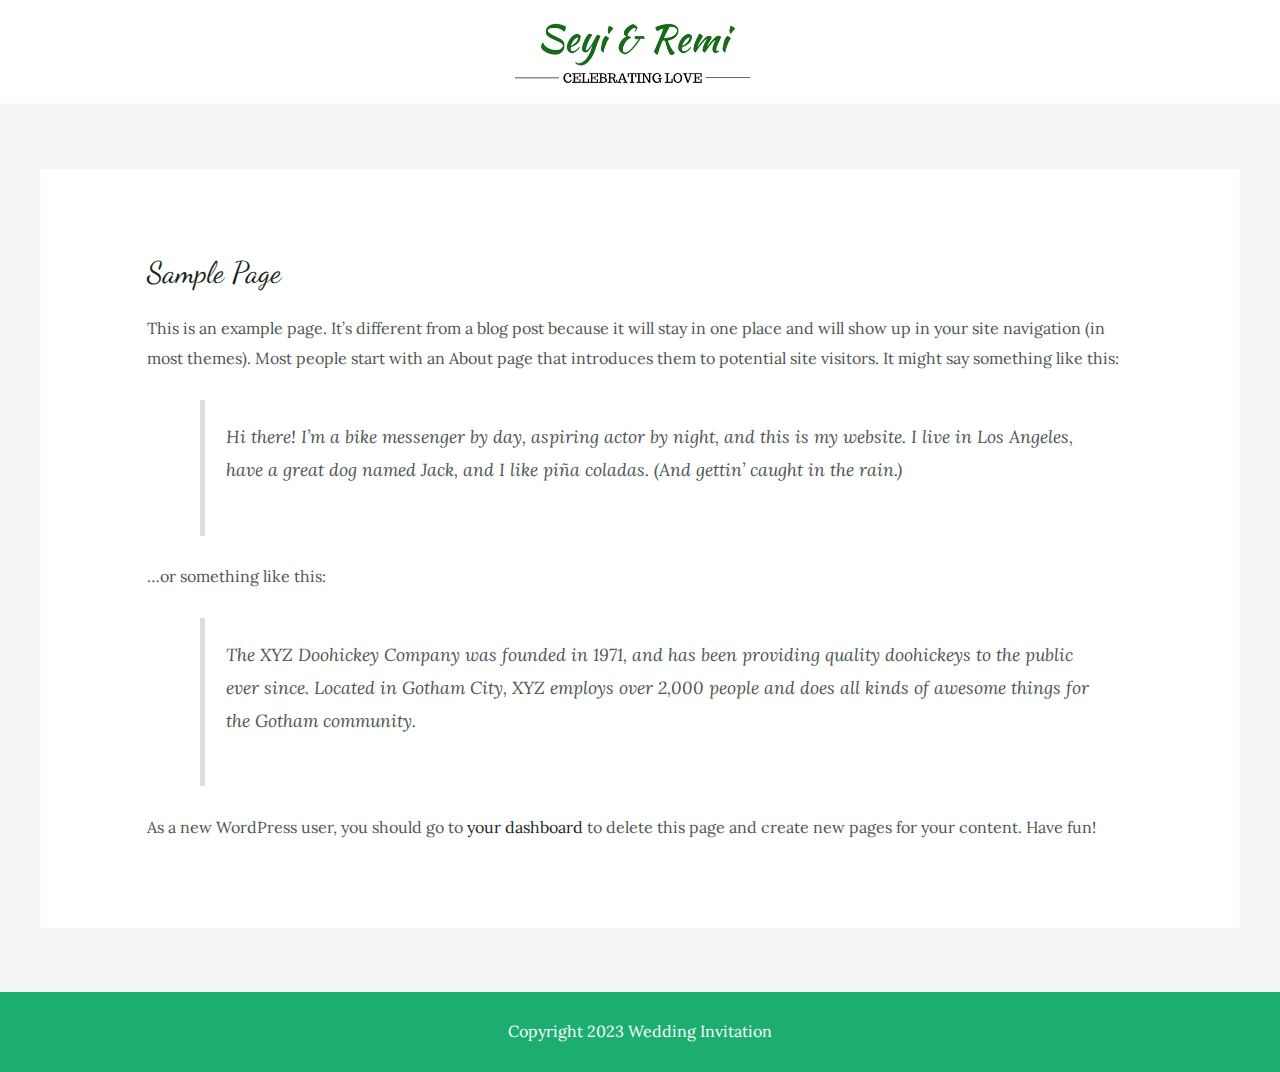
==== sample-page/index.html @ 9032bc9d "Updated/Added simply-static-1-1681925591" ====
<!DOCTYPE html>
<html lang="en-US">
<head>
<meta charset="UTF-8">
<meta name="viewport" content="width=device-width, initial-scale=1">
<link rel="profile" href="https://gmpg.org/xfn/11">

<title>Sample Page &#8211; Wedding Invitation</title>
<meta name="robots" content="max-image-preview:large">
<link rel="dns-prefetch" href="//fonts.googleapis.com">
<link rel="alternate" type="application/rss+xml" title="Wedding Invitation &raquo; Feed" href="/feed/">
<link rel="alternate" type="application/rss+xml" title="Wedding Invitation &raquo; Comments Feed" href="/comments/feed/">
<link rel="alternate" type="application/rss+xml" title="Wedding Invitation &raquo; Sample Page Comments Feed" href="/sample-page/feed/">
<style>img.wp-smiley,
img.emoji {
	display: inline !important;
	border: none !important;
	box-shadow: none !important;
	height: 1em !important;
	width: 1em !important;
	margin: 0 0.07em !important;
	vertical-align: -0.1em !important;
	background: none !important;
	padding: 0 !important;
}</style>
	<link rel="stylesheet" id="astra-theme-css-css" href="/wp-content/themes/astra/assets/css/minified/main.min.css?ver=4.1.1" media="all">
<style id="astra-theme-css-inline-css">.ast-no-sidebar .entry-content .alignfull {margin-left: calc( -50vw + 50%);margin-right: calc( -50vw + 50%);max-width: 100vw;width: 100vw;}.ast-no-sidebar .entry-content .alignwide {margin-left: calc(-41vw + 50%);margin-right: calc(-41vw + 50%);max-width: unset;width: unset;}.ast-no-sidebar .entry-content .alignfull .alignfull,.ast-no-sidebar .entry-content .alignfull .alignwide,.ast-no-sidebar .entry-content .alignwide .alignfull,.ast-no-sidebar .entry-content .alignwide .alignwide,.ast-no-sidebar .entry-content .wp-block-column .alignfull,.ast-no-sidebar .entry-content .wp-block-column .alignwide{width: 100%;margin-left: auto;margin-right: auto;}.wp-block-gallery,.blocks-gallery-grid {margin: 0;}.wp-block-separator {max-width: 100px;}.wp-block-separator.is-style-wide,.wp-block-separator.is-style-dots {max-width: none;}.entry-content .has-2-columns .wp-block-column:first-child {padding-right: 10px;}.entry-content .has-2-columns .wp-block-column:last-child {padding-left: 10px;}@media (max-width: 782px) {.entry-content .wp-block-columns .wp-block-column {flex-basis: 100%;}.entry-content .has-2-columns .wp-block-column:first-child {padding-right: 0;}.entry-content .has-2-columns .wp-block-column:last-child {padding-left: 0;}}body .entry-content .wp-block-latest-posts {margin-left: 0;}body .entry-content .wp-block-latest-posts li {list-style: none;}.ast-no-sidebar .ast-container .entry-content .wp-block-latest-posts {margin-left: 0;}.ast-header-break-point .entry-content .alignwide {margin-left: auto;margin-right: auto;}.entry-content .blocks-gallery-item img {margin-bottom: auto;}.wp-block-pullquote {border-top: 4px solid #555d66;border-bottom: 4px solid #555d66;color: #40464d;}:root{--ast-container-default-xlg-padding:6.67em;--ast-container-default-lg-padding:5.67em;--ast-container-default-slg-padding:4.34em;--ast-container-default-md-padding:3.34em;--ast-container-default-sm-padding:6.67em;--ast-container-default-xs-padding:2.4em;--ast-container-default-xxs-padding:1.4em;--ast-code-block-background:#EEEEEE;--ast-comment-inputs-background:#FAFAFA;}html{font-size:100%;}a,.page-title{color:var(--ast-global-color-2);}a:hover,a:focus{color:var(--ast-global-color-1);}body,button,input,select,textarea,.ast-button,.ast-custom-button{font-family:'Lora',serif;font-weight:400;font-size:16px;font-size:1rem;}blockquote{color:var(--ast-global-color-3);}h1,.entry-content h1,h2,.entry-content h2,h3,.entry-content h3,h4,.entry-content h4,h5,.entry-content h5,h6,.entry-content h6,.site-title,.site-title a{font-family:'Dancing Script',handwriting;font-weight:700;}.site-title{font-size:35px;font-size:2.1875rem;display:none;}header .custom-logo-link img{max-width:235px;}.astra-logo-svg{width:235px;}.astra-logo-svg:not(.sticky-custom-logo .astra-logo-svg,.transparent-custom-logo .astra-logo-svg,.advanced-header-logo .astra-logo-svg){height:72px;}.site-header .site-description{font-size:15px;font-size:0.9375rem;display:none;}.entry-title{font-size:30px;font-size:1.875rem;}h1,.entry-content h1{font-size:80px;font-size:5rem;font-weight:normal;font-family:'Dancing Script',handwriting;}h2,.entry-content h2{font-size:45px;font-size:2.8125rem;font-weight:normal;font-family:'Dancing Script',handwriting;}h3,.entry-content h3{font-size:25px;font-size:1.5625rem;font-weight:normal;font-family:'Dancing Script',handwriting;}h4,.entry-content h4{font-size:20px;font-size:1.25rem;font-weight:700;font-family:'Dancing Script',handwriting;}h5,.entry-content h5{font-size:18px;font-size:1.125rem;font-weight:700;font-family:'Dancing Script',handwriting;}h6,.entry-content h6{font-size:15px;font-size:0.9375rem;font-weight:700;font-family:'Dancing Script',handwriting;}::selection{background-color:var(--ast-global-color-0);color:#ffffff;}body,h1,.entry-title a,.entry-content h1,h2,.entry-content h2,h3,.entry-content h3,h4,.entry-content h4,h5,.entry-content h5,h6,.entry-content h6{color:var(--ast-global-color-3);}.tagcloud a:hover,.tagcloud a:focus,.tagcloud a.current-item{color:#ffffff;border-color:var(--ast-global-color-2);background-color:var(--ast-global-color-2);}input:focus,input[type="text"]:focus,input[type="email"]:focus,input[type="url"]:focus,input[type="password"]:focus,input[type="reset"]:focus,input[type="search"]:focus,textarea:focus{border-color:var(--ast-global-color-2);}input[type="radio"]:checked,input[type=reset],input[type="checkbox"]:checked,input[type="checkbox"]:hover:checked,input[type="checkbox"]:focus:checked,input[type=range]::-webkit-slider-thumb{border-color:var(--ast-global-color-2);background-color:var(--ast-global-color-2);box-shadow:none;}.site-footer a:hover + .post-count,.site-footer a:focus + .post-count{background:var(--ast-global-color-2);border-color:var(--ast-global-color-2);}.single .nav-links .nav-previous,.single .nav-links .nav-next{color:var(--ast-global-color-2);}.entry-meta,.entry-meta *{line-height:1.45;color:var(--ast-global-color-2);}.entry-meta a:hover,.entry-meta a:hover *,.entry-meta a:focus,.entry-meta a:focus *,.page-links > .page-link,.page-links .page-link:hover,.post-navigation a:hover{color:var(--ast-global-color-1);}#cat option,.secondary .calendar_wrap thead a,.secondary .calendar_wrap thead a:visited{color:var(--ast-global-color-2);}.secondary .calendar_wrap #today,.ast-progress-val span{background:var(--ast-global-color-2);}.secondary a:hover + .post-count,.secondary a:focus + .post-count{background:var(--ast-global-color-2);border-color:var(--ast-global-color-2);}.calendar_wrap #today > a{color:#ffffff;}.page-links .page-link,.single .post-navigation a{color:var(--ast-global-color-2);}.ast-archive-title{color:var(--ast-global-color-2);}.widget-title{font-size:22px;font-size:1.375rem;color:var(--ast-global-color-2);}.single .ast-author-details .author-title{color:var(--ast-global-color-1);}a:focus-visible,.ast-menu-toggle:focus-visible,.site .skip-link:focus-visible,.wp-block-loginout input:focus-visible,.wp-block-search.wp-block-search__button-inside .wp-block-search__inside-wrapper,.ast-header-navigation-arrow:focus-visible{outline-style:dotted;outline-color:inherit;outline-width:thin;border-color:transparent;}input:focus,input[type="text"]:focus,input[type="email"]:focus,input[type="url"]:focus,input[type="password"]:focus,input[type="reset"]:focus,input[type="search"]:focus,textarea:focus,.wp-block-search__input:focus,[data-section="section-header-mobile-trigger"] .ast-button-wrap .ast-mobile-menu-trigger-minimal:focus,.ast-mobile-popup-drawer.active .menu-toggle-close:focus,.woocommerce-ordering select.orderby:focus,#ast-scroll-top:focus,.woocommerce a.add_to_cart_button:focus,.woocommerce .button.single_add_to_cart_button:focus{border-style:dotted;border-color:inherit;border-width:thin;outline-color:transparent;}.ast-logo-title-inline .site-logo-img{padding-right:1em;}.site-logo-img img{ transition:all 0.2s linear;}@media (max-width:921px){#ast-desktop-header{display:none;}}@media (min-width:921px){#ast-mobile-header{display:none;}}.wp-block-buttons.aligncenter{justify-content:center;}@media (max-width:921px){.ast-theme-transparent-header #primary,.ast-theme-transparent-header #secondary{padding:0;}}@media (max-width:921px){.ast-plain-container.ast-no-sidebar #primary{padding:0;}}.ast-plain-container.ast-no-sidebar #primary{margin-top:0;margin-bottom:0;}@media (min-width:1200px){.ast-separate-container.ast-right-sidebar .entry-content .wp-block-image.alignfull,.ast-separate-container.ast-left-sidebar .entry-content .wp-block-image.alignfull,.ast-separate-container.ast-right-sidebar .entry-content .wp-block-cover.alignfull,.ast-separate-container.ast-left-sidebar .entry-content .wp-block-cover.alignfull{margin-left:-6.67em;margin-right:-6.67em;max-width:unset;width:unset;}.ast-separate-container.ast-right-sidebar .entry-content .wp-block-image.alignwide,.ast-separate-container.ast-left-sidebar .entry-content .wp-block-image.alignwide,.ast-separate-container.ast-right-sidebar .entry-content .wp-block-cover.alignwide,.ast-separate-container.ast-left-sidebar .entry-content .wp-block-cover.alignwide{margin-left:-20px;margin-right:-20px;max-width:unset;width:unset;}}@media (min-width:1200px){.wp-block-group .has-background{padding:20px;}}@media (min-width:1200px){.ast-no-sidebar.ast-separate-container .entry-content .wp-block-group.alignwide,.ast-no-sidebar.ast-separate-container .entry-content .wp-block-cover.alignwide{margin-left:-20px;margin-right:-20px;padding-left:20px;padding-right:20px;}.ast-no-sidebar.ast-separate-container .entry-content .wp-block-cover.alignfull,.ast-no-sidebar.ast-separate-container .entry-content .wp-block-group.alignfull{margin-left:-6.67em;margin-right:-6.67em;padding-left:6.67em;padding-right:6.67em;}}@media (min-width:1200px){.wp-block-cover-image.alignwide .wp-block-cover__inner-container,.wp-block-cover.alignwide .wp-block-cover__inner-container,.wp-block-cover-image.alignfull .wp-block-cover__inner-container,.wp-block-cover.alignfull .wp-block-cover__inner-container{width:100%;}}.wp-block-columns{margin-bottom:unset;}.wp-block-image.size-full{margin:2rem 0;}.wp-block-separator.has-background{padding:0;}.wp-block-gallery{margin-bottom:1.6em;}.wp-block-group{padding-top:4em;padding-bottom:4em;}.wp-block-group__inner-container .wp-block-columns:last-child,.wp-block-group__inner-container :last-child,.wp-block-table table{margin-bottom:0;}.blocks-gallery-grid{width:100%;}.wp-block-navigation-link__content{padding:5px 0;}.wp-block-group .wp-block-group .has-text-align-center,.wp-block-group .wp-block-column .has-text-align-center{max-width:100%;}.has-text-align-center{margin:0 auto;}@media (min-width:1200px){.wp-block-cover__inner-container,.alignwide .wp-block-group__inner-container,.alignfull .wp-block-group__inner-container{max-width:1200px;margin:0 auto;}.wp-block-group.alignnone,.wp-block-group.aligncenter,.wp-block-group.alignleft,.wp-block-group.alignright,.wp-block-group.alignwide,.wp-block-columns.alignwide{margin:2rem 0 1rem 0;}}@media (max-width:1200px){.wp-block-group{padding:3em;}.wp-block-group .wp-block-group{padding:1.5em;}.wp-block-columns,.wp-block-column{margin:1rem 0;}}@media (min-width:921px){.wp-block-columns .wp-block-group{padding:2em;}}@media (max-width:544px){.wp-block-cover-image .wp-block-cover__inner-container,.wp-block-cover .wp-block-cover__inner-container{width:unset;}.wp-block-cover,.wp-block-cover-image{padding:2em 0;}.wp-block-group,.wp-block-cover{padding:2em;}.wp-block-media-text__media img,.wp-block-media-text__media video{width:unset;max-width:100%;}.wp-block-media-text.has-background .wp-block-media-text__content{padding:1em;}}.wp-block-image.aligncenter{margin-left:auto;margin-right:auto;}.wp-block-table.aligncenter{margin-left:auto;margin-right:auto;}@media (min-width:544px){.entry-content .wp-block-media-text.has-media-on-the-right .wp-block-media-text__content{padding:0 8% 0 0;}.entry-content .wp-block-media-text .wp-block-media-text__content{padding:0 0 0 8%;}.ast-plain-container .site-content .entry-content .has-custom-content-position.is-position-bottom-left > *,.ast-plain-container .site-content .entry-content .has-custom-content-position.is-position-bottom-right > *,.ast-plain-container .site-content .entry-content .has-custom-content-position.is-position-top-left > *,.ast-plain-container .site-content .entry-content .has-custom-content-position.is-position-top-right > *,.ast-plain-container .site-content .entry-content .has-custom-content-position.is-position-center-right > *,.ast-plain-container .site-content .entry-content .has-custom-content-position.is-position-center-left > *{margin:0;}}@media (max-width:544px){.entry-content .wp-block-media-text .wp-block-media-text__content{padding:8% 0;}.wp-block-media-text .wp-block-media-text__media img{width:auto;max-width:100%;}}.wp-block-button.is-style-outline .wp-block-button__link{border-color:var(--ast-global-color-0);border-top-width:0px;border-right-width:0px;border-bottom-width:0px;border-left-width:0px;}div.wp-block-button.is-style-outline > .wp-block-button__link:not(.has-text-color),div.wp-block-button.wp-block-button__link.is-style-outline:not(.has-text-color){color:var(--ast-global-color-0);}.wp-block-button.is-style-outline .wp-block-button__link:hover,div.wp-block-button.is-style-outline .wp-block-button__link:focus,div.wp-block-button.is-style-outline > .wp-block-button__link:not(.has-text-color):hover,div.wp-block-button.wp-block-button__link.is-style-outline:not(.has-text-color):hover{color:var(--ast-global-color-5);background-color:var(--ast-global-color-1);border-color:var(--ast-global-color-1);}.post-page-numbers.current .page-link,.ast-pagination .page-numbers.current{color:#ffffff;border-color:var(--ast-global-color-0);background-color:var(--ast-global-color-0);border-radius:2px;}@media (min-width:544px){.entry-content > .alignleft{margin-right:20px;}.entry-content > .alignright{margin-left:20px;}}.wp-block-button.is-style-outline .wp-block-button__link{border-top-width:0px;border-right-width:0px;border-bottom-width:0px;border-left-width:0px;}h1.widget-title{font-weight:normal;}h2.widget-title{font-weight:normal;}h3.widget-title{font-weight:normal;}@media (max-width:921px){.ast-separate-container #primary,.ast-separate-container #secondary{padding:1.5em 0;}#primary,#secondary{padding:1.5em 0;margin:0;}.ast-left-sidebar #content > .ast-container{display:flex;flex-direction:column-reverse;width:100%;}.ast-separate-container .ast-article-post,.ast-separate-container .ast-article-single{padding:1.5em 2.14em;}.ast-author-box img.avatar{margin:20px 0 0 0;}}@media (min-width:922px){.ast-separate-container.ast-right-sidebar #primary,.ast-separate-container.ast-left-sidebar #primary{border:0;}.search-no-results.ast-separate-container #primary{margin-bottom:4em;}}.elementor-button-wrapper .elementor-button{border-style:solid;text-decoration:none;border-top-width:0px;border-right-width:0px;border-left-width:0px;border-bottom-width:0px;}body .elementor-button.elementor-size-sm,body .elementor-button.elementor-size-xs,body .elementor-button.elementor-size-md,body .elementor-button.elementor-size-lg,body .elementor-button.elementor-size-xl,body .elementor-button{border-top-left-radius:100px;border-top-right-radius:100px;border-bottom-right-radius:100px;border-bottom-left-radius:100px;padding-top:15px;padding-right:45px;padding-bottom:15px;padding-left:45px;}.elementor-button-wrapper .elementor-button{border-color:var(--ast-global-color-0);background-color:var(--ast-global-color-0);}.elementor-button-wrapper .elementor-button:hover,.elementor-button-wrapper .elementor-button:focus{color:var(--ast-global-color-5);background-color:var(--ast-global-color-1);border-color:var(--ast-global-color-1);}.wp-block-button .wp-block-button__link ,.elementor-button-wrapper .elementor-button,.elementor-button-wrapper .elementor-button:visited{color:var(--ast-global-color-5);}.elementor-button-wrapper .elementor-button{line-height:1em;}.wp-block-button .wp-block-button__link:hover,.wp-block-button .wp-block-button__link:focus{color:var(--ast-global-color-5);background-color:var(--ast-global-color-1);border-color:var(--ast-global-color-1);}.wp-block-button .wp-block-button__link{border-style:solid;border-top-width:0px;border-right-width:0px;border-left-width:0px;border-bottom-width:0px;border-color:var(--ast-global-color-0);background-color:var(--ast-global-color-0);color:var(--ast-global-color-5);font-family:inherit;font-weight:inherit;line-height:1em;border-top-left-radius:100px;border-top-right-radius:100px;border-bottom-right-radius:100px;border-bottom-left-radius:100px;padding-top:15px;padding-right:45px;padding-bottom:15px;padding-left:45px;}.menu-toggle,button,.ast-button,.ast-custom-button,.button,input#submit,input[type="button"],input[type="submit"],input[type="reset"],form[CLASS*="wp-block-search__"].wp-block-search .wp-block-search__inside-wrapper .wp-block-search__button{border-style:solid;border-top-width:0px;border-right-width:0px;border-left-width:0px;border-bottom-width:0px;color:var(--ast-global-color-5);border-color:var(--ast-global-color-0);background-color:var(--ast-global-color-0);padding-top:15px;padding-right:45px;padding-bottom:15px;padding-left:45px;font-family:inherit;font-weight:inherit;line-height:1em;border-top-left-radius:100px;border-top-right-radius:100px;border-bottom-right-radius:100px;border-bottom-left-radius:100px;}button:focus,.menu-toggle:hover,button:hover,.ast-button:hover,.ast-custom-button:hover .button:hover,.ast-custom-button:hover ,input[type=reset]:hover,input[type=reset]:focus,input#submit:hover,input#submit:focus,input[type="button"]:hover,input[type="button"]:focus,input[type="submit"]:hover,input[type="submit"]:focus,form[CLASS*="wp-block-search__"].wp-block-search .wp-block-search__inside-wrapper .wp-block-search__button:hover,form[CLASS*="wp-block-search__"].wp-block-search .wp-block-search__inside-wrapper .wp-block-search__button:focus{color:var(--ast-global-color-5);background-color:var(--ast-global-color-1);border-color:var(--ast-global-color-1);}@media (max-width:921px){.ast-mobile-header-stack .main-header-bar .ast-search-menu-icon{display:inline-block;}.ast-header-break-point.ast-header-custom-item-outside .ast-mobile-header-stack .main-header-bar .ast-search-icon{margin:0;}.ast-comment-avatar-wrap img{max-width:2.5em;}.ast-separate-container .ast-comment-list li.depth-1{padding:1.5em 2.14em;}.ast-separate-container .comment-respond{padding:2em 2.14em;}.ast-comment-meta{padding:0 1.8888em 1.3333em;}}@media (min-width:544px){.ast-container{max-width:100%;}}@media (max-width:544px){.ast-separate-container .ast-article-post,.ast-separate-container .ast-article-single,.ast-separate-container .comments-title,.ast-separate-container .ast-archive-description{padding:1.5em 1em;}.ast-separate-container #content .ast-container{padding-left:0.54em;padding-right:0.54em;}.ast-separate-container .ast-comment-list li.depth-1{padding:1.5em 1em;margin-bottom:1.5em;}.ast-separate-container .ast-comment-list .bypostauthor{padding:.5em;}.ast-search-menu-icon.ast-dropdown-active .search-field{width:170px;}}body,.ast-separate-container{background-color:var(--ast-global-color-4);;background-image:none;;}.ast-no-sidebar.ast-separate-container .entry-content .alignfull {margin-left: -6.67em;margin-right: -6.67em;width: auto;}@media (max-width: 1200px) {.ast-no-sidebar.ast-separate-container .entry-content .alignfull {margin-left: -2.4em;margin-right: -2.4em;}}@media (max-width: 768px) {.ast-no-sidebar.ast-separate-container .entry-content .alignfull {margin-left: -2.14em;margin-right: -2.14em;}}@media (max-width: 544px) {.ast-no-sidebar.ast-separate-container .entry-content .alignfull {margin-left: -1em;margin-right: -1em;}}.ast-no-sidebar.ast-separate-container .entry-content .alignwide {margin-left: -20px;margin-right: -20px;}.ast-no-sidebar.ast-separate-container .entry-content .wp-block-column .alignfull,.ast-no-sidebar.ast-separate-container .entry-content .wp-block-column .alignwide {margin-left: auto;margin-right: auto;width: 100%;}@media (max-width:921px){.site-title{display:none;}.site-header .site-description{display:none;}.entry-title{font-size:30px;}h1,.entry-content h1{font-size:60px;}h2,.entry-content h2{font-size:25px;}h3,.entry-content h3{font-size:20px;}.astra-logo-svg{width:150px;}.astra-logo-svg:not(.sticky-custom-logo .astra-logo-svg,.transparent-custom-logo .astra-logo-svg,.advanced-header-logo .astra-logo-svg){height:52px;}header .custom-logo-link img,.ast-header-break-point .site-logo-img .custom-mobile-logo-link img{max-width:150px;}}@media (max-width:544px){.site-title{display:none;}.site-header .site-description{display:none;}.entry-title{font-size:30px;}h1,.entry-content h1{font-size:43px;}h2,.entry-content h2{font-size:32px;}h3,.entry-content h3{font-size:20px;}header .custom-logo-link img,.ast-header-break-point .site-branding img,.ast-header-break-point .custom-logo-link img{max-width:100px;}.astra-logo-svg{width:100px;}.astra-logo-svg:not(.sticky-custom-logo .astra-logo-svg,.transparent-custom-logo .astra-logo-svg,.advanced-header-logo .astra-logo-svg){height:30px;}.ast-header-break-point .site-logo-img .custom-mobile-logo-link img{max-width:100px;}}@media (max-width:921px){html{font-size:91.2%;}}@media (max-width:544px){html{font-size:91.2%;}}@media (min-width:922px){.ast-container{max-width:1240px;}}@media (min-width:922px){.site-content .ast-container{display:flex;}}@media (max-width:921px){.site-content .ast-container{flex-direction:column;}}@media (min-width:922px){.main-header-menu .sub-menu .menu-item.ast-left-align-sub-menu:hover > .sub-menu,.main-header-menu .sub-menu .menu-item.ast-left-align-sub-menu.focus > .sub-menu{margin-left:-0px;}}.wp-block-search {margin-bottom: 20px;}.wp-block-site-tagline {margin-top: 20px;}form.wp-block-search .wp-block-search__input,.wp-block-search.wp-block-search__button-inside .wp-block-search__inside-wrapper {border-color: #eaeaea;background: #fafafa;}.wp-block-search.wp-block-search__button-inside .wp-block-search__inside-wrapper .wp-block-search__input:focus,.wp-block-loginout input:focus {outline: thin dotted;}.wp-block-loginout input:focus {border-color: transparent;} form.wp-block-search .wp-block-search__inside-wrapper .wp-block-search__input {padding: 12px;}form.wp-block-search .wp-block-search__button svg {fill: currentColor;width: 20px;height: 20px;}.wp-block-loginout p label {display: block;}.wp-block-loginout p:not(.login-remember):not(.login-submit) input {width: 100%;}.wp-block-loginout .login-remember input {width: 1.1rem;height: 1.1rem;margin: 0 5px 4px 0;vertical-align: middle;}blockquote {padding: 1.2em;}:root .has-ast-global-color-0-color{color:var(--ast-global-color-0);}:root .has-ast-global-color-0-background-color{background-color:var(--ast-global-color-0);}:root .wp-block-button .has-ast-global-color-0-color{color:var(--ast-global-color-0);}:root .wp-block-button .has-ast-global-color-0-background-color{background-color:var(--ast-global-color-0);}:root .has-ast-global-color-1-color{color:var(--ast-global-color-1);}:root .has-ast-global-color-1-background-color{background-color:var(--ast-global-color-1);}:root .wp-block-button .has-ast-global-color-1-color{color:var(--ast-global-color-1);}:root .wp-block-button .has-ast-global-color-1-background-color{background-color:var(--ast-global-color-1);}:root .has-ast-global-color-2-color{color:var(--ast-global-color-2);}:root .has-ast-global-color-2-background-color{background-color:var(--ast-global-color-2);}:root .wp-block-button .has-ast-global-color-2-color{color:var(--ast-global-color-2);}:root .wp-block-button .has-ast-global-color-2-background-color{background-color:var(--ast-global-color-2);}:root .has-ast-global-color-3-color{color:var(--ast-global-color-3);}:root .has-ast-global-color-3-background-color{background-color:var(--ast-global-color-3);}:root .wp-block-button .has-ast-global-color-3-color{color:var(--ast-global-color-3);}:root .wp-block-button .has-ast-global-color-3-background-color{background-color:var(--ast-global-color-3);}:root .has-ast-global-color-4-color{color:var(--ast-global-color-4);}:root .has-ast-global-color-4-background-color{background-color:var(--ast-global-color-4);}:root .wp-block-button .has-ast-global-color-4-color{color:var(--ast-global-color-4);}:root .wp-block-button .has-ast-global-color-4-background-color{background-color:var(--ast-global-color-4);}:root .has-ast-global-color-5-color{color:var(--ast-global-color-5);}:root .has-ast-global-color-5-background-color{background-color:var(--ast-global-color-5);}:root .wp-block-button .has-ast-global-color-5-color{color:var(--ast-global-color-5);}:root .wp-block-button .has-ast-global-color-5-background-color{background-color:var(--ast-global-color-5);}:root .has-ast-global-color-6-color{color:var(--ast-global-color-6);}:root .has-ast-global-color-6-background-color{background-color:var(--ast-global-color-6);}:root .wp-block-button .has-ast-global-color-6-color{color:var(--ast-global-color-6);}:root .wp-block-button .has-ast-global-color-6-background-color{background-color:var(--ast-global-color-6);}:root .has-ast-global-color-7-color{color:var(--ast-global-color-7);}:root .has-ast-global-color-7-background-color{background-color:var(--ast-global-color-7);}:root .wp-block-button .has-ast-global-color-7-color{color:var(--ast-global-color-7);}:root .wp-block-button .has-ast-global-color-7-background-color{background-color:var(--ast-global-color-7);}:root .has-ast-global-color-8-color{color:var(--ast-global-color-8);}:root .has-ast-global-color-8-background-color{background-color:var(--ast-global-color-8);}:root .wp-block-button .has-ast-global-color-8-color{color:var(--ast-global-color-8);}:root .wp-block-button .has-ast-global-color-8-background-color{background-color:var(--ast-global-color-8);}:root{--ast-global-color-0:#1BAE70;--ast-global-color-1:#06752E;--ast-global-color-2:#14261C;--ast-global-color-3:#4E5652;--ast-global-color-4:#F4F6F4;--ast-global-color-5:#FFFFFF;--ast-global-color-6:#000000;--ast-global-color-7:#4B4F58;--ast-global-color-8:#F6F7F8;}:root {--ast-border-color : #dddddd;}.ast-single-entry-banner {-js-display: flex;display: flex;flex-direction: column;justify-content: center;text-align: center;position: relative;background: #eeeeee;}.ast-single-entry-banner[data-banner-layout="layout-1"] {max-width: 1200px;background: inherit;padding: 20px 0;}.ast-single-entry-banner[data-banner-width-type="custom"] {margin: 0 auto;width: 100%;}.ast-single-entry-banner + .site-content .entry-header {margin-bottom: 0;}header.entry-header .entry-title{font-size:30px;font-size:1.875rem;}header.entry-header > *:not(:last-child){margin-bottom:10px;}.ast-archive-entry-banner {-js-display: flex;display: flex;flex-direction: column;justify-content: center;text-align: center;position: relative;background: #eeeeee;}.ast-archive-entry-banner[data-banner-width-type="custom"] {margin: 0 auto;width: 100%;}.ast-archive-entry-banner[data-banner-layout="layout-1"] {background: inherit;padding: 20px 0;text-align: left;}body.archive .ast-archive-description{max-width:1200px;width:100%;text-align:left;padding-top:3em;padding-right:3em;padding-bottom:3em;padding-left:3em;}body.archive .ast-archive-description .ast-archive-title,body.archive .ast-archive-description .ast-archive-title *{font-size:40px;font-size:2.5rem;}body.archive .ast-archive-description > *:not(:last-child){margin-bottom:10px;}@media (max-width:921px){body.archive .ast-archive-description{text-align:left;}}@media (max-width:544px){body.archive .ast-archive-description{text-align:left;}}.ast-breadcrumbs .trail-browse,.ast-breadcrumbs .trail-items,.ast-breadcrumbs .trail-items li{display:inline-block;margin:0;padding:0;border:none;background:inherit;text-indent:0;}.ast-breadcrumbs .trail-browse{font-size:inherit;font-style:inherit;font-weight:inherit;color:inherit;}.ast-breadcrumbs .trail-items{list-style:none;}.trail-items li::after{padding:0 0.3em;content:"\00bb";}.trail-items li:last-of-type::after{display:none;}h1,.entry-content h1,h2,.entry-content h2,h3,.entry-content h3,h4,.entry-content h4,h5,.entry-content h5,h6,.entry-content h6{color:var(--ast-global-color-2);}.entry-title a{color:var(--ast-global-color-2);}@media (max-width:921px){.ast-builder-grid-row-container.ast-builder-grid-row-tablet-3-firstrow .ast-builder-grid-row > *:first-child,.ast-builder-grid-row-container.ast-builder-grid-row-tablet-3-lastrow .ast-builder-grid-row > *:last-child{grid-column:1 / -1;}}@media (max-width:544px){.ast-builder-grid-row-container.ast-builder-grid-row-mobile-3-firstrow .ast-builder-grid-row > *:first-child,.ast-builder-grid-row-container.ast-builder-grid-row-mobile-3-lastrow .ast-builder-grid-row > *:last-child{grid-column:1 / -1;}}.ast-builder-layout-element[data-section="title_tagline"]{display:flex;}@media (max-width:921px){.ast-header-break-point .ast-builder-layout-element[data-section="title_tagline"]{display:flex;}}@media (max-width:544px){.ast-header-break-point .ast-builder-layout-element[data-section="title_tagline"]{display:flex;}}.site-below-footer-wrap{padding-top:20px;padding-bottom:20px;}.site-below-footer-wrap[data-section="section-below-footer-builder"]{background-color:var(--ast-global-color-0);;background-image:none;;min-height:80px;}.site-below-footer-wrap[data-section="section-below-footer-builder"] .ast-builder-grid-row{max-width:1200px;margin-left:auto;margin-right:auto;}.site-below-footer-wrap[data-section="section-below-footer-builder"] .ast-builder-grid-row,.site-below-footer-wrap[data-section="section-below-footer-builder"] .site-footer-section{align-items:flex-start;}.site-below-footer-wrap[data-section="section-below-footer-builder"].ast-footer-row-inline .site-footer-section{display:flex;margin-bottom:0;}.ast-builder-grid-row-full .ast-builder-grid-row{grid-template-columns:1fr;}@media (max-width:921px){.site-below-footer-wrap[data-section="section-below-footer-builder"].ast-footer-row-tablet-inline .site-footer-section{display:flex;margin-bottom:0;}.site-below-footer-wrap[data-section="section-below-footer-builder"].ast-footer-row-tablet-stack .site-footer-section{display:block;margin-bottom:10px;}.ast-builder-grid-row-container.ast-builder-grid-row-tablet-full .ast-builder-grid-row{grid-template-columns:1fr;}}@media (max-width:544px){.site-below-footer-wrap[data-section="section-below-footer-builder"].ast-footer-row-mobile-inline .site-footer-section{display:flex;margin-bottom:0;}.site-below-footer-wrap[data-section="section-below-footer-builder"].ast-footer-row-mobile-stack .site-footer-section{display:block;margin-bottom:10px;}.ast-builder-grid-row-container.ast-builder-grid-row-mobile-full .ast-builder-grid-row{grid-template-columns:1fr;}}.site-below-footer-wrap[data-section="section-below-footer-builder"]{display:grid;}@media (max-width:921px){.ast-header-break-point .site-below-footer-wrap[data-section="section-below-footer-builder"]{display:grid;}}@media (max-width:544px){.ast-header-break-point .site-below-footer-wrap[data-section="section-below-footer-builder"]{display:grid;}}.ast-footer-copyright{text-align:center;}.ast-footer-copyright {color:var(--ast-global-color-5);}@media (max-width:921px){.ast-footer-copyright{text-align:center;}}@media (max-width:544px){.ast-footer-copyright{text-align:center;}}.ast-footer-copyright.ast-builder-layout-element{display:flex;}@media (max-width:921px){.ast-header-break-point .ast-footer-copyright.ast-builder-layout-element{display:flex;}}@media (max-width:544px){.ast-header-break-point .ast-footer-copyright.ast-builder-layout-element{display:flex;}}.footer-widget-area.widget-area.site-footer-focus-item{width:auto;}.elementor-template-full-width .ast-container{display:block;}@media (max-width:544px){.elementor-element .elementor-wc-products .woocommerce[class*="columns-"] ul.products li.product{width:auto;margin:0;}.elementor-element .woocommerce .woocommerce-result-count{float:none;}}.ast-desktop .ast-mobile-popup-drawer.active .ast-mobile-popup-inner{max-width:35%;}@media (max-width:921px){.ast-mobile-popup-drawer.active .ast-mobile-popup-inner{max-width:90%;}}@media (max-width:544px){.ast-mobile-popup-drawer.active .ast-mobile-popup-inner{max-width:90%;}}.ast-header-break-point .main-header-bar{border-bottom-width:1px;}@media (min-width:922px){.main-header-bar{border-bottom-width:1px;}}.main-header-menu .menu-item,#astra-footer-menu .menu-item,.main-header-bar .ast-masthead-custom-menu-items{-js-display:flex;display:flex;-webkit-box-pack:center;-webkit-justify-content:center;-moz-box-pack:center;-ms-flex-pack:center;justify-content:center;-webkit-box-orient:vertical;-webkit-box-direction:normal;-webkit-flex-direction:column;-moz-box-orient:vertical;-moz-box-direction:normal;-ms-flex-direction:column;flex-direction:column;}.main-header-menu > .menu-item > .menu-link,#astra-footer-menu > .menu-item > .menu-link{height:100%;-webkit-box-align:center;-webkit-align-items:center;-moz-box-align:center;-ms-flex-align:center;align-items:center;-js-display:flex;display:flex;}.ast-header-break-point .main-navigation ul .menu-item .menu-link .icon-arrow:first-of-type svg{top:.2em;margin-top:0px;margin-left:0px;width:.65em;transform:translate(0,-2px) rotateZ(270deg);}.ast-mobile-popup-content .ast-submenu-expanded > .ast-menu-toggle{transform:rotateX(180deg);overflow-y:auto;}.ast-separate-container .blog-layout-1,.ast-separate-container .blog-layout-2,.ast-separate-container .blog-layout-3{background-color:transparent;background-image:none;}.ast-separate-container .ast-article-post{background-color:var(--ast-global-color-5);;background-image:none;;}@media (max-width:921px){.ast-separate-container .ast-article-post{background-color:var(--ast-global-color-5);;background-image:none;;}}@media (max-width:544px){.ast-separate-container .ast-article-post{background-color:var(--ast-global-color-5);;background-image:none;;}}.ast-separate-container .ast-article-single:not(.ast-related-post),.ast-separate-container .comments-area .comment-respond,.ast-separate-container .comments-area .ast-comment-list li,.ast-separate-container .ast-woocommerce-container,.ast-separate-container .error-404,.ast-separate-container .no-results,.single.ast-separate-container.ast-author-meta,.ast-separate-container .related-posts-title-wrapper,.ast-separate-container.ast-two-container #secondary .widget,.ast-separate-container .comments-count-wrapper,.ast-box-layout.ast-plain-container .site-content,.ast-padded-layout.ast-plain-container .site-content,.ast-separate-container .comments-area .comments-title,.ast-narrow-container .site-content{background-color:var(--ast-global-color-5);;background-image:none;;}@media (max-width:921px){.ast-separate-container .ast-article-single:not(.ast-related-post),.ast-separate-container .comments-area .comment-respond,.ast-separate-container .comments-area .ast-comment-list li,.ast-separate-container .ast-woocommerce-container,.ast-separate-container .error-404,.ast-separate-container .no-results,.single.ast-separate-container.ast-author-meta,.ast-separate-container .related-posts-title-wrapper,.ast-separate-container.ast-two-container #secondary .widget,.ast-separate-container .comments-count-wrapper,.ast-box-layout.ast-plain-container .site-content,.ast-padded-layout.ast-plain-container .site-content,.ast-separate-container .comments-area .comments-title,.ast-narrow-container .site-content{background-color:var(--ast-global-color-5);;background-image:none;;}}@media (max-width:544px){.ast-separate-container .ast-article-single:not(.ast-related-post),.ast-separate-container .comments-area .comment-respond,.ast-separate-container .comments-area .ast-comment-list li,.ast-separate-container .ast-woocommerce-container,.ast-separate-container .error-404,.ast-separate-container .no-results,.single.ast-separate-container.ast-author-meta,.ast-separate-container .related-posts-title-wrapper,.ast-separate-container.ast-two-container #secondary .widget,.ast-separate-container .comments-count-wrapper,.ast-box-layout.ast-plain-container .site-content,.ast-padded-layout.ast-plain-container .site-content,.ast-separate-container .comments-area .comments-title,.ast-narrow-container .site-content{background-color:var(--ast-global-color-5);;background-image:none;;}}.ast-mobile-header-content > *,.ast-desktop-header-content > * {padding: 10px 0;height: auto;}.ast-mobile-header-content > *:first-child,.ast-desktop-header-content > *:first-child {padding-top: 10px;}.ast-mobile-header-content > .ast-builder-menu,.ast-desktop-header-content > .ast-builder-menu {padding-top: 0;}.ast-mobile-header-content > *:last-child,.ast-desktop-header-content > *:last-child {padding-bottom: 0;}.ast-mobile-header-content .ast-search-menu-icon.ast-inline-search label,.ast-desktop-header-content .ast-search-menu-icon.ast-inline-search label {width: 100%;}.ast-desktop-header-content .main-header-bar-navigation .ast-submenu-expanded > .ast-menu-toggle::before {transform: rotateX(180deg);}#ast-desktop-header .ast-desktop-header-content,.ast-mobile-header-content .ast-search-icon,.ast-desktop-header-content .ast-search-icon,.ast-mobile-header-wrap .ast-mobile-header-content,.ast-main-header-nav-open.ast-popup-nav-open .ast-mobile-header-wrap .ast-mobile-header-content,.ast-main-header-nav-open.ast-popup-nav-open .ast-desktop-header-content {display: none;}.ast-main-header-nav-open.ast-header-break-point #ast-desktop-header .ast-desktop-header-content,.ast-main-header-nav-open.ast-header-break-point .ast-mobile-header-wrap .ast-mobile-header-content {display: block;}.ast-desktop .ast-desktop-header-content .astra-menu-animation-slide-up > .menu-item > .sub-menu,.ast-desktop .ast-desktop-header-content .astra-menu-animation-slide-up > .menu-item .menu-item > .sub-menu,.ast-desktop .ast-desktop-header-content .astra-menu-animation-slide-down > .menu-item > .sub-menu,.ast-desktop .ast-desktop-header-content .astra-menu-animation-slide-down > .menu-item .menu-item > .sub-menu,.ast-desktop .ast-desktop-header-content .astra-menu-animation-fade > .menu-item > .sub-menu,.ast-desktop .ast-desktop-header-content .astra-menu-animation-fade > .menu-item .menu-item > .sub-menu {opacity: 1;visibility: visible;}.ast-hfb-header.ast-default-menu-enable.ast-header-break-point .ast-mobile-header-wrap .ast-mobile-header-content .main-header-bar-navigation {width: unset;margin: unset;}.ast-mobile-header-content.content-align-flex-end .main-header-bar-navigation .menu-item-has-children > .ast-menu-toggle,.ast-desktop-header-content.content-align-flex-end .main-header-bar-navigation .menu-item-has-children > .ast-menu-toggle {left: calc( 20px - 0.907em);right: auto;}.ast-mobile-header-content .ast-search-menu-icon,.ast-mobile-header-content .ast-search-menu-icon.slide-search,.ast-desktop-header-content .ast-search-menu-icon,.ast-desktop-header-content .ast-search-menu-icon.slide-search {width: 100%;position: relative;display: block;right: auto;transform: none;}.ast-mobile-header-content .ast-search-menu-icon.slide-search .search-form,.ast-mobile-header-content .ast-search-menu-icon .search-form,.ast-desktop-header-content .ast-search-menu-icon.slide-search .search-form,.ast-desktop-header-content .ast-search-menu-icon .search-form {right: 0;visibility: visible;opacity: 1;position: relative;top: auto;transform: none;padding: 0;display: block;overflow: hidden;}.ast-mobile-header-content .ast-search-menu-icon.ast-inline-search .search-field,.ast-mobile-header-content .ast-search-menu-icon .search-field,.ast-desktop-header-content .ast-search-menu-icon.ast-inline-search .search-field,.ast-desktop-header-content .ast-search-menu-icon .search-field {width: 100%;padding-right: 5.5em;}.ast-mobile-header-content .ast-search-menu-icon .search-submit,.ast-desktop-header-content .ast-search-menu-icon .search-submit {display: block;position: absolute;height: 100%;top: 0;right: 0;padding: 0 1em;border-radius: 0;}.ast-hfb-header.ast-default-menu-enable.ast-header-break-point .ast-mobile-header-wrap .ast-mobile-header-content .main-header-bar-navigation ul .sub-menu .menu-link {padding-left: 30px;}.ast-hfb-header.ast-default-menu-enable.ast-header-break-point .ast-mobile-header-wrap .ast-mobile-header-content .main-header-bar-navigation .sub-menu .menu-item .menu-item .menu-link {padding-left: 40px;}.ast-mobile-popup-drawer.active .ast-mobile-popup-inner{background-color:#ffffff;;}.ast-mobile-header-wrap .ast-mobile-header-content,.ast-desktop-header-content{background-color:#ffffff;;}.ast-mobile-popup-content > *,.ast-mobile-header-content > *,.ast-desktop-popup-content > *,.ast-desktop-header-content > *{padding-top:0px;padding-bottom:0px;}.content-align-flex-start .ast-builder-layout-element{justify-content:flex-start;}.content-align-flex-start .main-header-menu{text-align:left;}.ast-mobile-popup-drawer.active .menu-toggle-close{color:#3a3a3a;}.ast-mobile-header-wrap .ast-primary-header-bar,.ast-primary-header-bar .site-primary-header-wrap{min-height:70px;}.ast-desktop .ast-primary-header-bar .main-header-menu > .menu-item{line-height:70px;}@media (max-width:921px){#masthead .ast-mobile-header-wrap .ast-primary-header-bar,#masthead .ast-mobile-header-wrap .ast-below-header-bar{padding-left:20px;padding-right:20px;}}.ast-header-break-point .ast-primary-header-bar{border-bottom-width:1px;border-bottom-color:var(--ast-global-color-4);border-bottom-style:solid;}@media (min-width:922px){.ast-primary-header-bar{border-bottom-width:1px;border-bottom-color:var(--ast-global-color-4);border-bottom-style:solid;}}.ast-primary-header-bar{background-color:var(--ast-global-color-5);;background-image:none;;}.ast-primary-header-bar{display:block;}@media (max-width:921px){.ast-header-break-point .ast-primary-header-bar{display:grid;}}@media (max-width:544px){.ast-header-break-point .ast-primary-header-bar{display:grid;}}[data-section="section-header-mobile-trigger"] .ast-button-wrap .ast-mobile-menu-trigger-minimal{color:var(--ast-global-color-0);border:none;background:transparent;}[data-section="section-header-mobile-trigger"] .ast-button-wrap .mobile-menu-toggle-icon .ast-mobile-svg{width:20px;height:20px;fill:var(--ast-global-color-0);}[data-section="section-header-mobile-trigger"] .ast-button-wrap .mobile-menu-wrap .mobile-menu{color:var(--ast-global-color-0);}.ast-builder-menu-mobile .main-navigation .menu-item.menu-item-has-children > .ast-menu-toggle{top:0;}.ast-builder-menu-mobile .main-navigation .menu-item-has-children > .menu-link:after{content:unset;}.ast-hfb-header .ast-builder-menu-mobile .main-header-menu,.ast-hfb-header .ast-builder-menu-mobile .main-navigation .menu-item .menu-link,.ast-hfb-header .ast-builder-menu-mobile .main-navigation .menu-item .sub-menu .menu-link{border-style:none;}.ast-builder-menu-mobile .main-navigation .menu-item.menu-item-has-children > .ast-menu-toggle{top:0;}@media (max-width:921px){.ast-builder-menu-mobile .main-navigation .menu-item.menu-item-has-children > .ast-menu-toggle{top:0;}.ast-builder-menu-mobile .main-navigation .menu-item-has-children > .menu-link:after{content:unset;}}@media (max-width:544px){.ast-builder-menu-mobile .main-navigation .menu-item.menu-item-has-children > .ast-menu-toggle{top:0;}}.ast-builder-menu-mobile .main-navigation{display:block;}@media (max-width:921px){.ast-header-break-point .ast-builder-menu-mobile .main-navigation{display:block;}}@media (max-width:544px){.ast-header-break-point .ast-builder-menu-mobile .main-navigation{display:block;}}:root{--e-global-color-astglobalcolor0:#1BAE70;--e-global-color-astglobalcolor1:#06752E;--e-global-color-astglobalcolor2:#14261C;--e-global-color-astglobalcolor3:#4E5652;--e-global-color-astglobalcolor4:#F4F6F4;--e-global-color-astglobalcolor5:#FFFFFF;--e-global-color-astglobalcolor6:#000000;--e-global-color-astglobalcolor7:#4B4F58;--e-global-color-astglobalcolor8:#F6F7F8;}</style>
<link rel="stylesheet" id="astra-google-fonts-css" href="https://fonts.googleapis.com/css?family=Lora%3A400%2C%7CDancing+Script%3A700%2C&#038;display=fallback&#038;ver=4.1.1" media="all">
<link rel="stylesheet" id="wp-block-library-css" href="/wp-includes/css/dist/block-library/style.min.css?ver=6.2" media="all">
<style id="global-styles-inline-css">body{--wp--preset--color--black: #000000;--wp--preset--color--cyan-bluish-gray: #abb8c3;--wp--preset--color--white: #ffffff;--wp--preset--color--pale-pink: #f78da7;--wp--preset--color--vivid-red: #cf2e2e;--wp--preset--color--luminous-vivid-orange: #ff6900;--wp--preset--color--luminous-vivid-amber: #fcb900;--wp--preset--color--light-green-cyan: #7bdcb5;--wp--preset--color--vivid-green-cyan: #00d084;--wp--preset--color--pale-cyan-blue: #8ed1fc;--wp--preset--color--vivid-cyan-blue: #0693e3;--wp--preset--color--vivid-purple: #9b51e0;--wp--preset--color--ast-global-color-0: var(--ast-global-color-0);--wp--preset--color--ast-global-color-1: var(--ast-global-color-1);--wp--preset--color--ast-global-color-2: var(--ast-global-color-2);--wp--preset--color--ast-global-color-3: var(--ast-global-color-3);--wp--preset--color--ast-global-color-4: var(--ast-global-color-4);--wp--preset--color--ast-global-color-5: var(--ast-global-color-5);--wp--preset--color--ast-global-color-6: var(--ast-global-color-6);--wp--preset--color--ast-global-color-7: var(--ast-global-color-7);--wp--preset--color--ast-global-color-8: var(--ast-global-color-8);--wp--preset--gradient--vivid-cyan-blue-to-vivid-purple: linear-gradient(135deg,rgba(6,147,227,1) 0%,rgb(155,81,224) 100%);--wp--preset--gradient--light-green-cyan-to-vivid-green-cyan: linear-gradient(135deg,rgb(122,220,180) 0%,rgb(0,208,130) 100%);--wp--preset--gradient--luminous-vivid-amber-to-luminous-vivid-orange: linear-gradient(135deg,rgba(252,185,0,1) 0%,rgba(255,105,0,1) 100%);--wp--preset--gradient--luminous-vivid-orange-to-vivid-red: linear-gradient(135deg,rgba(255,105,0,1) 0%,rgb(207,46,46) 100%);--wp--preset--gradient--very-light-gray-to-cyan-bluish-gray: linear-gradient(135deg,rgb(238,238,238) 0%,rgb(169,184,195) 100%);--wp--preset--gradient--cool-to-warm-spectrum: linear-gradient(135deg,rgb(74,234,220) 0%,rgb(151,120,209) 20%,rgb(207,42,186) 40%,rgb(238,44,130) 60%,rgb(251,105,98) 80%,rgb(254,248,76) 100%);--wp--preset--gradient--blush-light-purple: linear-gradient(135deg,rgb(255,206,236) 0%,rgb(152,150,240) 100%);--wp--preset--gradient--blush-bordeaux: linear-gradient(135deg,rgb(254,205,165) 0%,rgb(254,45,45) 50%,rgb(107,0,62) 100%);--wp--preset--gradient--luminous-dusk: linear-gradient(135deg,rgb(255,203,112) 0%,rgb(199,81,192) 50%,rgb(65,88,208) 100%);--wp--preset--gradient--pale-ocean: linear-gradient(135deg,rgb(255,245,203) 0%,rgb(182,227,212) 50%,rgb(51,167,181) 100%);--wp--preset--gradient--electric-grass: linear-gradient(135deg,rgb(202,248,128) 0%,rgb(113,206,126) 100%);--wp--preset--gradient--midnight: linear-gradient(135deg,rgb(2,3,129) 0%,rgb(40,116,252) 100%);--wp--preset--duotone--dark-grayscale: url('#wp-duotone-dark-grayscale');--wp--preset--duotone--grayscale: url('#wp-duotone-grayscale');--wp--preset--duotone--purple-yellow: url('#wp-duotone-purple-yellow');--wp--preset--duotone--blue-red: url('#wp-duotone-blue-red');--wp--preset--duotone--midnight: url('#wp-duotone-midnight');--wp--preset--duotone--magenta-yellow: url('#wp-duotone-magenta-yellow');--wp--preset--duotone--purple-green: url('#wp-duotone-purple-green');--wp--preset--duotone--blue-orange: url('#wp-duotone-blue-orange');--wp--preset--font-size--small: 13px;--wp--preset--font-size--medium: 20px;--wp--preset--font-size--large: 36px;--wp--preset--font-size--x-large: 42px;--wp--preset--spacing--20: 0.44rem;--wp--preset--spacing--30: 0.67rem;--wp--preset--spacing--40: 1rem;--wp--preset--spacing--50: 1.5rem;--wp--preset--spacing--60: 2.25rem;--wp--preset--spacing--70: 3.38rem;--wp--preset--spacing--80: 5.06rem;--wp--preset--shadow--natural: 6px 6px 9px rgba(0, 0, 0, 0.2);--wp--preset--shadow--deep: 12px 12px 50px rgba(0, 0, 0, 0.4);--wp--preset--shadow--sharp: 6px 6px 0px rgba(0, 0, 0, 0.2);--wp--preset--shadow--outlined: 6px 6px 0px -3px rgba(255, 255, 255, 1), 6px 6px rgba(0, 0, 0, 1);--wp--preset--shadow--crisp: 6px 6px 0px rgba(0, 0, 0, 1);}body { margin: 0;--wp--style--global--content-size: var(--wp--custom--ast-content-width-size);--wp--style--global--wide-size: var(--wp--custom--ast-wide-width-size); }.wp-site-blocks > .alignleft { float: left; margin-right: 2em; }.wp-site-blocks > .alignright { float: right; margin-left: 2em; }.wp-site-blocks > .aligncenter { justify-content: center; margin-left: auto; margin-right: auto; }.wp-site-blocks > * { margin-block-start: 0; margin-block-end: 0; }.wp-site-blocks > * + * { margin-block-start: 24px; }body { --wp--style--block-gap: 24px; }body .is-layout-flow > *{margin-block-start: 0;margin-block-end: 0;}body .is-layout-flow > * + *{margin-block-start: 24px;margin-block-end: 0;}body .is-layout-constrained > *{margin-block-start: 0;margin-block-end: 0;}body .is-layout-constrained > * + *{margin-block-start: 24px;margin-block-end: 0;}body .is-layout-flex{gap: 24px;}body .is-layout-flow > .alignleft{float: left;margin-inline-start: 0;margin-inline-end: 2em;}body .is-layout-flow > .alignright{float: right;margin-inline-start: 2em;margin-inline-end: 0;}body .is-layout-flow > .aligncenter{margin-left: auto !important;margin-right: auto !important;}body .is-layout-constrained > .alignleft{float: left;margin-inline-start: 0;margin-inline-end: 2em;}body .is-layout-constrained > .alignright{float: right;margin-inline-start: 2em;margin-inline-end: 0;}body .is-layout-constrained > .aligncenter{margin-left: auto !important;margin-right: auto !important;}body .is-layout-constrained > :where(:not(.alignleft):not(.alignright):not(.alignfull)){max-width: var(--wp--style--global--content-size);margin-left: auto !important;margin-right: auto !important;}body .is-layout-constrained > .alignwide{max-width: var(--wp--style--global--wide-size);}body .is-layout-flex{display: flex;}body .is-layout-flex{flex-wrap: wrap;align-items: center;}body .is-layout-flex > *{margin: 0;}body{padding-top: 0px;padding-right: 0px;padding-bottom: 0px;padding-left: 0px;}a:where(:not(.wp-element-button)){text-decoration: none;}.wp-element-button, .wp-block-button__link{background-color: #32373c;border-width: 0;color: #fff;font-family: inherit;font-size: inherit;line-height: inherit;padding: calc(0.667em + 2px) calc(1.333em + 2px);text-decoration: none;}.has-black-color{color: var(--wp--preset--color--black) !important;}.has-cyan-bluish-gray-color{color: var(--wp--preset--color--cyan-bluish-gray) !important;}.has-white-color{color: var(--wp--preset--color--white) !important;}.has-pale-pink-color{color: var(--wp--preset--color--pale-pink) !important;}.has-vivid-red-color{color: var(--wp--preset--color--vivid-red) !important;}.has-luminous-vivid-orange-color{color: var(--wp--preset--color--luminous-vivid-orange) !important;}.has-luminous-vivid-amber-color{color: var(--wp--preset--color--luminous-vivid-amber) !important;}.has-light-green-cyan-color{color: var(--wp--preset--color--light-green-cyan) !important;}.has-vivid-green-cyan-color{color: var(--wp--preset--color--vivid-green-cyan) !important;}.has-pale-cyan-blue-color{color: var(--wp--preset--color--pale-cyan-blue) !important;}.has-vivid-cyan-blue-color{color: var(--wp--preset--color--vivid-cyan-blue) !important;}.has-vivid-purple-color{color: var(--wp--preset--color--vivid-purple) !important;}.has-ast-global-color-0-color{color: var(--wp--preset--color--ast-global-color-0) !important;}.has-ast-global-color-1-color{color: var(--wp--preset--color--ast-global-color-1) !important;}.has-ast-global-color-2-color{color: var(--wp--preset--color--ast-global-color-2) !important;}.has-ast-global-color-3-color{color: var(--wp--preset--color--ast-global-color-3) !important;}.has-ast-global-color-4-color{color: var(--wp--preset--color--ast-global-color-4) !important;}.has-ast-global-color-5-color{color: var(--wp--preset--color--ast-global-color-5) !important;}.has-ast-global-color-6-color{color: var(--wp--preset--color--ast-global-color-6) !important;}.has-ast-global-color-7-color{color: var(--wp--preset--color--ast-global-color-7) !important;}.has-ast-global-color-8-color{color: var(--wp--preset--color--ast-global-color-8) !important;}.has-black-background-color{background-color: var(--wp--preset--color--black) !important;}.has-cyan-bluish-gray-background-color{background-color: var(--wp--preset--color--cyan-bluish-gray) !important;}.has-white-background-color{background-color: var(--wp--preset--color--white) !important;}.has-pale-pink-background-color{background-color: var(--wp--preset--color--pale-pink) !important;}.has-vivid-red-background-color{background-color: var(--wp--preset--color--vivid-red) !important;}.has-luminous-vivid-orange-background-color{background-color: var(--wp--preset--color--luminous-vivid-orange) !important;}.has-luminous-vivid-amber-background-color{background-color: var(--wp--preset--color--luminous-vivid-amber) !important;}.has-light-green-cyan-background-color{background-color: var(--wp--preset--color--light-green-cyan) !important;}.has-vivid-green-cyan-background-color{background-color: var(--wp--preset--color--vivid-green-cyan) !important;}.has-pale-cyan-blue-background-color{background-color: var(--wp--preset--color--pale-cyan-blue) !important;}.has-vivid-cyan-blue-background-color{background-color: var(--wp--preset--color--vivid-cyan-blue) !important;}.has-vivid-purple-background-color{background-color: var(--wp--preset--color--vivid-purple) !important;}.has-ast-global-color-0-background-color{background-color: var(--wp--preset--color--ast-global-color-0) !important;}.has-ast-global-color-1-background-color{background-color: var(--wp--preset--color--ast-global-color-1) !important;}.has-ast-global-color-2-background-color{background-color: var(--wp--preset--color--ast-global-color-2) !important;}.has-ast-global-color-3-background-color{background-color: var(--wp--preset--color--ast-global-color-3) !important;}.has-ast-global-color-4-background-color{background-color: var(--wp--preset--color--ast-global-color-4) !important;}.has-ast-global-color-5-background-color{background-color: var(--wp--preset--color--ast-global-color-5) !important;}.has-ast-global-color-6-background-color{background-color: var(--wp--preset--color--ast-global-color-6) !important;}.has-ast-global-color-7-background-color{background-color: var(--wp--preset--color--ast-global-color-7) !important;}.has-ast-global-color-8-background-color{background-color: var(--wp--preset--color--ast-global-color-8) !important;}.has-black-border-color{border-color: var(--wp--preset--color--black) !important;}.has-cyan-bluish-gray-border-color{border-color: var(--wp--preset--color--cyan-bluish-gray) !important;}.has-white-border-color{border-color: var(--wp--preset--color--white) !important;}.has-pale-pink-border-color{border-color: var(--wp--preset--color--pale-pink) !important;}.has-vivid-red-border-color{border-color: var(--wp--preset--color--vivid-red) !important;}.has-luminous-vivid-orange-border-color{border-color: var(--wp--preset--color--luminous-vivid-orange) !important;}.has-luminous-vivid-amber-border-color{border-color: var(--wp--preset--color--luminous-vivid-amber) !important;}.has-light-green-cyan-border-color{border-color: var(--wp--preset--color--light-green-cyan) !important;}.has-vivid-green-cyan-border-color{border-color: var(--wp--preset--color--vivid-green-cyan) !important;}.has-pale-cyan-blue-border-color{border-color: var(--wp--preset--color--pale-cyan-blue) !important;}.has-vivid-cyan-blue-border-color{border-color: var(--wp--preset--color--vivid-cyan-blue) !important;}.has-vivid-purple-border-color{border-color: var(--wp--preset--color--vivid-purple) !important;}.has-ast-global-color-0-border-color{border-color: var(--wp--preset--color--ast-global-color-0) !important;}.has-ast-global-color-1-border-color{border-color: var(--wp--preset--color--ast-global-color-1) !important;}.has-ast-global-color-2-border-color{border-color: var(--wp--preset--color--ast-global-color-2) !important;}.has-ast-global-color-3-border-color{border-color: var(--wp--preset--color--ast-global-color-3) !important;}.has-ast-global-color-4-border-color{border-color: var(--wp--preset--color--ast-global-color-4) !important;}.has-ast-global-color-5-border-color{border-color: var(--wp--preset--color--ast-global-color-5) !important;}.has-ast-global-color-6-border-color{border-color: var(--wp--preset--color--ast-global-color-6) !important;}.has-ast-global-color-7-border-color{border-color: var(--wp--preset--color--ast-global-color-7) !important;}.has-ast-global-color-8-border-color{border-color: var(--wp--preset--color--ast-global-color-8) !important;}.has-vivid-cyan-blue-to-vivid-purple-gradient-background{background: var(--wp--preset--gradient--vivid-cyan-blue-to-vivid-purple) !important;}.has-light-green-cyan-to-vivid-green-cyan-gradient-background{background: var(--wp--preset--gradient--light-green-cyan-to-vivid-green-cyan) !important;}.has-luminous-vivid-amber-to-luminous-vivid-orange-gradient-background{background: var(--wp--preset--gradient--luminous-vivid-amber-to-luminous-vivid-orange) !important;}.has-luminous-vivid-orange-to-vivid-red-gradient-background{background: var(--wp--preset--gradient--luminous-vivid-orange-to-vivid-red) !important;}.has-very-light-gray-to-cyan-bluish-gray-gradient-background{background: var(--wp--preset--gradient--very-light-gray-to-cyan-bluish-gray) !important;}.has-cool-to-warm-spectrum-gradient-background{background: var(--wp--preset--gradient--cool-to-warm-spectrum) !important;}.has-blush-light-purple-gradient-background{background: var(--wp--preset--gradient--blush-light-purple) !important;}.has-blush-bordeaux-gradient-background{background: var(--wp--preset--gradient--blush-bordeaux) !important;}.has-luminous-dusk-gradient-background{background: var(--wp--preset--gradient--luminous-dusk) !important;}.has-pale-ocean-gradient-background{background: var(--wp--preset--gradient--pale-ocean) !important;}.has-electric-grass-gradient-background{background: var(--wp--preset--gradient--electric-grass) !important;}.has-midnight-gradient-background{background: var(--wp--preset--gradient--midnight) !important;}.has-small-font-size{font-size: var(--wp--preset--font-size--small) !important;}.has-medium-font-size{font-size: var(--wp--preset--font-size--medium) !important;}.has-large-font-size{font-size: var(--wp--preset--font-size--large) !important;}.has-x-large-font-size{font-size: var(--wp--preset--font-size--x-large) !important;}
.wp-block-navigation a:where(:not(.wp-element-button)){color: inherit;}
.wp-block-pullquote{font-size: 1.5em;line-height: 1.6;}</style>
<link rel="stylesheet" id="astra-addon-css-css" href="/wp-content/uploads/astra-addon/astra-addon-643fd05f994ef3-07180773.css?ver=4.1.4" media="all">
<style id="astra-addon-css-inline-css">#content:before{content:"921";position:absolute;overflow:hidden;opacity:0;visibility:hidden;}.single .ast-author-details .author-title{color:var(--ast-global-color-2);}@media (max-width:921px){.single.ast-separate-container .ast-author-meta{padding:1.5em 2.14em;}.single .ast-author-meta .post-author-avatar{margin-bottom:1em;}.ast-separate-container .ast-grid-2 .ast-article-post,.ast-separate-container .ast-grid-3 .ast-article-post,.ast-separate-container .ast-grid-4 .ast-article-post{width:100%;}.blog-layout-1 .post-content,.blog-layout-1 .ast-blog-featured-section{float:none;}.ast-separate-container .ast-article-post.remove-featured-img-padding.has-post-thumbnail .blog-layout-1 .post-content .ast-blog-featured-section:first-child .square .posted-on{margin-top:0;}.ast-separate-container .ast-article-post.remove-featured-img-padding.has-post-thumbnail .blog-layout-1 .post-content .ast-blog-featured-section:first-child .circle .posted-on{margin-top:1em;}.ast-separate-container .ast-article-post.remove-featured-img-padding .blog-layout-1 .post-content .ast-blog-featured-section:first-child .post-thumb-img-content{margin-top:-1.5em;}.ast-separate-container .ast-article-post.remove-featured-img-padding .blog-layout-1 .post-thumb-img-content{margin-left:-2.14em;margin-right:-2.14em;}.ast-separate-container .ast-article-single.remove-featured-img-padding .single-layout-1 .entry-header .post-thumb-img-content:first-child{margin-top:-1.5em;}.ast-separate-container .ast-article-single.remove-featured-img-padding .single-layout-1 .post-thumb-img-content{margin-left:-2.14em;margin-right:-2.14em;}.ast-separate-container.ast-blog-grid-2 .ast-article-post.remove-featured-img-padding.has-post-thumbnail .blog-layout-1 .post-content .ast-blog-featured-section .square .posted-on,.ast-separate-container.ast-blog-grid-3 .ast-article-post.remove-featured-img-padding.has-post-thumbnail .blog-layout-1 .post-content .ast-blog-featured-section .square .posted-on,.ast-separate-container.ast-blog-grid-4 .ast-article-post.remove-featured-img-padding.has-post-thumbnail .blog-layout-1 .post-content .ast-blog-featured-section .square .posted-on{margin-left:-1.5em;margin-right:-1.5em;}.ast-separate-container.ast-blog-grid-2 .ast-article-post.remove-featured-img-padding.has-post-thumbnail .blog-layout-1 .post-content .ast-blog-featured-section .circle .posted-on,.ast-separate-container.ast-blog-grid-3 .ast-article-post.remove-featured-img-padding.has-post-thumbnail .blog-layout-1 .post-content .ast-blog-featured-section .circle .posted-on,.ast-separate-container.ast-blog-grid-4 .ast-article-post.remove-featured-img-padding.has-post-thumbnail .blog-layout-1 .post-content .ast-blog-featured-section .circle .posted-on{margin-left:-0.5em;margin-right:-0.5em;}.ast-separate-container.ast-blog-grid-2 .ast-article-post.remove-featured-img-padding.has-post-thumbnail .blog-layout-1 .post-content .ast-blog-featured-section:first-child .square .posted-on,.ast-separate-container.ast-blog-grid-3 .ast-article-post.remove-featured-img-padding.has-post-thumbnail .blog-layout-1 .post-content .ast-blog-featured-section:first-child .square .posted-on,.ast-separate-container.ast-blog-grid-4 .ast-article-post.remove-featured-img-padding.has-post-thumbnail .blog-layout-1 .post-content .ast-blog-featured-section:first-child .square .posted-on{margin-top:0;}.ast-separate-container.ast-blog-grid-2 .ast-article-post.remove-featured-img-padding.has-post-thumbnail .blog-layout-1 .post-content .ast-blog-featured-section:first-child .circle .posted-on,.ast-separate-container.ast-blog-grid-3 .ast-article-post.remove-featured-img-padding.has-post-thumbnail .blog-layout-1 .post-content .ast-blog-featured-section:first-child .circle .posted-on,.ast-separate-container.ast-blog-grid-4 .ast-article-post.remove-featured-img-padding.has-post-thumbnail .blog-layout-1 .post-content .ast-blog-featured-section:first-child .circle .posted-on{margin-top:1em;}.ast-separate-container.ast-blog-grid-2 .ast-article-post.remove-featured-img-padding .blog-layout-1 .post-content .ast-blog-featured-section:first-child .post-thumb-img-content,.ast-separate-container.ast-blog-grid-3 .ast-article-post.remove-featured-img-padding .blog-layout-1 .post-content .ast-blog-featured-section:first-child .post-thumb-img-content,.ast-separate-container.ast-blog-grid-4 .ast-article-post.remove-featured-img-padding .blog-layout-1 .post-content .ast-blog-featured-section:first-child .post-thumb-img-content{margin-top:-1.5em;}.ast-separate-container.ast-blog-grid-2 .ast-article-post.remove-featured-img-padding .blog-layout-1 .post-thumb-img-content,.ast-separate-container.ast-blog-grid-3 .ast-article-post.remove-featured-img-padding .blog-layout-1 .post-thumb-img-content,.ast-separate-container.ast-blog-grid-4 .ast-article-post.remove-featured-img-padding .blog-layout-1 .post-thumb-img-content{margin-left:-1.5em;margin-right:-1.5em;}.blog-layout-2{display:flex;flex-direction:column-reverse;}.ast-separate-container .blog-layout-3,.ast-separate-container .blog-layout-1{display:block;}.ast-plain-container .ast-grid-2 .ast-article-post,.ast-plain-container .ast-grid-3 .ast-article-post,.ast-plain-container .ast-grid-4 .ast-article-post,.ast-page-builder-template .ast-grid-2 .ast-article-post,.ast-page-builder-template .ast-grid-3 .ast-article-post,.ast-page-builder-template .ast-grid-4 .ast-article-post{width:100%;}}@media (max-width:921px){.ast-separate-container .ast-article-post.remove-featured-img-padding.has-post-thumbnail .blog-layout-1 .post-content .ast-blog-featured-section .square .posted-on{margin-top:0;margin-left:-2.14em;}.ast-separate-container .ast-article-post.remove-featured-img-padding.has-post-thumbnail .blog-layout-1 .post-content .ast-blog-featured-section .circle .posted-on{margin-top:0;margin-left:-1.14em;}}@media (min-width:922px){.ast-separate-container.ast-blog-grid-2 .ast-archive-description,.ast-separate-container.ast-blog-grid-3 .ast-archive-description,.ast-separate-container.ast-blog-grid-4 .ast-archive-description{margin-bottom:1.33333em;}.blog-layout-2.ast-no-thumb .post-content,.blog-layout-3.ast-no-thumb .post-content{width:calc(100% - 5.714285714em);}.blog-layout-2.ast-no-thumb.ast-no-date-box .post-content,.blog-layout-3.ast-no-thumb.ast-no-date-box .post-content{width:100%;}.ast-separate-container .ast-grid-2 .ast-article-post.ast-separate-posts,.ast-separate-container .ast-grid-3 .ast-article-post.ast-separate-posts,.ast-separate-container .ast-grid-4 .ast-article-post.ast-separate-posts{border-bottom:0;}.ast-separate-container .ast-grid-2 > .site-main > .ast-row,.ast-separate-container .ast-grid-3 > .site-main > .ast-row,.ast-separate-container .ast-grid-4 > .site-main > .ast-row{margin-left:0;margin-right:0;display:flex;flex-flow:row wrap;align-items:stretch;}.ast-separate-container .ast-grid-2 > .site-main > .ast-row:before,.ast-separate-container .ast-grid-2 > .site-main > .ast-row:after,.ast-separate-container .ast-grid-3 > .site-main > .ast-row:before,.ast-separate-container .ast-grid-3 > .site-main > .ast-row:after,.ast-separate-container .ast-grid-4 > .site-main > .ast-row:before,.ast-separate-container .ast-grid-4 > .site-main > .ast-row:after{flex-basis:0;width:0;}.ast-separate-container .ast-grid-2 .ast-article-post,.ast-separate-container .ast-grid-3 .ast-article-post,.ast-separate-container .ast-grid-4 .ast-article-post{display:flex;padding:0;}.ast-plain-container .ast-grid-2 > .site-main > .ast-row,.ast-plain-container .ast-grid-3 > .site-main > .ast-row,.ast-plain-container .ast-grid-4 > .site-main > .ast-row,.ast-page-builder-template .ast-grid-2 > .site-main > .ast-row,.ast-page-builder-template .ast-grid-3 > .site-main > .ast-row,.ast-page-builder-template .ast-grid-4 > .site-main > .ast-row{margin-left:-1em;margin-right:-1em;display:flex;flex-flow:row wrap;align-items:stretch;}.ast-plain-container .ast-grid-2 > .site-main > .ast-row:before,.ast-plain-container .ast-grid-2 > .site-main > .ast-row:after,.ast-plain-container .ast-grid-3 > .site-main > .ast-row:before,.ast-plain-container .ast-grid-3 > .site-main > .ast-row:after,.ast-plain-container .ast-grid-4 > .site-main > .ast-row:before,.ast-plain-container .ast-grid-4 > .site-main > .ast-row:after,.ast-page-builder-template .ast-grid-2 > .site-main > .ast-row:before,.ast-page-builder-template .ast-grid-2 > .site-main > .ast-row:after,.ast-page-builder-template .ast-grid-3 > .site-main > .ast-row:before,.ast-page-builder-template .ast-grid-3 > .site-main > .ast-row:after,.ast-page-builder-template .ast-grid-4 > .site-main > .ast-row:before,.ast-page-builder-template .ast-grid-4 > .site-main > .ast-row:after{flex-basis:0;width:0;}.ast-plain-container .ast-grid-2 .ast-article-post,.ast-plain-container .ast-grid-3 .ast-article-post,.ast-plain-container .ast-grid-4 .ast-article-post,.ast-page-builder-template .ast-grid-2 .ast-article-post,.ast-page-builder-template .ast-grid-3 .ast-article-post,.ast-page-builder-template .ast-grid-4 .ast-article-post{display:flex;}.ast-plain-container .ast-grid-2 .ast-article-post:last-child,.ast-plain-container .ast-grid-3 .ast-article-post:last-child,.ast-plain-container .ast-grid-4 .ast-article-post:last-child,.ast-page-builder-template .ast-grid-2 .ast-article-post:last-child,.ast-page-builder-template .ast-grid-3 .ast-article-post:last-child,.ast-page-builder-template .ast-grid-4 .ast-article-post:last-child{margin-bottom:2.5em;}.single .ast-author-meta .ast-author-details{display:flex;}}@media (min-width:922px){.single .post-author-avatar,.single .post-author-bio{float:left;clear:right;}.single .ast-author-meta .post-author-avatar{margin-right:1.33333em;}.single .ast-author-meta .about-author-title-wrapper,.single .ast-author-meta .post-author-bio{text-align:left;}.blog-layout-2 .post-content{padding-right:2em;}.blog-layout-2.ast-no-date-box.ast-no-thumb .post-content{padding-right:0;}.blog-layout-3 .post-content{padding-left:2em;}.blog-layout-3.ast-no-date-box.ast-no-thumb .post-content{padding-left:0;}.ast-separate-container .ast-grid-2 .ast-article-post.ast-separate-posts:nth-child(2n+0),.ast-separate-container .ast-grid-2 .ast-article-post.ast-separate-posts:nth-child(2n+1),.ast-separate-container .ast-grid-3 .ast-article-post.ast-separate-posts:nth-child(2n+0),.ast-separate-container .ast-grid-3 .ast-article-post.ast-separate-posts:nth-child(2n+1),.ast-separate-container .ast-grid-4 .ast-article-post.ast-separate-posts:nth-child(2n+0),.ast-separate-container .ast-grid-4 .ast-article-post.ast-separate-posts:nth-child(2n+1){padding:0 1em 0;}}@media (max-width:544px){.ast-separate-container .ast-article-post.remove-featured-img-padding.has-post-thumbnail .blog-layout-1 .post-content .ast-blog-featured-section:first-child .circle .posted-on{margin-top:0.5em;}.ast-separate-container .ast-article-post.remove-featured-img-padding .blog-layout-1 .post-thumb-img-content,.ast-separate-container .ast-article-single.remove-featured-img-padding .single-layout-1 .post-thumb-img-content,.ast-separate-container.ast-blog-grid-2 .ast-article-post.remove-featured-img-padding.has-post-thumbnail .blog-layout-1 .post-content .ast-blog-featured-section .square .posted-on,.ast-separate-container.ast-blog-grid-3 .ast-article-post.remove-featured-img-padding.has-post-thumbnail .blog-layout-1 .post-content .ast-blog-featured-section .square .posted-on,.ast-separate-container.ast-blog-grid-4 .ast-article-post.remove-featured-img-padding.has-post-thumbnail .blog-layout-1 .post-content .ast-blog-featured-section .square .posted-on{margin-left:-1em;margin-right:-1em;}.ast-separate-container.ast-blog-grid-2 .ast-article-post.remove-featured-img-padding.has-post-thumbnail .blog-layout-1 .post-content .ast-blog-featured-section .circle .posted-on,.ast-separate-container.ast-blog-grid-3 .ast-article-post.remove-featured-img-padding.has-post-thumbnail .blog-layout-1 .post-content .ast-blog-featured-section .circle .posted-on,.ast-separate-container.ast-blog-grid-4 .ast-article-post.remove-featured-img-padding.has-post-thumbnail .blog-layout-1 .post-content .ast-blog-featured-section .circle .posted-on{margin-left:-0.5em;margin-right:-0.5em;}.ast-separate-container.ast-blog-grid-2 .ast-article-post.remove-featured-img-padding.has-post-thumbnail .blog-layout-1 .post-content .ast-blog-featured-section:first-child .circle .posted-on,.ast-separate-container.ast-blog-grid-3 .ast-article-post.remove-featured-img-padding.has-post-thumbnail .blog-layout-1 .post-content .ast-blog-featured-section:first-child .circle .posted-on,.ast-separate-container.ast-blog-grid-4 .ast-article-post.remove-featured-img-padding.has-post-thumbnail .blog-layout-1 .post-content .ast-blog-featured-section:first-child .circle .posted-on{margin-top:0.5em;}.ast-separate-container.ast-blog-grid-2 .ast-article-post.remove-featured-img-padding .blog-layout-1 .post-content .ast-blog-featured-section:first-child .post-thumb-img-content,.ast-separate-container.ast-blog-grid-3 .ast-article-post.remove-featured-img-padding .blog-layout-1 .post-content .ast-blog-featured-section:first-child .post-thumb-img-content,.ast-separate-container.ast-blog-grid-4 .ast-article-post.remove-featured-img-padding .blog-layout-1 .post-content .ast-blog-featured-section:first-child .post-thumb-img-content{margin-top:-1.33333em;}.ast-separate-container.ast-blog-grid-2 .ast-article-post.remove-featured-img-padding .blog-layout-1 .post-thumb-img-content,.ast-separate-container.ast-blog-grid-3 .ast-article-post.remove-featured-img-padding .blog-layout-1 .post-thumb-img-content,.ast-separate-container.ast-blog-grid-4 .ast-article-post.remove-featured-img-padding .blog-layout-1 .post-thumb-img-content{margin-left:-1em;margin-right:-1em;}.ast-separate-container .ast-grid-2 .ast-article-post .blog-layout-1,.ast-separate-container .ast-grid-2 .ast-article-post .blog-layout-2,.ast-separate-container .ast-grid-2 .ast-article-post .blog-layout-3{padding:1.33333em 1em;}.ast-separate-container .ast-grid-3 .ast-article-post .blog-layout-1,.ast-separate-container .ast-grid-4 .ast-article-post .blog-layout-1{padding:1.33333em 1em;}.single.ast-separate-container .ast-author-meta{padding:1.5em 1em;}}@media (max-width:544px){.ast-separate-container .ast-article-post.remove-featured-img-padding.has-post-thumbnail .blog-layout-1 .post-content .ast-blog-featured-section .square .posted-on{margin-left:-1em;}.ast-separate-container .ast-article-post.remove-featured-img-padding.has-post-thumbnail .blog-layout-1 .post-content .ast-blog-featured-section .circle .posted-on{margin-left:-0.5em;}}@media (min-width:922px){.ast-hide-display-device-desktop{display:none;}}@media (min-width:545px) and (max-width:921px){.ast-hide-display-device-tablet{display:none;}}@media (max-width:544px){.ast-hide-display-device-mobile{display:none;}}.ast-article-post .ast-date-meta .posted-on,.ast-article-post .ast-date-meta .posted-on *{background:var(--ast-global-color-2);color:#ffffff;}.ast-article-post .ast-date-meta .posted-on .date-month,.ast-article-post .ast-date-meta .posted-on .date-year{color:#ffffff;}.ast-load-more:hover{color:#ffffff;border-color:var(--ast-global-color-2);background-color:var(--ast-global-color-2);}.ast-loader > div{background-color:var(--ast-global-color-2);}.ast-header-search .ast-search-menu-icon .search-field{border-radius:2px;}.ast-header-search .ast-search-menu-icon .search-submit{border-radius:2px;}.ast-header-search .ast-search-menu-icon .search-form{border-top-width:1px;border-bottom-width:1px;border-left-width:1px;border-right-width:1px;border-color:#ddd;border-radius:2px;}@media (min-width:922px){.ast-container{max-width:1240px;}}@media (min-width:993px){.ast-container{max-width:1240px;}}@media (min-width:1201px){.ast-container{max-width:1240px;}}@media (max-width:921px){.ast-separate-container .ast-article-post,.ast-separate-container .ast-article-single,.ast-separate-container .ast-comment-list li.depth-1,.ast-separate-container .comment-respond,.single.ast-separate-container .ast-author-details,.ast-separate-container .ast-related-posts-wrap,.ast-separate-container .ast-woocommerce-container{padding-top:1.5em;padding-bottom:1.5em;}.ast-separate-container .ast-article-post,.ast-separate-container .ast-article-single,.ast-separate-container .comments-count-wrapper,.ast-separate-container .ast-comment-list li.depth-1,.ast-separate-container .comment-respond,.ast-separate-container .related-posts-title-wrapper,.ast-separate-container .related-posts-title-wrapper,.single.ast-separate-container .ast-author-details,.single.ast-separate-container .about-author-title-wrapper,.ast-separate-container .ast-related-posts-wrap,.ast-separate-container .ast-woocommerce-container,.ast-separate-container .ast-single-related-posts-container{padding-right:2.14em;padding-left:2.14em;}.ast-narrow-container .ast-article-post,.ast-narrow-container .ast-article-single,.ast-narrow-container .ast-comment-list li.depth-1,.ast-narrow-container .comment-respond,.single.ast-narrow-container .ast-author-details,.ast-narrow-container .ast-related-posts-wrap,.ast-narrow-container .ast-woocommerce-container,.ast-narrow-container .ast-single-related-posts-container{padding-top:1.5em;padding-bottom:1.5em;}.ast-narrow-container .ast-article-post,.ast-narrow-container .ast-article-single,.ast-narrow-container .comments-count-wrapper,.ast-narrow-container .ast-comment-list li.depth-1,.ast-narrow-container .comment-respond,.ast-narrow-container .related-posts-title-wrapper,.ast-narrow-container .related-posts-title-wrapper,.single.ast-narrow-container .ast-author-details,.single.ast-narrow-container .about-author-title-wrapper,.ast-narrow-container .ast-related-posts-wrap,.ast-narrow-container .ast-woocommerce-container,.ast-narrow-container .ast-single-related-posts-container{padding-right:2.14em;padding-left:2.14em;}.ast-separate-container.ast-right-sidebar #primary,.ast-separate-container.ast-left-sidebar #primary,.ast-separate-container #primary,.ast-plain-container #primary,.ast-narrow-container #primary{margin-top:1.5em;margin-bottom:1.5em;}.ast-left-sidebar #primary,.ast-right-sidebar #primary,.ast-separate-container.ast-right-sidebar #primary,.ast-separate-container.ast-left-sidebar #primary,.ast-separate-container #primary,.ast-narrow-container #primary{padding-left:0em;padding-right:0em;}.ast-no-sidebar.ast-separate-container .entry-content .alignfull,.ast-no-sidebar.ast-narrow-container .entry-content .alignfull{margin-right:-2.14em;margin-left:-2.14em;}}@media (max-width:544px){.ast-separate-container .ast-article-post,.ast-separate-container .ast-article-single,.ast-separate-container .ast-comment-list li.depth-1,.ast-separate-container .comment-respond,.single.ast-separate-container .ast-author-details,.ast-separate-container .ast-related-posts-wrap,.ast-separate-container .ast-woocommerce-container{padding-top:1.5em;padding-bottom:1.5em;}.ast-narrow-container .ast-article-post,.ast-narrow-container .ast-article-single,.ast-narrow-container .ast-comment-list li.depth-1,.ast-narrow-container .comment-respond,.single.ast-narrow-container .ast-author-details,.ast-narrow-container .ast-related-posts-wrap,.ast-narrow-container .ast-woocommerce-container,.ast-narrow-container .ast-single-related-posts-container{padding-top:1.5em;padding-bottom:1.5em;}.ast-separate-container .ast-article-post,.ast-separate-container .ast-article-single,.ast-separate-container .comments-count-wrapper,.ast-separate-container .ast-comment-list li.depth-1,.ast-separate-container .comment-respond,.ast-separate-container .related-posts-title-wrapper,.ast-separate-container .related-posts-title-wrapper,.single.ast-separate-container .ast-author-details,.single.ast-separate-container .about-author-title-wrapper,.ast-separate-container .ast-related-posts-wrap,.ast-separate-container .ast-woocommerce-container{padding-right:1em;padding-left:1em;}.ast-narrow-container .ast-article-post,.ast-narrow-container .ast-article-single,.ast-narrow-container .comments-count-wrapper,.ast-narrow-container .ast-comment-list li.depth-1,.ast-narrow-container .comment-respond,.ast-narrow-container .related-posts-title-wrapper,.ast-narrow-container .related-posts-title-wrapper,.single.ast-narrow-container .ast-author-details,.single.ast-narrow-container .about-author-title-wrapper,.ast-narrow-container .ast-related-posts-wrap,.ast-narrow-container .ast-woocommerce-container,.ast-narrow-container .ast-single-related-posts-container{padding-right:1em;padding-left:1em;}.ast-no-sidebar.ast-separate-container .entry-content .alignfull,.ast-no-sidebar.ast-narrow-container .entry-content .alignfull{margin-right:-1em;margin-left:-1em;}}@media (max-width:921px){.ast-header-break-point .main-header-bar .main-header-bar-navigation .menu-item-has-children > .ast-menu-toggle{top:0px;right:calc( 20px - 0.907em );}.ast-flyout-menu-enable.ast-header-break-point .main-header-bar .main-header-bar-navigation .main-header-menu > .menu-item-has-children > .ast-menu-toggle{right:calc( 20px - 0.907em );}}@media (max-width:544px){.ast-header-break-point .header-main-layout-2 .site-branding,.ast-header-break-point .ast-mobile-header-stack .ast-mobile-menu-buttons{padding-bottom:0px;}}@media (max-width:921px){.ast-separate-container.ast-two-container #secondary .widget,.ast-separate-container #secondary .widget{margin-bottom:1.5em;}}@media (max-width:921px){.ast-separate-container #primary,.ast-narrow-container #primary{padding-top:0px;}}@media (max-width:921px){.ast-separate-container #primary,.ast-narrow-container #primary{padding-bottom:0px;}}[CLASS*="-sticky-header-active"] .ast-header-sticked [data-section="section-header-mobile-trigger"] .ast-button-wrap .mobile-menu-toggle-icon .ast-mobile-svg{fill:var(--ast-global-color-0);}[CLASS*="-sticky-header-active"] .ast-header-sticked [data-section="section-header-mobile-trigger"] .ast-button-wrap .mobile-menu-wrap .mobile-menu{color:var(--ast-global-color-0);}[CLASS*="-sticky-header-active"] .ast-header-sticked [data-section="section-header-mobile-trigger"] .ast-button-wrap .ast-mobile-menu-trigger-minimal{background:transparent;}.site-title,.site-title a{font-weight:700;font-family:'Dancing Script',handwriting;line-height:1.23em;}.secondary .widget-title{font-weight:700;font-family:'Dancing Script',handwriting;line-height:1.23em;}.blog .entry-title,.blog .entry-title a,.archive .entry-title,.archive .entry-title a,.search .entry-title,.search .entry-title a{font-family:'Dancing Script',handwriting;font-weight:700;line-height:1.23em;}h4.widget-title{font-weight:700;}h5.widget-title{font-weight:700;}h6.widget-title{font-weight:700;}#secondary .wp-block-group *:not(h2:first-of-type){font-size:!important;}@media (max-width:921px){#secondary .wp-block-group *:not(h2:first-of-type){font-size:!important;}}@media (max-width:544px){#secondary .wp-block-group *:not(h2:first-of-type){font-size:!important;}}.ast-desktop .ast-mm-widget-content .ast-mm-widget-item{padding:0;}.ast-header-break-point .menu-text + .icon-arrow,.ast-desktop .menu-link > .icon-arrow:first-child,.ast-header-break-point .main-header-menu > .menu-item > .menu-link .icon-arrow,.ast-header-break-point .astra-mm-highlight-label + .icon-arrow{display:none;}.ast-advanced-headers-layout.ast-advanced-headers-layout-2 .ast-container{flex-direction:column;}.ast-advanced-headers-different-logo .advanced-header-logo,.ast-header-break-point .ast-has-mobile-header-logo .advanced-header-logo{display:inline-block;}.ast-header-break-point.ast-advanced-headers-different-logo .ast-has-mobile-header-logo .ast-mobile-header-logo{display:none;}.ast-advanced-headers-layout{width:100%;}.ast-header-break-point .ast-advanced-headers-parallax{background-attachment:fixed;}</style>
<link rel="stylesheet" id="elementor-lazyload-css" href="/wp-content/plugins/elementor/assets/css/modules/lazyload/frontend.min.css?ver=3.12.1" media="all">
<!--[if IE]>
<script src='http://localhost:8088/seyiandremi/wp-content/themes/astra/assets/js/minified/flexibility.min.js?ver=4.1.1' id='astra-flexibility-js'></script>
<script id='astra-flexibility-js-after'>
flexibility(document.documentElement);
</script>
<![endif]-->
<script src="/wp-includes/js/jquery/jquery.min.js?ver=3.6.3" id="jquery-core-js"></script>
<script src="/wp-includes/js/jquery/jquery-migrate.min.js?ver=3.4.0" id="jquery-migrate-js"></script>
<link rel="https://api.w.org/" href="/wp-json/">
<link rel="alternate" type="application/json" href="/wp-json/wp/v2/pages/2">
<link rel="EditURI" type="application/rsd+xml" title="RSD" href="/xmlrpc.php?rsd">
<link rel="wlwmanifest" type="application/wlwmanifest+xml" href="/wp-includes/wlwmanifest.xml">
<meta name="generator" content="WordPress 6.2">
<link rel="canonical" href="/sample-page/">
<link rel="shortlink" href="/?p=2">
<link rel="alternate" type="application/json+oembed" href="/wp-json/oembed/1.0/embed?url=%2Fsample-page%2F">
<link rel="alternate" type="text/xml+oembed" href="/wp-json/oembed/1.0/embed?url=%2Fsample-page%2F#038;format=xml">
		<meta name="ssp-url">
		<meta name="ssp-origin-url" content="aHR0cDovL2xvY2FsaG9zdDo4MDg4L3NleWlhbmRyZW1p">

					<meta name="ssp-config-url" content="/wp-content/uploads/simply-static/configs/">
		
				<link rel="pingback" href="/xmlrpc.php">
			<style>#wp-admin-bar-astra-advanced-layouts .astra-admin-logo {
					float: left;
					width: 20px;
					height: 100%;
					cursor: pointer;
					background-repeat: no-repeat;
					background-position: center;
					background-size: 16px auto;
					color: #a7aaad;
					background-image: url( [data-uri]);
				}
				#wpadminbar .quicklinks #wp-admin-bar-astra-advanced-layouts .ab-empty-item {
					padding: 0 5px;
				}
				#wpadminbar #wp-admin-bar-astra-advanced-layouts .ab-submenu {
					padding: 5px 10px;
				}
				#wpadminbar .quicklinks #wp-admin-bar-astra-advanced-layouts li {
					clear: both;
				}
				#wp-admin-bar-ast_page_headers_group:before {
					border-bottom: 1px solid hsla(0,0%,100%,.2);
					display: block;
					float: left;
					content: "";
					margin-bottom: 10px;
					width: 100%;
				}
				#wpadminbar #wp-admin-bar-ast_custom_layouts_group li a:before,
				#wpadminbar #wp-admin-bar-ast_cl_shortcode_group li a:before,
				#wpadminbar #wp-admin-bar-ast_page_headers_group li a:before {
					content: "\21B3";
					margin-right: 0.5em;
					opacity: 0.5;
					font-size: 13px;
				}</style>
		<meta name="generator" content="Elementor 3.12.1; features: e_dom_optimization, e_optimized_assets_loading, e_optimized_css_loading, e_font_icon_svg, a11y_improvements, additional_custom_breakpoints; settings: css_print_method-internal, google_font-enabled, font_display-swap">
<style id="uagb-style-conditional-extension">@media (min-width: 1025px){body .uag-hide-desktop.uagb-google-map__wrap,body .uag-hide-desktop{display:none !important}}@media (min-width: 768px) and (max-width: 1024px){body .uag-hide-tab.uagb-google-map__wrap,body .uag-hide-tab{display:none !important}}@media (max-width: 767px){body .uag-hide-mob.uagb-google-map__wrap,body .uag-hide-mob{display:none !important}}</style>
<link rel="icon" href="/wp-content/uploads/2021/09/Screenshot-2023-04-18-193124.png" sizes="32x32">
<link rel="icon" href="/wp-content/uploads/2021/09/Screenshot-2023-04-18-193124.png" sizes="192x192">
<link rel="apple-touch-icon" href="/wp-content/uploads/2021/09/Screenshot-2023-04-18-193124.png">
<meta name="msapplication-TileImage" content="/wp-content/uploads/2021/09/Screenshot-2023-04-18-193124.png">
</head>

<body itemtype="https://schema.org/WebPage" itemscope="itemscope" class="page-template-default page page-id-2 wp-custom-logo ast-desktop ast-separate-container ast-two-container ast-no-sidebar astra-4.1.1 ast-single-post ast-inherit-site-logo-transparent ast-hfb-header ast-full-width-layout ast-sticky-header-shrink ast-inherit-site-logo-sticky elementor-beta e-lazyload ast-normal-title-enabled elementor-default elementor-kit-12 astra-addon-4.1.4">
<svg xmlns="http://www.w3.org/2000/svg" viewbox="0 0 0 0" width="0" height="0" focusable="false" role="none" style="visibility: hidden; position: absolute; left: -9999px; overflow: hidden;"><defs><filter id="wp-duotone-dark-grayscale"><fecolormatrix color-interpolation-filters="sRGB" type="matrix" values=" .299 .587 .114 0 0 .299 .587 .114 0 0 .299 .587 .114 0 0 .299 .587 .114 0 0 "></fecolormatrix><fecomponenttransfer color-interpolation-filters="sRGB"><fefuncr type="table" tablevalues="0 0.49803921568627"></fefuncr><fefuncg type="table" tablevalues="0 0.49803921568627"></fefuncg><fefuncb type="table" tablevalues="0 0.49803921568627"></fefuncb><fefunca type="table" tablevalues="1 1"></fefunca></fecomponenttransfer><fecomposite in2="SourceGraphic" operator="in"></fecomposite></filter></defs></svg><svg xmlns="http://www.w3.org/2000/svg" viewbox="0 0 0 0" width="0" height="0" focusable="false" role="none" style="visibility: hidden; position: absolute; left: -9999px; overflow: hidden;"><defs><filter id="wp-duotone-grayscale"><fecolormatrix color-interpolation-filters="sRGB" type="matrix" values=" .299 .587 .114 0 0 .299 .587 .114 0 0 .299 .587 .114 0 0 .299 .587 .114 0 0 "></fecolormatrix><fecomponenttransfer color-interpolation-filters="sRGB"><fefuncr type="table" tablevalues="0 1"></fefuncr><fefuncg type="table" tablevalues="0 1"></fefuncg><fefuncb type="table" tablevalues="0 1"></fefuncb><fefunca type="table" tablevalues="1 1"></fefunca></fecomponenttransfer><fecomposite in2="SourceGraphic" operator="in"></fecomposite></filter></defs></svg><svg xmlns="http://www.w3.org/2000/svg" viewbox="0 0 0 0" width="0" height="0" focusable="false" role="none" style="visibility: hidden; position: absolute; left: -9999px; overflow: hidden;"><defs><filter id="wp-duotone-purple-yellow"><fecolormatrix color-interpolation-filters="sRGB" type="matrix" values=" .299 .587 .114 0 0 .299 .587 .114 0 0 .299 .587 .114 0 0 .299 .587 .114 0 0 "></fecolormatrix><fecomponenttransfer color-interpolation-filters="sRGB"><fefuncr type="table" tablevalues="0.54901960784314 0.98823529411765"></fefuncr><fefuncg type="table" tablevalues="0 1"></fefuncg><fefuncb type="table" tablevalues="0.71764705882353 0.25490196078431"></fefuncb><fefunca type="table" tablevalues="1 1"></fefunca></fecomponenttransfer><fecomposite in2="SourceGraphic" operator="in"></fecomposite></filter></defs></svg><svg xmlns="http://www.w3.org/2000/svg" viewbox="0 0 0 0" width="0" height="0" focusable="false" role="none" style="visibility: hidden; position: absolute; left: -9999px; overflow: hidden;"><defs><filter id="wp-duotone-blue-red"><fecolormatrix color-interpolation-filters="sRGB" type="matrix" values=" .299 .587 .114 0 0 .299 .587 .114 0 0 .299 .587 .114 0 0 .299 .587 .114 0 0 "></fecolormatrix><fecomponenttransfer color-interpolation-filters="sRGB"><fefuncr type="table" tablevalues="0 1"></fefuncr><fefuncg type="table" tablevalues="0 0.27843137254902"></fefuncg><fefuncb type="table" tablevalues="0.5921568627451 0.27843137254902"></fefuncb><fefunca type="table" tablevalues="1 1"></fefunca></fecomponenttransfer><fecomposite in2="SourceGraphic" operator="in"></fecomposite></filter></defs></svg><svg xmlns="http://www.w3.org/2000/svg" viewbox="0 0 0 0" width="0" height="0" focusable="false" role="none" style="visibility: hidden; position: absolute; left: -9999px; overflow: hidden;"><defs><filter id="wp-duotone-midnight"><fecolormatrix color-interpolation-filters="sRGB" type="matrix" values=" .299 .587 .114 0 0 .299 .587 .114 0 0 .299 .587 .114 0 0 .299 .587 .114 0 0 "></fecolormatrix><fecomponenttransfer color-interpolation-filters="sRGB"><fefuncr type="table" tablevalues="0 0"></fefuncr><fefuncg type="table" tablevalues="0 0.64705882352941"></fefuncg><fefuncb type="table" tablevalues="0 1"></fefuncb><fefunca type="table" tablevalues="1 1"></fefunca></fecomponenttransfer><fecomposite in2="SourceGraphic" operator="in"></fecomposite></filter></defs></svg><svg xmlns="http://www.w3.org/2000/svg" viewbox="0 0 0 0" width="0" height="0" focusable="false" role="none" style="visibility: hidden; position: absolute; left: -9999px; overflow: hidden;"><defs><filter id="wp-duotone-magenta-yellow"><fecolormatrix color-interpolation-filters="sRGB" type="matrix" values=" .299 .587 .114 0 0 .299 .587 .114 0 0 .299 .587 .114 0 0 .299 .587 .114 0 0 "></fecolormatrix><fecomponenttransfer color-interpolation-filters="sRGB"><fefuncr type="table" tablevalues="0.78039215686275 1"></fefuncr><fefuncg type="table" tablevalues="0 0.94901960784314"></fefuncg><fefuncb type="table" tablevalues="0.35294117647059 0.47058823529412"></fefuncb><fefunca type="table" tablevalues="1 1"></fefunca></fecomponenttransfer><fecomposite in2="SourceGraphic" operator="in"></fecomposite></filter></defs></svg><svg xmlns="http://www.w3.org/2000/svg" viewbox="0 0 0 0" width="0" height="0" focusable="false" role="none" style="visibility: hidden; position: absolute; left: -9999px; overflow: hidden;"><defs><filter id="wp-duotone-purple-green"><fecolormatrix color-interpolation-filters="sRGB" type="matrix" values=" .299 .587 .114 0 0 .299 .587 .114 0 0 .299 .587 .114 0 0 .299 .587 .114 0 0 "></fecolormatrix><fecomponenttransfer color-interpolation-filters="sRGB"><fefuncr type="table" tablevalues="0.65098039215686 0.40392156862745"></fefuncr><fefuncg type="table" tablevalues="0 1"></fefuncg><fefuncb type="table" tablevalues="0.44705882352941 0.4"></fefuncb><fefunca type="table" tablevalues="1 1"></fefunca></fecomponenttransfer><fecomposite in2="SourceGraphic" operator="in"></fecomposite></filter></defs></svg><svg xmlns="http://www.w3.org/2000/svg" viewbox="0 0 0 0" width="0" height="0" focusable="false" role="none" style="visibility: hidden; position: absolute; left: -9999px; overflow: hidden;"><defs><filter id="wp-duotone-blue-orange"><fecolormatrix color-interpolation-filters="sRGB" type="matrix" values=" .299 .587 .114 0 0 .299 .587 .114 0 0 .299 .587 .114 0 0 .299 .587 .114 0 0 "></fecolormatrix><fecomponenttransfer color-interpolation-filters="sRGB"><fefuncr type="table" tablevalues="0.098039215686275 1"></fefuncr><fefuncg type="table" tablevalues="0 0.66274509803922"></fefuncg><fefuncb type="table" tablevalues="0.84705882352941 0.41960784313725"></fefuncb><fefunca type="table" tablevalues="1 1"></fefunca></fecomponenttransfer><fecomposite in2="SourceGraphic" operator="in"></fecomposite></filter></defs></svg>
<a class="skip-link screen-reader-text" href="#content" role="link" title="Skip to content">
		Skip to content</a>

<div class="hfeed site" id="page">
			<header class="site-header header-main-layout-1 ast-primary-menu-enabled ast-logo-title-inline ast-hide-custom-menu-mobile ast-builder-menu-toggle-icon ast-mobile-header-inline" id="masthead" itemtype="https://schema.org/WPHeader" itemscope="itemscope" itemid="#masthead">
			<div id="ast-desktop-header" data-toggle-type="dropdown">
		<div class="ast-main-header-wrap main-header-bar-wrap ">
		<div class="ast-primary-header-bar ast-primary-header main-header-bar site-header-focus-item" data-section="section-primary-header-builder">
						<div class="site-primary-header-wrap ast-builder-grid-row-container site-header-focus-item ast-container" data-section="section-primary-header-builder">
				<div class="ast-builder-grid-row ast-grid-center-col-layout-only ast-flex ast-grid-center-col-layout">
																		<div class="site-header-primary-section-center site-header-section ast-flex ast-grid-section-center">
										<div class="ast-builder-layout-element ast-flex site-header-focus-item" data-section="title_tagline">
											<div class="site-branding ast-site-identity" itemtype="https://schema.org/Organization" itemscope="itemscope">
					<span class="site-logo-img"><a href="/" class="custom-logo-link" rel="home"><img width="443" height="135" src="/wp-content/uploads/2021/09/WEDDING-LOGO.png" class="custom-logo" alt="Wedding Invitation" decoding="async"></a></span>				</div>
			<!-- .site-branding -->
					</div>
									</div>
																		</div>
					</div>
								</div>
			</div>
		<div class="ast-desktop-header-content content-align-flex-start ">
				<div class="ast-builder-menu-mobile ast-builder-menu ast-builder-menu-mobile-focus-item ast-builder-layout-element site-header-focus-item" data-section="section-header-mobile-menu">
			<div class="ast-main-header-bar-alignment"><div class="main-header-bar-navigation"><nav class="site-navigation" id="ast-desktop-site-navigation" itemtype="https://schema.org/SiteNavigationElement" itemscope="itemscope" aria-label="Site Navigation"><div id="ast-desktop-toggle-menu" class="main-navigation"><ul class="main-header-menu ast-nav-menu ast-flex  submenu-with-border astra-menu-animation-fade  stack-on-mobile">
<li class="page_item page-item-13 menu-item"><a href="/" class="menu-link">Home</a></li>
<li class="page_item page-item-2 current-menu-item menu-item current-menu-item"><a href="/sample-page/" class="menu-link">Sample Page</a></li>
</ul></div></nav></div></div>		</div>
			</div>
</div> <!-- Main Header Bar Wrap -->
<div id="ast-mobile-header" class="ast-mobile-header-wrap " data-type="dropdown">
		<div class="ast-main-header-wrap main-header-bar-wrap">
		<div class="ast-primary-header-bar ast-primary-header main-header-bar site-primary-header-wrap site-header-focus-item ast-builder-grid-row-layout-default ast-builder-grid-row-tablet-layout-default ast-builder-grid-row-mobile-layout-default" data-section="section-primary-header-builder">
									<div class="ast-builder-grid-row ast-builder-grid-row-has-sides ast-grid-center-col-layout">
													<div class="site-header-primary-section-left site-header-section ast-flex site-header-section-left">
															</div>
																			<div class="site-header-primary-section-center site-header-section ast-flex ast-grid-section-center">
										<div class="ast-builder-layout-element ast-flex site-header-focus-item" data-section="title_tagline">
											<div class="site-branding ast-site-identity" itemtype="https://schema.org/Organization" itemscope="itemscope">
					<span class="site-logo-img"><a href="/" class="custom-logo-link" rel="home"><img width="443" height="135" src="/wp-content/uploads/2021/09/WEDDING-LOGO.png" class="custom-logo" alt="Wedding Invitation" decoding="async"></a></span>				</div>
			<!-- .site-branding -->
					</div>
									</div>
																			<div class="site-header-primary-section-right site-header-section ast-flex ast-grid-right-section">
										<div class="ast-builder-layout-element ast-flex site-header-focus-item" data-section="section-header-mobile-trigger">
						<div class="ast-button-wrap">
				<button type="button" class="menu-toggle main-header-menu-toggle ast-mobile-menu-trigger-minimal" aria-expanded="false">
					<span class="screen-reader-text">Main Menu</span>
					<span class="mobile-menu-toggle-icon">
						<span class="ahfb-svg-iconset ast-inline-flex svg-baseline"><svg class="ast-mobile-svg ast-menu-svg" fill="currentColor" version="1.1" xmlns="http://www.w3.org/2000/svg" width="24" height="24" viewbox="0 0 24 24"><path d="M3 13h18c0.552 0 1-0.448 1-1s-0.448-1-1-1h-18c-0.552 0-1 0.448-1 1s0.448 1 1 1zM3 7h18c0.552 0 1-0.448 1-1s-0.448-1-1-1h-18c-0.552 0-1 0.448-1 1s0.448 1 1 1zM3 19h18c0.552 0 1-0.448 1-1s-0.448-1-1-1h-18c-0.552 0-1 0.448-1 1s0.448 1 1 1z"></path></svg></span><span class="ahfb-svg-iconset ast-inline-flex svg-baseline"><svg class="ast-mobile-svg ast-close-svg" fill="currentColor" version="1.1" xmlns="http://www.w3.org/2000/svg" width="24" height="24" viewbox="0 0 24 24"><path d="M5.293 6.707l5.293 5.293-5.293 5.293c-0.391 0.391-0.391 1.024 0 1.414s1.024 0.391 1.414 0l5.293-5.293 5.293 5.293c0.391 0.391 1.024 0.391 1.414 0s0.391-1.024 0-1.414l-5.293-5.293 5.293-5.293c0.391-0.391 0.391-1.024 0-1.414s-1.024-0.391-1.414 0l-5.293 5.293-5.293-5.293c-0.391-0.391-1.024-0.391-1.414 0s-0.391 1.024 0 1.414z"></path></svg></span>					</span>
									</button>
			</div>
					</div>
									</div>
											</div>
						</div>
	</div>
		<div class="ast-mobile-header-content content-align-flex-start ">
			</div>
</div>
		</header><!-- #masthead -->
			<div id="content" class="site-content">
		<div class="ast-container">
		

	<div id="primary" class="content-area primary">

		
					<main id="main" class="site-main">
				<article class="post-2 page type-page status-publish ast-article-single" id="post-2" itemtype="https://schema.org/CreativeWork" itemscope="itemscope">
	
	
	<header class="entry-header ast-no-thumbnail">
		<h1 class="entry-title" itemprop="headline">Sample Page</h1>	</header> <!-- .entry-header -->


<div class="entry-content clear" itemprop="text">

	
	
<p>This is an example page. It&#8217;s different from a blog post because it will stay in one place and will show up in your site navigation (in most themes). Most people start with an About page that introduces them to potential site visitors. It might say something like this:</p>



<blockquote class="wp-block-quote"><p>Hi there! I&#8217;m a bike messenger by day, aspiring actor by night, and this is my website. I live in Los Angeles, have a great dog named Jack, and I like pi&#241;a coladas. (And gettin&#8217; caught in the rain.)</p></blockquote>



<p>&#8230;or something like this:</p>



<blockquote class="wp-block-quote"><p>The XYZ Doohickey Company was founded in 1971, and has been providing quality doohickeys to the public ever since. Located in Gotham City, XYZ employs over 2,000 people and does all kinds of awesome things for the Gotham community.</p></blockquote>



<p>As a new WordPress user, you should go to <a href="/wp-admin/">your dashboard</a> to delete this page and create new pages for your content. Have fun!</p>

	
	
</div>
<!-- .entry-content .clear -->

	
	
</article><!-- #post-## -->

			</main><!-- #main -->
			
		
	</div>
<!-- #primary -->


	</div> <!-- ast-container -->
	</div>
<!-- #content -->
<footer class="site-footer" id="colophon" itemtype="https://schema.org/WPFooter" itemscope="itemscope" itemid="#colophon">
			<div class="site-below-footer-wrap ast-builder-grid-row-container site-footer-focus-item ast-builder-grid-row-full ast-builder-grid-row-tablet-full ast-builder-grid-row-mobile-full ast-footer-row-stack ast-footer-row-tablet-stack ast-footer-row-mobile-stack" data-section="section-below-footer-builder">
	<div class="ast-builder-grid-row-container-inner">
					<div class="ast-builder-footer-grid-columns site-below-footer-inner-wrap ast-builder-grid-row">
											<div class="site-footer-below-section-1 site-footer-section site-footer-section-1">
								<div class="ast-builder-layout-element ast-flex site-footer-focus-item ast-footer-copyright" data-section="section-footer-builder">
				<div class="ast-footer-copyright">
<p><!--(figmeta)eyJmaWxlS2V5IjoiZUdGeUFiaE1KSm0yUElGRHdpTnpyVyIsInBhc3RlSUQiOjIwMTg3MzE5NDMsImRhdGFUeXBlIjoic2NlbmUifQo=(/figmeta)--><!--(figma)ZmlnLWtpd2kKAAAAJCUAALV7f5wkSVVnRFZV/5iemf3J7rIiIiIiou7OLrsLIpKVldWd3VWVuZlV1TPjSpFdldWdO/WLyqqe6RURuRVxBUREvEOOwz1OETlERUQOET1PPUU8EX8jouL98O48z/PuPM/z7vteRP6o6YHP/eN8PtPx4sWLFy9evHjx4kXWk7IZJUl4GLVPZpEQN+26TqsXtE2/LfCv5dbsnrVjtrbtAFXZCWy/UDeY2m7VAJcCZ7tlNgCVg/alhg2gwkAvsInXGtMy516w53g93264JvVcb7ltp36pF+y4nUat1/G2fbNG/[base64]/ZNKLR7DTajjLAEq0FVF3t+NRUttyGm9UqDRqX+6wFMCaGePXQo+ZCO6hvqC5pdRNm5jdM4n0mcOvtHvNAbWvH9GtZjQ3f9m21ROfsi1ajEyiDOb/TIdxNgdnuZFZ0M48C4JZGp+m03MBp0xC3emE80QuxHrgNhzQuoJwabyclKjAyQ1HJ+oD5AiQUlE7mBlwpw4FIr1/ZaZo8swq20K4DYM0ZwzUF/XAUKaXDt/h222J91x2anqw7DR6k7fB6luzhMOprQcsOTM6HZzFhAmgUNd/18qqsu9gAWMBWDbbYIbmMqmntraJKZIEW7/M1F/bhKDcnOh72HkrZcPcZgAhtJUMAQ2j0LNOj3VvOa72661vsGyrEtBb1p/[base64]/[base64]/Bv7OcnLtlxM/SiJHwPrTEUsDmsmk0NmEOz/ZBQFkZ4UVO8HrvYebdukFZYWrEOtNWIaRDAti7xtqW03Pdc3OZ4pp2ygpUWUqeiUEwYoUxeKocP+FbU+mbA7cF+XoTaWQOL0wHHNsKJmu8Rwp9SmdGVUzcCmTQq4xB2s6RICzXW/tc/VD/rUWi+ZnTYFQOUCqwqz2l0mi3h4gqbPycUzLbuHrayCMSVBoFaDPRSQCL4C57Lda7twCqyPFQSMB4vlND1EMahRC2jU5L1pEpMrQLwGlJZTmFVouaPiPWh/gn0CGrUAlVSt2Ga2j2XtUbiMuuz4rNQqjhKUJavhcqhSdkhbYYHFWbfVw+ZhMmHWwabXdpo2PCjqsuki3u6xOgwFq4YSeu3Q4Q+4rBpwnhFZRdU4/FkDlYfpkx2nznej5pvbKDfRtmdfSrudQbXrqshuqz0PJ0oVSsa74dkRLbV7cITw8TpKEDUngGq6NkBZR1CO0kB0iKiu7rtZwFQqoFKHWC7glOurFDCZ71vzOsGOwmlm6zkm5bWRoxSrzRyRcTpDAbnCaU5bOSbldDZHKU7nckTG6bwSFMsAopTZTSvIlN/NK1jF8pYVXMb1Vh5JYzXT24q4lOftRaRi+ZQiKuN4B7yAY/WoDbU7EYDg1mW24BzYlO9CiOkiJMkxT7XDBJavVnwDFzWrU3UsNAhinVYkwsFC1aAdrKI59CBrz5rKRLeCqai+K7g15fyy+nrQn09Ho1o8V/sMfLThfh7XhUmza1F9sUkXtMWiAXb1IkK7fdGDe1buwQIHOs65Jrc78J/SSHDTw2CA14UcTXEmM4gAaoTTUJbnYlPIQ/wxDvCnFOJPWR2Y6HwNNXmCP4YPFKhzxFX8KR3hT5k5BYvpDB36BIuLQs60wwGB0QwX8/[base64]/[base64]/+sCqf66nyKyg2R/m8Rr1K9a90PS6/ym9z+dWe6n+Pt9ciPd3bgPtAeQElyXmf325Q/X6UVH++WfW7KB8wq12qP4iS5H6oq/i8oAuBUL6w2tin9fkalET3IpRE97Xm3g7N48XWLt85vs6q80Z4ieVx3bQ6PtFVcfpS3YJzo7JWV/ztOi6nKOsoL6DcRnkfyh0MS+M5KIn/7o6aD0bbJnkaO+4u2Q1iLw6bWg7OdpTurvfgQyi9Xe8h4vPwrveCe1D6u94996MMGrtN6tdGIofoOzhoaF26TbtG9/d9lCTHxeZek/CXWg2OdS63OnttlF+PAIXkegRlgPIbulA4ypd6QZvwPZSEf5m/51M99L0dKg/8TpXWvR8glkM5aCs5onaLo+ohlonW77CLzAbKo65qj7tq3o9299hernT9to9yhPICynEQwPMKMUFJ9SnK+1DOUN6P8uUon49yjvIBlAnKB1EuUJKelihfgPI4COCzhbiKkvhdQ0n8TlASv8dQEr9vREn8XoGS+H0TSuL3SpTE75tREr9XySC4QAy/RVpdlvDVBBDLf0AA8XycAGL6rQQQ19cQQGy/jQDi+1oCiPG3E0CcnwDAon4HAcT5dQQQ59cTQJzfQABx/k4CiPMbCSDO30UAcX4TAcT5uwkgzm8GwDJ/DwHE+S0EEOfvJYA4/0MCiPM/IoA4v5UA4vx9BBDntxFAnP8xAcT57QDuI87/hADi/A4CiPP3E0CcnySAOP9TAojzOwkgzv+MAOL8AwQQ5x8kgDi/C8D9xPmHCCDO7yaAOP8wAcT5PQQQ539OAHF+LwHE+UcIIM7vI4A4/ygBxPnHADyfOP84AcT5/QQQ558ggDh/gADi/JMEEOcPEkCcf4oA4vwhAojzvyCAOH8YwAPE+acJIM4fIYA4/wwBxPmjBBDnnyWAOP8cAcT5XxJAnH+eAOL8rwggzr8A4EHi/IsEEOdfIoA4/2sCiPMvE0Ccf4UA4vwxAojzrxJAnD9OAHH+NQKI878B8BBx/nUCiPMnCCDOv0EAcf4kAcT5Nwkgzr9FAHH+bQKI8+8QQJx/lwDi/HsA2EX9PgHE+VMEEOc/IIA4f5oA4vyHBBDnzxBAnP+IAOL8xwQQ5z8hgDh/Vl6fqkBotcBxLS4ImYZYBsWUzXA2oyBHGsP5dExh2WKKv0Z1ND0QUh6cLKJElKTKkQijhDeEI6pPKCJD/DUIFyHTriP6ike4M1oUNJqDR3FJFnJjQWMjnEuOwsH0agLQOIoPj3ALP0J4h4BxEC3CeASoHEHkhGIJBI7HuKVHyHEAXltEY859qab14/[base64]/CinWjuYJKGRW44GcGolrJAS7x9Ec6bOoHUL72DeyNOKcGqdmLmNNkDkfQfoEJ4usHI5OZkcJjhS5Nsiy3wkOFLmuunUxIFCQcGMI4TNtPC7l5jAcjQ6Qq6mjIRFDeeYIZjEH8yvV6TUM8ISUW6gB+jspzy7my0mf+eMqONdXpYo4p/[base64]/[base64]/Rvz7V74/[base64]/T4pTzFQc8h64hbs1Hrpg/hpchOGBt9KVmYYBxmaubwfqsxRVmpQrRBBEeuQqfCKYHaRhOE8k0C+Vr/oy2CfMz8GlfTZDBPggZYTt/w4UbYRac0XAQIsbNIEzidZDodII2LzcpzCA9wjkHLEVlAR67EoJceHtOP56MciooqIlezzw7Bn1Nzlgg4oigTQDmcDneK4dSfIEkqY9vFhfTrvY/fRUys8yJUE6I1lEpkHyXS0XERVmi8hN7WA3W09gjCceq9l2zobazb2zUsBANngo59e4TCLBYl9v+AARRjwndl2K02W4wAbFcpLBM5fvTkRaCYKG5Dp4mQ7XMIdzXVtva91vzEjL4UnvgfE5jY8MBaNAyIMIjNW2VnvwZlgVa9i+0K9/A3PhoBjWDmD8XaE465NElN2UVkNvUejQCrSd/cIY+hPYEp2va4elstI3Lg+QRX9xLgGfwHfzPwKB4o6T5U/TM8ffYqkZxARYB0wM1pXzCkhjO6Ch+M8OYk++fmkE+ZwULBI6Af82LhoQTAFPKj19ndsbJodp1HruXU8xVIzcp94FFFfIUlz3s/GRIgFPZmTQygKNwX4xULViPF2NvdTF1pSrriBSAp9l/MY8shBnMxG4Qkb5hZuQarKdghpvdHyMNYHeGnGFegN3VTsig5X1LQ8bvOjUYgw70h1KM8YqTqMcbfA7gCIncGrCbAUJ7VoFCEqhJ2VrSnEpRijGdIFBquTrq1+GCR/hsLQTkv7MEDl1E1VMh72ZDCjCB9yRxqk8wDCUKCSrg0c7lgN9kkYetYZADbayKNesIYCudof6AYSRUuqCgBRO94UnFoNj/Z4FoL3YFNDei9FqW/20idN1bUZK+EwTAIkcfk9+LB8Z2TUWDfsfxgZhrEbVXdf7WfYu6lnL3WU0JweR/qom44Ge7xCCM5grPXMEDlGQ4w6wZoYr0/3H4eJ6qry/NkRAm2xJgwGFPKBGYw/fQA5EKVCVRE8uKBdeUbwwaZQD01Ctq0KlQr1gty7rGlQNbwQIcMVtoZ1BSn01+QXzw0NqoYXoWcWCmxmFdX4tX34xAWAMwwo5IsT8k+XcW1EqVBfBzedXVVxgdEV1fiSAfY9vBI2+kRsynOFqiIwQ/5CgSYHsc/[base64]/YPrPwJ7lnjW9ThFevFYj50rEIr90tNYRX5pGI9GHtUT5Onls/Oqar8MaqhKoYjiy4oIRfP1tEd0ymAgnpPXVPMjZNstbG3kh748hVXTN/Bk6dh7rRTPTSuq7aURX3QSpL7lV2hYtfTgfweII/gTMNiUeJ543nUoRfgytd+DNOr8kJRfuYpSdCGNbLILSrAHxUPiq1YxiuwAR/[base64]/qUjeVdEzzv9X0o7htOgEB9d4PJ006E5GE8QY37zSCvGvLZYhYtWc4lWcktUkmHN/HpGzQLxTpPqWItUObAG7CN6iSPLqIok7xxrD6Um86RXQwQjnfDS4HM2naHq82NTS30So7zGO8PJ3ulFbl3gUz4GnW+s4Qkh0McIjYaEZTj4RE3iQAs5LY88Zng/J7DCFj0r5hITv01kNiuSwE7t4TZwhVcAJhgAHYh7wvi5vyM2G9yK25+slHCDCmXBEYQRm+4Y0VYfTWS0iM/lOnVurRVB9PKORsapvlJTDRBiJY3c6a0RDrF4eH2AvfdcKgU/e9DqKN+UU1eliMR3fgMt3X09zI0ZvzonylpiijBkCQ4QamNz3XE/TxuGzSvIW0hZtMcwwgS3C44Q4CWh/fa9Utg37VTkz7F/oji3/[base64]/IPEKHSerPvK9MmK9kVLNBNkXAoD/EVAG0yECIUilWQH9PqBb00lnNsCRrVn8qBYTJgf76DM1WkUb79j9HIfTAFP4cYmkEwzxKB4NIFYtPoZroGzh+wvG5cHhRfNjvJ0RXwzxE8RoglVEI6t3F+/fOYo+od0SP0n2r7yFzlO+V+JRPGEmWebilyWiEPYcEAt92yAXDbyQ58O343GEsAI2+uEiZTNEBf95R/20RCVtKWyGj8hBhANrwnXcX7BgCFLQ4aPyIHNhKnaDQ5c/K29odNWMFIb3czLUmZOPSbzAQ12rZ1eDg6CutowKTG+CqeLcQJVn90GJZ/rpMUuS+mVueJ+EUegGyoEswDglwFr9YtqWi+Pkk8bqwthOUZh5lvMDEk//fCZo2bag/QXsq4PVbaxIvS5+Raq0C80IT/7yY3gHP4S3G7gTt11XH7klYiF/NcMPhysNHy+sYHA0XY4GwRiHicnPsmSnvyYTCihUePESjMHV/GKh4yYs4q+rJgjHIXve8AnVsM9vdnXxG6qqYm3UP8nqgFfhZEVX/Gb6LoLVpVTCb6V1dji/DQvW7pjIt8TvYHNZFyDp76Z00aCrFbSF9IpSEC1Ulqz6hJS/DzYQH3Y5D5Yz2svaTZFrMum8JM9LAcSnlLg6zMKGpEnVxR/kDBLN4XMw+LTM3jTFGw3xh/JKdNKex4eH2MFvMMRnIH9AW38bljAD/R/lO7JgOIl43JB/LI+n2KL2MWbvHeE9n/TzJ7AWZIs7n8NDflbJ782xovOTTP4/XUHz8jqLaJwgZPy3qknPuND0EvHvdBM5It0VYtNnuP9etehV93ltN8V/WMGqwxzoP5Nk6hSuUVxdjTABeB/4TEwUz5b/UfXiUXj4IBoNEdv+Jx2UNKDKRHxcyv9MhFpzHo5xmN5Jl5KVCPRI+X8j5Z9L2jsNxIa89H8rxX/Bk+qpF8u3SvEXdABc94PIs+K/0jqTx6RDDTsD5ij+MsfZcDbA/LccA+H02fZpKf4qx3NvBH245v/3HIv+Cvc/1Oi0yfXO2BT/M9sZ6IyE9JNS/nVuHMBhp00OPeQDFuIJQ/yvVXK8271Tyr+RaOWAz54sx3VcyKB3jCb+t8Qexs6wVrfT3+ayWTBwnALMP8E+k/8ndaM3eMh9mxR/l3clBWbJzk9J8X/l6Lps5WcQ4yNlrUQjDqlof42w3lgmp986Xm30sW54FehfaSCkW1KC+a8QyfOnGhxA02omCMLl4wZ9LNM/chFAwBXB6CHpFLNHrA8YzL4Vrw6Dw2jRBN0Ao4s/l+I1GsfbK4G1yW8zRjCcNLbYFK/VFJ62tWY0Waqt8ZdSfjvk06qk9lo0TLAr5BOraEQWifislN+xijaTBHY+Ri3B/pOvw6MEdkB6rNDoO+L1SA8XuoAT8t1ky/U4Gg1wGmB5huwkjcem44MYj/jqYw7KXGBpSyvd8xGROU476lT/n0lKRReIazRWRWWNJ4obFg+yhaNu2qN03UNIGQm9vLtDfSsrTFVPvOohKFcwcuELWI6qvBZC7LO6eUGQCFc/vdG/qBH81IhSKqJsJQ3t8jGhrbSRhisuWBv7Bz1NS7/nihuT0bOGRrXUrHGOTkeLeAbQiEHBjP4Ck49h+0CWLazHqo2KjfYlz8bTjsMfEgvLo3cNqb+vNayAnoNKu2bXzGjKO+0mvW9VdgMWb22bfmj/MKHWHb1n7MJ2xrtpg94HZNpYgyLSRgM6TXA4wUZMBDoy+DwuE6sx00hMRllDIrak0cayNLAXiDG0MgII/YLbwXIEv81qeBVeEmO+V/FObETH0Qgk/GlOa8m/[base64]/DU9WdLyVtH2EfteM85C9Obh4oAgbC6Hp7LlISNUThQ4Vr1lsfdpHAXzR8I4VH1qtTUzUlU9uxLVdf0ySZhoHstuKoe/yIKz7r8qYW8WHUv9tRLp+EF96MoBftO29rpefy7kvJevtYGPbiSQ8FTvMQyMVaP9TrY4A6EVnGlYajP6DhphDU1unF0lWJSWG4/nByHCR1i6Vn6iJAz3CdHUNkx6KArg+u1iHRJ70Ml1WlbcSvzb6SJlfqZ9HOFVO3MtDHt85pAl0YBjZhNrSt98PfI9RytUdy/IiR9S4Zza8YaR/+A18ZLNSyNCWYPen0fzRbNaCtl4EKjzEVI/kQJkB5BHk0XyWy60FUjuRrONJyuWtZZuaLKVNU01edjMEtNxsn3q24r625VeM4ZcvoLZ4BUlahA1wk2LK6g8G/QpXGAjRsgrRnRQYXh9OiJeJsBd5uZdZ4QEkbd9fe1cfl21/YDsiKJRBs7Sw+9D3Dap++863gOVoO9Ha51El3NKsYpGWskYwlQOhtgMJc42VGUzqQVXb1uCpjUIBPuHYaAo0uQa8PKc2hIkT1xXV+Vy6P3ZRg9/QzGMdXPBIVZdX0FSsttNp22qhirXfeikyHFm9iaM+byTswLS3EIuSgjaCzgiJJFOJ6hUgpISH0RgukmK0JJZHwXqeIUd/EkFHMaHYAN8o0/[base64]/YK232uI245X9Pw+A2/x4WQfSS9arafQTwPqOB4DrBqMQYo7AkwYYR3ezx9eRng+M+gKwedZS/tQpL1h/bBFQli8Pkk2gCEPRtAnh4naSrFeFjt8P1LTApFaInXWtGFqc77M4WqQeCEUR+sqF8D70RhBDQZvJuBjQEN4Vgaeq6UFINLxuihjoCrFmhWsFVasOp+Ggz70iy21ajmrknwQ1s9cxIewM1O9GXfTQsBzyGJfA5pmgC9LeuL0dlWGxNpQE/FjhqywCsRjco2uRuFIG9N62EeyIhFlsZHQxT6I+C0YLZtpvU3DvlCcSesWbpqYDaNfJLb4cxyIUBFnGdQKRvDBVSSOyLmB4Xk1sBeejKAHIG5KVpY1hqDvN+TNhYlkK/gBQ9wyBKcuMh+YOuZ7K3N3sDSwA+zOE3e5SOJBZE/6I2wExEbkArBktzGhBxViA3fF7cioIZ6DmY3gOUadyWAa0HVUfMSQdzDKjwqoOw/SRUvEhw15F/ae2uZB9PJlhANBB//r4qk8ThWHW/8omC6RtapDYDX1u2vxcGgdLSma2SzMD3tbKne/ln2x1kIzFhCug4MKFrqsYL0yFVVzEt6VUClms9Yn7onJLxuYffsI8yQUhljHcRyTorBqOzH28bx/dIIh5MbsNG6TRE3XyChPIE0qLFrVRoIVQVo9I7ziwTVTtUrDEFX5/wEDHwAAzVoLlI7l2n7e95n5ZpxmhhkiYZyV86Scvud5dCI2RWMnUppCVIaEaJsJYxxCJIVERYqdkCTxzbedasuhhEIRUqETKiHs/uu632/49lp7/f/6W+tf62813Xfv877Pez/34boP7+d5vtKq9Efz5hSmpvRp13bEDff369Shw4Cszu3b3vx4/9ueGNxNpasM5ZVXCQmeUr5K8BJvHvjA0AF9coeokJf8pFKqhEpT5ZTylGymqqsEP7FzzoN9MptevqM0Cf4RkurxgXTyWfnbtm4t/uOFx7mRLxvV4Ebtc4f0GZyb80jm7bmPjMi8KSd3WM5jKqT+99s+7UFA3YI7exCxTOJNAweNGNz/wX5DMrOaZDVtlNmtT+/e/XMfzGyfO6z/kJwh/QfmZjbM7JTTu09mt/5D+mV2HDisT3UcKKn43aXGKzWzQKk2gRATlMoUOSarY13LqBQRpjzWVaXR+M+VXKqsrlJV/KqqmsqEDLVVHcjk5935178W//Emzf9AzZ6qq+oVKjXNv7rjwME5qlOf3v2HDlDkG8b4a7w/dYiEYskTPW+kUi+P6dH7vD9ezXpe9y1ctyWhIGNpuyQsq0QVaoZ/IWPxXVolxBbyS+95QHmeP0aNeih+xQvlrxhcD67gF6hR7eNX/FB+WsMs2AAr6w7Fr+hQ/qzccspL8McqdV38SkIo7+8fbFVeIlZG5cavJIbyXr6ysfJCWLlvRvxKKJT/9cLKykvCijoQv5IUyp9/y/XKS/YL1Y6M+JXkUF7y6OeUVwIrTRrFr5QI5R26vYzySmJFufiVkjGpS2Glc078SqlQfkZBm+CZtInxK6Vjz5TGyn1vxK+UCeUNKlegvDJYmbYxfiUlNHLl3BOBbGm74ldSY7KlYOXQkfiVtNCTGWC8VH+cGpQWv1I2lP/rRQR0GlYWVY9fKRfKv7C4abCyrln8SnpsJREre9vFr2TErFAWK527xK+UD+XnHm1N+4xTaX3iVyrE7FMCK5uHxa9cETtPOaw0eTJ+pWIob8XgfsF76j0Vv1Ip9p50rAyaG79yZSi/XtPkQOqTb8avVI5JnYyV5e/Gr1wV84MMrNy3KX6lSij/vjUlgmc2745fqRp7hu8Zfjh+pVrsPR5WTn4Xv5IZixKeZ/jF+JXqsfOUQEC+mBy/UiOmnfJY2VE6fqVmKO/pmT8Fz0zOiF+pFXumAlbWVYxfqR3K79v6IE86Xi2pG79SJ3bSNKycbRy/UjfmB6lYGdsyfqVezKsoQYMb41eujkmQgpX72savXBPz0USsVLwzfqV+TG/JWDnbI36lQUzXSVj595hrGIttSpDwcPxKo5gEV2ClxcD4lcah/JsnNaB9oOvh8StNYvZJx8q20fErTWNeRR2c/LfYzorpoCJWZk2PX7k2kCC5RAnPI3wXQ7nynwTU6oxdL41pfeU9T55Nvth77oIDdTNe6NthW4JKPJakSjNBKFXGS3nSw04NVCPvSW+U54321BhPFXhqrKcKPTXOU+M9NcFTEz0101ML8dAWT2319HZPfYQHQ5WWauU9kFbRdW/5q9UQ031Xp6ybdyLJvTqoitMLbvnNHjt/[base64]/lMo3nJBmDxX3rVaWc/5H59Jx1mucz4OcpmhZfxiE6ko7PXVEzP44oh+6ob7hOl6pDZpWNuSewz0DNGeMeQ1jwUp5HhtVz1m5cLZ7AWWdwwst9HKI+eyj1juMW3DaSub4hTu4zPPCtU/dFktTNLoTyHvGaup2ieOf2vXb/Fcx+YfWv17fkmXlbzEkm59pTC4UPaulrZDad9dXHzK6GbX/mJvvK+PqZTwGTxjQViXves9ihwpPgu9cJaF0o3eu2C5MB8Oi9raodFGb9+2zeJ/zBundlrEixWTwj8s6dMzc4MLh26fYn+9uNvu6jTfatrm84/ehQU/lD9dO7Te/uOlz23bVW/bJge+phe+Zt+ee8IWDXkW9jlh9bQNQ4WxJbvZp244ZCFiS6jpExrd1vziPavvWF3VfrtjviVttXJCcOHXi13hxY3kon51kLE53+wwlRvfgyNMMvrdX/LAlDLFh1MXEpVH5p6pY6I+mTev6hGFdKOFeWH2bLP4g79EdfeWKw02i0L3Bk4Q1Tw/HD5KijcU+ekF68wfu1czAtYZnu6eqRtwxxarX5uzCeGwCyJuhiAHrO56ZKEwEMb8Vm8/nbWJ+XrhFxYXw6Q+mXc2/2Y1tGHI8Nk/dp+1OMBFc+vh3y1jA7zVL8yuZF/cpNyLmzLxSt/5W1+5RRjN4AYWwcHbWXm215r2Fta3pOfzv7P6fP5DsoK4goqVk1Cka31X5y2h+op9Hwkz78RR+0MX7JFeoNzG08csIYkopK/umerenrvMktZtCiOQubt3a2BLyCEUjR5w9Lxd1i7HtLnuS/j9nDC0u158jG8jhUNNFgYKAdURQTFcWENJET9hn8yXtUJROcPQZytGW6281Zbx60c1mQ+H2ShPO+77LlFdKeFO2LxzdPIjD9rwwduj+o/dw4UZ/VyBvWLfbVGfzCV7k1EeDA3PSzf6wuK3hGkxUWQ0etz3n2D/KNzhc3vb/WkWsn2Fp2+0pOkFo4IL/3jpBQtAJFxZvePMLoDyFihuk4SEfjiy0r41+BhPD8UdtRq+KAwhT3ybDjr02b127LoOCJztVpN5r+r7cuH6e9dYDTe0ADVLesfqecEFxhjv6NO6V/AIfFMu4AVG8+qECt0N3wJgNbjjKdrJFJ9WvZWgvPeqJuKRp6Lwlw8MGcJ3i4mjozBLR3Nx8aNRUipQLgCcowyPjafrRXWjFXNN5ylXRMeu2yKUtjb1x1eI1m2aTLSNwoHTAVLNo6QwVXABossFWkMuvHHqjijqbQvbRXXS6PL2gbS7ooBGBn9U57nrGNaUI7A5DmW/eiIj+tbgfjjgviL9+UeP04mL3qtaSKtFfECTeTz6EvF1jkH6gC4LkU/gr/TEEkv2c0Pz1yPfWB/3tyYCCcN48ZkQLzFl/O+tX6VHb2EkNdH9UcKIvQGk18IK2yWm8tw7DN25QNZvjB5x/DWqwBI++by+9fAaOOY0u/WV9y0DDK672fIi8ZQXNYAEd+yAbLst/Q3Bvc8yGTRacUAQ3udRRFgyIiM07S4xIiNhgfcwP331xG6G+Xfii8vaHcYp3rD+snavWCBLRM/KnQ4jfFTEJAEAiWqYG+e6O4pIAl4/HpXz0SmKvURNgcsQr4DCBqZ6ThiWDUwn4kNX95wKP9qCyNpgeCSDNEaMhNqvsj4ZwUkyRAJSRoumzYiTsKjAo0a5Igw3pMnwSGcBTPqw4CQZwqOPQBBGQ1vC+PWT7N29z1u4aBVRFPwVYQt8/HlnJ2E0XFogFLvCHqcsQr0LLPU1vTFQ3NtzB9rPhh+HgacITmpmG8Lh3b3XCkUgbxWmwfjP7E8j/wjAgEmZlHvJBcpMeYklKOp2W9YcjO56TTfTp9YgNDYLdtx2/w5m678jAPaKreBKzGvzhKG56Ar6y1rjLF/5zuZhgjT0apylyO44k40susz6ZHA4AzDKFo3yUHiDgZrv4IEY0fC8jkYKDOiAoS5UI/jhgl0NcypCzfhkoEPl0/CgAUPDq/dQ/xT/[base64]/mR8N2mrgcr3A2L/V64mjJ7heayYKBYzOFoaBxSJZM34ZrixF2VNJfYr6wq3fchjVY4qTmrpSQgX2D45UVyssJQx8zKU2LEd9prunZ6Y4UlZDcuG1OQkOVYIgMgQr44gFbIE+/+iM1bs6+cLAA+z0Hy9Y5K0zFnpwlAG+yrd8L5ISOhYOukj4OmBZrNO/WUJoZh+C4fuZJ1EEbgv2GHB0LeD6DHrDxcEF2pUFxs2THrGahcVPIx3+/iFthdTaMCGOP1EoqrpRwhACEu9MIWrdj1q7LOsmoRqWF4begy7CaohrgUmA7pIsUAzrPgkXZmsUckYjjyDl5LD5kShBIbaa1ZxBZFs6D7LNKeahMItK+FkE7Wyyg1sXkTIvyQW8NspQTW2YFdW1vjgHiLgj+mDfb6GPfiwfdsG/86NUAbwwqqv0eFU8mSogVR7+y2CxskSGRd657Aes3n8uyoewQRR12MvBBaZxikqQ1tWXr0C0fI5M/hqPa6Vt3LvgJBB7glBBBTJjnrtJDKPnnaiL1c3Qf13of0lwgTLg7JSZTp4jcvAiqfKoI0gUlSKBDB0S90ehgWM0WpQUfkOVHEO4zC26pufHaBCHFul3Nq+CNzQpSrzzab6zCGgxmoVgEcsXFFFFqPs6QM/[base64]/Xi0msGgCyEQCZOyygu/eVWrYDMybKjgMU6jyLbZqy0AqzqC7AYnKrnEMPThKP1oAmjsKTj4v+h2rwi4sB0hRZR/JQzvunnSD1Y3OZDgkDsRE4kAu+etTwbaMAx3SVi8QxRNhorm86JoZA482xkHKC0USTjNUdGo1PEoFE0G6lU+/[base64]/lHyxupDqjsoj4kCKYsDAa6DlDn53FYdRMy8kQRAoqYp6WmYdUdEeGCROBgWoUeZJF608jq7k2183DHbUdUuszcMFr4GRDMZDCzJI5hQzwHBvjDjZ8LSZWlwGihA4vcMLGZPNwJIORUgWgXdaRXrEP6ZkMSg3mWsnbGm5ol7bzHOABzStSPFQLtXp8rZE7aPax60oi/NoYDlXlAkYJyC/P4JHqTjOgKRgSDqCiiUMhfAMtiaw+VigC9CVhmB6qL89yqBE/gfoaIQwPI5JqORmV1vyiEg73s2VEyAVGH2Fb2rM+rQ+ird0jtf+rg4qsjByYmegVMyqODfoQ5DjcXp+WDXIt+hDDSGRtLU0mbB+MK+A8kH89dLnQQNufiL8wZ9G+bIjonxIMaNGtzzGOMA9HML/EPz4dA1Spd+AuTIP0HlRAg4VhZQga1jQPWnhDGGDIwAhz0WRX4yqCL4cle9dL2Z6SyQWqiL7NKkZTNOzjUOdgBoexLHHsy1p1UKu1x+iwEavjPFExx4akgPhgPvvipkOwPe64/[base64]/DBHvW++JBPhg6F3HkOcBwG3KTiQFON9GCEZVLu7NN3OJsnIzHqI8eGEdIOE4ocMbp/8vVxAYNXB7olQ5NxhcEAGBsHpCmEOQrFhFI/0PM4lAOuGQ5ckRtzAHbLhPpkIGwgLahSz+IMKJwxg4frU0oy6BtIW+vPhvdHI7MpTCo7ksGuaDvnGBSqRoa8PDH3INUMMTL4XAO3xR3QhYQoqexBBo+F2bfIWxgLYCLcg1S9HFIeDwPcj0inzJkqEGUFgqqsAxhBmEqO50VHlInZ/0QoAYBKLZCBDChbcAGmDpPBRmGCsk8G1aDDYHUiwiTGoHp0wKdeSD11mcMxu6/hNEupyo2rOEKSgC89ms0Jpw9Iupxwj5UB1s87p+DR11njzUBtN13GokqNsvrFTS9jCtJTVpHwrY/+ThjJF8RZTi1gm2BYygqWGMtPUpogyQmIp9ZRgRbxvg0uug0pYi/i75RFr3rEMqLRCeKVSCDQIFDwakTGBSgPp1v0QSkc/lqHBJviuIJpo+OhqHS3Z0GaY+LB7NlpJi/AE+r5mrgL9Wn5pXUd8zFTA+XXP+9siJXpGBo1dagQedxmjlmt85TmjrUKPg+1EAZY1Uo+xU3/MYyerrdFBnGO8+fdnW5EcTTD6o7N20PMiO2W0snxawyNByQ7AbmzkatQr6Accp8OL4Gkc5djEsSmPRzFHvVQT9QslRnm9zpmsBYTc5xk1BJLeqLxrw1o64bGChcuLu4izKHbOwFQ4ABkxO4Y9lxmxAHu7v03qKUumtJhkBmw8li/R7F1dah3AKpZqLfXmv7QZrprcqA3XpPIBru7+7LWB0Dw2xwLCFjkJqjmHEY7LXhnxK9WWD9gyi9NQr24Lag1OcZhayeJkYfFM9DVBYBmgtPE8qzkH6Q0DR/82Pr82imbwOOFUc9h/MSZKsMFFVEPYThQAA1DlTswxLoVEDSVwB58fqPXkbJckgvEMWAz63nLDx4AqMOchqL0+DWAPxQXkj5I5XMYGc4OUDFytnRYaiI2gWJBwAlsE4HnK/ET4hshkNavBq+9S+CXMAhncwCDfcjODwC55xpN30CpiwL1ZaFSYJGhziglou9rFKdrJJ/[base64]/zFCBvsKaEwI6OI8luzLt0RLFplEeIYh1MKLxVWH4PRZLRtQHnYrf4WzBV1+oXi5ALCsXkGGw9TZqL1AwjmWlQBqZ8ZPlrIQU84YxwnCsJHfgVXCfHXCjxkjv73LEXRW9/jy6AABgJKOqOv2eIAvPKx88gpPgM+K9eO1Mo3kbLqIJDM6gFiUGs2go4/LgVRoBMqwVoB7WC//TUBqlF8qd1cEnieKhtMzZoVc0nrtEI0CU/2YoDXgSylQrs2h6qDCMd/magFEMHPJ3dFYZnGawBqwB4FFMUAKLPgs5MtxVbiFlcpMLbC2YlKXbZ1ASMJkyPxz2L3mdBARTF6lGPykMg4GQirlUEpxsB55PkjhCUk4KHJQMxSRYw/UNnk1C7phiRhwPBQ7KehsyoKRKFYo5XLp4qi15BR6Fg5KBIZTPIAINGFpCvpqQYbMiJuEclxrkpFJMwvaFJiEVk5ChjEg1+3C+KOJ0Ow6P9Ez78Gj0YKmkidRkWM5mr/4yGIRwfMRREIzOD7TZqBjflwuc+MkF9rmkjID/[base64]/9gL8RfrQC5R/OjNTvxQjhKSzREE4COtQmCk1HploPypyFjnjc+YFwYcUP2PsCqINcTDaFmgTnOK7HremDtRu76viVYs6RgUQu03w4gOIRdd4grw3OWw8FxLjJyHHaulxg5F6P/2Pnjckg0SCy6D0GBmwCfn2L8sMj6fz81HReg0WLVqt8Tldct5U1uqTT0DHkKwtUK30BYfhNGkL8B76qJHmZx4Ez0KtwRYT9JijHxPiTogghti14oTEzjLAC5PYm4aOQCelJE81C4UBvLVIpU/gCcJIQafzib82vh/+MhYj9E1GTWYE9Dp9NxYZFQqftYdiGSF6E3WA/pFjIX8IvKfPQmB9BPzpJWWp5l5mVvQiqzY5bTrEKoHbE2VckWlHgDNWUCgnej+64RbErD8hMkKU0jF/h1NZhHrbRw5TLwliXMZZh3LrGayYUMvmYYuYPHZeNC2gp9vlxA1kCluByxBTmAWewWxTeg/QDjic/8uEtKTQnDCYh8oKarEwhJqQq5sLb9ZFEBIQBfyw4gnzaXC4JfZCglv0wgLRvoY7+UVZRF8IvNE15tuqX8KMghPzKktZlFSH0ykFD5xZ6iPL4dJ7IY/E8HYj6GMHkcQ5m+wc9SWIhz/MHqFt1DWdEkowTnZWBkCJQyy1ESKYLpMyy1SWWSSQZehQnDJCOhg47R8LV0OSSo12lVQ8oiWC4w2kiZMOQCX0vKMYj4DvohURxFV42VR0Bh04qJfx6MgUhnJrrEAPqCJd6jZqMbx8sZEREZD8EDkP+WyY9BkLFeoKzogwsR/2utIDHjtwraPkm3zBg056uDTDCdIZOVXFoudD2SGFyAduWCjGtQUEoKQxsJjFsXTGhZGNPG90wdw/rjerzyFpnf0CvRL1yHCdNxAjoew3c5hhcEw8yzKeRBimA/T0OzEaF98Z1ygKgbJxXKI1MOhVlhiyBFkMGO/[base64]/b8nmDzNZLWWjDy/E2bKlaoKI3SQxTv+xJ+YS9xh8m7kfXUMO5mJ9hfpkYAqFcqLeZUaMQrngKqgur8f3aYza4C+YHawzL8xu6XAk6/PXq5ww0j0cK/GHI80cv4Dzq4DjV9a2q66VOQhq3ixUHimo+7JQ6pVm+98UCaYUFNbEtVqZzGP9IkGAdB1Eg9qAdE3pIdX/x3ICdcKfKrHoubGV3TwBEshimf0hCY2WmgsmNz47AzEi8wulYFGPAQAHj4mOXk9KH0V1UDZgwgdTAyPyflClLmACCbTGmfoEv2caWA6tKWOMP/AGjKHCbMKjbDaIftmWFEm6vjCEhtgdt1o+QljgHj41K7sWb688nox5G1949uBFBRHaCrQ1avNJMuokpWxyAb0EzLKCnSR//L1PRpyUgFRaNTIwOhMoy4S2OPJCFKFtRR9ygZvCKnxtazb4ZCLFcij1Xw==(/figma)-->Copyright 2023 Wedding Invitation</p>
</div>			</div>
						</div>
										</div>
			</div>

</div>
	</footer><!-- #colophon -->
	</div>
<!-- #page -->
		<span class="ssp-id" style="display:none">2</span>
					<script type="text/javascript">const lazyloadRunObserver = () => {
					const dataAttribute = 'data-e-bg-lazyload';
					const lazyloadBackgrounds = document.querySelectorAll( `[${ dataAttribute }]:not(.lazyloaded)` );
					const lazyloadBackgroundObserver = new IntersectionObserver( ( entries ) => {
					entries.forEach( ( entry ) => {
						if ( entry.isIntersecting ) {
							let lazyloadBackground = entry.target;
							const lazyloadSelector = lazyloadBackground.getAttribute( dataAttribute );
							if ( lazyloadSelector ) {
								lazyloadBackground = entry.target.querySelector( lazyloadSelector );
							}
							if( lazyloadBackground ) {
								lazyloadBackground.classList.add( 'lazyloaded' );
							}
							lazyloadBackgroundObserver.unobserve( entry.target );
						}
					});
					}, { rootMargin: '100px 0px 100px 0px' } );
					lazyloadBackgrounds.forEach( ( lazyloadBackground ) => {
						lazyloadBackgroundObserver.observe( lazyloadBackground );
					} );
				};
				const events = [
					'DOMContentLoaded',
					'elementor/lazyload/observe',
				];
				events.forEach( ( event ) => {
					document.addEventListener( event, lazyloadRunObserver );
				} );</script>
			<script id="astra-theme-js-js-extra">var astra = {"break_point":"921","isRtl":"","is_scroll_to_id":"","is_scroll_to_top":"","is_header_footer_builder_active":"1","edit_post_url":"\/wp-admin\/post.php?post={{id}}&action=edit","ajax_url":"\/wp-admin\/admin-ajax.php","infinite_count":"2","infinite_total":"0","pagination":"number","infinite_scroll_event":"scroll","no_more_post_message":"No more posts to show.","grid_layout":"1","site_url":"","show_comments":"Show Comments","masonryEnabled":"","blogMasonryBreakPoint":"921"};</script>
<script src="/wp-content/themes/astra/assets/js/minified/frontend.min.js?ver=4.1.1" id="astra-theme-js-js"></script>
<script id="astra-addon-js-js-extra">
var astraAddon = {"sticky_active":"","svgIconClose":"<span class=\"ast-icon icon-close\"><svg viewBox=\"0 0 512 512\" aria-hidden=\"true\" role=\"img\" version=\"1.1\" xmlns=\"http:\/\/www.w3.org\/2000\/svg\" xmlns:xlink=\"http:\/\/www.w3.org\/1999\/xlink\" width=\"18px\" height=\"18px\">\n                                <path d=\"M71.029 71.029c9.373-9.372 24.569-9.372 33.942 0L256 222.059l151.029-151.03c9.373-9.372 24.569-9.372 33.942 0 9.372 9.373 9.372 24.569 0 33.942L289.941 256l151.03 151.029c9.372 9.373 9.372 24.569 0 33.942-9.373 9.372-24.569 9.372-33.942 0L256 289.941l-151.029 151.03c-9.373 9.372-24.569 9.372-33.942 0-9.372-9.373-9.372-24.569 0-33.942L222.059 256 71.029 104.971c-9.372-9.373-9.372-24.569 0-33.942z\" \/>\n                            <\/svg><\/span>","header_main_stick":"0","header_above_stick":"0","header_below_stick":"0","stick_header_meta":"","header_main_stick_meta":"","header_above_stick_meta":"","header_below_stick_meta":"","sticky_header_on_devices":"desktop","sticky_header_style":"none","sticky_hide_on_scroll":"0","break_point":"921","tablet_break_point":"921","mobile_break_point":"544","header_main_shrink":"1","header_logo_width":"","responsive_header_logo_width":{"desktop":235,"tablet":150,"mobile":100,"desktop-svg-height":72,"tablet-svg-height":52,"mobile-svg-height":30},"stick_origin_position":"","site_layout":"ast-full-width-layout","site_content_width":"1240","site_layout_padded_width":"1200","site_layout_box_width":"1200","header_builder_active":"1","component_limit":"10","is_header_builder_active":"1"};
</script>
<script src="/wp-content/uploads/astra-addon/astra-addon-643fd05f9e6816-21018088.js?ver=4.1.4" id="astra-addon-js-js"></script>
			<script>/(trident|msie)/i.test(navigator.userAgent)&&document.getElementById&&window.addEventListener&&window.addEventListener("hashchange",function(){var t,e=location.hash.substring(1);/^[A-z0-9_-]+$/.test(e)&&(t=document.getElementById(e))&&(/^(?:a|select|input|button|textarea)$/i.test(t.tagName)||(t.tabIndex=-1),t.focus())},!1);</script>
				</body>
</html>
---- wp-content/themes/astra/assets/css/minified/main.min.css ----
@charset "UTF-8";address,blockquote,body,dd,dl,dt,fieldset,figure,h1,h2,h3,h4,h5,h6,hr,html,iframe,legend,li,ol,p,pre,textarea,ul{border:0;font-size:100%;font-style:inherit;font-weight:inherit;margin:0;outline:0;padding:0;vertical-align:baseline}html{-webkit-text-size-adjust:100%;-ms-text-size-adjust:100%}body{margin:0}main,nav{display:block}progress{display:inline-block;vertical-align:baseline}a{background-color:transparent}a:active{outline:0}a,a:focus,a:hover,a:visited{text-decoration:none}abbr[title]{border-bottom:1px dotted}b,strong{font-weight:700}dfn{font-style:italic}mark{background:#ff0;color:#000}small{font-size:80%}sub,sup{font-size:75%;line-height:0;position:relative;vertical-align:baseline}sup{top:-.5em}sub{bottom:-.25em}img{border:0}svg:not(:root){overflow:hidden}figure{margin:0}hr{box-sizing:content-box;height:0}pre{overflow:auto}code,kbd,pre,samp{font-size:1em}button,input,optgroup,select,textarea{color:inherit;font:inherit;margin:0}button{overflow:visible}button,select{text-transform:none}button,html input[type=button],input[type=reset],input[type=submit]{-webkit-appearance:button;cursor:pointer}button[disabled],html input[disabled]{cursor:default}button::-moz-focus-inner,input::-moz-focus-inner{border:0;padding:0}input{line-height:normal}input[type=checkbox],input[type=radio]{box-sizing:border-box;padding:0}input[type=number]::-webkit-inner-spin-button,input[type=number]::-webkit-outer-spin-button{height:auto}input[type=search]{-webkit-appearance:textfield;box-sizing:content-box}#comments .submit,.search .search-submit{padding:10px 15px;border-radius:2px;line-height:1.85714285714286;border:0}.archive .no-results .ast-search-submit,.search .site-main .ast-search-submit{display:none}input[type=search]::-webkit-search-cancel-button,input[type=search]::-webkit-search-decoration{-webkit-appearance:none}fieldset{border:1px solid var(--ast-border-color);margin:0 0;padding:.35em .625em .75em}legend{border:0;padding:0}fieldset legend{margin-bottom:1.5em;padding:0 .5em}textarea{overflow:auto}optgroup{font-weight:700}table{border-collapse:collapse;border-spacing:0}td,th{padding:0}/*!
 * Bootstrap v4.0.0-alpha.2 (https://getbootstrap.com)
 */.ast-container{max-width:100%}.ast-container,.ast-container-fluid{margin-left:auto;margin-right:auto;padding-left:20px;padding-right:20px}.ast-row{margin-left:-20px;margin-right:-20px}@media (min-width:768px) and (max-width:921px){.blog-layout-2 .ast-width-md-6,.blog-layout-3 .ast-width-md-6{float:none;width:100%}}@media (min-width:769px) and (max-width:921px){.blog-layout-2,.blog-layout-3{flex-direction:unset}}@media (max-width:768px){.blog-layout-3{flex-direction:column}}.ast-grid-common-col{position:relative;min-height:1px;padding-left:20px;padding-right:20px}.ast-float{float:left}@media (max-width:992px){.ast-width-sm-25{width:25%}.ast-width-md-50{width:50%}}@media (max-width:768px){.ast-width-md-25{width:25%}}.ast-full-width{width:100%}.ast-width-50{width:50%}@media (min-width:768px){.ast-width-md-4{width:33.3333333333%}.ast-width-md-16{width:16.6666666667%}.ast-width-md-6{width:50%;float:left}.ast-width-md-3{width:25%}.ast-width-md-66{width:66.6666666667%}}@media (min-width:769px){.ast-width-md-20{width:20%}}@media (min-width:992px){.ast-width-lg-33{width:33.3333333333%}.ast-width-lg-16{width:16.6666666667%}.ast-width-lg-50{width:50%}.ast-width-lg-66{width:66.6666666667%}}h1,h2,h3,h4,h5,h6{clear:both}.entry-content h1,h1{color:#808285;font-size:2em;line-height:1.2}.entry-content h2,h2{color:#808285;font-size:1.7em;line-height:1.3}.entry-content h3,h3{color:#808285;font-size:1.5em;line-height:1.4}.entry-content h4,h4{color:#808285;line-height:1.5;font-size:1.3em}.entry-content h5,h5{color:#808285;line-height:1.6;font-size:1.2em}.entry-content h6,h6{color:#808285;line-height:1.7;font-size:1.1em}html{box-sizing:border-box}*,:after,:before{box-sizing:inherit}body{color:#808285;background:#fff;font-style:normal}ol,ul{margin:0 0 1.5em 3em}ul{list-style:disc}ol{list-style:decimal}li>ol,li>ul{margin-bottom:0;margin-left:1.5em}dt{font-weight:700}dd{margin:0 1.5em 1.5em}b,strong{font-weight:700}cite,dfn,em,i{font-style:italic}blockquote,q{quotes:"" ""}blockquote:after,blockquote:before,q:after,q:before{content:""}blockquote{border-left:5px solid var(--ast-border-color);padding:20px;font-size:1.2em;font-style:italic;margin:0 0 1.5em;position:relative}address{margin:0 0 1.5em}abbr,acronym{border-bottom:1px dotted #666;cursor:help}pre{background:var(--ast-code-block-background);font-family:"Courier 10 Pitch",Courier,monospace;margin-bottom:1.6em;overflow:auto;max-width:100%;padding:1.6em}code,kbd,tt,var{font:15px Monaco,Consolas,"Andale Mono","DejaVu Sans Mono",monospace}img{height:auto;max-width:100%}hr{background-color:#ccc;border:0;height:1px;margin-bottom:1.5em}.ast-button,.button,button,input,select,textarea{color:#808285;font-weight:400;font-size:100%;margin:0;vertical-align:baseline}button,input{line-height:normal}big{font-size:125%}ins,mark{background:0 0;text-decoration:none}table,td,th{border:1px solid var(--ast-border-color)}table{border-collapse:separate;border-spacing:0;border-width:1px 0 0 1px;margin:0 0 1.5em;width:100%}th{font-weight:700}td,th{padding:8px;border-width:0 1px 1px 0}.ast-button,.button,button,input[type=button],input[type=reset],input[type=submit]{border:1px solid;border-color:var(--ast-border-color);border-radius:2px;background:#e6e6e6;padding:.6em 1em .4em;color:#fff}.ast-button:focus,.ast-button:hover,.button:focus,.button:hover,button:focus,button:hover,input[type=button]:focus,input[type=button]:hover,input[type=reset]:focus,input[type=reset]:hover,input[type=submit]:focus,input[type=submit]:hover{color:#fff;border-color:var(--ast-border-color)}.ast-button:active,.ast-button:focus,.button:active,.button:focus,button:active,button:focus,input[type=button]:active,input[type=button]:focus,input[type=reset]:active,input[type=reset]:focus,input[type=submit]:active,input[type=submit]:focus{border-color:var(--ast-border-color);outline:0}input[type=email],input[type=password],input[type=search],input[type=tel],input[type=text],input[type=url],textarea{color:#666;border:1px solid var(--ast-border-color);border-radius:2px;-webkit-appearance:none}input[type=email]:focus,input[type=password]:focus,input[type=search]:focus,input[type=tel]:focus,input[type=text]:focus,input[type=url]:focus,textarea:focus{color:#111}textarea{padding-left:3px;width:100%}a{color:#4169e1}a:focus,a:hover{color:#191970}a:focus{outline:thin dotted}a:hover{outline:0}.screen-reader-text{border:0;clip:rect(1px,1px,1px,1px);height:1px;margin:-1px;overflow:hidden;padding:0;position:absolute;width:1px;word-wrap:normal!important}.screen-reader-text:focus{background-color:#f1f1f1;border-radius:2px;box-shadow:0 0 2px 2px rgba(0,0,0,.6);clip:auto!important;color:#21759b;display:block;font-size:12.25px;font-size:.875rem;height:auto;left:5px;line-height:normal;padding:15px 23px 14px;text-decoration:none;top:5px;width:auto;z-index:100000}.alignleft{display:inline;float:left;margin-right:1.5em}.alignright{display:inline;float:right;margin-left:1.5em}.aligncenter{clear:both;text-align:center;display:block;margin-left:auto;margin-right:auto}.entry-content[ast-blocks-layout]>embed,.entry-content[ast-blocks-layout]>iframe,.entry-content[ast-blocks-layout]>object,embed,iframe,object{max-width:100%}.wp-caption{margin-bottom:1.5em;max-width:100%}.wp-caption img[class*=wp-image-]{display:block;margin-left:auto;margin-right:auto}.wp-caption .wp-caption-text{margin:.8075em 0}.wp-caption-text{text-align:center}::selection{color:#fff;background:#0274be}body{-webkit-font-smoothing:antialiased;-moz-osx-font-smoothing:grayscale}body:not(.logged-in){position:relative}#page{position:relative}a,a:focus{text-decoration:none}.secondary a *,.site-footer a *,.site-header a *,a{transition:all .2s linear}.capitalize{text-transform:uppercase}img{vertical-align:middle}.entry-content h1,.entry-content h2,.entry-content h3,.entry-content h4,.entry-content h5,.entry-content h6{margin-bottom:20px}p{margin-bottom:1.75em}blockquote{margin:1.5em 1em 1.5em 3em;font-size:1.1em;line-height:inherit;position:relative}.ast-button,.button,input[type=button],input[type=submit]{border-radius:0;padding:18px 30px;border:0;box-shadow:none;text-shadow:none}.ast-button:hover,.button:hover,input[type=button]:hover,input[type=submit]:hover{box-shadow:none}.ast-button:active,.ast-button:focus,.button:active,.button:focus,input[type=button]:active,input[type=button]:focus,input[type=submit]:active,input[type=submit]:focus{box-shadow:none}.site-title{font-weight:400}.site-description,.site-title{margin-bottom:0}.site-description a,.site-description:focus a,.site-description:hover a,.site-title a,.site-title:focus a,.site-title:hover a{transition:all .2s linear}.site-title a,.site-title a:focus,.site-title a:hover,.site-title a:visited{color:#222}.site-description a,.site-description a:focus,.site-description a:hover,.site-description a:visited{color:#999}.search-form .search-field{outline:0}.ast-search-menu-icon{position:relative;z-index:3}.site .skip-link{background-color:#f1f1f1;box-shadow:0 0 1px 1px rgba(0,0,0,.2);color:#21759b;display:block;font-family:Montserrat,"Helvetica Neue",sans-serif;font-size:14px;font-weight:700;left:-9999em;outline:0;padding:15px 23px 14px;text-decoration:none;text-transform:none;top:-9999em}.site .skip-link:focus{clip:auto;height:auto;left:6px;top:7px;width:auto;z-index:100000;outline:thin dotted}.logged-in .site .skip-link{box-shadow:0 0 2px 2px rgba(0,0,0,.2);font-family:"Open Sans",sans-serif}input,select{line-height:1}.ast-button,.ast-custom-button,body,button,input[type=button],input[type=submit],textarea{line-height:1.85714285714286}.site-title a{line-height:1.2}.site-header .site-description{line-height:1.5}.ast-single-post .entry-title,.ast-single-post .entry-title a{line-height:1.2}.entry-title,.entry-title a{font-weight:400}.ast-oembed-container{position:relative;padding-top:56.25%;height:0;overflow:hidden;max-width:100%;height:auto}.ast-oembed-container embed,.ast-oembed-container iframe,.ast-oembed-container object{position:absolute;top:0;left:0;width:100%;height:100%}body .ast-oembed-container *{position:absolute;top:0;left:0;width:100%;height:100%}.ast-hidden{display:none!important}body{background-color:#fff}#page{display:block}#primary,#secondary{width:100%}#primary{margin:4em 0}.ast-separate-container{background-color:#f5f5f5}.ast-separate-container #primary{padding:4em 0;margin:0;border:0}.ast-separate-container .site-main>.ast-row{margin-left:0;margin-right:0}.ast-separate-container .ast-article-post,.ast-separate-container .ast-article-single:not(.ast-related-post){background-color:#fff}.ast-separate-container .ast-article-post,.ast-separate-container .ast-article-single{border-bottom:1px solid var(--ast-border-color);margin:0;padding:5.34em 6.67em}.ast-separate-container .blog-layout-1{padding:0;border-bottom:0}.ast-separate-container .ast-article-single{border-bottom:0}@media (max-width:1200px){.ast-separate-container .ast-article-post,.ast-separate-container .ast-article-single{margin:0;padding:3.34em 2.4em}}@media (min-width:993px){.ast-separate-container #primary,.ast-separate-container.ast-left-sidebar #primary,.ast-separate-container.ast-right-sidebar #primary{margin:4em 0;padding:0}.ast-right-sidebar #primary{padding-right:60px}.ast-left-sidebar #primary{padding-left:60px}}@media (max-width:992px){.ast-separate-container #primary,.ast-separate-container.ast-left-sidebar #primary,.ast-separate-container.ast-right-sidebar #primary{padding-left:0;padding-right:0}.ast-right-sidebar #primary{padding-right:30px}.ast-left-sidebar #primary{padding-left:30px}}.ast-search-icon .astra-search-icon{font-size:1.3em}.main-navigation{height:100%;-js-display:inline-flex;display:inline-flex}.main-navigation ul{list-style:none;margin:0;padding-left:0;position:relative}.main-header-menu .menu-link,.main-header-menu>a{text-decoration:none;padding:0 1em;display:inline-block;transition:all .2s linear}.main-header-menu .menu-item{position:relative}.main-header-menu .menu-item.focus>.sub-menu,.main-header-menu .menu-item:hover>.sub-menu,.main-header-menu .menu-item>.sub-menu.toggled-on{right:auto;left:0;visibility:visible}.main-header-menu .menu-item.focus>.sub-menu .sub-menu.toggled-on,.main-header-menu .menu-item:hover>.sub-menu .sub-menu.toggled-on,.main-header-menu .menu-item>.sub-menu.toggled-on .sub-menu.toggled-on{left:100%;right:auto;visibility:visible}.main-header-menu .ast-left-align-sub-menu.focus>.sub-menu,.main-header-menu .ast-left-align-sub-menu:hover>.sub-menu{right:0;left:auto}@media (min-width:769px){.main-header-menu .ast-sub-menu-goes-outside.focus>.sub-menu,.main-header-menu .ast-sub-menu-goes-outside:hover>.sub-menu{left:-100%}.main-header-menu .ast-left-align-sub-menu .sub-menu .menu-item.focus>.sub-menu,.main-header-menu .ast-left-align-sub-menu .sub-menu .menu-item:hover>.sub-menu{left:-100%}}.main-header-menu .sub-menu{width:240px;background:#fff;left:-999em;position:absolute;top:100%;z-index:99999;visibility:hidden}@media (min-width:769px){.main-header-menu .sub-menu .menu-item.focus>.sub-menu,.main-header-menu .sub-menu .menu-item:hover>.sub-menu{left:100%;right:auto}.main-header-menu .sub-menu .ast-left-align-sub-menu.focus>.sub-menu,.main-header-menu .sub-menu .ast-left-align-sub-menu:focus * .sub-menu,.main-header-menu .sub-menu .ast-left-align-sub-menu:hover * .sub-menu,.main-header-menu .sub-menu .ast-left-align-sub-menu:hover>.sub-menu{left:-100%}.main-header-menu .sub-menu .main-header-menu .ast-sub-menu-goes-outside.focus>.sub-menu,.main-header-menu .sub-menu .main-header-menu .ast-sub-menu-goes-outside:hover>.sub-menu{left:-100%}}.main-header-menu .sub-menu .menu-link{padding:.9em 1em;display:block;word-wrap:break-word}.main-header-menu .sub-menu .menu-item:not(.menu-item-has-children) .menu-link .icon-arrow:first-of-type{display:none}#ast-desktop-header .main-header-menu .sub-menu .menu-item.menu-item-has-children>.menu-link .icon-arrow{display:none}#ast-desktop-header .main-header-menu .sub-menu .menu-item.menu-item-has-children>.menu-link .ast-header-navigation-arrow{position:absolute;right:.6em;top:50%;transform:translate(0,-50%) rotate(270deg)}#ast-desktop-header .main-header-menu .sub-menu .menu-item.menu-item-has-children>.menu-link .ast-header-navigation-arrow .icon-arrow{display:block}#ast-desktop-header .main-header-menu .sub-menu .menu-item.menu-item-has-children>.menu-link .ast-header-navigation-arrow .icon-arrow svg{margin:0}.main-header-menu .sub-menu .sub-menu{top:0}.submenu-with-border .sub-menu{border-width:1px;border-style:solid}.submenu-with-border .sub-menu .menu-link{border-width:0 0 1px;border-style:solid}.submenu-with-border .sub-menu .sub-menu{top:-2px}.ast-desktop .submenu-with-border .sub-menu>.menu-item:last-child>.menu-link{border-bottom-width:0}.ast-header-break-point .main-navigation{padding-left:0}.ast-header-break-point .main-navigation ul .menu-item .menu-link{padding:0 20px;display:inline-block;width:100%;border:0;border-bottom-width:1px;border-style:solid;border-color:var(--ast-border-color)}.ast-header-break-point .main-navigation ul .menu-item .menu-link .icon-arrow:first-of-type{margin-right:5px}.ast-header-break-point .main-navigation ul .sub-menu .menu-item:not(.menu-item-has-children) .menu-link .icon-arrow:first-of-type{display:inline}.ast-header-break-point .main-navigation .sub-menu .menu-item .menu-link{padding-left:30px}.ast-header-break-point .main-navigation .sub-menu .menu-item .menu-item .menu-link{padding-left:40px}.ast-header-break-point .main-navigation .sub-menu .menu-item .menu-item .menu-item .menu-link{padding-left:50px}.ast-header-break-point .main-navigation .sub-menu .menu-item .menu-item .menu-item .menu-item .menu-link{padding-left:60px}.ast-header-break-point .main-header-menu{background-color:#f9f9f9;border-top-width:1px;border-style:solid;border-color:var(--ast-border-color)}.ast-header-break-point .main-header-menu .sub-menu{background-color:#f9f9f9;position:static;opacity:1;visibility:visible;border:0;width:auto}.ast-header-break-point .main-header-menu .sub-menu .ast-left-align-sub-menu.focus>.sub-menu,.ast-header-break-point .main-header-menu .sub-menu .ast-left-align-sub-menu:hover>.sub-menu{left:0}.ast-header-break-point .main-header-menu .ast-sub-menu-goes-outside.focus>.sub-menu,.ast-header-break-point .main-header-menu .ast-sub-menu-goes-outside:hover>.sub-menu{left:0}.ast-header-break-point .submenu-with-border .sub-menu{border:0}.ast-header-break-point .dropdown-menu-toggle{display:none}.ast-mobile-menu-buttons{display:none}.ast-button-wrap{display:inline-block}.ast-button-wrap button{box-shadow:none;border:none}.ast-button-wrap .menu-toggle{padding:0;width:2.2em;height:2.1em;font-size:1.5em;font-weight:400;border-radius:2px;-webkit-font-smoothing:antialiased;-moz-osx-font-smoothing:grayscale;border-radius:2px;vertical-align:middle;line-height:1.85714285714286}.ast-button-wrap .menu-toggle.main-header-menu-toggle{padding:0 .5em;width:auto;text-align:center}.ast-button-wrap .menu-toggle.main-header-menu-toggle .mobile-menu{font-size:15px;font-size:1rem;font-weight:600}.ast-button-wrap .menu-toggle .menu-toggle-icon{font-style:normal;display:inline-block;vertical-align:middle;line-height:2.05}.ast-button-wrap .menu-toggle .menu-toggle-icon:before{content:"\e5d2";font-family:Astra;text-decoration:inherit}.ast-button-wrap .menu-toggle .icon-menu-bars svg:nth-child(2){display:none}.ast-button-wrap .menu-toggle.toggled .menu-toggle-icon:before{content:"\e5cd"}.ast-button-wrap .menu-toggle.toggled .icon-menu-bars svg:first-child{display:none}.ast-button-wrap .menu-toggle.toggled .icon-menu-bars svg:nth-child(2){display:block}.ast-button-wrap .menu-toggle .mobile-menu-wrap{display:inline-block}.ast-button-wrap .menu-toggle:focus{outline:thin dotted}.header-main-layout-1 .ast-main-header-bar-alignment{margin-left:auto}.site-navigation{height:100%}.site-header .menu-link *{transition:none}.ast-icon.icon-arrow svg{height:.6em;width:.6em;position:relative;margin-left:10px}.ast-icon.icon-search svg{height:1em;width:.9em;margin-top:3px;margin-right:2px}.ast-header-break-point .user-select{clear:both}.ast-header-break-point .ast-mobile-menu-buttons{display:block;align-self:center}.ast-header-break-point .main-header-bar-navigation{flex:auto}.ast-header-break-point .ast-main-header-bar-alignment{display:block;width:100%;flex:auto;order:4}.ast-header-break-point .ast-icon.icon-arrow svg{height:.85em;width:.95em;position:relative;margin-left:10px}.site-main .comment-navigation,.site-main .post-navigation,.site-main .posts-navigation{margin:0 0 1.5em;overflow:hidden}.comment-navigation .nav-next,.comment-navigation .nav-previous,.post-navigation .nav-next,.post-navigation .nav-previous,.posts-navigation .nav-next,.posts-navigation .nav-previous{width:50%;display:inline-block}.comment-navigation .nav-next,.post-navigation .nav-next,.posts-navigation .nav-next{text-align:right}.ast-icon svg{fill:currentColor}.post-navigation a{background:0 0;font-size:16px;font-size:1.06666rem;padding:0 1.5em;height:2.33333em;line-height:calc(2.33333em - 3px)}.sticky{display:block}.hentry{margin:0 0 1.5em}.byline{display:none}.group-blog .byline,.single .byline{display:inline}.page-links{clear:both;margin-top:1em}.page-links a{display:inline-block}.page-links a .page-link{border-color:var(--ast-border-color);background:0 0}.page-links .page-link{padding:0;margin:0 0 .3em .3em;border:2px solid var(--ast-border-color);color:#000;background:0 0;font-size:.8em;width:2.5em;height:2.5em;line-height:calc( 2.5em - 4px);display:inline-block;text-align:center;transition:all .2s linear}.page-links .page-link:focus,.page-links .page-link:hover{color:#000}@media (max-width:768px){.page-links .page-link{margin-bottom:6px}}.entry-content>:last-child,.entry-summary>:last-child,.page-content>:last-child{margin-bottom:0}.wp-block-separator:not(.is-style-wide):not(.is-style-dots){margin:20px auto}.bypostauthor{display:block}body{overflow-x:hidden}.widget-title{font-weight:400;margin-bottom:1em;line-height:1.5}.widget{margin:0 0 2.8em 0}.widget:last-child{margin-bottom:0}.widget select{max-width:100%}.widget ul{margin:0;list-style-type:none}.no-widget-text{margin-bottom:0}.widget_nav_menu ul ul.sub-menu{margin-top:.25em}.widget_nav_menu ul ul.sub-menu li{padding-left:20px}.widget_nav_menu ul ul.sub-menu a:after{left:-20px}.widget_nav_menu ul ul.sub-menu ul a:after{left:-40px}.widget_nav_menu ul ul.sub-menu ul ul a:after{left:-60px}.widget_nav_menu li{transition:all .2s linear}#secondary .wp-block-search__input{line-height:1}#secondary .wp-block-search__button{padding:.7em 1em}.widget_search .search-form{position:relative;padding:0;background:initial;color:inherit}.widget_search .search-form>label{position:relative}.widget_search .search-form i{color:#3a3a3a}.widget_search .search-form button{position:absolute;top:0;right:15px;border:none;padding:0;cursor:pointer;background:0 0}.widget_search .search-form input[type=submit],.widget_search .search-form input[type=submit]:focus,.widget_search .search-form input[type=submit]:hover{padding:13px 20px;border-radius:2px;border:none;top:0;right:0;position:absolute;color:transparent;background:0 0;max-width:45px;z-index:2}.widget_search .search-form .search-field{background:#fafafa;border-width:1px;border-color:var(--ast-border-color);border-radius:2px}.widget_search .search-field,.widget_search .search-field:focus{width:100%;padding:16px 45px 16px 15px}.widget_archive ul.children,.widget_categories ul.children,.widget_pages ul.children{position:relative;margin-top:5px;width:100%}.widget_archive ul.children li,.widget_categories ul.children li,.widget_pages ul.children li{padding-left:20px}.widget_archive li ul.children a:after,.widget_categories li ul.children a:after,.widget_pages li ul.children a:after{left:-20px}.widget_archive li ul.children ul a:after,.widget_categories li ul.children ul a:after,.widget_pages li ul.children ul a:after{left:-40px}.widget_tag_cloud .tagcloud{margin-top:10px;display:inline-block}.widget_tag_cloud .tagcloud a{border:1px solid var(--ast-border-color);padding:.5em .9em;display:inline-block;margin-bottom:4px;font-size:14px;margin-right:4px;line-height:1.5;transition:all .2s linear}.widget_calendar table,.widget_calendar td,.widget_calendar th{padding:0;text-align:center}.widget_calendar table,.widget_calendar th{border:none}.widget_calendar td{border-right:none;border-left:none}.widget_calendar caption{line-height:2.7em}.widget_calendar thead{line-height:2.5em}.widget_calendar thead a{color:#0274be;font-size:1rem;vertical-align:middle}.widget_calendar thead td{vertical-align:middle;font-weight:700}.widget_calendar thead>tr>th{line-height:2.5em;border-bottom:2px solid var(--ast-border-color);border-top:2px solid var(--ast-border-color)}.widget_calendar tbody{line-height:2.1em;text-align:center}.widget_calendar tbody>tr>td{width:14.2857%}.widget_calendar tbody>tr:first-child>td{padding-top:3px}.widget_calendar #today{background:#0274be}.ast-builder-grid-row{display:grid;grid-template-columns:auto auto;align-items:center;grid-column-gap:20px;overflow-wrap:anywhere}.ast-builder-grid-row>.site-header-section{flex-wrap:nowrap}.ast-builder-footer-grid-columns{grid-column-gap:50px}.ast-builder-grid-row.ast-grid-center-col-layout{grid-template-columns:1fr auto 1fr}.ast-builder-layout-element{align-items:center}.ast-builder-grid-row.ast-grid-center-col-layout-only{-js-display:flex;display:flex;height:100%;justify-content:center}.ast-builder-grid-row.ast-grid-center-col-layout-only .ast-grid-section-center{flex-grow:1}.site-header-section{height:100%;min-height:0;align-items:center}.site-header-section .ast-main-header-bar-alignment{height:100%}.site-header-section>*{padding:0 10px}.site-header-section>div:first-child{padding-left:0}.site-header-section>div:last-child{padding-right:0}.site-header-section .ast-builder-menu{align-items:center}.ast-builder-layout-element.ast-header-search{height:auto}.ast-grid-right-center-section{justify-content:flex-start;flex-grow:1}.ast-grid-right-section{justify-content:flex-end}.ast-grid-right-section .ast-site-identity>:first-child{text-align:right}.ast-grid-right-section .ast-grid-right-center-section .ast-site-identity>:first-child{text-align:left}.ast-grid-left-center-section{justify-content:flex-end;flex-grow:1}.ast-logo-title-inline .ast-site-identity{padding:1em 0;-js-display:inline-flex;display:inline-flex;vertical-align:middle;align-items:center;transition:all .2s linear}.ast-grid-section-center{justify-content:center}.ast-grid-section-center .ast-site-identity>:first-child{text-align:center}.ast-builder-social-element{line-height:1;color:#3a3a3a;background:0 0;vertical-align:middle;transition:all 10ms;margin-left:6px;margin-right:6px;justify-content:center;align-items:center}.ast-builder-social-element:hover{color:#0274be}.ast-builder-social-element .social-item-label{padding-left:6px}.ast-social-stack-desktop .ast-builder-social-element,.ast-social-stack-mobile .ast-builder-social-element,.ast-social-stack-tablet .ast-builder-social-element{margin-top:6px;margin-bottom:6px}.ahfb-svg-iconset{-js-display:inline-flex;display:inline-flex;align-self:center}.ahfb-svg-iconset svg{width:17px;height:17px;transition:none}.ahfb-svg-iconset svg>*{transition:none}.ast-footer-copyright p{margin-bottom:0}.ast-builder-grid-row-container{display:grid;align-content:center}.main-header-bar .main-header-bar-navigation{height:100%}.ast-nav-menu .sub-menu{line-height:1.45}.ast-builder-menu .main-navigation{padding:0}.ast-builder-menu .main-navigation>ul{align-self:center}.ast-footer-copyright,.ast-footer-social-wrap,.site-footer-focus-item{width:100%}#astra-footer-menu{margin:0;list-style:none;background:inherit}#astra-footer-menu>ul{margin:0;list-style:none;background:inherit}.ast-header-break-point #ast-mobile-header{display:block}.ast-header-break-point .main-header-bar-navigation{line-height:3}.ast-header-break-point .main-header-bar-navigation .menu-item-has-children>.ast-menu-toggle{display:inline-block;position:absolute;font-size:inherit;top:0;right:20px;cursor:pointer;-webkit-font-smoothing:antialiased;-moz-osx-font-smoothing:grayscale;padding:0 .907em;font-weight:400;line-height:inherit}.ast-header-break-point .main-header-bar-navigation .menu-item-has-children>.ast-menu-toggle>.ast-icon.icon-arrow{pointer-events:none}.ast-header-break-point .main-header-bar-navigation .menu-item-has-children .sub-menu{display:none}.ast-header-break-point .ast-mobile-header-wrap .ast-above-header-wrap .main-header-bar-navigation .ast-submenu-expanded>.ast-menu-toggle::before,.ast-header-break-point .ast-mobile-header-wrap .ast-main-header-wrap .main-header-bar-navigation .ast-submenu-expanded>.ast-menu-toggle::before{transform:rotateX(180deg)}.ast-header-break-point .ast-nav-menu .sub-menu{line-height:3}.site-footer-section{justify-content:center}.site-footer-section>*{margin-bottom:10px}.site-footer-section>:last-child{margin-bottom:0}.site-primary-footer-wrap{padding-top:45px;padding-bottom:45px}.site-above-footer-wrap,.site-below-footer-wrap{padding-top:20px;padding-bottom:20px}.ast-hfb-header.ast-header-break-point .main-header-bar-navigation{width:100%;margin:0}.ast-hfb-header .menu-toggle.toggled .ast-mobile-svg{display:none}.ast-hfb-header .menu-toggle.toggled .ast-close-svg{display:block}.menu-toggle .ast-close-svg{display:none}.ast-mobile-header-wrap .menu-toggle .mobile-menu-toggle-icon{-js-display:inline-flex;display:inline-flex;align-self:center}.ast-mobile-header-wrap .menu-toggle .mobile-menu-wrap{-js-display:inline-flex;display:inline-flex;align-self:center;margin-left:.4em}.ast-mobile-header-wrap .ast-button-wrap .menu-toggle.main-header-menu-toggle{-js-display:flex;display:flex;align-items:center;width:auto;height:auto}.menu-toggle .mobile-menu-toggle-icon{-js-display:inline-flex;display:inline-flex;align-self:center}.menu-toggle .mobile-menu-wrap{-js-display:inline-flex;display:inline-flex;align-self:center;margin-left:.4em}.ast-hfb-header .ast-button-wrap .menu-toggle .mobile-menu-wrap{align-items:center;-js-display:flex;display:flex}.ast-button-wrap .menu-toggle.main-header-menu-toggle{padding:.5em;align-items:center;-js-display:flex;display:flex}.ast-search-menu-icon.ast-inline-search .search-field{width:100%;padding:.6em;padding-right:5.5em}@media (min-width:769px){.footer-nav-wrap .astra-footer-horizontal-menu li{margin:0}.footer-nav-wrap .astra-footer-horizontal-menu li:first-child a{padding-left:0}.footer-nav-wrap .astra-footer-horizontal-menu li:last-child a{padding-right:0}.footer-nav-wrap .astra-footer-horizontal-menu a{padding:0 .5em}}.site-header{z-index:99;position:relative}.main-header-container{position:relative}.main-header-bar-wrap{position:relative}.main-header-bar{background-color:#fff;border-bottom-color:var(--ast-border-color);border-bottom-style:solid}.ast-header-break-point .main-header-bar{border:0}.ast-header-break-point .main-header-bar{border-bottom-color:var(--ast-border-color);border-bottom-style:solid}.main-header-bar{margin-left:auto;margin-right:auto}.ast-desktop .main-header-menu.ast-menu-shadow .sub-menu{box-shadow:0 4px 10px -2px rgba(0,0,0,.1)}.ast-header-custom-item-inside .button-custom-menu-item .menu-link{display:none}.ast-header-custom-item-inside.ast-header-break-point .button-custom-menu-item{padding-left:0;padding-right:0;margin-top:0;margin-bottom:0}.ast-header-custom-item-inside.ast-header-break-point .button-custom-menu-item .ast-custom-button-link{display:none}.ast-header-custom-item-inside.ast-header-break-point .button-custom-menu-item .menu-link{display:block}.site-branding{line-height:1;align-self:center}.ast-menu-toggle{display:none;background:0 0;color:inherit;border-style:dotted;border-color:transparent}.ast-menu-toggle:focus,.ast-menu-toggle:hover{background:0 0;border-color:inherit;color:inherit}.ast-menu-toggle:focus{outline:thin dotted}.ast-main-header-nav-open .main-header-bar{padding-bottom:0}.main-header-bar{z-index:4;position:relative}.main-header-bar .main-header-bar-navigation:empty{padding:0}.main-header-bar .main-header-bar-navigation .sub-menu{line-height:1.45}.main-header-bar .main-header-bar-navigation .menu-item-has-children>.menu-link:after{line-height:normal}.custom-mobile-logo-link{display:none}.ast-site-identity{padding:1em 0}.ast-header-break-point .site-header .main-header-bar-wrap .site-branding{flex:1;align-self:center}.ast-header-break-point .ast-site-identity{width:100%}.ast-header-break-point .main-header-bar{display:block;line-height:3}.ast-header-break-point .main-header-bar .main-header-bar-navigation{line-height:3}.ast-header-break-point .main-header-bar .main-header-bar-navigation .sub-menu{line-height:3}.ast-header-break-point .main-header-bar .main-header-bar-navigation .menu-item-has-children .sub-menu{display:none}.ast-header-break-point .main-header-bar .main-header-bar-navigation .menu-item-has-children>.ast-menu-toggle{display:inline-block;position:absolute;font-size:inherit;top:-1px;right:20px;cursor:pointer;-webkit-font-smoothing:antialiased;-moz-osx-font-smoothing:grayscale;padding:0 .907em;font-weight:400;line-height:inherit;transition:all .2s}.ast-header-break-point .main-header-bar .main-header-bar-navigation .ast-submenu-expanded>.ast-menu-toggle::before{transform:rotateX(180deg)}.ast-header-break-point .main-header-bar .main-header-bar-navigation .main-header-menu{border-top-width:1px;border-style:solid;border-color:var(--ast-border-color)}.ast-header-break-point .main-navigation{display:block;width:100%}.ast-header-break-point .main-navigation ul ul{left:auto;right:auto}.ast-header-break-point .main-navigation .stack-on-mobile li{width:100%}.ast-header-break-point .main-navigation .widget{margin-bottom:1em}.ast-header-break-point .main-navigation .widget li{width:auto}.ast-header-break-point .main-navigation .widget:last-child{margin-bottom:0}.ast-header-break-point .main-header-bar-navigation{width:calc(100% + 40px);margin:0 -20px}.ast-header-break-point .main-header-menu ul ul{top:0}.ast-header-break-point .ast-builder-menu{width:100%}.ast-header-break-point .ast-mobile-header-wrap .ast-flex.stack-on-mobile{flex-wrap:wrap}.ast-desktop .main-header-menu>.menu-item .sub-menu:before{position:absolute;content:'';top:0;left:0;width:100%;transform:translateY(-100%)}input[type=email],input[type=number],input[type=password],input[type=reset],input[type=search],input[type=tel],input[type=text],input[type=url],select,textarea{color:#666;padding:.75em;height:auto;border-width:1px;border-style:solid;border-color:var(--ast-border-color);border-radius:2px;background:var(--ast-comment-inputs-background);box-shadow:none;box-sizing:border-box;transition:all .2s linear}input[type=email]:focus,input[type=password]:focus,input[type=reset]:focus,input[type=search]:focus,input[type=tel]:focus,input[type=text]:focus,input[type=url]:focus,select:focus,textarea:focus{background-color:#fff;border-color:var(--ast-border-color);box-shadow:none}input[type=button],input[type=button]:focus,input[type=button]:hover,input[type=reset],input[type=reset]:focus,input[type=reset]:hover,input[type=submit],input[type=submit]:focus,input[type=submit]:hover{box-shadow:none}textarea{width:100%}input[type=search]:focus{outline:thin dotted}input[type=range]{-webkit-appearance:none;width:100%;margin:5.7px 0;padding:0;border:none}input[type=range]:focus{outline:0}input[type=range]::-webkit-slider-runnable-track{width:100%;height:8.6px;cursor:pointer;box-shadow:2.6px 2.6px .4px #ccc,0 0 2.6px #d9d9d9;background:rgba(255,255,255,.2);border-radius:13.6px;border:0 solid #fff}input[type=range]::-webkit-slider-thumb{box-shadow:0 0 0 rgba(255,221,0,.37),0 0 0 rgba(255,224,26,.37);border:7.9px solid #0274be;height:20px;width:20px;border-radius:50px;background:#0274be;cursor:pointer;-webkit-appearance:none;margin-top:-5.7px}input[type=range]:focus::-webkit-slider-runnable-track{background:rgba(255,255,255,.2)}input[type=range]::-moz-range-track{width:100%;height:8.6px;cursor:pointer;box-shadow:2.6px 2.6px .4px #ccc,0 0 2.6px #d9d9d9;background:rgba(255,255,255,.2);border-radius:13.6px;border:0 solid #fff}input[type=range]::-moz-range-thumb{box-shadow:0 0 0 rgba(255,221,0,.37),0 0 0 rgba(255,224,26,.37);border:7.9px solid #0274be;height:20px;width:20px;border-radius:50px;background:#0274be;cursor:pointer}input[type=range]::-ms-track{width:100%;height:8.6px;cursor:pointer;background:0 0;border-color:transparent;color:transparent}input[type=range]::-ms-fill-lower{background:rgba(199,199,199,.2);border:0 solid #fff;border-radius:27.2px;box-shadow:2.6px 2.6px .4px #ccc,0 0 2.6px #d9d9d9}input[type=range]::-ms-fill-upper{background:rgba(255,255,255,.2);border:0 solid #fff;border-radius:27.2px;box-shadow:2.6px 2.6px .4px #ccc,0 0 2.6px #d9d9d9}input[type=range]::-ms-thumb{box-shadow:0 0 0 rgba(255,221,0,.37),0 0 0 rgba(255,224,26,.37);border:7.9px solid #0274be;height:20px;width:20px;border-radius:50px;background:#0274be;cursor:pointer;height:8.6px}input[type=range]:focus::-ms-fill-lower{background:rgba(255,255,255,.2)}input[type=range]:focus::-ms-fill-upper{background:rgba(255,255,255,.2)}input[type=color]{border:none;width:100px;padding:0;height:30px;cursor:pointer}input[type=color]::-webkit-color-swatch-wrapper{padding:0;border:none}input[type=color]::-webkit-color-swatch{border:none}.page .entry-header{margin-bottom:1.5em}.search .entry-header{margin-bottom:1em}.ast-single-post .entry-header.ast-header-without-markup,.ast-single-post .entry-header.ast-no-title.ast-no-thumbnail{margin-bottom:0}.entry-header{margin-bottom:1em;word-wrap:break-word}.entry-header+.ast-blog-featured-section{margin-top:.5em}.entry-content{word-wrap:break-word;display:flow-root}.entry-content p{margin-bottom:1.6em}.read-more{margin-bottom:0}.read-more .ast-right-arrow{font-size:1em}.ast-no-thumb .ast-blog-featured-section{margin-bottom:0}.ast-no-thumb .entry-header+.ast-blog-featured-section{margin-top:0}.ast-blog-featured-section{margin-bottom:1.5em}.error404 .page-header{margin-bottom:1.5em}.error404 .page-header .page-title{margin-bottom:0}.archive .entry-title,.blog .entry-title,.search .entry-title{line-height:1.3}.archive .format-aside .entry-title,.archive .format-status .entry-title,.blog .format-aside .entry-title,.blog .format-status .entry-title{display:none}.page-title{margin-bottom:1em;font-weight:400}.entry-title{margin-bottom:.2em}.ast-article-post{margin-bottom:2.5em}.ast-article-post:last-child{margin-bottom:0;border-bottom:0}.search .site-content .content-area .search-form{margin-bottom:3em}.blog-layout-1 .post-thumb{padding-left:0;padding-right:0;position:relative}.blog .posted-on{z-index:1}.ast-blog-featured-section .posted-on{width:5.714285714em;height:5.714285714em;padding:.7em}.ast-blog-featured-section .posted-on .date-month,.ast-blog-featured-section .posted-on .date-year{font-size:.8571428571em;line-height:1em}.ast-blog-featured-section .posted-on .date-day{font-size:2.5em;line-height:.9em;font-weight:900;margin:.1em 0}.ast-author-box img.avatar{border-radius:50%;margin:0 0 0 20px}.ast-archive-description{margin-bottom:2.5em;padding-bottom:1.3333em;border-bottom:1px solid var(--ast-border-color)}.ast-archive-description .ast-archive-title{margin-bottom:4px;font-size:40px;font-size:2.85714rem;font-weight:300}.ast-archive-description p{margin-bottom:0;font-size:20px;font-size:1.42857rem;line-height:1.65;font-weight:300}.ast-separate-container .ast-archive-description,.ast-separate-container .ast-author-box{background-color:#eee;padding-bottom:0;border-bottom:0}@media (max-width:1200px){.ast-separate-container .ast-archive-description{margin:0;padding:3.34em 2.4em}}@media (max-width:992px){.ast-separate-container .ast-archive-description{padding:2.14em}}@media (min-width:1201px){.ast-separate-container .ast-archive-description,.ast-separate-container .ast-author-box{margin:0;padding:5em 6.67em 3.33333em}}.single .entry-header{margin-bottom:2em}.single .post-navigation{margin:0;padding:2em 0 0;border-top:1px solid var(--ast-border-color)}@media (max-width:768px){.single .post-navigation{padding-top:1.5em}}.single .post-navigation a{margin:2px;display:inline-block;text-align:center;color:#000}@media (min-width:421px){.single .post-navigation .nav-links{-js-display:flex;display:flex}.single .post-navigation .nav-next,.single .post-navigation .nav-previous{flex:auto}}@media (max-width:420px){.single .post-navigation .ast-left-arrow,.single .post-navigation .ast-right-arrow{display:none}.single .post-navigation .nav-next,.single .post-navigation .nav-previous{width:100%}.single .post-navigation .nav-next a,.single .post-navigation .nav-previous a{width:100%}.single .post-navigation .nav-previous{margin-bottom:1em}}.single .entry-header .post-thumb{margin-bottom:2em}.single .entry-header .post-thumb img{margin-top:0;margin-bottom:0}.page .has-post-thumbnail .post-thumb img{margin-bottom:1.5em}.post-password-form{text-align:center}@media (max-width:420px){.post-password-form input[type=password]{display:block;margin:10px auto}}.post-password-form input[type=submit]{padding:10px 20px;border-radius:2px}.ast-separate-container .post-navigation{border-top:0;padding-left:3.33333em;padding-right:3.33333em}@media (max-width:420px){.ast-separate-container .post-navigation{padding-left:0;padding-right:0}}@media (max-width:768px){.ast-separate-container .entry-header{margin-bottom:1em}}.ast-404-layout-1{text-align:center;margin:4em auto}.ast-404-layout-1 .page-sub-title{font-size:1.5rem;font-weight:700}.ast-404-layout-1 .widget_search{padding-top:.5em}.ast-404-search{margin-top:1.5em}.ast-404-search .widget_search{max-width:370px;margin:0 auto}.ast-separate-container .error-404,.ast-separate-container .no-results{background-color:#fff}@media (max-width:1200px){.ast-separate-container .ast-404-layout-1,.ast-separate-container .no-results{margin:0;padding:3.34em 2.4em}}@media (max-width:768px){.ast-separate-container .ast-404-layout-1,.ast-separate-container .no-results{padding:1.5em 2.14em}}@media (max-width:544px){.ast-separate-container .ast-404-layout-1,.ast-separate-container .no-results{padding:1.5em 1em}}@media (min-width:1201px){.ast-separate-container .ast-404-layout-1,.ast-separate-container .no-results{margin:0;padding:5.34em 6.67em}}.blog-layout-1{width:100%;display:inline-block;padding-bottom:2em;vertical-align:middle;border-bottom:1px solid var(--ast-border-color)}.blog-layout-1 .posted-on{left:0}.blog-layout-1 .post-content,.blog-layout-1 .post-thumb{padding-left:0;padding-right:0}.ast-flex{-js-display:flex;display:flex;flex-wrap:wrap}.ast-flex-1{flex:1}.ast-inline-flex{-js-display:inline-flex;display:inline-flex;align-items:center;flex-wrap:wrap;align-content:center}.ast-justify-content-flex-start{justify-content:flex-start}.ast-justify-content-flex-end{justify-content:flex-end}.ast-justify-content-center{justify-content:center}.ast-justify-content-space-between{justify-content:space-between}.ast-justify-content-space-around{justify-content:space-around}.ast-align-content-flex-start{align-content:flex-start}.ast-align-content-flex-end{align-content:flex-end}.ast-align-content-center{align-content:center}.ast-align-content-space-between{align-content:space-between}.ast-align-content-space-around{align-content:space-around}.ast-align-content-stretch{align-content:stretch}.ast-flex-grow-1{flex-grow:1}
---- wp-includes/css/dist/block-library/style.min.css ----
@charset "UTF-8";.wp-block-archives{box-sizing:border-box}.wp-block-archives-dropdown label{display:block}.wp-block-avatar{box-sizing:border-box}.wp-block-avatar.aligncenter{text-align:center}.wp-block-audio{box-sizing:border-box}.wp-block-audio figcaption{margin-bottom:1em;margin-top:.5em}.wp-block-audio audio{min-width:300px;width:100%}.wp-block-button__link{box-sizing:border-box;cursor:pointer;display:inline-block;text-align:center;word-break:break-word}.wp-block-button__link.aligncenter{text-align:center}.wp-block-button__link.alignright{text-align:right}:where(.wp-block-button__link){border-radius:9999px;box-shadow:none;padding:calc(.667em + 2px) calc(1.333em + 2px);text-decoration:none}.wp-block-button[style*=text-decoration] .wp-block-button__link{text-decoration:inherit}.wp-block-buttons>.wp-block-button.has-custom-width{max-width:none}.wp-block-buttons>.wp-block-button.has-custom-width .wp-block-button__link{width:100%}.wp-block-buttons>.wp-block-button.has-custom-font-size .wp-block-button__link{font-size:inherit}.wp-block-buttons>.wp-block-button.wp-block-button__width-25{width:calc(25% - var(--wp--style--block-gap, .5em)*.75)}.wp-block-buttons>.wp-block-button.wp-block-button__width-50{width:calc(50% - var(--wp--style--block-gap, .5em)*.5)}.wp-block-buttons>.wp-block-button.wp-block-button__width-75{width:calc(75% - var(--wp--style--block-gap, .5em)*.25)}.wp-block-buttons>.wp-block-button.wp-block-button__width-100{flex-basis:100%;width:100%}.wp-block-buttons.is-vertical>.wp-block-button.wp-block-button__width-25{width:25%}.wp-block-buttons.is-vertical>.wp-block-button.wp-block-button__width-50{width:50%}.wp-block-buttons.is-vertical>.wp-block-button.wp-block-button__width-75{width:75%}.wp-block-button.is-style-squared,.wp-block-button__link.wp-block-button.is-style-squared{border-radius:0}.wp-block-button.no-border-radius,.wp-block-button__link.no-border-radius{border-radius:0!important}.wp-block-button .wp-block-button__link.is-style-outline,.wp-block-button.is-style-outline>.wp-block-button__link{border:2px solid;padding:.667em 1.333em}.wp-block-button .wp-block-button__link.is-style-outline:not(.has-text-color),.wp-block-button.is-style-outline>.wp-block-button__link:not(.has-text-color){color:currentColor}.wp-block-button .wp-block-button__link.is-style-outline:not(.has-background),.wp-block-button.is-style-outline>.wp-block-button__link:not(.has-background){background-color:transparent;background-image:none}.wp-block-buttons.is-vertical{flex-direction:column}.wp-block-buttons.is-vertical>.wp-block-button:last-child{margin-bottom:0}.wp-block-buttons>.wp-block-button{display:inline-block;margin:0}.wp-block-buttons.is-content-justification-left{justify-content:flex-start}.wp-block-buttons.is-content-justification-left.is-vertical{align-items:flex-start}.wp-block-buttons.is-content-justification-center{justify-content:center}.wp-block-buttons.is-content-justification-center.is-vertical{align-items:center}.wp-block-buttons.is-content-justification-right{justify-content:flex-end}.wp-block-buttons.is-content-justification-right.is-vertical{align-items:flex-end}.wp-block-buttons.is-content-justification-space-between{justify-content:space-between}.wp-block-buttons.aligncenter{text-align:center}.wp-block-buttons:not(.is-content-justification-space-between,.is-content-justification-right,.is-content-justification-left,.is-content-justification-center) .wp-block-button.aligncenter{margin-left:auto;margin-right:auto;width:100%}.wp-block-buttons[style*=text-decoration] .wp-block-button,.wp-block-buttons[style*=text-decoration] .wp-block-button__link{text-decoration:inherit}.wp-block-buttons.has-custom-font-size .wp-block-button__link{font-size:inherit}.wp-block-button.aligncenter,.wp-block-calendar{text-align:center}.wp-block-calendar td,.wp-block-calendar th{border:1px solid;padding:.25em}.wp-block-calendar th{font-weight:400}.wp-block-calendar caption{background-color:inherit}.wp-block-calendar table{border-collapse:collapse;width:100%}.wp-block-calendar table:where(:not(.has-text-color)){color:#40464d}.wp-block-calendar table:where(:not(.has-text-color)) td,.wp-block-calendar table:where(:not(.has-text-color)) th{border-color:#ddd}.wp-block-calendar table.has-background th{background-color:inherit}.wp-block-calendar table.has-text-color th{color:inherit}:where(.wp-block-calendar table:not(.has-background) th){background:#ddd}.wp-block-categories{box-sizing:border-box}.wp-block-categories.alignleft{margin-right:2em}.wp-block-categories.alignright{margin-left:2em}.wp-block-code{box-sizing:border-box}.wp-block-code code{display:block;font-family:inherit;overflow-wrap:break-word;white-space:pre-wrap}.wp-block-columns{align-items:normal!important;box-sizing:border-box;display:flex;flex-wrap:wrap!important;margin-bottom:1.75em}@media (min-width:782px){.wp-block-columns{flex-wrap:nowrap!important}}.wp-block-columns.are-vertically-aligned-top{align-items:flex-start}.wp-block-columns.are-vertically-aligned-center{align-items:center}.wp-block-columns.are-vertically-aligned-bottom{align-items:flex-end}@media (max-width:781px){.wp-block-columns:not(.is-not-stacked-on-mobile)>.wp-block-column{flex-basis:100%!important}}@media (min-width:782px){.wp-block-columns:not(.is-not-stacked-on-mobile)>.wp-block-column{flex-basis:0;flex-grow:1}.wp-block-columns:not(.is-not-stacked-on-mobile)>.wp-block-column[style*=flex-basis]{flex-grow:0}}.wp-block-columns.is-not-stacked-on-mobile{flex-wrap:nowrap!important}.wp-block-columns.is-not-stacked-on-mobile>.wp-block-column{flex-basis:0;flex-grow:1}.wp-block-columns.is-not-stacked-on-mobile>.wp-block-column[style*=flex-basis]{flex-grow:0}:where(.wp-block-columns.has-background){padding:1.25em 2.375em}.wp-block-column{flex-grow:1;min-width:0;overflow-wrap:break-word;word-break:break-word}.wp-block-column.is-vertically-aligned-top{align-self:flex-start}.wp-block-column.is-vertically-aligned-center{align-self:center}.wp-block-column.is-vertically-aligned-bottom{align-self:flex-end}.wp-block-column.is-vertically-aligned-bottom,.wp-block-column.is-vertically-aligned-center,.wp-block-column.is-vertically-aligned-top{width:100%}.wp-block-post-comments{box-sizing:border-box}.wp-block-post-comments .alignleft{float:left}.wp-block-post-comments .alignright{float:right}.wp-block-post-comments .navigation:after{clear:both;content:"";display:table}.wp-block-post-comments .commentlist{clear:both;list-style:none;margin:0;padding:0}.wp-block-post-comments .commentlist .comment{min-height:2.25em;padding-left:3.25em}.wp-block-post-comments .commentlist .comment p{font-size:1em;line-height:1.8;margin:1em 0}.wp-block-post-comments .commentlist .children{list-style:none;margin:0;padding:0}.wp-block-post-comments .comment-author{line-height:1.5}.wp-block-post-comments .comment-author .avatar{border-radius:1.5em;display:block;float:left;height:2.5em;margin-right:.75em;margin-top:.5em;width:2.5em}.wp-block-post-comments .comment-author cite{font-style:normal}.wp-block-post-comments .comment-meta{font-size:.875em;line-height:1.5}.wp-block-post-comments .comment-meta b{font-weight:400}.wp-block-post-comments .comment-meta .comment-awaiting-moderation{display:block;margin-bottom:1em;margin-top:1em}.wp-block-post-comments .comment-body .commentmetadata{font-size:.875em}.wp-block-post-comments .comment-form-author label,.wp-block-post-comments .comment-form-comment label,.wp-block-post-comments .comment-form-email label,.wp-block-post-comments .comment-form-url label{display:block;margin-bottom:.25em}.wp-block-post-comments .comment-form input:not([type=submit]):not([type=checkbox]),.wp-block-post-comments .comment-form textarea{box-sizing:border-box;display:block;width:100%}.wp-block-post-comments .comment-form-cookies-consent{display:flex;gap:.25em}.wp-block-post-comments .comment-form-cookies-consent #wp-comment-cookies-consent{margin-top:.35em}.wp-block-post-comments .comment-reply-title{margin-bottom:0}.wp-block-post-comments .comment-reply-title :where(small){font-size:var(--wp--preset--font-size--medium,smaller);margin-left:.5em}.wp-block-post-comments .reply{font-size:.875em;margin-bottom:1.4em}.wp-block-post-comments input:not([type=submit]),.wp-block-post-comments textarea{border:1px solid #949494;font-family:inherit;font-size:1em}.wp-block-post-comments input:not([type=submit]):not([type=checkbox]),.wp-block-post-comments textarea{padding:calc(.667em + 2px)}:where(.wp-block-post-comments input[type=submit]){border:none}.wp-block-comments-pagination>.wp-block-comments-pagination-next,.wp-block-comments-pagination>.wp-block-comments-pagination-numbers,.wp-block-comments-pagination>.wp-block-comments-pagination-previous{margin-bottom:.5em;margin-right:.5em}.wp-block-comments-pagination>.wp-block-comments-pagination-next:last-child,.wp-block-comments-pagination>.wp-block-comments-pagination-numbers:last-child,.wp-block-comments-pagination>.wp-block-comments-pagination-previous:last-child{margin-right:0}.wp-block-comments-pagination .wp-block-comments-pagination-previous-arrow{display:inline-block;margin-right:1ch}.wp-block-comments-pagination .wp-block-comments-pagination-previous-arrow:not(.is-arrow-chevron){transform:scaleX(1)}.wp-block-comments-pagination .wp-block-comments-pagination-next-arrow{display:inline-block;margin-left:1ch}.wp-block-comments-pagination .wp-block-comments-pagination-next-arrow:not(.is-arrow-chevron){transform:scaleX(1)}.wp-block-comments-pagination.aligncenter{justify-content:center}.wp-block-comment-template{box-sizing:border-box;list-style:none;margin-bottom:0;max-width:100%;padding:0}.wp-block-comment-template li{clear:both}.wp-block-comment-template ol{list-style:none;margin-bottom:0;max-width:100%;padding-left:2rem}.wp-block-comment-template.alignleft{float:left}.wp-block-comment-template.aligncenter{margin-left:auto;margin-right:auto;width:-moz-fit-content;width:fit-content}.wp-block-comment-template.alignright{float:right}.wp-block-cover,.wp-block-cover-image{align-items:center;background-position:50%;box-sizing:border-box;display:flex;justify-content:center;min-height:430px;padding:1em;position:relative}.wp-block-cover .has-background-dim:not([class*=-background-color]),.wp-block-cover-image .has-background-dim:not([class*=-background-color]),.wp-block-cover-image.has-background-dim:not([class*=-background-color]),.wp-block-cover.has-background-dim:not([class*=-background-color]){background-color:#000}.wp-block-cover .has-background-dim.has-background-gradient,.wp-block-cover-image .has-background-dim.has-background-gradient{background-color:transparent}.wp-block-cover-image.has-background-dim:before,.wp-block-cover.has-background-dim:before{background-color:inherit;content:""}.wp-block-cover .wp-block-cover__background,.wp-block-cover .wp-block-cover__gradient-background,.wp-block-cover-image .wp-block-cover__background,.wp-block-cover-image .wp-block-cover__gradient-background,.wp-block-cover-image.has-background-dim:not(.has-background-gradient):before,.wp-block-cover.has-background-dim:not(.has-background-gradient):before{bottom:0;left:0;opacity:.5;position:absolute;right:0;top:0;z-index:1}.wp-block-cover-image.has-background-dim.has-background-dim-10 .wp-block-cover__background,.wp-block-cover-image.has-background-dim.has-background-dim-10 .wp-block-cover__gradient-background,.wp-block-cover-image.has-background-dim.has-background-dim-10:not(.has-background-gradient):before,.wp-block-cover.has-background-dim.has-background-dim-10 .wp-block-cover__background,.wp-block-cover.has-background-dim.has-background-dim-10 .wp-block-cover__gradient-background,.wp-block-cover.has-background-dim.has-background-dim-10:not(.has-background-gradient):before{opacity:.1}.wp-block-cover-image.has-background-dim.has-background-dim-20 .wp-block-cover__background,.wp-block-cover-image.has-background-dim.has-background-dim-20 .wp-block-cover__gradient-background,.wp-block-cover-image.has-background-dim.has-background-dim-20:not(.has-background-gradient):before,.wp-block-cover.has-background-dim.has-background-dim-20 .wp-block-cover__background,.wp-block-cover.has-background-dim.has-background-dim-20 .wp-block-cover__gradient-background,.wp-block-cover.has-background-dim.has-background-dim-20:not(.has-background-gradient):before{opacity:.2}.wp-block-cover-image.has-background-dim.has-background-dim-30 .wp-block-cover__background,.wp-block-cover-image.has-background-dim.has-background-dim-30 .wp-block-cover__gradient-background,.wp-block-cover-image.has-background-dim.has-background-dim-30:not(.has-background-gradient):before,.wp-block-cover.has-background-dim.has-background-dim-30 .wp-block-cover__background,.wp-block-cover.has-background-dim.has-background-dim-30 .wp-block-cover__gradient-background,.wp-block-cover.has-background-dim.has-background-dim-30:not(.has-background-gradient):before{opacity:.3}.wp-block-cover-image.has-background-dim.has-background-dim-40 .wp-block-cover__background,.wp-block-cover-image.has-background-dim.has-background-dim-40 .wp-block-cover__gradient-background,.wp-block-cover-image.has-background-dim.has-background-dim-40:not(.has-background-gradient):before,.wp-block-cover.has-background-dim.has-background-dim-40 .wp-block-cover__background,.wp-block-cover.has-background-dim.has-background-dim-40 .wp-block-cover__gradient-background,.wp-block-cover.has-background-dim.has-background-dim-40:not(.has-background-gradient):before{opacity:.4}.wp-block-cover-image.has-background-dim.has-background-dim-50 .wp-block-cover__background,.wp-block-cover-image.has-background-dim.has-background-dim-50 .wp-block-cover__gradient-background,.wp-block-cover-image.has-background-dim.has-background-dim-50:not(.has-background-gradient):before,.wp-block-cover.has-background-dim.has-background-dim-50 .wp-block-cover__background,.wp-block-cover.has-background-dim.has-background-dim-50 .wp-block-cover__gradient-background,.wp-block-cover.has-background-dim.has-background-dim-50:not(.has-background-gradient):before{opacity:.5}.wp-block-cover-image.has-background-dim.has-background-dim-60 .wp-block-cover__background,.wp-block-cover-image.has-background-dim.has-background-dim-60 .wp-block-cover__gradient-background,.wp-block-cover-image.has-background-dim.has-background-dim-60:not(.has-background-gradient):before,.wp-block-cover.has-background-dim.has-background-dim-60 .wp-block-cover__background,.wp-block-cover.has-background-dim.has-background-dim-60 .wp-block-cover__gradient-background,.wp-block-cover.has-background-dim.has-background-dim-60:not(.has-background-gradient):before{opacity:.6}.wp-block-cover-image.has-background-dim.has-background-dim-70 .wp-block-cover__background,.wp-block-cover-image.has-background-dim.has-background-dim-70 .wp-block-cover__gradient-background,.wp-block-cover-image.has-background-dim.has-background-dim-70:not(.has-background-gradient):before,.wp-block-cover.has-background-dim.has-background-dim-70 .wp-block-cover__background,.wp-block-cover.has-background-dim.has-background-dim-70 .wp-block-cover__gradient-background,.wp-block-cover.has-background-dim.has-background-dim-70:not(.has-background-gradient):before{opacity:.7}.wp-block-cover-image.has-background-dim.has-background-dim-80 .wp-block-cover__background,.wp-block-cover-image.has-background-dim.has-background-dim-80 .wp-block-cover__gradient-background,.wp-block-cover-image.has-background-dim.has-background-dim-80:not(.has-background-gradient):before,.wp-block-cover.has-background-dim.has-background-dim-80 .wp-block-cover__background,.wp-block-cover.has-background-dim.has-background-dim-80 .wp-block-cover__gradient-background,.wp-block-cover.has-background-dim.has-background-dim-80:not(.has-background-gradient):before{opacity:.8}.wp-block-cover-image.has-background-dim.has-background-dim-90 .wp-block-cover__background,.wp-block-cover-image.has-background-dim.has-background-dim-90 .wp-block-cover__gradient-background,.wp-block-cover-image.has-background-dim.has-background-dim-90:not(.has-background-gradient):before,.wp-block-cover.has-background-dim.has-background-dim-90 .wp-block-cover__background,.wp-block-cover.has-background-dim.has-background-dim-90 .wp-block-cover__gradient-background,.wp-block-cover.has-background-dim.has-background-dim-90:not(.has-background-gradient):before{opacity:.9}.wp-block-cover-image.has-background-dim.has-background-dim-100 .wp-block-cover__background,.wp-block-cover-image.has-background-dim.has-background-dim-100 .wp-block-cover__gradient-background,.wp-block-cover-image.has-background-dim.has-background-dim-100:not(.has-background-gradient):before,.wp-block-cover.has-background-dim.has-background-dim-100 .wp-block-cover__background,.wp-block-cover.has-background-dim.has-background-dim-100 .wp-block-cover__gradient-background,.wp-block-cover.has-background-dim.has-background-dim-100:not(.has-background-gradient):before{opacity:1}.wp-block-cover .wp-block-cover__background.has-background-dim.has-background-dim-0,.wp-block-cover .wp-block-cover__gradient-background.has-background-dim.has-background-dim-0,.wp-block-cover-image .wp-block-cover__background.has-background-dim.has-background-dim-0,.wp-block-cover-image .wp-block-cover__gradient-background.has-background-dim.has-background-dim-0{opacity:0}.wp-block-cover .wp-block-cover__background.has-background-dim.has-background-dim-10,.wp-block-cover .wp-block-cover__gradient-background.has-background-dim.has-background-dim-10,.wp-block-cover-image .wp-block-cover__background.has-background-dim.has-background-dim-10,.wp-block-cover-image .wp-block-cover__gradient-background.has-background-dim.has-background-dim-10{opacity:.1}.wp-block-cover .wp-block-cover__background.has-background-dim.has-background-dim-20,.wp-block-cover .wp-block-cover__gradient-background.has-background-dim.has-background-dim-20,.wp-block-cover-image .wp-block-cover__background.has-background-dim.has-background-dim-20,.wp-block-cover-image .wp-block-cover__gradient-background.has-background-dim.has-background-dim-20{opacity:.2}.wp-block-cover .wp-block-cover__background.has-background-dim.has-background-dim-30,.wp-block-cover .wp-block-cover__gradient-background.has-background-dim.has-background-dim-30,.wp-block-cover-image .wp-block-cover__background.has-background-dim.has-background-dim-30,.wp-block-cover-image .wp-block-cover__gradient-background.has-background-dim.has-background-dim-30{opacity:.3}.wp-block-cover .wp-block-cover__background.has-background-dim.has-background-dim-40,.wp-block-cover .wp-block-cover__gradient-background.has-background-dim.has-background-dim-40,.wp-block-cover-image .wp-block-cover__background.has-background-dim.has-background-dim-40,.wp-block-cover-image .wp-block-cover__gradient-background.has-background-dim.has-background-dim-40{opacity:.4}.wp-block-cover .wp-block-cover__background.has-background-dim.has-background-dim-50,.wp-block-cover .wp-block-cover__gradient-background.has-background-dim.has-background-dim-50,.wp-block-cover-image .wp-block-cover__background.has-background-dim.has-background-dim-50,.wp-block-cover-image .wp-block-cover__gradient-background.has-background-dim.has-background-dim-50{opacity:.5}.wp-block-cover .wp-block-cover__background.has-background-dim.has-background-dim-60,.wp-block-cover .wp-block-cover__gradient-background.has-background-dim.has-background-dim-60,.wp-block-cover-image .wp-block-cover__background.has-background-dim.has-background-dim-60,.wp-block-cover-image .wp-block-cover__gradient-background.has-background-dim.has-background-dim-60{opacity:.6}.wp-block-cover .wp-block-cover__background.has-background-dim.has-background-dim-70,.wp-block-cover .wp-block-cover__gradient-background.has-background-dim.has-background-dim-70,.wp-block-cover-image .wp-block-cover__background.has-background-dim.has-background-dim-70,.wp-block-cover-image .wp-block-cover__gradient-background.has-background-dim.has-background-dim-70{opacity:.7}.wp-block-cover .wp-block-cover__background.has-background-dim.has-background-dim-80,.wp-block-cover .wp-block-cover__gradient-background.has-background-dim.has-background-dim-80,.wp-block-cover-image .wp-block-cover__background.has-background-dim.has-background-dim-80,.wp-block-cover-image .wp-block-cover__gradient-background.has-background-dim.has-background-dim-80{opacity:.8}.wp-block-cover .wp-block-cover__background.has-background-dim.has-background-dim-90,.wp-block-cover .wp-block-cover__gradient-background.has-background-dim.has-background-dim-90,.wp-block-cover-image .wp-block-cover__background.has-background-dim.has-background-dim-90,.wp-block-cover-image .wp-block-cover__gradient-background.has-background-dim.has-background-dim-90{opacity:.9}.wp-block-cover .wp-block-cover__background.has-background-dim.has-background-dim-100,.wp-block-cover .wp-block-cover__gradient-background.has-background-dim.has-background-dim-100,.wp-block-cover-image .wp-block-cover__background.has-background-dim.has-background-dim-100,.wp-block-cover-image .wp-block-cover__gradient-background.has-background-dim.has-background-dim-100{opacity:1}.wp-block-cover-image.alignleft,.wp-block-cover-image.alignright,.wp-block-cover.alignleft,.wp-block-cover.alignright{max-width:420px;width:100%}.wp-block-cover-image:after,.wp-block-cover:after{content:"";display:block;font-size:0;min-height:inherit}@supports (position:sticky){.wp-block-cover-image:after,.wp-block-cover:after{content:none}}.wp-block-cover-image.aligncenter,.wp-block-cover-image.alignleft,.wp-block-cover-image.alignright,.wp-block-cover.aligncenter,.wp-block-cover.alignleft,.wp-block-cover.alignright{display:flex}.wp-block-cover .wp-block-cover__inner-container,.wp-block-cover-image .wp-block-cover__inner-container{color:#fff;width:100%;z-index:1}.wp-block-cover-image.is-light .wp-block-cover__inner-container,.wp-block-cover.is-light .wp-block-cover__inner-container{color:#000}.wp-block-cover h1:not(.has-text-color),.wp-block-cover h2:not(.has-text-color),.wp-block-cover h3:not(.has-text-color),.wp-block-cover h4:not(.has-text-color),.wp-block-cover h5:not(.has-text-color),.wp-block-cover h6:not(.has-text-color),.wp-block-cover p:not(.has-text-color),.wp-block-cover-image h1:not(.has-text-color),.wp-block-cover-image h2:not(.has-text-color),.wp-block-cover-image h3:not(.has-text-color),.wp-block-cover-image h4:not(.has-text-color),.wp-block-cover-image h5:not(.has-text-color),.wp-block-cover-image h6:not(.has-text-color),.wp-block-cover-image p:not(.has-text-color){color:inherit}.wp-block-cover-image.is-position-top-left,.wp-block-cover.is-position-top-left{align-items:flex-start;justify-content:flex-start}.wp-block-cover-image.is-position-top-center,.wp-block-cover.is-position-top-center{align-items:flex-start;justify-content:center}.wp-block-cover-image.is-position-top-right,.wp-block-cover.is-position-top-right{align-items:flex-start;justify-content:flex-end}.wp-block-cover-image.is-position-center-left,.wp-block-cover.is-position-center-left{align-items:center;justify-content:flex-start}.wp-block-cover-image.is-position-center-center,.wp-block-cover.is-position-center-center{align-items:center;justify-content:center}.wp-block-cover-image.is-position-center-right,.wp-block-cover.is-position-center-right{align-items:center;justify-content:flex-end}.wp-block-cover-image.is-position-bottom-left,.wp-block-cover.is-position-bottom-left{align-items:flex-end;justify-content:flex-start}.wp-block-cover-image.is-position-bottom-center,.wp-block-cover.is-position-bottom-center{align-items:flex-end;justify-content:center}.wp-block-cover-image.is-position-bottom-right,.wp-block-cover.is-position-bottom-right{align-items:flex-end;justify-content:flex-end}.wp-block-cover-image.has-custom-content-position.has-custom-content-position .wp-block-cover__inner-container,.wp-block-cover.has-custom-content-position.has-custom-content-position .wp-block-cover__inner-container{margin:0;width:auto}.wp-block-cover .wp-block-cover__image-background,.wp-block-cover video.wp-block-cover__video-background,.wp-block-cover-image .wp-block-cover__image-background,.wp-block-cover-image video.wp-block-cover__video-background{border:none;bottom:0;box-shadow:none;height:100%;left:0;margin:0;max-height:none;max-width:none;-o-object-fit:cover;object-fit:cover;outline:none;padding:0;position:absolute;right:0;top:0;width:100%}.wp-block-cover-image.has-parallax,.wp-block-cover.has-parallax,.wp-block-cover__image-background.has-parallax,video.wp-block-cover__video-background.has-parallax{background-attachment:fixed;background-repeat:no-repeat;background-size:cover}@supports (-webkit-overflow-scrolling:touch){.wp-block-cover-image.has-parallax,.wp-block-cover.has-parallax,.wp-block-cover__image-background.has-parallax,video.wp-block-cover__video-background.has-parallax{background-attachment:scroll}}@media (prefers-reduced-motion:reduce){.wp-block-cover-image.has-parallax,.wp-block-cover.has-parallax,.wp-block-cover__image-background.has-parallax,video.wp-block-cover__video-background.has-parallax{background-attachment:scroll}}.wp-block-cover-image.is-repeated,.wp-block-cover.is-repeated,.wp-block-cover__image-background.is-repeated,video.wp-block-cover__video-background.is-repeated{background-repeat:repeat;background-size:auto}.wp-block-cover__image-background,.wp-block-cover__video-background{z-index:0}.wp-block-cover-image-text,.wp-block-cover-image-text a,.wp-block-cover-image-text a:active,.wp-block-cover-image-text a:focus,.wp-block-cover-image-text a:hover,.wp-block-cover-text,.wp-block-cover-text a,.wp-block-cover-text a:active,.wp-block-cover-text a:focus,.wp-block-cover-text a:hover,section.wp-block-cover-image h2,section.wp-block-cover-image h2 a,section.wp-block-cover-image h2 a:active,section.wp-block-cover-image h2 a:focus,section.wp-block-cover-image h2 a:hover{color:#fff}.wp-block-cover-image .wp-block-cover.has-left-content{justify-content:flex-start}.wp-block-cover-image .wp-block-cover.has-right-content{justify-content:flex-end}.wp-block-cover-image.has-left-content .wp-block-cover-image-text,.wp-block-cover.has-left-content .wp-block-cover-text,section.wp-block-cover-image.has-left-content>h2{margin-left:0;text-align:left}.wp-block-cover-image.has-right-content .wp-block-cover-image-text,.wp-block-cover.has-right-content .wp-block-cover-text,section.wp-block-cover-image.has-right-content>h2{margin-right:0;text-align:right}.wp-block-cover .wp-block-cover-text,.wp-block-cover-image .wp-block-cover-image-text,section.wp-block-cover-image>h2{font-size:2em;line-height:1.25;margin-bottom:0;max-width:840px;padding:.44em;text-align:center;z-index:1}.wp-block-embed.alignleft,.wp-block-embed.alignright,.wp-block[data-align=left]>[data-type="core/embed"],.wp-block[data-align=right]>[data-type="core/embed"]{max-width:360px;width:100%}.wp-block-embed.alignleft .wp-block-embed__wrapper,.wp-block-embed.alignright .wp-block-embed__wrapper,.wp-block[data-align=left]>[data-type="core/embed"] .wp-block-embed__wrapper,.wp-block[data-align=right]>[data-type="core/embed"] .wp-block-embed__wrapper{min-width:280px}.wp-block-cover .wp-block-embed{min-height:240px;min-width:320px}.wp-block-embed{overflow-wrap:break-word}.wp-block-embed figcaption{margin-bottom:1em;margin-top:.5em}.wp-block-embed iframe{max-width:100%}.wp-block-embed__wrapper{position:relative}.wp-embed-responsive .wp-has-aspect-ratio .wp-block-embed__wrapper:before{content:"";display:block;padding-top:50%}.wp-embed-responsive .wp-has-aspect-ratio iframe{bottom:0;height:100%;left:0;position:absolute;right:0;top:0;width:100%}.wp-embed-responsive .wp-embed-aspect-21-9 .wp-block-embed__wrapper:before{padding-top:42.85%}.wp-embed-responsive .wp-embed-aspect-18-9 .wp-block-embed__wrapper:before{padding-top:50%}.wp-embed-responsive .wp-embed-aspect-16-9 .wp-block-embed__wrapper:before{padding-top:56.25%}.wp-embed-responsive .wp-embed-aspect-4-3 .wp-block-embed__wrapper:before{padding-top:75%}.wp-embed-responsive .wp-embed-aspect-1-1 .wp-block-embed__wrapper:before{padding-top:100%}.wp-embed-responsive .wp-embed-aspect-9-16 .wp-block-embed__wrapper:before{padding-top:177.77%}.wp-embed-responsive .wp-embed-aspect-1-2 .wp-block-embed__wrapper:before{padding-top:200%}.wp-block-file{margin-bottom:1.5em}.wp-block-file:not(.wp-element-button){font-size:.8em}.wp-block-file.aligncenter{text-align:center}.wp-block-file.alignright{text-align:right}.wp-block-file *+.wp-block-file__button{margin-left:.75em}.wp-block-file__embed{margin-bottom:1em}:where(.wp-block-file__button){border-radius:2em;padding:.5em 1em}:where(.wp-block-file__button):is(a):active,:where(.wp-block-file__button):is(a):focus,:where(.wp-block-file__button):is(a):hover,:where(.wp-block-file__button):is(a):visited{box-shadow:none;color:#fff;opacity:.85;text-decoration:none}.blocks-gallery-grid:not(.has-nested-images),.wp-block-gallery:not(.has-nested-images){display:flex;flex-wrap:wrap;list-style-type:none;margin:0;padding:0}.blocks-gallery-grid:not(.has-nested-images) .blocks-gallery-image,.blocks-gallery-grid:not(.has-nested-images) .blocks-gallery-item,.wp-block-gallery:not(.has-nested-images) .blocks-gallery-image,.wp-block-gallery:not(.has-nested-images) .blocks-gallery-item{display:flex;flex-direction:column;flex-grow:1;justify-content:center;margin:0 1em 1em 0;position:relative;width:calc(50% - 1em)}.blocks-gallery-grid:not(.has-nested-images) .blocks-gallery-image:nth-of-type(2n),.blocks-gallery-grid:not(.has-nested-images) .blocks-gallery-item:nth-of-type(2n),.wp-block-gallery:not(.has-nested-images) .blocks-gallery-image:nth-of-type(2n),.wp-block-gallery:not(.has-nested-images) .blocks-gallery-item:nth-of-type(2n){margin-right:0}.blocks-gallery-grid:not(.has-nested-images) .blocks-gallery-image figure,.blocks-gallery-grid:not(.has-nested-images) .blocks-gallery-item figure,.wp-block-gallery:not(.has-nested-images) .blocks-gallery-image figure,.wp-block-gallery:not(.has-nested-images) .blocks-gallery-item figure{align-items:flex-end;display:flex;height:100%;justify-content:flex-start;margin:0}.blocks-gallery-grid:not(.has-nested-images) .blocks-gallery-image img,.blocks-gallery-grid:not(.has-nested-images) .blocks-gallery-item img,.wp-block-gallery:not(.has-nested-images) .blocks-gallery-image img,.wp-block-gallery:not(.has-nested-images) .blocks-gallery-item img{display:block;height:auto;max-width:100%;width:auto}.blocks-gallery-grid:not(.has-nested-images) .blocks-gallery-image figcaption,.blocks-gallery-grid:not(.has-nested-images) .blocks-gallery-item figcaption,.wp-block-gallery:not(.has-nested-images) .blocks-gallery-image figcaption,.wp-block-gallery:not(.has-nested-images) .blocks-gallery-item figcaption{background:linear-gradient(0deg,rgba(0,0,0,.7),rgba(0,0,0,.3) 70%,transparent);bottom:0;box-sizing:border-box;color:#fff;font-size:.8em;margin:0;max-height:100%;overflow:auto;padding:3em .77em .7em;position:absolute;text-align:center;width:100%;z-index:2}.blocks-gallery-grid:not(.has-nested-images) .blocks-gallery-image figcaption img,.blocks-gallery-grid:not(.has-nested-images) .blocks-gallery-item figcaption img,.wp-block-gallery:not(.has-nested-images) .blocks-gallery-image figcaption img,.wp-block-gallery:not(.has-nested-images) .blocks-gallery-item figcaption img{display:inline}.blocks-gallery-grid:not(.has-nested-images) figcaption,.wp-block-gallery:not(.has-nested-images) figcaption{flex-grow:1}.blocks-gallery-grid:not(.has-nested-images).is-cropped .blocks-gallery-image a,.blocks-gallery-grid:not(.has-nested-images).is-cropped .blocks-gallery-image img,.blocks-gallery-grid:not(.has-nested-images).is-cropped .blocks-gallery-item a,.blocks-gallery-grid:not(.has-nested-images).is-cropped .blocks-gallery-item img,.wp-block-gallery:not(.has-nested-images).is-cropped .blocks-gallery-image a,.wp-block-gallery:not(.has-nested-images).is-cropped .blocks-gallery-image img,.wp-block-gallery:not(.has-nested-images).is-cropped .blocks-gallery-item a,.wp-block-gallery:not(.has-nested-images).is-cropped .blocks-gallery-item img{flex:1;height:100%;-o-object-fit:cover;object-fit:cover;width:100%}.blocks-gallery-grid:not(.has-nested-images).columns-1 .blocks-gallery-image,.blocks-gallery-grid:not(.has-nested-images).columns-1 .blocks-gallery-item,.wp-block-gallery:not(.has-nested-images).columns-1 .blocks-gallery-image,.wp-block-gallery:not(.has-nested-images).columns-1 .blocks-gallery-item{margin-right:0;width:100%}@media (min-width:600px){.blocks-gallery-grid:not(.has-nested-images).columns-3 .blocks-gallery-image,.blocks-gallery-grid:not(.has-nested-images).columns-3 .blocks-gallery-item,.wp-block-gallery:not(.has-nested-images).columns-3 .blocks-gallery-image,.wp-block-gallery:not(.has-nested-images).columns-3 .blocks-gallery-item{margin-right:1em;width:calc(33.33333% - .66667em)}.blocks-gallery-grid:not(.has-nested-images).columns-4 .blocks-gallery-image,.blocks-gallery-grid:not(.has-nested-images).columns-4 .blocks-gallery-item,.wp-block-gallery:not(.has-nested-images).columns-4 .blocks-gallery-image,.wp-block-gallery:not(.has-nested-images).columns-4 .blocks-gallery-item{margin-right:1em;width:calc(25% - .75em)}.blocks-gallery-grid:not(.has-nested-images).columns-5 .blocks-gallery-image,.blocks-gallery-grid:not(.has-nested-images).columns-5 .blocks-gallery-item,.wp-block-gallery:not(.has-nested-images).columns-5 .blocks-gallery-image,.wp-block-gallery:not(.has-nested-images).columns-5 .blocks-gallery-item{margin-right:1em;width:calc(20% - .8em)}.blocks-gallery-grid:not(.has-nested-images).columns-6 .blocks-gallery-image,.blocks-gallery-grid:not(.has-nested-images).columns-6 .blocks-gallery-item,.wp-block-gallery:not(.has-nested-images).columns-6 .blocks-gallery-image,.wp-block-gallery:not(.has-nested-images).columns-6 .blocks-gallery-item{margin-right:1em;width:calc(16.66667% - .83333em)}.blocks-gallery-grid:not(.has-nested-images).columns-7 .blocks-gallery-image,.blocks-gallery-grid:not(.has-nested-images).columns-7 .blocks-gallery-item,.wp-block-gallery:not(.has-nested-images).columns-7 .blocks-gallery-image,.wp-block-gallery:not(.has-nested-images).columns-7 .blocks-gallery-item{margin-right:1em;width:calc(14.28571% - .85714em)}.blocks-gallery-grid:not(.has-nested-images).columns-8 .blocks-gallery-image,.blocks-gallery-grid:not(.has-nested-images).columns-8 .blocks-gallery-item,.wp-block-gallery:not(.has-nested-images).columns-8 .blocks-gallery-image,.wp-block-gallery:not(.has-nested-images).columns-8 .blocks-gallery-item{margin-right:1em;width:calc(12.5% - .875em)}.blocks-gallery-grid:not(.has-nested-images).columns-1 .blocks-gallery-image:nth-of-type(1n),.blocks-gallery-grid:not(.has-nested-images).columns-1 .blocks-gallery-item:nth-of-type(1n),.blocks-gallery-grid:not(.has-nested-images).columns-2 .blocks-gallery-image:nth-of-type(2n),.blocks-gallery-grid:not(.has-nested-images).columns-2 .blocks-gallery-item:nth-of-type(2n),.blocks-gallery-grid:not(.has-nested-images).columns-3 .blocks-gallery-image:nth-of-type(3n),.blocks-gallery-grid:not(.has-nested-images).columns-3 .blocks-gallery-item:nth-of-type(3n),.blocks-gallery-grid:not(.has-nested-images).columns-4 .blocks-gallery-image:nth-of-type(4n),.blocks-gallery-grid:not(.has-nested-images).columns-4 .blocks-gallery-item:nth-of-type(4n),.blocks-gallery-grid:not(.has-nested-images).columns-5 .blocks-gallery-image:nth-of-type(5n),.blocks-gallery-grid:not(.has-nested-images).columns-5 .blocks-gallery-item:nth-of-type(5n),.blocks-gallery-grid:not(.has-nested-images).columns-6 .blocks-gallery-image:nth-of-type(6n),.blocks-gallery-grid:not(.has-nested-images).columns-6 .blocks-gallery-item:nth-of-type(6n),.blocks-gallery-grid:not(.has-nested-images).columns-7 .blocks-gallery-image:nth-of-type(7n),.blocks-gallery-grid:not(.has-nested-images).columns-7 .blocks-gallery-item:nth-of-type(7n),.blocks-gallery-grid:not(.has-nested-images).columns-8 .blocks-gallery-image:nth-of-type(8n),.blocks-gallery-grid:not(.has-nested-images).columns-8 .blocks-gallery-item:nth-of-type(8n),.wp-block-gallery:not(.has-nested-images).columns-1 .blocks-gallery-image:nth-of-type(1n),.wp-block-gallery:not(.has-nested-images).columns-1 .blocks-gallery-item:nth-of-type(1n),.wp-block-gallery:not(.has-nested-images).columns-2 .blocks-gallery-image:nth-of-type(2n),.wp-block-gallery:not(.has-nested-images).columns-2 .blocks-gallery-item:nth-of-type(2n),.wp-block-gallery:not(.has-nested-images).columns-3 .blocks-gallery-image:nth-of-type(3n),.wp-block-gallery:not(.has-nested-images).columns-3 .blocks-gallery-item:nth-of-type(3n),.wp-block-gallery:not(.has-nested-images).columns-4 .blocks-gallery-image:nth-of-type(4n),.wp-block-gallery:not(.has-nested-images).columns-4 .blocks-gallery-item:nth-of-type(4n),.wp-block-gallery:not(.has-nested-images).columns-5 .blocks-gallery-image:nth-of-type(5n),.wp-block-gallery:not(.has-nested-images).columns-5 .blocks-gallery-item:nth-of-type(5n),.wp-block-gallery:not(.has-nested-images).columns-6 .blocks-gallery-image:nth-of-type(6n),.wp-block-gallery:not(.has-nested-images).columns-6 .blocks-gallery-item:nth-of-type(6n),.wp-block-gallery:not(.has-nested-images).columns-7 .blocks-gallery-image:nth-of-type(7n),.wp-block-gallery:not(.has-nested-images).columns-7 .blocks-gallery-item:nth-of-type(7n),.wp-block-gallery:not(.has-nested-images).columns-8 .blocks-gallery-image:nth-of-type(8n),.wp-block-gallery:not(.has-nested-images).columns-8 .blocks-gallery-item:nth-of-type(8n){margin-right:0}}.blocks-gallery-grid:not(.has-nested-images) .blocks-gallery-image:last-child,.blocks-gallery-grid:not(.has-nested-images) .blocks-gallery-item:last-child,.wp-block-gallery:not(.has-nested-images) .blocks-gallery-image:last-child,.wp-block-gallery:not(.has-nested-images) .blocks-gallery-item:last-child{margin-right:0}.blocks-gallery-grid:not(.has-nested-images).alignleft,.blocks-gallery-grid:not(.has-nested-images).alignright,.wp-block-gallery:not(.has-nested-images).alignleft,.wp-block-gallery:not(.has-nested-images).alignright{max-width:420px;width:100%}.blocks-gallery-grid:not(.has-nested-images).aligncenter .blocks-gallery-item figure,.wp-block-gallery:not(.has-nested-images).aligncenter .blocks-gallery-item figure{justify-content:center}.wp-block-gallery:not(.is-cropped) .blocks-gallery-item{align-self:flex-start}figure.wp-block-gallery.has-nested-images{align-items:normal}.wp-block-gallery.has-nested-images figure.wp-block-image:not(#individual-image){margin:0;width:calc(50% - var(--wp--style--unstable-gallery-gap, 16px)/2)}.wp-block-gallery.has-nested-images figure.wp-block-image{box-sizing:border-box;display:flex;flex-direction:column;flex-grow:1;justify-content:center;max-width:100%;position:relative}.wp-block-gallery.has-nested-images figure.wp-block-image>a,.wp-block-gallery.has-nested-images figure.wp-block-image>div{flex-direction:column;flex-grow:1;margin:0}.wp-block-gallery.has-nested-images figure.wp-block-image img{display:block;height:auto;max-width:100%!important;width:auto}.wp-block-gallery.has-nested-images figure.wp-block-image figcaption{background:linear-gradient(0deg,rgba(0,0,0,.7),rgba(0,0,0,.3) 70%,transparent);bottom:0;box-sizing:border-box;color:#fff;font-size:13px;left:0;margin-bottom:0;max-height:60%;overflow:auto;padding:0 8px 8px;position:absolute;text-align:center;width:100%}.wp-block-gallery.has-nested-images figure.wp-block-image figcaption img{display:inline}.wp-block-gallery.has-nested-images figure.wp-block-image figcaption a{color:inherit}.wp-block-gallery.has-nested-images figure.wp-block-image.has-custom-border img{box-sizing:border-box}.wp-block-gallery.has-nested-images figure.wp-block-image.has-custom-border>a,.wp-block-gallery.has-nested-images figure.wp-block-image.has-custom-border>div,.wp-block-gallery.has-nested-images figure.wp-block-image.is-style-rounded>a,.wp-block-gallery.has-nested-images figure.wp-block-image.is-style-rounded>div{flex:1 1 auto}.wp-block-gallery.has-nested-images figure.wp-block-image.has-custom-border figcaption,.wp-block-gallery.has-nested-images figure.wp-block-image.is-style-rounded figcaption{background:none;color:inherit;flex:initial;margin:0;padding:10px 10px 9px;position:relative}.wp-block-gallery.has-nested-images figcaption{flex-basis:100%;flex-grow:1;text-align:center}.wp-block-gallery.has-nested-images:not(.is-cropped) figure.wp-block-image:not(#individual-image){margin-bottom:auto;margin-top:0}.wp-block-gallery.has-nested-images.is-cropped figure.wp-block-image:not(#individual-image){align-self:inherit}.wp-block-gallery.has-nested-images.is-cropped figure.wp-block-image:not(#individual-image)>a,.wp-block-gallery.has-nested-images.is-cropped figure.wp-block-image:not(#individual-image)>div:not(.components-drop-zone){display:flex}.wp-block-gallery.has-nested-images.is-cropped figure.wp-block-image:not(#individual-image) a,.wp-block-gallery.has-nested-images.is-cropped figure.wp-block-image:not(#individual-image) img{flex:1 0 0%;height:100%;-o-object-fit:cover;object-fit:cover;width:100%}.wp-block-gallery.has-nested-images.columns-1 figure.wp-block-image:not(#individual-image){width:100%}@media (min-width:600px){.wp-block-gallery.has-nested-images.columns-3 figure.wp-block-image:not(#individual-image){width:calc(33.33333% - var(--wp--style--unstable-gallery-gap, 16px)*.66667)}.wp-block-gallery.has-nested-images.columns-4 figure.wp-block-image:not(#individual-image){width:calc(25% - var(--wp--style--unstable-gallery-gap, 16px)*.75)}.wp-block-gallery.has-nested-images.columns-5 figure.wp-block-image:not(#individual-image){width:calc(20% - var(--wp--style--unstable-gallery-gap, 16px)*.8)}.wp-block-gallery.has-nested-images.columns-6 figure.wp-block-image:not(#individual-image){width:calc(16.66667% - var(--wp--style--unstable-gallery-gap, 16px)*.83333)}.wp-block-gallery.has-nested-images.columns-7 figure.wp-block-image:not(#individual-image){width:calc(14.28571% - var(--wp--style--unstable-gallery-gap, 16px)*.85714)}.wp-block-gallery.has-nested-images.columns-8 figure.wp-block-image:not(#individual-image){width:calc(12.5% - var(--wp--style--unstable-gallery-gap, 16px)*.875)}.wp-block-gallery.has-nested-images.columns-default figure.wp-block-image:not(#individual-image){width:calc(33.33% - var(--wp--style--unstable-gallery-gap, 16px)*.66667)}.wp-block-gallery.has-nested-images.columns-default figure.wp-block-image:not(#individual-image):first-child:nth-last-child(2),.wp-block-gallery.has-nested-images.columns-default figure.wp-block-image:not(#individual-image):first-child:nth-last-child(2)~figure.wp-block-image:not(#individual-image){width:calc(50% - var(--wp--style--unstable-gallery-gap, 16px)*.5)}.wp-block-gallery.has-nested-images.columns-default figure.wp-block-image:not(#individual-image):first-child:last-child{width:100%}}.wp-block-gallery.has-nested-images.alignleft,.wp-block-gallery.has-nested-images.alignright{max-width:420px;width:100%}.wp-block-gallery.has-nested-images.aligncenter{justify-content:center}.wp-block-group{box-sizing:border-box}h1.has-background,h2.has-background,h3.has-background,h4.has-background,h5.has-background,h6.has-background{padding:1.25em 2.375em}.wp-block-image img{height:auto;max-width:100%;vertical-align:bottom}.wp-block-image img,.wp-block-image.has-custom-border img{box-sizing:border-box}.wp-block-image.aligncenter{text-align:center}.wp-block-image.alignfull img,.wp-block-image.alignwide img{height:auto;width:100%}.wp-block-image .aligncenter,.wp-block-image .alignleft,.wp-block-image .alignright,.wp-block-image.aligncenter,.wp-block-image.alignleft,.wp-block-image.alignright{display:table}.wp-block-image .aligncenter>figcaption,.wp-block-image .alignleft>figcaption,.wp-block-image .alignright>figcaption,.wp-block-image.aligncenter>figcaption,.wp-block-image.alignleft>figcaption,.wp-block-image.alignright>figcaption{caption-side:bottom;display:table-caption}.wp-block-image .alignleft{float:left;margin:.5em 1em .5em 0}.wp-block-image .alignright{float:right;margin:.5em 0 .5em 1em}.wp-block-image .aligncenter{margin-left:auto;margin-right:auto}.wp-block-image figcaption{margin-bottom:1em;margin-top:.5em}.wp-block-image .is-style-rounded img,.wp-block-image.is-style-circle-mask img,.wp-block-image.is-style-rounded img{border-radius:9999px}@supports ((-webkit-mask-image:none) or (mask-image:none)) or (-webkit-mask-image:none){.wp-block-image.is-style-circle-mask img{border-radius:0;-webkit-mask-image:url('data:image/svg+xml;utf8,<svg viewBox="0 0 100 100" xmlns="http://www.w3.org/2000/svg"><circle cx="50" cy="50" r="50"/></svg>');mask-image:url('data:image/svg+xml;utf8,<svg viewBox="0 0 100 100" xmlns="http://www.w3.org/2000/svg"><circle cx="50" cy="50" r="50"/></svg>');mask-mode:alpha;-webkit-mask-position:center;mask-position:center;-webkit-mask-repeat:no-repeat;mask-repeat:no-repeat;-webkit-mask-size:contain;mask-size:contain}}.wp-block-image :where(.has-border-color){border-style:solid}.wp-block-image :where([style*=border-top-color]){border-top-style:solid}.wp-block-image :where([style*=border-right-color]){border-right-style:solid}.wp-block-image :where([style*=border-bottom-color]){border-bottom-style:solid}.wp-block-image :where([style*=border-left-color]){border-left-style:solid}.wp-block-image :where([style*=border-width]){border-style:solid}.wp-block-image :where([style*=border-top-width]){border-top-style:solid}.wp-block-image :where([style*=border-right-width]){border-right-style:solid}.wp-block-image :where([style*=border-bottom-width]){border-bottom-style:solid}.wp-block-image :where([style*=border-left-width]){border-left-style:solid}.wp-block-image figure{margin:0}ol.wp-block-latest-comments{box-sizing:border-box;margin-left:0}.wp-block-latest-comments .wp-block-latest-comments{padding-left:0}.wp-block-latest-comments__comment{line-height:1.1;list-style:none;margin-bottom:1em}.has-avatars .wp-block-latest-comments__comment{list-style:none;min-height:2.25em}.has-avatars .wp-block-latest-comments__comment .wp-block-latest-comments__comment-excerpt,.has-avatars .wp-block-latest-comments__comment .wp-block-latest-comments__comment-meta{margin-left:3.25em}.has-dates .wp-block-latest-comments__comment,.has-excerpts .wp-block-latest-comments__comment{line-height:1.5}.wp-block-latest-comments__comment-excerpt p{font-size:.875em;line-height:1.8;margin:.36em 0 1.4em}.wp-block-latest-comments__comment-date{display:block;font-size:.75em}.wp-block-latest-comments .avatar,.wp-block-latest-comments__comment-avatar{border-radius:1.5em;display:block;float:left;height:2.5em;margin-right:.75em;width:2.5em}.wp-block-latest-posts{box-sizing:border-box}.wp-block-latest-posts.alignleft{margin-right:2em}.wp-block-latest-posts.alignright{margin-left:2em}.wp-block-latest-posts.wp-block-latest-posts__list{list-style:none;padding-left:0}.wp-block-latest-posts.wp-block-latest-posts__list li{clear:both}.wp-block-latest-posts.is-grid{display:flex;flex-wrap:wrap;padding:0}.wp-block-latest-posts.is-grid li{margin:0 1.25em 1.25em 0;width:100%}@media (min-width:600px){.wp-block-latest-posts.columns-2 li{width:calc(50% - .625em)}.wp-block-latest-posts.columns-2 li:nth-child(2n){margin-right:0}.wp-block-latest-posts.columns-3 li{width:calc(33.33333% - .83333em)}.wp-block-latest-posts.columns-3 li:nth-child(3n){margin-right:0}.wp-block-latest-posts.columns-4 li{width:calc(25% - .9375em)}.wp-block-latest-posts.columns-4 li:nth-child(4n){margin-right:0}.wp-block-latest-posts.columns-5 li{width:calc(20% - 1em)}.wp-block-latest-posts.columns-5 li:nth-child(5n){margin-right:0}.wp-block-latest-posts.columns-6 li{width:calc(16.66667% - 1.04167em)}.wp-block-latest-posts.columns-6 li:nth-child(6n){margin-right:0}}.wp-block-latest-posts__post-author,.wp-block-latest-posts__post-date{display:block;font-size:.8125em}.wp-block-latest-posts__post-excerpt{margin-bottom:1em;margin-top:.5em}.wp-block-latest-posts__featured-image a{display:inline-block}.wp-block-latest-posts__featured-image img{height:auto;max-width:100%;width:auto}.wp-block-latest-posts__featured-image.alignleft{float:left;margin-right:1em}.wp-block-latest-posts__featured-image.alignright{float:right;margin-left:1em}.wp-block-latest-posts__featured-image.aligncenter{margin-bottom:1em;text-align:center}ol,ul{box-sizing:border-box}ol.has-background,ul.has-background{padding:1.25em 2.375em}.wp-block-media-text{box-sizing:border-box;
  /*!rtl:begin:ignore*/direction:ltr;
  /*!rtl:end:ignore*/display:grid;grid-template-columns:50% 1fr;grid-template-rows:auto}.wp-block-media-text.has-media-on-the-right{grid-template-columns:1fr 50%}.wp-block-media-text.is-vertically-aligned-top .wp-block-media-text__content,.wp-block-media-text.is-vertically-aligned-top .wp-block-media-text__media{align-self:start}.wp-block-media-text .wp-block-media-text__content,.wp-block-media-text .wp-block-media-text__media,.wp-block-media-text.is-vertically-aligned-center .wp-block-media-text__content,.wp-block-media-text.is-vertically-aligned-center .wp-block-media-text__media{align-self:center}.wp-block-media-text.is-vertically-aligned-bottom .wp-block-media-text__content,.wp-block-media-text.is-vertically-aligned-bottom .wp-block-media-text__media{align-self:end}.wp-block-media-text .wp-block-media-text__media{
  /*!rtl:begin:ignore*/grid-column:1;grid-row:1;
  /*!rtl:end:ignore*/margin:0}.wp-block-media-text .wp-block-media-text__content{direction:ltr;
  /*!rtl:begin:ignore*/grid-column:2;grid-row:1;
  /*!rtl:end:ignore*/padding:0 8%;word-break:break-word}.wp-block-media-text.has-media-on-the-right .wp-block-media-text__media{
  /*!rtl:begin:ignore*/grid-column:2;grid-row:1
  /*!rtl:end:ignore*/}.wp-block-media-text.has-media-on-the-right .wp-block-media-text__content{
  /*!rtl:begin:ignore*/grid-column:1;grid-row:1
  /*!rtl:end:ignore*/}.wp-block-media-text__media img,.wp-block-media-text__media video{height:auto;max-width:unset;vertical-align:middle;width:100%}.wp-block-media-text.is-image-fill .wp-block-media-text__media{background-size:cover;height:100%;min-height:250px}.wp-block-media-text.is-image-fill .wp-block-media-text__media>a{display:block;height:100%}.wp-block-media-text.is-image-fill .wp-block-media-text__media img{clip:rect(0,0,0,0);border:0;height:1px;margin:-1px;overflow:hidden;padding:0;position:absolute;width:1px}@media (max-width:600px){.wp-block-media-text.is-stacked-on-mobile{grid-template-columns:100%!important}.wp-block-media-text.is-stacked-on-mobile .wp-block-media-text__media{grid-column:1;grid-row:1}.wp-block-media-text.is-stacked-on-mobile .wp-block-media-text__content{grid-column:1;grid-row:2}}.wp-block-navigation{--navigation-layout-justification-setting:flex-start;--navigation-layout-direction:row;--navigation-layout-wrap:wrap;--navigation-layout-justify:flex-start;--navigation-layout-align:center;position:relative}.wp-block-navigation ul{margin-bottom:0;margin-left:0;margin-top:0;padding-left:0}.wp-block-navigation ul,.wp-block-navigation ul li{list-style:none;padding:0}.wp-block-navigation .wp-block-navigation-item{align-items:center;display:flex;position:relative}.wp-block-navigation .wp-block-navigation-item .wp-block-navigation__submenu-container:empty{display:none}.wp-block-navigation .wp-block-navigation-item__content{display:block}.wp-block-navigation .wp-block-navigation-item__content.wp-block-navigation-item__content{color:inherit}.wp-block-navigation.has-text-decoration-underline .wp-block-navigation-item__content,.wp-block-navigation.has-text-decoration-underline .wp-block-navigation-item__content:active,.wp-block-navigation.has-text-decoration-underline .wp-block-navigation-item__content:focus{text-decoration:underline}.wp-block-navigation.has-text-decoration-line-through .wp-block-navigation-item__content,.wp-block-navigation.has-text-decoration-line-through .wp-block-navigation-item__content:active,.wp-block-navigation.has-text-decoration-line-through .wp-block-navigation-item__content:focus{text-decoration:line-through}.wp-block-navigation:where(:not([class*=has-text-decoration])) a{text-decoration:none}.wp-block-navigation:where(:not([class*=has-text-decoration])) a:active,.wp-block-navigation:where(:not([class*=has-text-decoration])) a:focus{text-decoration:none}.wp-block-navigation .wp-block-navigation__submenu-icon{align-self:center;background-color:inherit;border:none;color:currentColor;display:inline-block;font-size:inherit;height:.6em;line-height:0;margin-left:.25em;padding:0;width:.6em}.wp-block-navigation .wp-block-navigation__submenu-icon svg{stroke:currentColor;display:inline-block;height:inherit;margin-top:.075em;width:inherit}.wp-block-navigation.is-vertical{--navigation-layout-direction:column;--navigation-layout-justify:initial;--navigation-layout-align:flex-start}.wp-block-navigation.no-wrap{--navigation-layout-wrap:nowrap}.wp-block-navigation.items-justified-center{--navigation-layout-justification-setting:center;--navigation-layout-justify:center}.wp-block-navigation.items-justified-center.is-vertical{--navigation-layout-align:center}.wp-block-navigation.items-justified-right{--navigation-layout-justification-setting:flex-end;--navigation-layout-justify:flex-end}.wp-block-navigation.items-justified-right.is-vertical{--navigation-layout-align:flex-end}.wp-block-navigation.items-justified-space-between{--navigation-layout-justification-setting:space-between;--navigation-layout-justify:space-between}.wp-block-navigation .has-child .wp-block-navigation__submenu-container{align-items:normal;background-color:inherit;color:inherit;display:flex;flex-direction:column;height:0;left:-1px;opacity:0;overflow:hidden;position:absolute;top:100%;transition:opacity .1s linear;visibility:hidden;width:0;z-index:2}.wp-block-navigation .has-child .wp-block-navigation__submenu-container>.wp-block-navigation-item>.wp-block-navigation-item__content{display:flex;flex-grow:1}.wp-block-navigation .has-child .wp-block-navigation__submenu-container>.wp-block-navigation-item>.wp-block-navigation-item__content .wp-block-navigation__submenu-icon{margin-left:auto;margin-right:0}.wp-block-navigation .has-child .wp-block-navigation__submenu-container .wp-block-navigation-item__content{margin:0}@media (min-width:782px){.wp-block-navigation .has-child .wp-block-navigation__submenu-container .wp-block-navigation__submenu-container{left:100%;top:-1px}.wp-block-navigation .has-child .wp-block-navigation__submenu-container .wp-block-navigation__submenu-container:before{background:transparent;content:"";display:block;height:100%;position:absolute;right:100%;width:.5em}.wp-block-navigation .has-child .wp-block-navigation__submenu-container .wp-block-navigation__submenu-icon{margin-right:.25em}.wp-block-navigation .has-child .wp-block-navigation__submenu-container .wp-block-navigation__submenu-icon svg{transform:rotate(-90deg)}}.wp-block-navigation .has-child:not(.open-on-click):hover>.wp-block-navigation__submenu-container{height:auto;min-width:200px;opacity:1;overflow:visible;visibility:visible;width:auto}.wp-block-navigation .has-child:not(.open-on-click):not(.open-on-hover-click):focus-within>.wp-block-navigation__submenu-container{height:auto;min-width:200px;opacity:1;overflow:visible;visibility:visible;width:auto}.wp-block-navigation .has-child .wp-block-navigation-submenu__toggle[aria-expanded=true]~.wp-block-navigation__submenu-container{height:auto;min-width:200px;opacity:1;overflow:visible;visibility:visible;width:auto}.wp-block-navigation.has-background .has-child .wp-block-navigation__submenu-container{left:0;top:100%}@media (min-width:782px){.wp-block-navigation.has-background .has-child .wp-block-navigation__submenu-container .wp-block-navigation__submenu-container{left:100%;top:0}}.wp-block-navigation-submenu{display:flex;position:relative}.wp-block-navigation-submenu .wp-block-navigation__submenu-icon svg{stroke:currentColor}button.wp-block-navigation-item__content{background-color:transparent;border:none;color:currentColor;font-family:inherit;font-size:inherit;font-style:inherit;font-weight:inherit;line-height:inherit;text-align:left;text-transform:inherit}.wp-block-navigation-submenu__toggle{cursor:pointer}.wp-block-navigation-item.open-on-click .wp-block-navigation-submenu__toggle{padding-right:.85em}.wp-block-navigation-item.open-on-click .wp-block-navigation-submenu__toggle+.wp-block-navigation__submenu-icon{margin-left:-.6em;pointer-events:none}.wp-block-navigation .wp-block-page-list,.wp-block-navigation__container,.wp-block-navigation__responsive-close,.wp-block-navigation__responsive-container,.wp-block-navigation__responsive-container-content,.wp-block-navigation__responsive-dialog{gap:inherit}:where(.wp-block-navigation.has-background .wp-block-navigation-item a:not(.wp-element-button)),:where(.wp-block-navigation.has-background .wp-block-navigation-submenu a:not(.wp-element-button)){padding:.5em 1em}:where(.wp-block-navigation .wp-block-navigation__submenu-container .wp-block-navigation-item a:not(.wp-element-button)),:where(.wp-block-navigation .wp-block-navigation__submenu-container .wp-block-navigation-submenu a:not(.wp-element-button)),:where(.wp-block-navigation .wp-block-navigation__submenu-container .wp-block-navigation-submenu button.wp-block-navigation-item__content),:where(.wp-block-navigation .wp-block-navigation__submenu-container .wp-block-pages-list__item button.wp-block-navigation-item__content){padding:.5em 1em}.wp-block-navigation.items-justified-right .wp-block-navigation__container .has-child .wp-block-navigation__submenu-container,.wp-block-navigation.items-justified-right .wp-block-page-list>.has-child .wp-block-navigation__submenu-container,.wp-block-navigation.items-justified-space-between .wp-block-page-list>.has-child:last-child .wp-block-navigation__submenu-container,.wp-block-navigation.items-justified-space-between>.wp-block-navigation__container>.has-child:last-child .wp-block-navigation__submenu-container{left:auto;right:0}.wp-block-navigation.items-justified-right .wp-block-navigation__container .has-child .wp-block-navigation__submenu-container .wp-block-navigation__submenu-container,.wp-block-navigation.items-justified-right .wp-block-page-list>.has-child .wp-block-navigation__submenu-container .wp-block-navigation__submenu-container,.wp-block-navigation.items-justified-space-between .wp-block-page-list>.has-child:last-child .wp-block-navigation__submenu-container .wp-block-navigation__submenu-container,.wp-block-navigation.items-justified-space-between>.wp-block-navigation__container>.has-child:last-child .wp-block-navigation__submenu-container .wp-block-navigation__submenu-container{left:-1px;right:-1px}@media (min-width:782px){.wp-block-navigation.items-justified-right .wp-block-navigation__container .has-child .wp-block-navigation__submenu-container .wp-block-navigation__submenu-container,.wp-block-navigation.items-justified-right .wp-block-page-list>.has-child .wp-block-navigation__submenu-container .wp-block-navigation__submenu-container,.wp-block-navigation.items-justified-space-between .wp-block-page-list>.has-child:last-child .wp-block-navigation__submenu-container .wp-block-navigation__submenu-container,.wp-block-navigation.items-justified-space-between>.wp-block-navigation__container>.has-child:last-child .wp-block-navigation__submenu-container .wp-block-navigation__submenu-container{left:auto;right:100%}}.wp-block-navigation:not(.has-background) .wp-block-navigation__submenu-container{background-color:#fff;border:1px solid rgba(0,0,0,.15);color:#000}.wp-block-navigation__container{align-items:var(--navigation-layout-align,initial);display:flex;flex-direction:var(--navigation-layout-direction,initial);flex-wrap:var(--navigation-layout-wrap,wrap);justify-content:var(--navigation-layout-justify,initial);list-style:none;margin:0;padding-left:0}.wp-block-navigation__container .is-responsive{display:none}.wp-block-navigation__container:only-child,.wp-block-page-list:only-child{flex-grow:1}@keyframes overlay-menu__fade-in-animation{0%{opacity:0;transform:translateY(.5em)}to{opacity:1;transform:translateY(0)}}.wp-block-navigation__responsive-container{bottom:0;display:none;left:0;position:fixed;right:0;top:0}.wp-block-navigation__responsive-container .wp-block-navigation-link a{color:inherit}.wp-block-navigation__responsive-container .wp-block-navigation__responsive-container-content{align-items:var(--navigation-layout-align,initial);display:flex;flex-direction:var(--navigation-layout-direction,initial);flex-wrap:var(--navigation-layout-wrap,wrap);justify-content:var(--navigation-layout-justify,initial)}.wp-block-navigation__responsive-container:not(.is-menu-open.is-menu-open){background-color:inherit!important;color:inherit!important}.wp-block-navigation__responsive-container.is-menu-open{animation:overlay-menu__fade-in-animation .1s ease-out;animation-fill-mode:forwards;background-color:inherit;display:flex;flex-direction:column;overflow:auto;padding:var(--wp--style--root--padding-top,2rem) var(--wp--style--root--padding-right,2rem) var(--wp--style--root--padding-bottom,2rem) var(--wp--style--root--padding-left,2rem);z-index:100000}@media (prefers-reduced-motion:reduce){.wp-block-navigation__responsive-container.is-menu-open{animation-delay:0s;animation-duration:1ms}}.wp-block-navigation__responsive-container.is-menu-open .wp-block-navigation__responsive-container-content{align-items:var(--navigation-layout-justification-setting,inherit);display:flex;flex-direction:column;flex-wrap:nowrap;overflow:visible;padding-top:calc(2rem + 24px)}.wp-block-navigation__responsive-container.is-menu-open .wp-block-navigation__responsive-container-content,.wp-block-navigation__responsive-container.is-menu-open .wp-block-navigation__responsive-container-content .wp-block-navigation__container,.wp-block-navigation__responsive-container.is-menu-open .wp-block-navigation__responsive-container-content .wp-block-page-list{justify-content:flex-start}.wp-block-navigation__responsive-container.is-menu-open .wp-block-navigation__responsive-container-content .wp-block-navigation__submenu-icon{display:none}.wp-block-navigation__responsive-container.is-menu-open .wp-block-navigation__responsive-container-content .has-child .wp-block-navigation__submenu-container{border:none;height:auto;min-width:200px;opacity:1;overflow:initial;padding-left:2rem;padding-right:2rem;position:static;visibility:visible;width:auto}.wp-block-navigation__responsive-container.is-menu-open .wp-block-navigation__responsive-container-content .wp-block-navigation__container,.wp-block-navigation__responsive-container.is-menu-open .wp-block-navigation__responsive-container-content .wp-block-navigation__submenu-container{gap:inherit}.wp-block-navigation__responsive-container.is-menu-open .wp-block-navigation__responsive-container-content .wp-block-navigation__submenu-container{padding-top:var(--wp--style--block-gap,2em)}.wp-block-navigation__responsive-container.is-menu-open .wp-block-navigation__responsive-container-content .wp-block-navigation-item__content{padding:0}.wp-block-navigation__responsive-container.is-menu-open .wp-block-navigation__responsive-container-content .wp-block-navigation-item,.wp-block-navigation__responsive-container.is-menu-open .wp-block-navigation__responsive-container-content .wp-block-navigation__container,.wp-block-navigation__responsive-container.is-menu-open .wp-block-navigation__responsive-container-content .wp-block-page-list{align-items:var(--navigation-layout-justification-setting,initial);display:flex;flex-direction:column}.wp-block-navigation__responsive-container.is-menu-open .wp-block-navigation-item,.wp-block-navigation__responsive-container.is-menu-open .wp-block-navigation-item .wp-block-navigation__submenu-container,.wp-block-navigation__responsive-container.is-menu-open .wp-block-page-list{background:transparent!important;color:inherit!important}.wp-block-navigation__responsive-container.is-menu-open .wp-block-navigation__submenu-container.wp-block-navigation__submenu-container.wp-block-navigation__submenu-container.wp-block-navigation__submenu-container{left:auto;right:auto}@media (min-width:600px){.wp-block-navigation__responsive-container:not(.hidden-by-default):not(.is-menu-open){background-color:inherit;display:block;position:relative;width:100%;z-index:auto}.wp-block-navigation__responsive-container:not(.hidden-by-default):not(.is-menu-open) .wp-block-navigation__responsive-container-close{display:none}.wp-block-navigation__responsive-container.is-menu-open .wp-block-navigation__submenu-container.wp-block-navigation__submenu-container.wp-block-navigation__submenu-container.wp-block-navigation__submenu-container{left:0}}.wp-block-navigation:not(.has-background) .wp-block-navigation__responsive-container.is-menu-open{background-color:#fff;color:#000}.wp-block-navigation__toggle_button_label{font-size:1rem;font-weight:700}.wp-block-navigation__responsive-container-close,.wp-block-navigation__responsive-container-open{background:transparent;border:none;color:currentColor;cursor:pointer;margin:0;padding:0;text-transform:inherit;vertical-align:middle}.wp-block-navigation__responsive-container-close svg,.wp-block-navigation__responsive-container-open svg{fill:currentColor;display:block;height:24px;pointer-events:none;width:24px}.wp-block-navigation__responsive-container-open{display:flex}.wp-block-navigation__responsive-container-open.wp-block-navigation__responsive-container-open.wp-block-navigation__responsive-container-open{font-family:inherit;font-size:inherit;font-weight:inherit}@media (min-width:600px){.wp-block-navigation__responsive-container-open:not(.always-shown){display:none}}.wp-block-navigation__responsive-container-close{position:absolute;right:0;top:0;z-index:2}.wp-block-navigation__responsive-container-close.wp-block-navigation__responsive-container-close.wp-block-navigation__responsive-container-close{font-family:inherit;font-size:inherit;font-weight:inherit}.wp-block-navigation__responsive-close{margin-left:auto;margin-right:auto;max-width:var(--wp--style--global--wide-size,100%);width:100%}.wp-block-navigation__responsive-close:focus{outline:none}.is-menu-open .wp-block-navigation__responsive-close,.is-menu-open .wp-block-navigation__responsive-container-content,.is-menu-open .wp-block-navigation__responsive-dialog{box-sizing:border-box}.wp-block-navigation__responsive-dialog{position:relative}.has-modal-open .admin-bar .is-menu-open .wp-block-navigation__responsive-dialog{margin-top:46px}@media (min-width:782px){.has-modal-open .admin-bar .is-menu-open .wp-block-navigation__responsive-dialog{margin-top:32px}}html.has-modal-open{overflow:hidden}.wp-block-navigation .wp-block-navigation-item__label{overflow-wrap:break-word;word-break:normal}.wp-block-navigation .wp-block-navigation-item__description{display:none}.wp-block-navigation .wp-block-page-list{align-items:var(--navigation-layout-align,initial);background-color:inherit;display:flex;flex-direction:var(--navigation-layout-direction,initial);flex-wrap:var(--navigation-layout-wrap,wrap);justify-content:var(--navigation-layout-justify,initial)}.wp-block-navigation .wp-block-navigation-item{background-color:inherit}.is-small-text{font-size:.875em}.is-regular-text{font-size:1em}.is-large-text{font-size:2.25em}.is-larger-text{font-size:3em}.has-drop-cap:not(:focus):first-letter{float:left;font-size:8.4em;font-style:normal;font-weight:100;line-height:.68;margin:.05em .1em 0 0;text-transform:uppercase}body.rtl .has-drop-cap:not(:focus):first-letter{float:none;margin-left:.1em}p.has-drop-cap.has-background{overflow:hidden}p.has-background{padding:1.25em 2.375em}:where(p.has-text-color:not(.has-link-color)) a{color:inherit}.wp-block-post-author{display:flex;flex-wrap:wrap}.wp-block-post-author__byline{font-size:.5em;margin-bottom:0;margin-top:0;width:100%}.wp-block-post-author__avatar{margin-right:1em}.wp-block-post-author__bio{font-size:.7em;margin-bottom:.7em}.wp-block-post-author__content{flex-basis:0;flex-grow:1}.wp-block-post-author__name{margin:0}.wp-block-post-comments-form{box-sizing:border-box}.wp-block-post-comments-form[style*=font-weight] :where(.comment-reply-title){font-weight:inherit}.wp-block-post-comments-form[style*=font-family] :where(.comment-reply-title){font-family:inherit}.wp-block-post-comments-form[class*=-font-size] :where(.comment-reply-title),.wp-block-post-comments-form[style*=font-size] :where(.comment-reply-title){font-size:inherit}.wp-block-post-comments-form[style*=line-height] :where(.comment-reply-title){line-height:inherit}.wp-block-post-comments-form[style*=font-style] :where(.comment-reply-title){font-style:inherit}.wp-block-post-comments-form[style*=letter-spacing] :where(.comment-reply-title){letter-spacing:inherit}.wp-block-post-comments-form input[type=submit]{box-shadow:none;cursor:pointer;display:inline-block;overflow-wrap:break-word;text-align:center}.wp-block-post-comments-form input:not([type=submit]),.wp-block-post-comments-form textarea{border:1px solid #949494;font-family:inherit;font-size:1em}.wp-block-post-comments-form input:not([type=submit]):not([type=checkbox]),.wp-block-post-comments-form textarea{padding:calc(.667em + 2px)}.wp-block-post-comments-form .comment-form input:not([type=submit]):not([type=checkbox]),.wp-block-post-comments-form .comment-form textarea{box-sizing:border-box;display:block;width:100%}.wp-block-post-comments-form .comment-form-author label,.wp-block-post-comments-form .comment-form-email label,.wp-block-post-comments-form .comment-form-url label{display:block;margin-bottom:.25em}.wp-block-post-comments-form .comment-form-cookies-consent{display:flex;gap:.25em}.wp-block-post-comments-form .comment-form-cookies-consent #wp-comment-cookies-consent{margin-top:.35em}.wp-block-post-comments-form .comment-reply-title{margin-bottom:0}.wp-block-post-comments-form .comment-reply-title :where(small){font-size:var(--wp--preset--font-size--medium,smaller);margin-left:.5em}.wp-block-post-date{box-sizing:border-box}.wp-block-post-excerpt{margin-bottom:var(--wp--style--block-gap);margin-top:var(--wp--style--block-gap)}.wp-block-post-excerpt__excerpt{margin-bottom:0;margin-top:0}.wp-block-post-excerpt__more-text{margin-bottom:0;margin-top:var(--wp--style--block-gap)}.wp-block-post-excerpt__more-link{display:inline-block}.wp-block-post-featured-image{margin-left:0;margin-right:0}.wp-block-post-featured-image a{display:block}.wp-block-post-featured-image img{box-sizing:border-box;height:auto;max-width:100%;vertical-align:bottom;width:100%}.wp-block-post-featured-image.alignfull img,.wp-block-post-featured-image.alignwide img{width:100%}.wp-block-post-featured-image .wp-block-post-featured-image__overlay.has-background-dim{background-color:#000;inset:0;position:absolute}.wp-block-post-featured-image{position:relative}.wp-block-post-featured-image .wp-block-post-featured-image__overlay.has-background-gradient{background-color:transparent}.wp-block-post-featured-image .wp-block-post-featured-image__overlay.has-background-dim-0{opacity:0}.wp-block-post-featured-image .wp-block-post-featured-image__overlay.has-background-dim-10{opacity:.1}.wp-block-post-featured-image .wp-block-post-featured-image__overlay.has-background-dim-20{opacity:.2}.wp-block-post-featured-image .wp-block-post-featured-image__overlay.has-background-dim-30{opacity:.3}.wp-block-post-featured-image .wp-block-post-featured-image__overlay.has-background-dim-40{opacity:.4}.wp-block-post-featured-image .wp-block-post-featured-image__overlay.has-background-dim-50{opacity:.5}.wp-block-post-featured-image .wp-block-post-featured-image__overlay.has-background-dim-60{opacity:.6}.wp-block-post-featured-image .wp-block-post-featured-image__overlay.has-background-dim-70{opacity:.7}.wp-block-post-featured-image .wp-block-post-featured-image__overlay.has-background-dim-80{opacity:.8}.wp-block-post-featured-image .wp-block-post-featured-image__overlay.has-background-dim-90{opacity:.9}.wp-block-post-featured-image .wp-block-post-featured-image__overlay.has-background-dim-100{opacity:1}.wp-block-post-navigation-link .wp-block-post-navigation-link__arrow-previous{display:inline-block;margin-right:1ch}.wp-block-post-navigation-link .wp-block-post-navigation-link__arrow-previous:not(.is-arrow-chevron){transform:scaleX(1)}.wp-block-post-navigation-link .wp-block-post-navigation-link__arrow-next{display:inline-block;margin-left:1ch}.wp-block-post-navigation-link .wp-block-post-navigation-link__arrow-next:not(.is-arrow-chevron){transform:scaleX(1)}.wp-block-post-terms{box-sizing:border-box}.wp-block-post-terms .wp-block-post-terms__separator{white-space:pre-wrap}.wp-block-post-title{box-sizing:border-box;word-break:break-word}.wp-block-post-title a{display:inline-block}.wp-block-preformatted{white-space:pre-wrap}.wp-block-preformatted.has-background{padding:1.25em 2.375em}.wp-block-pullquote{box-sizing:border-box;margin:0 0 1em;overflow-wrap:break-word;padding:3em 0;text-align:center}.wp-block-pullquote blockquote,.wp-block-pullquote cite,.wp-block-pullquote p{color:inherit}.wp-block-pullquote.alignleft,.wp-block-pullquote.alignright{max-width:420px}.wp-block-pullquote cite,.wp-block-pullquote footer{position:relative}.wp-block-pullquote .has-text-color a{color:inherit}.wp-block-pullquote.has-text-align-left blockquote{text-align:left}.wp-block-pullquote.has-text-align-right blockquote{text-align:right}.wp-block-pullquote.is-style-solid-color{border:none}.wp-block-pullquote.is-style-solid-color blockquote{margin-left:auto;margin-right:auto;max-width:60%}.wp-block-pullquote.is-style-solid-color blockquote p{font-size:2em;margin-bottom:0;margin-top:0}.wp-block-pullquote.is-style-solid-color blockquote cite{font-style:normal;text-transform:none}.wp-block-pullquote cite{color:inherit}.wp-block-post-template{list-style:none;margin-bottom:0;margin-top:0;max-width:100%;padding:0}.wp-block-post-template.wp-block-post-template{background:none}.wp-block-post-template.is-flex-container{display:flex;flex-direction:row;flex-wrap:wrap;gap:1.25em}.wp-block-post-template.is-flex-container li{margin:0;width:100%}@media (min-width:600px){.wp-block-post-template.is-flex-container.is-flex-container.columns-2>li{width:calc(50% - .625em)}.wp-block-post-template.is-flex-container.is-flex-container.columns-3>li{width:calc(33.33333% - .83333em)}.wp-block-post-template.is-flex-container.is-flex-container.columns-4>li{width:calc(25% - .9375em)}.wp-block-post-template.is-flex-container.is-flex-container.columns-5>li{width:calc(20% - 1em)}.wp-block-post-template.is-flex-container.is-flex-container.columns-6>li{width:calc(16.66667% - 1.04167em)}}.wp-block-query-pagination>.wp-block-query-pagination-next,.wp-block-query-pagination>.wp-block-query-pagination-numbers,.wp-block-query-pagination>.wp-block-query-pagination-previous{margin-bottom:.5em;margin-right:.5em}.wp-block-query-pagination>.wp-block-query-pagination-next:last-child,.wp-block-query-pagination>.wp-block-query-pagination-numbers:last-child,.wp-block-query-pagination>.wp-block-query-pagination-previous:last-child{margin-right:0}.wp-block-query-pagination.is-content-justification-space-between>.wp-block-query-pagination-next:last-of-type{margin-inline-start:auto}.wp-block-query-pagination.is-content-justification-space-between>.wp-block-query-pagination-previous:first-child{margin-inline-end:auto}.wp-block-query-pagination .wp-block-query-pagination-previous-arrow{display:inline-block;margin-right:1ch}.wp-block-query-pagination .wp-block-query-pagination-previous-arrow:not(.is-arrow-chevron){transform:scaleX(1)}.wp-block-query-pagination .wp-block-query-pagination-next-arrow{display:inline-block;margin-left:1ch}.wp-block-query-pagination .wp-block-query-pagination-next-arrow:not(.is-arrow-chevron){transform:scaleX(1)}.wp-block-query-pagination.aligncenter{justify-content:center}.wp-block-query-title,.wp-block-quote{box-sizing:border-box}.wp-block-quote{overflow-wrap:break-word}.wp-block-quote.is-large:where(:not(.is-style-plain)),.wp-block-quote.is-style-large:where(:not(.is-style-plain)){margin-bottom:1em;padding:0 1em}.wp-block-quote.is-large:where(:not(.is-style-plain)) p,.wp-block-quote.is-style-large:where(:not(.is-style-plain)) p{font-size:1.5em;font-style:italic;line-height:1.6}.wp-block-quote.is-large:where(:not(.is-style-plain)) cite,.wp-block-quote.is-large:where(:not(.is-style-plain)) footer,.wp-block-quote.is-style-large:where(:not(.is-style-plain)) cite,.wp-block-quote.is-style-large:where(:not(.is-style-plain)) footer{font-size:1.125em;text-align:right}.wp-block-read-more{display:block;width:-moz-fit-content;width:fit-content}.wp-block-read-more:not([style*=text-decoration]),.wp-block-read-more:not([style*=text-decoration]):active,.wp-block-read-more:not([style*=text-decoration]):focus{text-decoration:none}ul.wp-block-rss{list-style:none;padding:0}ul.wp-block-rss.wp-block-rss{box-sizing:border-box}ul.wp-block-rss.alignleft{margin-right:2em}ul.wp-block-rss.alignright{margin-left:2em}ul.wp-block-rss.is-grid{display:flex;flex-wrap:wrap;list-style:none;padding:0}ul.wp-block-rss.is-grid li{margin:0 1em 1em 0;width:100%}@media (min-width:600px){ul.wp-block-rss.columns-2 li{width:calc(50% - 1em)}ul.wp-block-rss.columns-3 li{width:calc(33.33333% - 1em)}ul.wp-block-rss.columns-4 li{width:calc(25% - 1em)}ul.wp-block-rss.columns-5 li{width:calc(20% - 1em)}ul.wp-block-rss.columns-6 li{width:calc(16.66667% - 1em)}}.wp-block-rss__item-author,.wp-block-rss__item-publish-date{display:block;font-size:.8125em}.wp-block-search__button{margin-left:.625em;word-break:normal}.wp-block-search__button.has-icon{line-height:0}.wp-block-search__button svg{fill:currentColor;min-height:1.5em;min-width:1.5em;vertical-align:text-bottom}:where(.wp-block-search__button){border:1px solid #ccc;padding:.375em .625em}.wp-block-search__inside-wrapper{display:flex;flex:auto;flex-wrap:nowrap;max-width:100%}.wp-block-search__label{width:100%}.wp-block-search__input{border:1px solid #949494;flex-grow:1;margin-left:0;margin-right:0;min-width:3em;padding:8px;text-decoration:unset!important}.wp-block-search.wp-block-search__button-only .wp-block-search__button{margin-left:0}:where(.wp-block-search__button-inside .wp-block-search__inside-wrapper){border:1px solid #949494;padding:4px}:where(.wp-block-search__button-inside .wp-block-search__inside-wrapper) .wp-block-search__input{border:none;border-radius:0;padding:0 0 0 .25em}:where(.wp-block-search__button-inside .wp-block-search__inside-wrapper) .wp-block-search__input:focus{outline:none}:where(.wp-block-search__button-inside .wp-block-search__inside-wrapper) :where(.wp-block-search__button){padding:.125em .5em}.wp-block-search.aligncenter .wp-block-search__inside-wrapper{margin:auto}.wp-block-separator{border:1px solid;border-left:none;border-right:none}.wp-block-separator.is-style-dots{background:none!important;border:none;height:auto;line-height:1;text-align:center}.wp-block-separator.is-style-dots:before{color:currentColor;content:"···";font-family:serif;font-size:1.5em;letter-spacing:2em;padding-left:2em}.wp-block-site-logo{box-sizing:border-box;line-height:0}.wp-block-site-logo a{display:inline-block}.wp-block-site-logo.is-default-size img{height:auto;width:120px}.wp-block-site-logo img{height:auto;max-width:100%}.wp-block-site-logo a,.wp-block-site-logo img{border-radius:inherit}.wp-block-site-logo.aligncenter{margin-left:auto;margin-right:auto;text-align:center}.wp-block-site-logo.is-style-rounded{border-radius:9999px}.wp-block-site-title a{color:inherit}.wp-block-social-links{background:none;box-sizing:border-box;margin-left:0;padding-left:0;padding-right:0;text-indent:0}.wp-block-social-links .wp-social-link a,.wp-block-social-links .wp-social-link a:hover{border-bottom:0;box-shadow:none;text-decoration:none}.wp-block-social-links .wp-social-link a{padding:.25em}.wp-block-social-links .wp-social-link svg{height:1em;width:1em}.wp-block-social-links .wp-social-link span:not(.screen-reader-text){font-size:.65em;margin-left:.5em;margin-right:.5em}.wp-block-social-links.has-small-icon-size{font-size:16px}.wp-block-social-links,.wp-block-social-links.has-normal-icon-size{font-size:24px}.wp-block-social-links.has-large-icon-size{font-size:36px}.wp-block-social-links.has-huge-icon-size{font-size:48px}.wp-block-social-links.aligncenter{display:flex;justify-content:center}.wp-block-social-links.alignright{justify-content:flex-end}.wp-block-social-link{border-radius:9999px;display:block;height:auto;transition:transform .1s ease}@media (prefers-reduced-motion:reduce){.wp-block-social-link{transition-delay:0s;transition-duration:0s}}.wp-block-social-link a{align-items:center;display:flex;line-height:0;transition:transform .1s ease}.wp-block-social-link:hover{transform:scale(1.1)}.wp-block-social-links .wp-block-social-link .wp-block-social-link-anchor,.wp-block-social-links .wp-block-social-link .wp-block-social-link-anchor svg,.wp-block-social-links .wp-block-social-link .wp-block-social-link-anchor:active,.wp-block-social-links .wp-block-social-link .wp-block-social-link-anchor:hover,.wp-block-social-links .wp-block-social-link .wp-block-social-link-anchor:visited{fill:currentColor;color:currentColor}.wp-block-social-links:not(.is-style-logos-only) .wp-social-link{background-color:#f0f0f0;color:#444}.wp-block-social-links:not(.is-style-logos-only) .wp-social-link-amazon{background-color:#f90;color:#fff}.wp-block-social-links:not(.is-style-logos-only) .wp-social-link-bandcamp{background-color:#1ea0c3;color:#fff}.wp-block-social-links:not(.is-style-logos-only) .wp-social-link-behance{background-color:#0757fe;color:#fff}.wp-block-social-links:not(.is-style-logos-only) .wp-social-link-codepen{background-color:#1e1f26;color:#fff}.wp-block-social-links:not(.is-style-logos-only) .wp-social-link-deviantart{background-color:#02e49b;color:#fff}.wp-block-social-links:not(.is-style-logos-only) .wp-social-link-dribbble{background-color:#e94c89;color:#fff}.wp-block-social-links:not(.is-style-logos-only) .wp-social-link-dropbox{background-color:#4280ff;color:#fff}.wp-block-social-links:not(.is-style-logos-only) .wp-social-link-etsy{background-color:#f45800;color:#fff}.wp-block-social-links:not(.is-style-logos-only) .wp-social-link-facebook{background-color:#1778f2;color:#fff}.wp-block-social-links:not(.is-style-logos-only) .wp-social-link-fivehundredpx{background-color:#000;color:#fff}.wp-block-social-links:not(.is-style-logos-only) .wp-social-link-flickr{background-color:#0461dd;color:#fff}.wp-block-social-links:not(.is-style-logos-only) .wp-social-link-foursquare{background-color:#e65678;color:#fff}.wp-block-social-links:not(.is-style-logos-only) .wp-social-link-github{background-color:#24292d;color:#fff}.wp-block-social-links:not(.is-style-logos-only) .wp-social-link-goodreads{background-color:#eceadd;color:#382110}.wp-block-social-links:not(.is-style-logos-only) .wp-social-link-google{background-color:#ea4434;color:#fff}.wp-block-social-links:not(.is-style-logos-only) .wp-social-link-instagram{background-color:#f00075;color:#fff}.wp-block-social-links:not(.is-style-logos-only) .wp-social-link-lastfm{background-color:#e21b24;color:#fff}.wp-block-social-links:not(.is-style-logos-only) .wp-social-link-linkedin{background-color:#0d66c2;color:#fff}.wp-block-social-links:not(.is-style-logos-only) .wp-social-link-mastodon{background-color:#3288d4;color:#fff}.wp-block-social-links:not(.is-style-logos-only) .wp-social-link-medium{background-color:#02ab6c;color:#fff}.wp-block-social-links:not(.is-style-logos-only) .wp-social-link-meetup{background-color:#f6405f;color:#fff}.wp-block-social-links:not(.is-style-logos-only) .wp-social-link-patreon{background-color:#ff424d;color:#fff}.wp-block-social-links:not(.is-style-logos-only) .wp-social-link-pinterest{background-color:#e60122;color:#fff}.wp-block-social-links:not(.is-style-logos-only) .wp-social-link-pocket{background-color:#ef4155;color:#fff}.wp-block-social-links:not(.is-style-logos-only) .wp-social-link-reddit{background-color:#ff4500;color:#fff}.wp-block-social-links:not(.is-style-logos-only) .wp-social-link-skype{background-color:#0478d7;color:#fff}.wp-block-social-links:not(.is-style-logos-only) .wp-social-link-snapchat{stroke:#000;background-color:#fefc00;color:#fff}.wp-block-social-links:not(.is-style-logos-only) .wp-social-link-soundcloud{background-color:#ff5600;color:#fff}.wp-block-social-links:not(.is-style-logos-only) .wp-social-link-spotify{background-color:#1bd760;color:#fff}.wp-block-social-links:not(.is-style-logos-only) .wp-social-link-telegram{background-color:#2aabee;color:#fff}.wp-block-social-links:not(.is-style-logos-only) .wp-social-link-tiktok{background-color:#000;color:#fff}.wp-block-social-links:not(.is-style-logos-only) .wp-social-link-tumblr{background-color:#011835;color:#fff}.wp-block-social-links:not(.is-style-logos-only) .wp-social-link-twitch{background-color:#6440a4;color:#fff}.wp-block-social-links:not(.is-style-logos-only) .wp-social-link-twitter{background-color:#1da1f2;color:#fff}.wp-block-social-links:not(.is-style-logos-only) .wp-social-link-vimeo{background-color:#1eb7ea;color:#fff}.wp-block-social-links:not(.is-style-logos-only) .wp-social-link-vk{background-color:#4680c2;color:#fff}.wp-block-social-links:not(.is-style-logos-only) .wp-social-link-wordpress{background-color:#3499cd;color:#fff}.wp-block-social-links:not(.is-style-logos-only) .wp-social-link-whatsapp{background-color:#25d366;color:#fff}.wp-block-social-links:not(.is-style-logos-only) .wp-social-link-yelp{background-color:#d32422;color:#fff}.wp-block-social-links:not(.is-style-logos-only) .wp-social-link-youtube{background-color:red;color:#fff}.wp-block-social-links.is-style-logos-only .wp-social-link{background:none}.wp-block-social-links.is-style-logos-only .wp-social-link a{padding:0}.wp-block-social-links.is-style-logos-only .wp-social-link svg{height:1.25em;width:1.25em}.wp-block-social-links.is-style-logos-only .wp-social-link-amazon{color:#f90}.wp-block-social-links.is-style-logos-only .wp-social-link-bandcamp{color:#1ea0c3}.wp-block-social-links.is-style-logos-only .wp-social-link-behance{color:#0757fe}.wp-block-social-links.is-style-logos-only .wp-social-link-codepen{color:#1e1f26}.wp-block-social-links.is-style-logos-only .wp-social-link-deviantart{color:#02e49b}.wp-block-social-links.is-style-logos-only .wp-social-link-dribbble{color:#e94c89}.wp-block-social-links.is-style-logos-only .wp-social-link-dropbox{color:#4280ff}.wp-block-social-links.is-style-logos-only .wp-social-link-etsy{color:#f45800}.wp-block-social-links.is-style-logos-only .wp-social-link-facebook{color:#1778f2}.wp-block-social-links.is-style-logos-only .wp-social-link-fivehundredpx{color:#000}.wp-block-social-links.is-style-logos-only .wp-social-link-flickr{color:#0461dd}.wp-block-social-links.is-style-logos-only .wp-social-link-foursquare{color:#e65678}.wp-block-social-links.is-style-logos-only .wp-social-link-github{color:#24292d}.wp-block-social-links.is-style-logos-only .wp-social-link-goodreads{color:#382110}.wp-block-social-links.is-style-logos-only .wp-social-link-google{color:#ea4434}.wp-block-social-links.is-style-logos-only .wp-social-link-instagram{color:#f00075}.wp-block-social-links.is-style-logos-only .wp-social-link-lastfm{color:#e21b24}.wp-block-social-links.is-style-logos-only .wp-social-link-linkedin{color:#0d66c2}.wp-block-social-links.is-style-logos-only .wp-social-link-mastodon{color:#3288d4}.wp-block-social-links.is-style-logos-only .wp-social-link-medium{color:#02ab6c}.wp-block-social-links.is-style-logos-only .wp-social-link-meetup{color:#f6405f}.wp-block-social-links.is-style-logos-only .wp-social-link-patreon{color:#ff424d}.wp-block-social-links.is-style-logos-only .wp-social-link-pinterest{color:#e60122}.wp-block-social-links.is-style-logos-only .wp-social-link-pocket{color:#ef4155}.wp-block-social-links.is-style-logos-only .wp-social-link-reddit{color:#ff4500}.wp-block-social-links.is-style-logos-only .wp-social-link-skype{color:#0478d7}.wp-block-social-links.is-style-logos-only .wp-social-link-snapchat{stroke:#000;color:#fff}.wp-block-social-links.is-style-logos-only .wp-social-link-soundcloud{color:#ff5600}.wp-block-social-links.is-style-logos-only .wp-social-link-spotify{color:#1bd760}.wp-block-social-links.is-style-logos-only .wp-social-link-telegram{color:#2aabee}.wp-block-social-links.is-style-logos-only .wp-social-link-tiktok{color:#000}.wp-block-social-links.is-style-logos-only .wp-social-link-tumblr{color:#011835}.wp-block-social-links.is-style-logos-only .wp-social-link-twitch{color:#6440a4}.wp-block-social-links.is-style-logos-only .wp-social-link-twitter{color:#1da1f2}.wp-block-social-links.is-style-logos-only .wp-social-link-vimeo{color:#1eb7ea}.wp-block-social-links.is-style-logos-only .wp-social-link-vk{color:#4680c2}.wp-block-social-links.is-style-logos-only .wp-social-link-whatsapp{color:#25d366}.wp-block-social-links.is-style-logos-only .wp-social-link-wordpress{color:#3499cd}.wp-block-social-links.is-style-logos-only .wp-social-link-yelp{color:#d32422}.wp-block-social-links.is-style-logos-only .wp-social-link-youtube{color:red}.wp-block-social-links.is-style-pill-shape .wp-social-link{width:auto}.wp-block-social-links.is-style-pill-shape .wp-social-link a{padding-left:.66667em;padding-right:.66667em}.wp-block-spacer{clear:both}.wp-block-tag-cloud{box-sizing:border-box}.wp-block-tag-cloud.aligncenter{justify-content:center;text-align:center}.wp-block-tag-cloud.alignfull{padding-left:1em;padding-right:1em}.wp-block-tag-cloud a{display:inline-block;margin-right:5px}.wp-block-tag-cloud span{display:inline-block;margin-left:5px;text-decoration:none}.wp-block-tag-cloud.is-style-outline{display:flex;flex-wrap:wrap;gap:1ch}.wp-block-tag-cloud.is-style-outline a{border:1px solid;font-size:unset!important;margin-right:0;padding:1ch 2ch;text-decoration:none!important}.wp-block-table{overflow-x:auto}.wp-block-table table{border-collapse:collapse;width:100%}.wp-block-table thead{border-bottom:3px solid}.wp-block-table tfoot{border-top:3px solid}.wp-block-table td,.wp-block-table th{border:1px solid;padding:.5em}.wp-block-table .has-fixed-layout{table-layout:fixed;width:100%}.wp-block-table .has-fixed-layout td,.wp-block-table .has-fixed-layout th{word-break:break-word}.wp-block-table.aligncenter,.wp-block-table.alignleft,.wp-block-table.alignright{display:table;width:auto}.wp-block-table.aligncenter td,.wp-block-table.aligncenter th,.wp-block-table.alignleft td,.wp-block-table.alignleft th,.wp-block-table.alignright td,.wp-block-table.alignright th{word-break:break-word}.wp-block-table .has-subtle-light-gray-background-color{background-color:#f3f4f5}.wp-block-table .has-subtle-pale-green-background-color{background-color:#e9fbe5}.wp-block-table .has-subtle-pale-blue-background-color{background-color:#e7f5fe}.wp-block-table .has-subtle-pale-pink-background-color{background-color:#fcf0ef}.wp-block-table.is-style-stripes{background-color:transparent;border-bottom:1px solid #f0f0f0;border-collapse:inherit;border-spacing:0}.wp-block-table.is-style-stripes tbody tr:nth-child(odd){background-color:#f0f0f0}.wp-block-table.is-style-stripes.has-subtle-light-gray-background-color tbody tr:nth-child(odd){background-color:#f3f4f5}.wp-block-table.is-style-stripes.has-subtle-pale-green-background-color tbody tr:nth-child(odd){background-color:#e9fbe5}.wp-block-table.is-style-stripes.has-subtle-pale-blue-background-color tbody tr:nth-child(odd){background-color:#e7f5fe}.wp-block-table.is-style-stripes.has-subtle-pale-pink-background-color tbody tr:nth-child(odd){background-color:#fcf0ef}.wp-block-table.is-style-stripes td,.wp-block-table.is-style-stripes th{border-color:transparent}.wp-block-table .has-border-color td,.wp-block-table .has-border-color th,.wp-block-table .has-border-color tr,.wp-block-table .has-border-color>*{border-color:inherit}.wp-block-table table[style*=border-top-color] tr:first-child,.wp-block-table table[style*=border-top-color] tr:first-child td,.wp-block-table table[style*=border-top-color] tr:first-child th,.wp-block-table table[style*=border-top-color]>*,.wp-block-table table[style*=border-top-color]>* td,.wp-block-table table[style*=border-top-color]>* th{border-top-color:inherit}.wp-block-table table[style*=border-top-color] tr:not(:first-child){border-top-color:currentColor}.wp-block-table table[style*=border-right-color] td:last-child,.wp-block-table table[style*=border-right-color] th,.wp-block-table table[style*=border-right-color] tr,.wp-block-table table[style*=border-right-color]>*{border-right-color:inherit}.wp-block-table table[style*=border-bottom-color] tr:last-child,.wp-block-table table[style*=border-bottom-color] tr:last-child td,.wp-block-table table[style*=border-bottom-color] tr:last-child th,.wp-block-table table[style*=border-bottom-color]>*,.wp-block-table table[style*=border-bottom-color]>* td,.wp-block-table table[style*=border-bottom-color]>* th{border-bottom-color:inherit}.wp-block-table table[style*=border-bottom-color] tr:not(:last-child){border-bottom-color:currentColor}.wp-block-table table[style*=border-left-color] td:first-child,.wp-block-table table[style*=border-left-color] th,.wp-block-table table[style*=border-left-color] tr,.wp-block-table table[style*=border-left-color]>*{border-left-color:inherit}.wp-block-table table[style*=border-style] td,.wp-block-table table[style*=border-style] th,.wp-block-table table[style*=border-style] tr,.wp-block-table table[style*=border-style]>*{border-style:inherit}.wp-block-table table[style*=border-width] td,.wp-block-table table[style*=border-width] th,.wp-block-table table[style*=border-width] tr,.wp-block-table table[style*=border-width]>*{border-style:inherit;border-width:inherit}.wp-block-text-columns,.wp-block-text-columns.aligncenter{display:flex}.wp-block-text-columns .wp-block-column{margin:0 1em;padding:0}.wp-block-text-columns .wp-block-column:first-child{margin-left:0}.wp-block-text-columns .wp-block-column:last-child{margin-right:0}.wp-block-text-columns.columns-2 .wp-block-column{width:50%}.wp-block-text-columns.columns-3 .wp-block-column{width:33.33333%}.wp-block-text-columns.columns-4 .wp-block-column{width:25%}pre.wp-block-verse{overflow:auto;white-space:pre-wrap}:where(pre.wp-block-verse){font-family:inherit}.wp-block-video{box-sizing:border-box}.wp-block-video video{width:100%}@supports (position:sticky){.wp-block-video [poster]{-o-object-fit:cover;object-fit:cover}}.wp-block-video.aligncenter{text-align:center}.wp-block-video figcaption{margin-bottom:1em;margin-top:.5em}.wp-element-button{cursor:pointer}:root{--wp--preset--font-size--normal:16px;--wp--preset--font-size--huge:42px}:root .has-very-light-gray-background-color{background-color:#eee}:root .has-very-dark-gray-background-color{background-color:#313131}:root .has-very-light-gray-color{color:#eee}:root .has-very-dark-gray-color{color:#313131}:root .has-vivid-green-cyan-to-vivid-cyan-blue-gradient-background{background:linear-gradient(135deg,#00d084,#0693e3)}:root .has-purple-crush-gradient-background{background:linear-gradient(135deg,#34e2e4,#4721fb 50%,#ab1dfe)}:root .has-hazy-dawn-gradient-background{background:linear-gradient(135deg,#faaca8,#dad0ec)}:root .has-subdued-olive-gradient-background{background:linear-gradient(135deg,#fafae1,#67a671)}:root .has-atomic-cream-gradient-background{background:linear-gradient(135deg,#fdd79a,#004a59)}:root .has-nightshade-gradient-background{background:linear-gradient(135deg,#330968,#31cdcf)}:root .has-midnight-gradient-background{background:linear-gradient(135deg,#020381,#2874fc)}.has-regular-font-size{font-size:1em}.has-larger-font-size{font-size:2.625em}.has-normal-font-size{font-size:var(--wp--preset--font-size--normal)}.has-huge-font-size{font-size:var(--wp--preset--font-size--huge)}.has-text-align-center{text-align:center}.has-text-align-left{text-align:left}.has-text-align-right{text-align:right}#end-resizable-editor-section{display:none}.aligncenter{clear:both}.items-justified-left{justify-content:flex-start}.items-justified-center{justify-content:center}.items-justified-right{justify-content:flex-end}.items-justified-space-between{justify-content:space-between}.screen-reader-text{clip:rect(1px,1px,1px,1px);word-wrap:normal!important;border:0;-webkit-clip-path:inset(50%);clip-path:inset(50%);height:1px;margin:-1px;overflow:hidden;padding:0;position:absolute;width:1px}.screen-reader-text:focus{clip:auto!important;background-color:#ddd;-webkit-clip-path:none;clip-path:none;color:#444;display:block;font-size:1em;height:auto;left:5px;line-height:normal;padding:15px 23px 14px;text-decoration:none;top:5px;width:auto;z-index:100000}html :where(.has-border-color){border-style:solid}html :where([style*=border-top-color]){border-top-style:solid}html :where([style*=border-right-color]){border-right-style:solid}html :where([style*=border-bottom-color]){border-bottom-style:solid}html :where([style*=border-left-color]){border-left-style:solid}html :where([style*=border-width]){border-style:solid}html :where([style*=border-top-width]){border-top-style:solid}html :where([style*=border-right-width]){border-right-style:solid}html :where([style*=border-bottom-width]){border-bottom-style:solid}html :where([style*=border-left-width]){border-left-style:solid}html :where(img[class*=wp-image-]){height:auto;max-width:100%}figure{margin:0 0 1em}html :where(.is-position-sticky){--wp-admin--admin-bar--position-offset:var(--wp-admin--admin-bar--height,0px)}@media screen and (max-width:600px){html :where(.is-position-sticky){--wp-admin--admin-bar--position-offset:0px}}
---- wp-content/uploads/astra-addon/astra-addon-643fd05f994ef3-07180773.css ----
.ast-page-builder-template .ast-article-post{margin-bottom:2.5em}.ast-featured-post{float:none}.ast-separate-container .ast-separate-posts.ast-article-post{margin-bottom:2em}.ast-animate-hidden{visibility:hidden;opacity:0}.ast-animate-display{visibility:visible;opacity:1}.ast-no-thumb .ast-date-meta .posted-on{margin-bottom:1.5em}.ast-date-meta.circle .posted-on{border-radius:50%;overflow:hidden}.has-post-thumbnail .ast-date-meta.circle .posted-on{margin:1em}.ast-separate-container .ast-grid-1 .blog-layout-1{padding:0}.ast-separate-container .ast-grid-1 .blog-layout-2,.ast-separate-container .ast-grid-1 .blog-layout-3{padding:0;border-bottom:0}.ast-separate-container .ast-grid-2 .ast-article-post,.ast-separate-container .ast-grid-3 .ast-article-post,.ast-separate-container .ast-grid-4 .ast-article-post{background:0 0}.ast-separate-container .ast-grid-2 .ast-article-post .blog-layout-2,.ast-separate-container .ast-grid-2 .ast-article-post .blog-layout-3,.ast-separate-container .ast-grid-3 .ast-article-post .blog-layout-2,.ast-separate-container .ast-grid-3 .ast-article-post .blog-layout-3,.ast-separate-container .ast-grid-4 .ast-article-post .blog-layout-2,.ast-separate-container .ast-grid-4 .ast-article-post .blog-layout-3{border-bottom:0}.ast-separate-container .blog-layout-1,.ast-separate-container .blog-layout-2,.ast-separate-container .blog-layout-3{padding:2.66666em}.ast-separate-container .ast-grid-2 .blog-layout-1,.ast-separate-container .ast-grid-2 .blog-layout-2,.ast-separate-container .ast-grid-2 .blog-layout-3,.ast-separate-container .ast-grid-3 .blog-layout-1,.ast-separate-container .ast-grid-3 .blog-layout-2,.ast-separate-container .ast-grid-3 .blog-layout-3,.ast-separate-container .ast-grid-4 .blog-layout-1,.ast-separate-container .ast-grid-4 .blog-layout-2,.ast-separate-container .ast-grid-4 .blog-layout-3{padding:1.5em}@media (max-width:1200px){.ast-separate-container .ast-grid-2 .ast-article-post:nth-child(2n+0),.ast-separate-container .ast-grid-2 .ast-article-post:nth-child(odd),.ast-separate-container .ast-grid-3 .ast-article-post:nth-child(2n+0),.ast-separate-container .ast-grid-3 .ast-article-post:nth-child(odd),.ast-separate-container .ast-grid-4 .ast-article-post:nth-child(2n+0),.ast-separate-container .ast-grid-4 .ast-article-post:nth-child(odd){padding:0}.ast-separate-container .blog-layout-1,.ast-separate-container .blog-layout-2,.ast-separate-container .blog-layout-3{padding:1.5em}}.ast-page-builder-template .ast-article-post .entry-header{margin:auto auto 1em auto;padding:0}.ast-article-post .ast-post-format-audio.ast-embeded-audio .ast-date-meta .posted-on{position:relative;display:inline-block;margin-bottom:1em}.ast-narrow-container.single .post-navigation,.ast-plain-container.single .post-navigation{margin-top:2em}hr.post-divider{height:0;margin:0}hr.ast-single-previous-hr{height:0;margin-top:2em}.ast-show-comments-data{padding:2em 6.67em}.ast-show-comments-data .ast-show-comments{cursor:pointer}.ast-show-comments-data .ast-show-comments,.ast-show-comments-data .ast-show-comments-count{max-width:640px;text-align:center;margin-left:auto;margin-right:auto}.ast-show-comments-data .ast-show-comments-count{margin-bottom:2em}.ast-pagination-circle .ast-pagination .page-numbers,.ast-pagination-square .ast-pagination .page-numbers{border-style:solid;border-width:1px;line-height:2.33333em}.ast-pagination-circle .ast-pagination .page-numbers{border-radius:50%}.ast-pagination-circle .ast-pagination .next.page-numbers,.ast-pagination-circle .ast-pagination .prev.page-numbers{border-radius:30px}@media all and (max-width:768px){#content:before{content:""}}.ast-pagination-infinite{text-align:center;margin:2.5em 0 0}.ast-page-builder-template .ast-pagination-infinite{margin:2.5em 0}.ast-load-more{cursor:pointer;display:none;border:2px solid var(--ast-border-color);transition:all .2s linear;color:#000}.ast-load-more.active{display:inline-block;padding:0 1.5em;line-height:3em}.ast-load-more.no-more:hover{border-color:var(--ast-border-color);color:#000}.infinite-scroll .posts-navigation,.infinite-scroll.neverending .site-footer{display:none}.infinity-end.neverending .site-footer{display:block}.ast-load-more.no-more:hover{background-color:inherit}.no-more{cursor:default}.ast-loader{display:none;margin:0 auto;min-height:58px;line-height:58px;width:70px;text-align:center}.ast-loader>div{width:18px;height:18px;background-color:#0085ba;border-radius:100%;display:inline-block;animation:sk-bouncedelay 1.4s infinite ease-in-out both}.ast-loader .ast-loader-1{animation-delay:-.32s}.ast-loader .ast-loader-2{animation-delay:-.16s}@keyframes sk-bouncedelay{0%,100%,80%{transform:scale(0)}40%{transform:scale(1)}}.ast-blog-pagination-type-infinite .ast-pagination{display:none}.blog-layout-1 .post-thumb .posted-on{position:absolute;top:0}.blog-layout-1 .post-thumb .posted-on .entry-date span{display:block;width:100%;text-align:center}.blog-layout-1.ast-no-thumb .posted-on{position:relative;display:inline-block}.ast-separate-container .ast-article-post.remove-featured-img-padding.has-post-thumbnail .blog-layout-1 .post-content .ast-blog-featured-section .square .posted-on{margin-left:calc(-1 * var(--ast-container-default-xlg-padding))}@media (max-width:1200px){.ast-separate-container .ast-article-post.remove-featured-img-padding.has-post-thumbnail .blog-layout-1 .post-content .ast-blog-featured-section .square .posted-on{margin-left:calc(-1 * var(--ast-container-default-lg-padding))}}.ast-separate-container .ast-article-post.remove-featured-img-padding.has-post-thumbnail .blog-layout-1 .post-content .ast-blog-featured-section .circle .posted-on{margin-left:calc(-1 * var(--ast-container-default-slg-padding))}@media (max-width:1200px){.ast-separate-container .ast-article-post.remove-featured-img-padding.has-post-thumbnail .blog-layout-1 .post-content .ast-blog-featured-section .circle .posted-on{margin-left:calc(-1 * var(--ast-container-default-xxs-padding))}}.ast-separate-container .ast-article-post.remove-featured-img-padding.has-post-thumbnail .blog-layout-1 .post-content .ast-blog-featured-section:first-child .square .posted-on{margin-top:calc(-1 * var(--ast-container-default-md-padding))}@media (max-width:1200px){.ast-separate-container .ast-article-post.remove-featured-img-padding.has-post-thumbnail .blog-layout-1 .post-content .ast-blog-featured-section:first-child .square .posted-on{margin-top:calc(-1 * var(--ast-container-default-sm-padding))}}.ast-separate-container .ast-article-post.remove-featured-img-padding.has-post-thumbnail .blog-layout-1 .post-content .ast-blog-featured-section:first-child .circle .posted-on{margin-top:calc(-1 * var(--ast-container-default-slg-padding))}@media (max-width:1200px){.ast-separate-container .ast-article-post.remove-featured-img-padding.has-post-thumbnail .blog-layout-1 .post-content .ast-blog-featured-section:first-child .circle .posted-on{margin-top:calc(-1 * var(--ast-container-default-xs-padding))}}.ast-separate-container .ast-article-post.remove-featured-img-padding .blog-layout-1 .post-content .ast-blog-featured-section:first-child .post-thumb-img-content{margin-top:calc(-1 * var(--ast-container-default-md-padding))}@media (max-width:1200px){.ast-separate-container .ast-article-post.remove-featured-img-padding .blog-layout-1 .post-content .ast-blog-featured-section:first-child .post-thumb-img-content{margin-top:calc(-1 * var(--ast-container-default-sm-padding))}}.ast-separate-container .ast-article-post.remove-featured-img-padding .blog-layout-1 .post-thumb-img-content{margin-left:calc(-1 * var(--ast-container-default-xlg-padding));margin-right:calc(-1 * var(--ast-container-default-xlg-padding))}@media (max-width:1200px){.ast-separate-container .ast-article-post.remove-featured-img-padding .blog-layout-1 .post-thumb-img-content{margin-left:calc(-1 * var(--ast-container-default-xs-padding));margin-right:calc(-1 * var(--ast-container-default-xs-padding))}}.ast-separate-container .ast-article-single.remove-featured-img-padding .single-layout-1 .entry-header .post-thumb-img-content:first-child{margin-top:calc(-1 * var(--ast-container-default-md-padding))}@media (max-width:1200px){.ast-separate-container .ast-article-single.remove-featured-img-padding .single-layout-1 .entry-header .post-thumb-img-content:first-child{margin-top:calc(-1 * var(--ast-container-default-sm-padding))}}.ast-separate-container .ast-article-single.remove-featured-img-padding .single-layout-1 .post-thumb-img-content{margin-left:calc(-1 * var(--ast-container-default-xlg-padding));margin-right:calc(-1 * var(--ast-container-default-xlg-padding))}@media (max-width:1200px){.ast-separate-container .ast-article-single.remove-featured-img-padding .single-layout-1 .post-thumb-img-content{margin-left:calc(-1 * var(--ast-container-default-xs-padding));margin-right:calc(-1 * var(--ast-container-default-xs-padding))}}.ast-separate-container.ast-blog-grid-2 .ast-article-post.remove-featured-img-padding.has-post-thumbnail .blog-layout-1 .post-content .ast-blog-featured-section .square .posted-on,.ast-separate-container.ast-blog-grid-3 .ast-article-post.remove-featured-img-padding.has-post-thumbnail .blog-layout-1 .post-content .ast-blog-featured-section .square .posted-on,.ast-separate-container.ast-blog-grid-4 .ast-article-post.remove-featured-img-padding.has-post-thumbnail .blog-layout-1 .post-content .ast-blog-featured-section .square .posted-on{margin-left:-1.5em;margin-right:-1.5em}@media (max-width:1200px){.ast-separate-container.ast-blog-grid-2 .ast-article-post.remove-featured-img-padding.has-post-thumbnail .blog-layout-1 .post-content .ast-blog-featured-section .square .posted-on,.ast-separate-container.ast-blog-grid-3 .ast-article-post.remove-featured-img-padding.has-post-thumbnail .blog-layout-1 .post-content .ast-blog-featured-section .square .posted-on,.ast-separate-container.ast-blog-grid-4 .ast-article-post.remove-featured-img-padding.has-post-thumbnail .blog-layout-1 .post-content .ast-blog-featured-section .square .posted-on{margin-left:-1.5em;margin-right:-1.5em}}.ast-separate-container.ast-blog-grid-2 .ast-article-post.remove-featured-img-padding.has-post-thumbnail .blog-layout-1 .post-content .ast-blog-featured-section .circle .posted-on,.ast-separate-container.ast-blog-grid-3 .ast-article-post.remove-featured-img-padding.has-post-thumbnail .blog-layout-1 .post-content .ast-blog-featured-section .circle .posted-on,.ast-separate-container.ast-blog-grid-4 .ast-article-post.remove-featured-img-padding.has-post-thumbnail .blog-layout-1 .post-content .ast-blog-featured-section .circle .posted-on{margin-left:-.5em;margin-right:-.5em}@media (max-width:1200px){.ast-separate-container.ast-blog-grid-2 .ast-article-post.remove-featured-img-padding.has-post-thumbnail .blog-layout-1 .post-content .ast-blog-featured-section .circle .posted-on,.ast-separate-container.ast-blog-grid-3 .ast-article-post.remove-featured-img-padding.has-post-thumbnail .blog-layout-1 .post-content .ast-blog-featured-section .circle .posted-on,.ast-separate-container.ast-blog-grid-4 .ast-article-post.remove-featured-img-padding.has-post-thumbnail .blog-layout-1 .post-content .ast-blog-featured-section .circle .posted-on{margin-left:-.5em;margin-right:-.5em}}.ast-separate-container.ast-blog-grid-2 .ast-article-post.remove-featured-img-padding.has-post-thumbnail .blog-layout-1 .post-content .ast-blog-featured-section:first-child .square .posted-on,.ast-separate-container.ast-blog-grid-3 .ast-article-post.remove-featured-img-padding.has-post-thumbnail .blog-layout-1 .post-content .ast-blog-featured-section:first-child .square .posted-on,.ast-separate-container.ast-blog-grid-4 .ast-article-post.remove-featured-img-padding.has-post-thumbnail .blog-layout-1 .post-content .ast-blog-featured-section:first-child .square .posted-on{margin-top:-1.5em}@media (max-width:1200px){.ast-separate-container.ast-blog-grid-2 .ast-article-post.remove-featured-img-padding.has-post-thumbnail .blog-layout-1 .post-content .ast-blog-featured-section:first-child .square .posted-on,.ast-separate-container.ast-blog-grid-3 .ast-article-post.remove-featured-img-padding.has-post-thumbnail .blog-layout-1 .post-content .ast-blog-featured-section:first-child .square .posted-on,.ast-separate-container.ast-blog-grid-4 .ast-article-post.remove-featured-img-padding.has-post-thumbnail .blog-layout-1 .post-content .ast-blog-featured-section:first-child .square .posted-on{margin-top:-1.5em}}.ast-separate-container.ast-blog-grid-2 .ast-article-post.remove-featured-img-padding.has-post-thumbnail .blog-layout-1 .post-content .ast-blog-featured-section:first-child .circle .posted-on,.ast-separate-container.ast-blog-grid-3 .ast-article-post.remove-featured-img-padding.has-post-thumbnail .blog-layout-1 .post-content .ast-blog-featured-section:first-child .circle .posted-on,.ast-separate-container.ast-blog-grid-4 .ast-article-post.remove-featured-img-padding.has-post-thumbnail .blog-layout-1 .post-content .ast-blog-featured-section:first-child .circle .posted-on{margin-top:-.5em}@media (max-width:1200px){.ast-separate-container.ast-blog-grid-2 .ast-article-post.remove-featured-img-padding.has-post-thumbnail .blog-layout-1 .post-content .ast-blog-featured-section:first-child .circle .posted-on,.ast-separate-container.ast-blog-grid-3 .ast-article-post.remove-featured-img-padding.has-post-thumbnail .blog-layout-1 .post-content .ast-blog-featured-section:first-child .circle .posted-on,.ast-separate-container.ast-blog-grid-4 .ast-article-post.remove-featured-img-padding.has-post-thumbnail .blog-layout-1 .post-content .ast-blog-featured-section:first-child .circle .posted-on{margin-top:-.5em}}.ast-separate-container.ast-blog-grid-2 .ast-article-post.remove-featured-img-padding .blog-layout-1 .post-content .ast-blog-featured-section:first-child .post-thumb-img-content,.ast-separate-container.ast-blog-grid-3 .ast-article-post.remove-featured-img-padding .blog-layout-1 .post-content .ast-blog-featured-section:first-child .post-thumb-img-content,.ast-separate-container.ast-blog-grid-4 .ast-article-post.remove-featured-img-padding .blog-layout-1 .post-content .ast-blog-featured-section:first-child .post-thumb-img-content{margin-top:-1.5em}@media (max-width:1200px){.ast-separate-container.ast-blog-grid-2 .ast-article-post.remove-featured-img-padding .blog-layout-1 .post-content .ast-blog-featured-section:first-child .post-thumb-img-content,.ast-separate-container.ast-blog-grid-3 .ast-article-post.remove-featured-img-padding .blog-layout-1 .post-content .ast-blog-featured-section:first-child .post-thumb-img-content,.ast-separate-container.ast-blog-grid-4 .ast-article-post.remove-featured-img-padding .blog-layout-1 .post-content .ast-blog-featured-section:first-child .post-thumb-img-content{margin-top:-1.5em}}.ast-separate-container.ast-blog-grid-2 .ast-article-post.remove-featured-img-padding .blog-layout-1 .post-thumb-img-content,.ast-separate-container.ast-blog-grid-3 .ast-article-post.remove-featured-img-padding .blog-layout-1 .post-thumb-img-content,.ast-separate-container.ast-blog-grid-4 .ast-article-post.remove-featured-img-padding .blog-layout-1 .post-thumb-img-content{margin-left:-1.5em;margin-right:-1.5em}@media (max-width:1200px){.ast-separate-container.ast-blog-grid-2 .ast-article-post.remove-featured-img-padding .blog-layout-1 .post-thumb-img-content,.ast-separate-container.ast-blog-grid-3 .ast-article-post.remove-featured-img-padding .blog-layout-1 .post-thumb-img-content,.ast-separate-container.ast-blog-grid-4 .ast-article-post.remove-featured-img-padding .blog-layout-1 .post-thumb-img-content{margin-left:-1.5em;margin-right:-1.5em}}.ast-hb-account-login-wrapper .ast-hb-account-login{position:fixed;left:50%;top:50%;padding:35px;max-height:550px;width:340px;margin:0 0 0 -170px;background-color:#f1f1f1;z-index:1000011;box-shadow:0 3px 6px rgba(0,0,0,.3)}.ast-hb-account-login-wrapper .ast-hb-account-login-bg{position:fixed;top:0;bottom:0;left:0;right:0;background:#000;opacity:.7;z-index:1000010;transition:all .3s}.ast-hb-account-login-wrapper .ast-hb-login-header .ast-hb-login-close{background:0 0;border:0;font-size:24px;line-height:1;padding:.4em;color:inherit;-js-display:flex;display:flex;box-shadow:none}.ast-hb-account-login-wrapper #loginform input[type=password],.ast-hb-account-login-wrapper #loginform input[type=text]{width:100%;max-width:100%;margin-top:10px;border:1px solid;background-color:transparent;vertical-align:middle}.ast-hb-account-login-form-footer a.ast-header-account-footer-link:not(:last-child) span:after{content:"|";margin:0 .4em}.ast-header-account-wrap .ast-header-account-link{pointer-events:none}.ast-header-account-link.ast-account-action-link,.ast-header-account-link.ast-account-action-login,.ast-header-account-link.ast-account-action-login.customize-unpreviewable,.ast-header-break-point .ast-header-account-link{cursor:pointer;pointer-events:all}.ast-header-break-point .ast-hf-account-menu-wrap{display:none}.ast-header-account{-js-display:flex;display:flex}.ast-header-account-wrap .ast-hb-account-login-wrapper{visibility:hidden}.ast-header-account-wrap .ast-hb-account-login-wrapper .ast-hb-login-header{-js-display:flex;position:absolute;right:0;top:0;display:flex;justify-content:flex-end;min-height:calc(1.2em + 24px)}.ast-header-account-wrap .ast-hb-account-login-wrapper .ast-hb-account-login{transform:scale(.7);opacity:0;transition:all .3s;overflow:auto}.ast-header-account-wrap .ast-hb-account-login-wrapper.show{visibility:visible}.ast-header-account-wrap .ast-hb-account-login-wrapper.show .ast-hb-account-login{transform:scale(1) translateY(-50%);opacity:1}.ast-hb-login-body{height:100%;position:relative;line-height:1.5}.ast-desktop .ast-hf-account-menu-wrap.ast-main-header-bar-alignment{position:relative}.ast-desktop .main-header-bar .main-header-bar-navigation .ast-account-nav-menu{line-height:1.45}.ast-desktop .ast-account-nav-menu{width:240px;background:#fff;left:-999em;position:absolute;top:0;z-index:99999;list-style:none;margin:0;padding-left:0;border:0;box-shadow:0 4px 10px -2px rgba(0,0,0,.1)}.ast-desktop .ast-account-nav-menu .sub-menu{right:auto;top:0;margin-left:0}.ast-desktop .ast-account-nav-menu .menu-item.focus>.sub-menu,.ast-desktop .ast-account-nav-menu .menu-item:hover>.sub-menu{left:100%}.ast-desktop .ast-account-nav-menu .ast-left-align-sub-menu.menu-item.focus>.sub-menu,.ast-desktop .ast-account-nav-menu .ast-left-align-sub-menu.menu-item:hover>.sub-menu{left:-100%}.ast-desktop .ast-account-nav-menu .menu-item .menu-link{padding:.9em 1em}.ast-desktop .ast-account-nav-menu .menu-item{border-style:none}.ast-desktop .ast-account-nav-menu .menu-item.menu-item-has-children>.menu-link:after{position:absolute;right:1em;top:50%;transform:translate(0,-50%) rotate(270deg)}.ast-desktop .ast-above-header-bar .main-header-menu.ast-account-nav-menu>.menu-item,.ast-desktop .ast-below-header-bar .main-header-menu.ast-account-nav-menu>.menu-item,.ast-desktop .ast-primary-header-bar .main-header-menu.ast-account-nav-menu>.menu-item{height:auto;line-height:unset;bottom:-5px}.site-header-section-left .ast-header-account-wrap.focus .ast-account-nav-menu,.site-header-section-left .ast-header-account-wrap:hover .ast-account-nav-menu{left:-100%;right:auto}.ast-header-account-wrap.focus .ast-account-nav-menu,.ast-header-account-wrap:hover .ast-account-nav-menu{right:-100%;left:auto}.ast-header-account-wrap .woocommerce-MyAccount-navigation-link.is-active a{background:unset}.ast-header-account-wrap .menu-item:last-child>.menu-link{border-style:none}.ast-divider-wrapper{border:0}.ast-mobile-popup-content .ast-header-divider-element{justify-content:center}.ast-header-divider-element{position:relative}.ast-fb-divider-layout-vertical{position:relative}.ast-hb-divider-layout-vertical.ast-header-divider-element{height:100%}.ast-mobile-header-content .ast-builder-layout-element:not(.ast-builder-menu):not(.ast-header-divider-element),.ast-mobile-popup-content .ast-builder-layout-element:not(.ast-builder-menu):not(.ast-header-divider-element){padding:15px 20px}.footer-widget-area .ast-footer-divider-element{position:relative;align-items:center}.footer-widget-area .ast-divider-wrapper{display:inline-block}.ast-builder-footer-grid-columns .ast-fb-divider-layout-horizontal{-js-display:inline-flex;display:inline-flex;vertical-align:middle}[data-section*=section-fb-button-] .ast-builder-button-size-xs .ast-custom-button,[data-section*=section-hb-button-] .ast-builder-button-size-xs .ast-custom-button{font-size:13px;padding:8px 20px}[data-section*=section-fb-button-] .ast-builder-button-size-sm .ast-custom-button,[data-section*=section-hb-button-] .ast-builder-button-size-sm .ast-custom-button{font-size:15px;padding:10px 40px}[data-section*=section-fb-button-] .ast-builder-button-size-md .ast-custom-button,[data-section*=section-hb-button-] .ast-builder-button-size-md .ast-custom-button{font-size:17px;padding:15px 45px}[data-section*=section-fb-button-] .ast-builder-button-size-lg .ast-custom-button,[data-section*=section-hb-button-] .ast-builder-button-size-lg .ast-custom-button{font-size:19px;padding:20px 50px}[data-section*=section-fb-button-] .ast-builder-button-size-xl .ast-custom-button,[data-section*=section-hb-button-] .ast-builder-button-size-xl .ast-custom-button{font-size:21px;padding:25px 55px}.ast-fb-divider-layout-vertical{-js-display:flex;display:flex}.site-footer-section{position:relative}.ast-builder-language-switcher .ast-builder-language-switcher-menu{list-style:none;margin:0;padding:0;line-height:normal;-webkit-tap-highlight-color:transparent}.ast-builder-language-switcher-layout-vertical .ast-builder-language-switcher{display:block}.ast-builder-language-switcher-layout-vertical .ast-builder-language-switcher-menu{display:block}.ast-builder-language-switcher-layout-horizontal .ast-builder-language-switcher{-js-display:flex;display:flex}.ast-builder-language-switcher-layout-horizontal .ast-builder-language-switcher-menu{-js-display:flex;display:flex;flex-wrap:wrap}.ast-builder-language-switcher a{-js-display:flex;display:flex;align-items:center}.ast-lswitcher-item-footer,.ast-lswitcher-item-header{-js-display:inline-flex;display:inline-flex}span.ast-lswitcher-item-footer:last-child,span.ast-lswitcher-item-header:last-child{margin-right:0}.ast-header-sticky-active{position:fixed!important;right:0;left:0;margin:0 auto;z-index:99}.ast-footer-sticky-active .ast-custom-footer{position:fixed!important;right:0;left:0;bottom:0;margin:0 auto;z-index:99}.ast-custom-header{position:relative;z-index:99}.ast-custom-header.ast-header-sticky-active .fl-row-content-wrap{transition:padding .3s linear}.ast-custom-header.ast-header-sticky-active .fl-module-content{transition:all .3s linear}.ast-custom-header.ast-header-sticky-active .elementor-section-wrap{transition:padding .3s linear}.ast-custom-header.ast-header-sticky-active .elementor-row>.elementor-column>.elementor-element-populated{transition:all .3s linear}.ast-shrink-custom-header .ast-custom-header.ast-sticky-shrunk .fl-row-content-wrap{transition:padding .3s linear;padding-top:5px;padding-bottom:5px;box-sizing:border-box}.ast-shrink-custom-header .ast-custom-header.ast-sticky-shrunk .fl-module-content{margin-top:5px;margin-bottom:5px;transition:all .3s linear}.ast-shrink-custom-header .ast-custom-header.ast-sticky-shrunk .fl-module-content.fl-node-content img{max-height:50px;width:auto}.ast-shrink-custom-header .ast-custom-header.ast-sticky-shrunk .elementor-section-wrap{transition:padding .3s linear;box-sizing:border-box}.ast-shrink-custom-header .ast-custom-header.ast-sticky-shrunk .elementor-section-wrap img{max-height:50px;width:auto}.ast-shrink-custom-header .ast-custom-header.ast-sticky-shrunk .elementor-row>.elementor-column>.elementor-element-populated{max-height:60px;transition:all .3s linear}.single-advanced-hook .ast-no-title,.single-advanced-hook .hentry{margin:0}.js_active .ast-plain-container.single-advanced-hook .entry-header{margin:0}body.ast-padded-layout::after,body.ast-padded-layout::before{background:inherit;content:"";display:block;height:0;left:0;position:fixed;width:100%;z-index:999}body.ast-padded-layout::after{bottom:0}body.ast-padded-layout{background-attachment:fixed}body.ast-padded-layout::before{top:0}@media (min-width:44.375em){body.ast-padded-layout.admin-bar::before{top:46px}}@media (min-width:48.9375em){body.ast-padded-layout.admin-bar::before{top:32px}}.elementor-page.ast-box-layout #page,.elementor-page.ast-padded-layout #page{overflow:hidden}.siteorigin-panels.ast-box-layout #page,.siteorigin-panels.ast-padded-layout #page{overflow:hidden}.ast-separate-container.ast-box-layout #content .ast-container{padding-left:0;padding-right:0}@media (max-width:768px){.ast-separate-container.ast-box-layout #content .ast-container{padding-left:20px;padding-right:20px}}@media (max-width:544px){.ast-separate-container.ast-box-layout #content .ast-container{padding-left:.54em;padding-right:.54em}}.js_active .ast-box-layout #page,.js_active .ast-padded-layout #page{overflow:hidden}.js_active .ast-box-layout.ast-page-builder-template .vc_row[data-vc-full-width],.js_active .ast-padded-layout.ast-page-builder-template .vc_row[data-vc-full-width]{max-width:100%;left:0!important}.ast-sticky-active{position:fixed!important;right:0;left:0;margin:0 auto}.ast-nav-up{transform:translateY(-100%)}.site-header .sticky-custom-logo{display:none}.ast-primary-sticky-header-active li.ast-masthead-custom-menu-items a,.ast-primary-sticky-header-active li.ast-masthead-custom-menu-items a:focus,.ast-primary-sticky-header-active li.ast-masthead-custom-menu-items a:hover{background:0 0}.ast-fullscreen-active .ast-above-header,.ast-offcanvas-active .ast-above-header{z-index:4}.ast-fullscreen-active .ast-above-header.ast-sticky-active,.ast-offcanvas-active .ast-above-header.ast-sticky-active{z-index:0}#ast-fixed-header{position:fixed;visibility:hidden;top:0;left:0;width:100%}#ast-fixed-header .main-header-bar{box-shadow:0 1px 2px rgba(0,0,0,.2)}#ast-fixed-header.ast-header-slide{transform:translateY(-100%);transition:transform .3s linear,top .3s linear,visibility .3s linear}#ast-fixed-header.ast-header-fade{opacity:0;transition:opacity .3s linear}.main-header-bar.ast-sticky-active{box-shadow:0 2px 10px 0 rgba(36,50,66,.075)}.ast-sticky-custom-logo .ast-header-sticked .custom-logo-link,.ast-sticky-custom-logo .ast-header-sticked .custom-mobile-logo-link{display:none}.ast-sticky-custom-logo .ast-header-sticked .sticky-custom-logo{display:inline-block}.ast-sticky-custom-logo.ast-primary-sticky-header-active.ast-header-break-point.ast-replace-site-logo-transparent.ast-theme-transparent-header .transparent-custom-logo{display:none}.ast-header-stick-fade-active .ast-sticky-custom-logo.ast-primary-sticky-header-active.ast-header-break-point.ast-replace-site-logo-transparent.ast-theme-transparent-header .transparent-custom-logo,.ast-header-stick-scroll-active .ast-sticky-custom-logo.ast-primary-sticky-header-active.ast-header-break-point.ast-replace-site-logo-transparent.ast-theme-transparent-header .transparent-custom-logo,.ast-header-stick-slide-active .ast-sticky-custom-logo.ast-primary-sticky-header-active.ast-header-break-point.ast-replace-site-logo-transparent.ast-theme-transparent-header .transparent-custom-logo{display:inline-block}.ast-sticky-main-shrink .ast-sticky-shrunk .main-header-bar,.ast-sticky-main-shrink .ast-sticky-shrunk.main-header-bar{line-height:55px}.ast-sticky-main-shrink .ast-sticky-shrunk .main-header-bar .ast-site-identity,.ast-sticky-main-shrink .ast-sticky-shrunk.main-header-bar .ast-site-identity{padding-top:.5em;padding-bottom:.5em}.ast-sticky-main-shrink .ast-sticky-shrunk .site-navigation{line-height:3}.ast-sticky-main-shrink .ast-sticky-shrunk .site-logo-img img{max-height:55px!important;width:auto}.ast-sticky-main-shrink.ast-header-break-point .ast-sticky-shrunk .main-header-bar,.ast-sticky-main-shrink.ast-header-break-point .ast-sticky-shrunk.main-header-bar{padding-bottom:0}.ast-sticky-main-shrink.ast-header-break-point .ast-sticky-shrunk .ast-mobile-menu-buttons{line-height:0;padding-bottom:.5em}.ast-sticky-main-shrink.ast-header-break-point .ast-sticky-shrunk .site-branding{padding-bottom:.5em}.ast-sticky-above-shrink .ast-sticky-shrunk .ast-above-header-bar .ast-site-identity,.ast-sticky-above-shrink .ast-sticky-shrunk.ast-above-header-bar .ast-site-identity{padding-top:.5em;padding-bottom:.5em}.ast-sticky-above-shrink .ast-sticky-shrunk .site-navigation{line-height:3}.ast-sticky-above-shrink .ast-sticky-shrunk .site-logo-img img{max-height:55px;width:auto}.ast-sticky-above-shrink.ast-header-break-point .ast-sticky-shrunk .ast-above-header-bar,.ast-sticky-above-shrink.ast-header-break-point .ast-sticky-shrunk.ast-above-header-bar{padding-bottom:0}.ast-sticky-above-shrink.ast-header-break-point .ast-sticky-shrunk .ast-mobile-menu-buttons{line-height:0;padding-bottom:.5em}.ast-sticky-above-shrink.ast-header-break-point .ast-sticky-shrunk .site-branding{padding-bottom:.5em}.ast-sticky-below-shrink .ast-sticky-shrunk .ast-below-header-bar .ast-site-identity,.ast-sticky-below-shrink .ast-sticky-shrunk.ast-below-header-bar .ast-site-identity{padding-top:.5em;padding-bottom:.5em}.ast-sticky-below-shrink .ast-sticky-shrunk .site-navigation{line-height:3}.ast-sticky-below-shrink .ast-sticky-shrunk .site-logo-img img{max-height:55px;width:auto}.ast-sticky-below-shrink.ast-header-break-point .ast-sticky-shrunk .ast-below-header-bar,.ast-sticky-below-shrink.ast-header-break-point .ast-sticky-shrunk.ast-below-header-bar{padding-bottom:0}.ast-sticky-below-shrink.ast-header-break-point .ast-sticky-shrunk .ast-mobile-menu-buttons{line-height:0;padding-bottom:.5em}.ast-sticky-below-shrink.ast-header-break-point .ast-sticky-shrunk .site-branding{padding-bottom:.5em}.ast-header-break-point .ast-sticky-active .sticky-custom-logo img{display:block}.ast-header-break-point .ast-has-mobile-header-logo .ast-header-sticked .sticky-custom-logo img{display:block}.ast-header-break-point .ast-has-mobile-header-logo .ast-header-sticked .ast-mobile-header-logo{display:none}.ast-header-break-point .ast-header-sticked .sticky-custom-logo img{display:block}.ast-header-break-point.ast-inherit-site-logo-sticky .ast-has-mobile-header-logo .ast-header-sticked .custom-logo-link img{display:none}.ast-header-break-point.ast-inherit-site-logo-sticky .ast-has-mobile-header-logo .ast-header-sticked .custom-mobile-logo-link img{display:inline-block}.above-header-toggle-on .main-header-bar{z-index:1}.ast-main-header-nav-open.ast-hfb-header #ast-fixed-header .ast-mobile-header-wrap .ast-mobile-header-content{display:none}.ast-main-header-nav-open.ast-hfb-header #ast-fixed-header .ast-desktop-header-content{display:none}.ast-main-header-nav-open.ast-hfb-header .ast-mobile-header-wrap .ast-mobile-header-content{display:block}.ast-main-header-nav-open.ast-hfb-header .ast-desktop-header-content{display:block}.ast-header-stick-fade-active .ast-main-header-nav-open.ast-hfb-header #ast-fixed-header .ast-mobile-header-wrap .ast-mobile-header-content,.ast-header-stick-scroll-active .ast-main-header-nav-open.ast-hfb-header #ast-fixed-header .ast-mobile-header-wrap .ast-mobile-header-content,.ast-header-stick-slide-active .ast-main-header-nav-open.ast-hfb-header #ast-fixed-header .ast-mobile-header-wrap .ast-mobile-header-content{display:block}.ast-header-stick-fade-active .ast-main-header-nav-open.ast-hfb-header #ast-fixed-header .ast-desktop-header-content,.ast-header-stick-scroll-active .ast-main-header-nav-open.ast-hfb-header #ast-fixed-header .ast-desktop-header-content,.ast-header-stick-slide-active .ast-main-header-nav-open.ast-hfb-header #ast-fixed-header .ast-desktop-header-content{display:block}.ast-header-stick-fade-active .ast-main-header-nav-open.ast-hfb-header #masthead>.ast-mobile-header-wrap .ast-mobile-header-content,.ast-header-stick-scroll-active .ast-main-header-nav-open.ast-hfb-header #masthead>.ast-mobile-header-wrap .ast-mobile-header-content,.ast-header-stick-slide-active .ast-main-header-nav-open.ast-hfb-header #masthead>.ast-mobile-header-wrap .ast-mobile-header-content{display:none}.ast-header-stick-fade-active .ast-main-header-nav-open.ast-hfb-header #masthead>.ast-desktop-header-content,.ast-header-stick-scroll-active .ast-main-header-nav-open.ast-hfb-header #masthead>.ast-desktop-header-content,.ast-header-stick-slide-active .ast-main-header-nav-open.ast-hfb-header #masthead>.ast-desktop-header-content{display:none}.ast-header-stick-fade-active.ast-off-canvas-active .ast-main-header-nav-open.ast-hfb-header #ast-fixed-header .ast-mobile-header-wrap .ast-mobile-header-content,.ast-header-stick-scroll-active.ast-off-canvas-active .ast-main-header-nav-open.ast-hfb-header #ast-fixed-header .ast-mobile-header-wrap .ast-mobile-header-content,.ast-header-stick-slide-active.ast-off-canvas-active .ast-main-header-nav-open.ast-hfb-header #ast-fixed-header .ast-mobile-header-wrap .ast-mobile-header-content{display:none}.ast-header-stick-fade-active.ast-off-canvas-active .ast-main-header-nav-open.ast-hfb-header #ast-fixed-header .ast-desktop-header-content,.ast-header-stick-scroll-active.ast-off-canvas-active .ast-main-header-nav-open.ast-hfb-header #ast-fixed-header .ast-desktop-header-content,.ast-header-stick-slide-active.ast-off-canvas-active .ast-main-header-nav-open.ast-hfb-header #ast-fixed-header .ast-desktop-header-content{display:none}.ast-above-sticky-header-active.ast-main-header-nav-open.ast-hfb-header #masthead>#ast-desktop-header .ast-desktop-header-content,.ast-above-sticky-header-active.ast-main-header-nav-open.ast-hfb-header #masthead>.ast-mobile-header-wrap .ast-mobile-header-content,.ast-above-sticky-header-active.ast-main-header-nav-open.astra-hfb-header #masthead>#ast-desktop-header .ast-desktop-header-content,.ast-above-sticky-header-active.ast-main-header-nav-open.astra-hfb-header #masthead>.ast-mobile-header-wrap .ast-mobile-header-content,.ast-below-sticky-header-active.ast-main-header-nav-open.ast-hfb-header #masthead>#ast-desktop-header .ast-desktop-header-content,.ast-below-sticky-header-active.ast-main-header-nav-open.ast-hfb-header #masthead>.ast-mobile-header-wrap .ast-mobile-header-content,.ast-below-sticky-header-active.ast-main-header-nav-open.astra-hfb-header #masthead>#ast-desktop-header .ast-desktop-header-content,.ast-below-sticky-header-active.ast-main-header-nav-open.astra-hfb-header #masthead>.ast-mobile-header-wrap .ast-mobile-header-content,.ast-primary-sticky-header-active.ast-main-header-nav-open.ast-hfb-header #masthead>#ast-desktop-header .ast-desktop-header-content,.ast-primary-sticky-header-active.ast-main-header-nav-open.ast-hfb-header #masthead>.ast-mobile-header-wrap .ast-mobile-header-content,.ast-primary-sticky-header-active.ast-main-header-nav-open.astra-hfb-header #masthead>#ast-desktop-header .ast-desktop-header-content,.ast-primary-sticky-header-active.ast-main-header-nav-open.astra-hfb-header #masthead>.ast-mobile-header-wrap .ast-mobile-header-content{position:fixed}.site-above-header-wrap,.site-below-header-wrap,.site-primary-header-wrap{transition:all .2s linear}.ast-header-stick-slide-active .ast-flyout-menu-enable.ast-header-break-point #masthead>.main-header-bar-navigation{display:none!important}.ast-header-stick-fade-active .ast-flyout-menu-enable.ast-header-break-point #masthead>.main-header-bar-navigation{display:none!important}.ast-flyout-menu-overlay .ast-stick-primary-below-wrapper.ast-sticky-active{z-index:5}.ast-fullscreen-menu-overlay #ast-fixed-header{z-index:9}.ast-flyout-menu-enable.ast-primary-sticky-enabled .ast-stick-primary-below-wrapper,.ast-flyout-menu-enable.ast-primary-sticky-enabled .main-header-bar{overflow-y:unset!important}#ast-mobile-header .content-align-flex-start{max-height:60vh;overflow:auto}.astra-full-megamenu-wrapper{z-index:99999}.ast-desktop .ast-mega-menu-enabled .astra-megamenu-li .astra-megamenu.sub-menu>.menu-item{display:none}.ast-desktop .ast-mega-menu-enabled .astra-megamenu-li.ast-mm-has-desc>.menu-link{vertical-align:middle;text-align:center}.ast-desktop .ast-mega-menu-enabled .astra-megamenu-li .menu-item:hover>.menu-link{background-color:transparent;color:inherit}.ast-desktop .ast-mega-menu-enabled .astra-megamenu-li .astra-megamenu{opacity:0;visibility:hidden}.ast-desktop .ast-mega-menu-enabled .astra-megamenu-li .astra-megamenu-focus .menu-item>.menu-link{background-color:transparent}.ast-desktop .ast-mega-menu-enabled .astra-megamenu-li .astra-megamenu.astra-megamenu-focus{opacity:1;visibility:visible;-js-display:flex;display:flex;padding:15px}.ast-desktop .ast-mega-menu-enabled .astra-megamenu-li .astra-megamenu.astra-megamenu-focus.sub-menu>.menu-item{padding-left:15px;padding-right:15px;display:block;flex:1;opacity:1}.ast-desktop .ast-mega-menu-enabled .astra-megamenu-li .astra-megamenu.astra-megamenu-focus.sub-menu>.menu-item:first-child{padding-left:0}.ast-desktop .ast-mega-menu-enabled .astra-megamenu-li .astra-megamenu.astra-megamenu-focus.sub-menu>.menu-item:last-child{padding-right:0}.ast-desktop .ast-mega-menu-enabled .astra-megamenu-li .astra-megamenu.astra-megamenu-focus.sub-menu.col-2 .menu-item{width:50%}.ast-desktop .ast-mega-menu-enabled .astra-megamenu-li .astra-megamenu.astra-megamenu-focus.sub-menu.col-3 .menu-item{width:33.33%}.ast-desktop .ast-mega-menu-enabled .astra-megamenu-li .astra-megamenu.astra-megamenu-focus.sub-menu.col-4 .menu-item{width:25%}.ast-desktop .ast-mega-menu-enabled .astra-megamenu-li .astra-megamenu.astra-megamenu-focus.sub-menu .menu-item:last-child{border-right:none}.ast-desktop .ast-mega-menu-enabled .astra-megamenu-li .astra-megamenu.astra-megamenu-focus .sub-menu{background-color:transparent;display:block;opacity:1;visibility:visible;transform:none}.ast-desktop .ast-mega-menu-enabled .astra-megamenu-li .astra-megamenu.astra-megamenu-focus .astra-nested-sub-menu .menu-item .menu-link{padding-left:24px}.ast-desktop .ast-mega-menu-enabled .astra-megamenu-li .astra-megamenu.astra-megamenu-focus .astra-nested-sub-menu .astra-nested-sub-menu .menu-item .menu-link{padding-left:48px}.ast-desktop .ast-mega-menu-enabled .astra-megamenu-li .astra-megamenu.astra-megamenu-focus.sub-menu .sub-menu{border:none}.ast-desktop .ast-mega-menu-enabled .astra-megamenu-li .astra-megamenu.astra-megamenu-focus.sub-menu>.menu-item .sub-menu{position:static;width:100%;margin:auto}.ast-desktop .ast-mega-menu-enabled .astra-megamenu-li .astra-megamenu.astra-megamenu-focus.sub-menu>.menu-item .sub-menu .menu-item{width:100%}.ast-desktop .ast-mega-menu-enabled .astra-megamenu-li .astra-megamenu.astra-megamenu-focus>.menu-item{padding-left:15px;padding-right:15px}.ast-desktop .ast-mega-menu-enabled .astra-megamenu-li .astra-megamenu.astra-megamenu-focus>.menu-item:first-child{padding-left:0}.ast-desktop .ast-mega-menu-enabled .astra-megamenu-li .astra-megamenu.astra-megamenu-focus>.menu-item:last-child{padding-right:0}.ast-desktop .ast-mega-menu-enabled .astra-megamenu-li .astra-megamenu .ast-header-navigation-arrow{display:none}.ast-desktop .ast-mega-menu-enabled .astra-megamenu-li .astra-full-megamenu-wrapper.astra-megamenu-wrapper-focus{opacity:1;visibility:visible}.ast-desktop .ast-mega-menu-enabled .astra-megamenu-li .astra-full-megamenu-wrapper.astra-megamenu-wrapper-focus .astra-megamenu.astra-megamenu-focus{-js-display:flex;display:flex}.ast-desktop .ast-mega-menu-enabled .astra-megamenu-li .astra-full-megamenu-wrapper .astra-mega-menu-width-full-stretched{width:100%}.ast-desktop .ast-mega-menu-enabled .astra-megamenu-li .astra-full-megamenu-wrapper .astra-mega-menu-width-full-stretched .ast-mm-template-content{padding:0}.ast-desktop .ast-mega-menu-enabled .menu-item-has-children.astra-megamenu-li.menu-item .astra-megamenu.sub-menu .menu-item>.menu-link::after{content:''}.ast-desktop .ast-mega-menu-enabled .menu-item-has-children.astra-megamenu-li.menu-item .astra-megamenu.sub-menu .menu-item>.menu-link .ast-icon.icon-arrow{display:none}.ast-desktop .ast-mega-menu-enabled .astra-megamenu-li .sub-menu .menu-link,.ast-desktop .ast-mega-menu-enabled.submenu-with-border .astra-megamenu-li .sub-menu .menu-link{border:none}.ast-desktop .ast-mega-menu-enabled .astra-megamenu-li:hover .astra-megamenu{opacity:1;visibility:visible;-js-display:flex;display:flex;padding:15px}.ast-desktop .ast-mega-menu-enabled .astra-megamenu-li:hover .astra-megamenu>.menu-item{padding-left:15px;padding-right:15px}.ast-desktop .ast-mega-menu-enabled .astra-megamenu-li:hover .astra-megamenu>.menu-item:first-child{padding-left:0}.ast-desktop .ast-mega-menu-enabled .astra-megamenu-li:hover .astra-megamenu>.menu-item:last-child{padding-right:0}.ast-desktop .ast-mega-menu-enabled .astra-megamenu-li:hover .astra-megamenu>.menu-item{padding-left:15px;padding-right:15px}.ast-desktop .ast-mega-menu-enabled .astra-megamenu-li:hover .astra-megamenu>.menu-item:first-child{padding-left:0}.ast-desktop .ast-mega-menu-enabled .astra-megamenu-li:hover .astra-megamenu>.menu-item:last-child{padding-right:0}.ast-desktop .ast-mega-menu-enabled .astra-megamenu-li:hover .astra-megamenu.col-2 .menu-item{width:50%}.ast-desktop .ast-mega-menu-enabled .astra-megamenu-li:hover .astra-megamenu.col-3 .menu-item{width:33.33%}.ast-desktop .ast-mega-menu-enabled .astra-megamenu-li:hover .astra-megamenu.col-4 .menu-item{width:25%}.ast-desktop .ast-mega-menu-enabled .astra-megamenu-li:hover .astra-megamenu>.menu-item{display:block;flex:1;opacity:1}.ast-desktop .ast-mega-menu-enabled .astra-megamenu-li:hover .astra-megamenu .sub-menu{background-color:transparent;display:block;opacity:1;visibility:visible;transform:none}.ast-desktop .ast-mega-menu-enabled .astra-megamenu-li:hover .astra-megamenu .astra-nested-sub-menu .menu-item .menu-link{padding-left:24px}.ast-desktop .ast-mega-menu-enabled .astra-megamenu-li:hover .astra-megamenu .astra-nested-sub-menu .astra-nested-sub-menu .menu-item .menu-link{padding-left:48px}.ast-desktop .ast-mega-menu-enabled .astra-megamenu-li:hover .astra-megamenu.sub-menu .sub-menu{border:none}.ast-desktop .ast-mega-menu-enabled .astra-megamenu-li:hover .astra-megamenu.sub-menu>.menu-item .sub-menu{position:static;width:100%;margin:auto}.ast-desktop .ast-mega-menu-enabled .astra-megamenu-li:hover .astra-megamenu.sub-menu>.menu-item .sub-menu .menu-item{width:100%}.ast-desktop .ast-mega-menu-enabled .astra-megamenu-li:hover .astra-megamenu.sub-menu .menu-item:last-child{border-right:none}.ast-desktop .ast-mega-menu-enabled .astra-megamenu-li:hover .astra-full-megamenu-wrapper{opacity:1;visibility:visible}.ast-desktop .ast-mega-menu-enabled .astra-megamenu-li:hover .astra-full-megamenu-wrapper .astra-megamenu{-js-display:flex;display:flex}.ast-desktop .ast-mega-menu-enabled :not(.menu-container-width-mega).astra-megamenu-li:hover .astra-megamenu .sub-menu .menu-item{width:100%}.ast-desktop .ast-mega-menu-enabled :not(.menu-container-width-mega).astra-megamenu-li:hover .astra-megamenu.sub-menu .menu-item .sub-menu{min-width:100%}.ast-desktop .ast-mega-menu-enabled :not(.menu-container-width-mega).astra-megamenu-li .astra-megamenu.astra-megamenu-focus .sub-menu .menu-item{width:100%}.ast-desktop .ast-mega-menu-enabled :not(.menu-container-width-mega).astra-megamenu-li .astra-megamenu.astra-megamenu-focus.sub-menu .menu-item .sub-menu{min-width:100%}.ast-desktop .ast-mega-menu-enabled .astra-full-megamenu-wrapper{background:#fff;position:absolute;opacity:0;visibility:hidden;top:100%}.ast-desktop .ast-mega-menu-enabled .astra-full-megamenu-wrapper .astra-megamenu.sub-menu{display:none;position:relative;left:0;top:0;margin:0 auto;padding-left:0;padding-right:0;border-width:0}.ast-desktop .ast-mega-menu-enabled .astra-full-megamenu-wrapper .astra-mega-menu-width-full-stretched.sub-menu{padding:15px}.ast-desktop .ast-mega-menu-enabled .ast-hide-menu-item+.ast-mm-custom-content{margin-top:.9em}.ast-desktop .ast-mega-menu-enabled .menu-item-heading:not(.menu-item-has-children)>a{margin-bottom:.9em}.ast-desktop .ast-above-header-menu .astra-megamenu-li .sub-menu .menu-item.current-menu-ancestor>.menu-link,.ast-desktop .ast-below-header-menu .astra-megamenu-li .sub-menu .menu-item.current-menu-ancestor>.menu-link,.ast-desktop .main-header-menu .astra-megamenu-li .sub-menu .menu-item.current-menu-ancestor>.menu-link{background-color:transparent;color:inherit}.ast-desktop .ast-above-header-menu .astra-megamenu-li .sub-menu .menu-item-heading .menu-text,.ast-desktop .ast-below-header-menu .astra-megamenu-li .sub-menu .menu-item-heading .menu-text,.ast-desktop .main-header-menu .astra-megamenu-li .sub-menu .menu-item-heading .menu-text{vertical-align:text-top}.ast-desktop .ast-mm-custom-text-content,.ast-desktop .ast-mm-template-content{padding:0 1em}.ast-desktop .ast-mm-custom-text-content{margin-bottom:.9em}.ast-desktop .ast-below-header .ast-mm-custom-text-content,.ast-desktop .ast-below-header .ast-mm-template-content{padding:.9em 1em}.ast-desktop .submenu-with-border .astra-full-megamenu-wrapper{border-width:1px;border-style:solid}.ast-desktop .ast-mm-widget-content a{display:initial}.ast-desktop .ast-mm-widget-content .ast-mm-widget-item{padding:1.5em;margin-bottom:.9em}.ast-desktop .ast-mm-widget-content .ast-search-submit{display:none}.ast-desktop .submenu-with-border .astra-megamenu{border-width:1px}.ast-menu-description{line-height:1.6;display:block;font-size:.8em;padding:2px 0}.site-header a .ast-menu-description,.site-header a .sub-arrow{transition:none}.site-header .menu-text{transition:none}.ast-header-break-point .ast-menu-description{line-height:inherit}.astra-mm-highlight-label{font-size:.7em;margin-left:5px;line-height:normal;padding:3px 6px;border-radius:2px}.ast-desktop .ast-hide-menu-item{display:none}.ast-desktop .ast-mega-menu-enabled .ast-hide-menu-item{display:none}.ast-desktop .ast-mega-menu-enabled.ast-above-header-menu>.menu-item-has-children>.menu-link::after,.ast-desktop .ast-mega-menu-enabled.ast-below-header-menu>.menu-item-has-children>.menu-link::after,.ast-desktop .ast-mega-menu-enabled.main-header-menu>.menu-item-has-children>.menu-link::after{content:'';margin:0}.ast-desktop .ast-mega-menu-enabled.ast-above-header-menu .sub-menu .menu-item.menu-item-has-children>.menu-link .sub-arrow:after,.ast-desktop .ast-mega-menu-enabled.ast-below-header-menu .sub-menu .menu-item.menu-item-has-children>.menu-link .sub-arrow:after,.ast-desktop .ast-mega-menu-enabled.main-header-menu .sub-menu .menu-item.menu-item-has-children>.menu-link .sub-arrow:after{transform:rotate(-90deg)}.ast-desktop .ast-mega-menu-enabled.ast-above-header-menu .sub-menu .menu-item.menu-item-has-children>.menu-link .sub-arrow,.ast-desktop .ast-mega-menu-enabled.ast-below-header-menu .sub-menu .menu-item.menu-item-has-children>.menu-link .sub-arrow,.ast-desktop .ast-mega-menu-enabled.main-header-menu .sub-menu .menu-item.menu-item-has-children>.menu-link .sub-arrow{position:absolute;right:5%;top:50%;transform:translateY(-50%)}.ast-desktop .ast-mega-menu-enabled.ast-above-header-menu .ast-masthead-custom-menu-items a:focus,.ast-desktop .ast-mega-menu-enabled.ast-above-header-menu .ast-masthead-custom-menu-items a:hover,.ast-desktop .ast-mega-menu-enabled.ast-below-header-menu .ast-masthead-custom-menu-items a:focus,.ast-desktop .ast-mega-menu-enabled.ast-below-header-menu .ast-masthead-custom-menu-items a:hover,.ast-desktop .ast-mega-menu-enabled.main-header-menu .ast-masthead-custom-menu-items a:focus,.ast-desktop .ast-mega-menu-enabled.main-header-menu .ast-masthead-custom-menu-items a:hover{background:0 0}.ast-builder-menu-mobile .ast-mega-menu-enabled.main-header-menu .menu-item-has-children.astra-megamenu-li>.menu-link .sub-arrow:after,.ast-builder-menu-mobile .ast-mega-menu-enabled.main-header-menu .menu-item-has-children>.menu-link .sub-arrow:after,.ast-header-break-point .ast-mega-menu-enabled.main-header-menu .menu-item-has-children.astra-megamenu-li>.menu-link .sub-arrow:after,.ast-header-break-point .ast-mega-menu-enabled.main-header-menu .menu-item-has-children>.menu-link .sub-arrow:after{display:none}.ast-disable-link{cursor:default}.ast-desktop .ast-mega-menu-enabled.ast-above-header-menu .sub-menu .menu-item.menu-item-heading:focus>.menu-link,.ast-desktop .ast-mega-menu-enabled.ast-above-header-menu .sub-menu .menu-item.menu-item-heading:hover>.menu-link,.ast-desktop .ast-mega-menu-enabled.ast-above-header-menu .sub-menu .menu-item.menu-item-heading>.menu-link:hover{background:0 0}.ast-desktop .ast-mega-menu-enabled.ast-below-header-menu .sub-menu .menu-item.menu-item-heading:focus>.menu-link,.ast-desktop .ast-mega-menu-enabled.ast-below-header-menu .sub-menu .menu-item.menu-item-heading:hover>.menu-link,.ast-desktop .ast-mega-menu-enabled.ast-below-header-menu .sub-menu .menu-item.menu-item-heading>.menu-link:hover{background:0 0}.ast-desktop .ast-mega-menu-enabled.main-header-menu .sub-menu .menu-item.menu-item-heading>.menu-link{background:0 0}.ast-desktop .ast-above-header-menu .astra-mega-menu-width-full,.ast-desktop .ast-above-header-menu .astra-mega-menu-width-full-stretched,.ast-desktop .ast-below-header-menu .astra-mega-menu-width-full,.ast-desktop .ast-below-header-menu .astra-mega-menu-width-full-stretched,.ast-desktop .astra-mega-menu-width-full,.ast-desktop .astra-mega-menu-width-full-stretched{background:0 0}.ast-desktop .main-header-menu>.menu-item .astra-full-megamenu-wrapper:before{position:absolute;content:'';top:0;left:0;width:100%;transform:translateY(-100%)}.ast-desktop .main-header-menu.ast-menu-shadow .astra-full-megamenu-wrapper .sub-menu{box-shadow:none}.ast-desktop .main-header-menu.ast-menu-shadow .astra-megamenu .sub-menu{box-shadow:none}.ast-desktop .main-header-menu.ast-menu-shadow .astra-full-megamenu-wrapper{box-shadow:0 4px 10px -2px rgba(0,0,0,.1)}.ast-header-break-point .ast-above-header .sub-menu .menu-item .ast-hide-menu-item,.ast-header-break-point .ast-below-header .sub-menu .menu-item .ast-hide-menu-item,.ast-header-break-point .main-navigation .sub-menu .menu-item .ast-hide-menu-item{display:none}.ast-header-break-point .ast-above-header .sub-menu .menu-item .ast-hide-menu-item+.ast-menu-toggle,.ast-header-break-point .ast-below-header .sub-menu .menu-item .ast-hide-menu-item+.ast-menu-toggle,.ast-header-break-point .main-navigation .sub-menu .menu-item .ast-hide-menu-item+.ast-menu-toggle{display:none}.ast-header-break-point .ast-above-header .sub-menu .menu-item .ast-hide-menu-item+.ast-menu-toggle+.sub-menu,.ast-header-break-point .ast-below-header .sub-menu .menu-item .ast-hide-menu-item+.ast-menu-toggle+.sub-menu,.ast-header-break-point .main-navigation .sub-menu .menu-item .ast-hide-menu-item+.ast-menu-toggle+.sub-menu{display:block!important}.ast-header-break-point .ast-above-header .sub-menu .menu-item .ast-hide-menu-item+.ast-menu-toggle+.ast-mm-custom-content+.sub-menu,.ast-header-break-point .ast-below-header .sub-menu .menu-item .ast-hide-menu-item+.ast-menu-toggle+.ast-mm-custom-content+.sub-menu,.ast-header-break-point .main-navigation .sub-menu .menu-item .ast-hide-menu-item+.ast-menu-toggle+.ast-mm-custom-content+.sub-menu{display:block!important}.ast-hidden{display:none!important}.main-header-bar-wrap .ast-search-box.header-cover{z-index:7}.ast-below-header-wrap .ast-search-box.header-cover #close,.ast-below-header-wrap .ast-search-box.header-cover .search-field{font-size:1.8em}.ast-below-header-wrap .ast-search-box.header-cover .search-submit{font-size:1.5em}.ast-search-box.full-screen,.ast-search-box.header-cover{display:none;opacity:0;transition:opacity .2s;width:100%;height:100%}.ast-search-box.full-screen .search-field,.ast-search-box.header-cover .search-field{background:0 0;border:0;color:#fafafa;box-shadow:none;text-align:left;padding:0}.ast-search-box.full-screen .search-submit,.ast-search-box.header-cover .search-submit{background:0 0;padding:0;color:#9e9e9e;transition:all .7s ease-In;outline:0;border:0;vertical-align:middle}.ast-search-box.full-screen .ast-search-wrapper,.ast-search-box.header-cover .ast-search-wrapper{position:absolute;width:100%;left:50%;top:50%;transform:translate(-50%,-50%)}.ast-search-box.full-screen .ast-search-wrapper .search-form,.ast-search-box.header-cover .ast-search-wrapper .search-form{line-height:normal}.ast-search-box.full-screen #close,.ast-search-box.header-cover #close{color:#fafafa;transform:rotate(0);font-size:2em;cursor:pointer;z-index:9;font-weight:400}.ast-search-box.full-screen .search-field::-webkit-input-placeholder,.ast-search-box.header-cover .search-field::-webkit-input-placeholder{color:#fafafa}.ast-search-box.full-screen .search-field:-moz-placeholder,.ast-search-box.header-cover .search-field:-moz-placeholder{color:#fafafa}.ast-search-box.full-screen .search-field::-moz-placeholder,.ast-search-box.header-cover .search-field::-moz-placeholder{color:#fafafa}.ast-search-box.full-screen .search-field:-ms-input-placeholder,.ast-search-box.header-cover .search-field:-ms-input-placeholder{color:#fafafa}.ast-search-box.header-cover{position:absolute;background:rgba(25,25,25,.94);top:0;z-index:10}.ast-search-box.header-cover .search-field{font-size:2em;line-height:2;width:100%}.ast-search-box.header-cover .ast-container{position:relative}.ast-search-box.header-cover .close,.ast-search-box.header-cover .search-submit,.ast-search-box.header-cover .search-text-wrap{display:inline-block}.ast-search-box.header-cover .search-text-wrap{width:calc(100% - 2.5em);vertical-align:middle}.ast-search-box.header-cover .search-submit{font-size:1.7em;margin-right:2em}.ast-search-box.header-cover #close{vertical-align:middle;-webkit-backface-visibility:hidden;backface-visibility:hidden}.ast-search-box.full-screen{position:fixed;background:rgba(25,25,25,.94);top:0;left:0;z-index:999}.ast-search-box.full-screen .ast-search-wrapper .large-search-text{text-align:center;color:#e2e2e2;font-size:1.5em;font-weight:400;transition-delay:50ms;transition:all .3s ease-in-out}.ast-search-box.full-screen .ast-search-wrapper fieldset{border:0;padding:2.5em 0 1em;border-bottom:2px solid #9e9e9e}.ast-search-box.full-screen .ast-search-wrapper .search-field{font-size:2.6em;padding-left:30px;line-height:1.7;width:90%;width:calc(100% - 1.5em);vertical-align:middle;text-align:center}.ast-search-box.full-screen .ast-search-wrapper .search-form{width:70%;margin:20px auto}.ast-search-box.full-screen .ast-search-wrapper .search-submit{font-size:2em}.ast-search-box.full-screen #close{position:absolute;color:#fafafa;right:1em;line-height:1;cursor:pointer;z-index:9;font-weight:400;font-size:2em;top:1.5em;-webkit-backface-visibility:hidden;backface-visibility:hidden}.ast-search-box.full-screen ::-webkit-input-placeholder{opacity:0}.ast-search-box.full-screen ::-moz-placeholder{opacity:0}.ast-search-box.full-screen :-ms-input-placeholder{opacity:0}.ast-search-box.full-screen :-moz-placeholder{opacity:0}@media (max-width:420px){.ast-search-box.full-screen ::-webkit-input-placeholder{opacity:1}.ast-search-box.full-screen ::-moz-placeholder{opacity:1}.ast-search-box.full-screen :-ms-input-placeholder{opacity:1}.ast-search-box.full-screen :-moz-placeholder{opacity:1}}.ast-hfb-header .ast-search-box.full-screen.full-screen ::-webkit-input-placeholder{opacity:.5}.ast-hfb-header .ast-search-box.full-screen.full-screen ::-moz-placeholder{opacity:.5}.ast-hfb-header .ast-search-box.full-screen.full-screen :-ms-input-placeholder{opacity:.5}.ast-hfb-header .ast-search-box.full-screen.full-screen :-moz-placeholder{opacity:.5}.site-header .ast-inline-search.ast-search-menu-icon .search-form{padding-left:0;padding-right:2em}.site-header .ast-inline-search.ast-search-menu-icon .search-field{width:auto;padding-left:1em;padding-right:0}.ast-inline-search.ast-search-menu-icon{position:relative;transform:none;left:0;right:0}.ast-inline-search.ast-search-menu-icon .search-submit{display:block;background:0 0;border:none;position:absolute;height:100%;right:.25em;padding:0;top:0;font-size:1.3em;color:#757575}.ast-header-break-point .ast-inline-search.ast-search-menu-icon .search-form{padding:0}.ast-header-break-point .site-header .ast-inline-search.ast-search-menu-icon .search-field{width:100%;padding-right:2em}.ast-header-custom-item-inside.ast-desktop .main-header-menu .ast-search-menu-icon.full-screen,.ast-header-custom-item-inside.ast-desktop .main-header-menu .ast-search-menu-icon.header-cover{display:none}.ast-header-break-point .ast-swap-above-header-sections .ast-above-header-section-1 .ast-search-menu-icon .search-form{right:-1em;left:auto;padding-left:0;padding-right:3em}.ast-header-break-point .ast-swap-above-header-sections .ast-above-header-section-1 .search-field{padding-right:0;padding-left:1em}.ast-header-break-point .ast-swap-above-header-sections .ast-above-header-section-2 .ast-search-menu-icon .search-form{left:-1em;right:auto;padding-right:0;padding-left:3em}.ast-header-break-point .ast-swap-above-header-sections .ast-above-header-section-2 .search-field{padding-left:0;padding-right:1em}.ast-header-break-point .ast-above-header .ast-above-header-section-1 .ast-inline-search.ast-search-menu-icon .search-field{padding-right:0}.ast-header-break-point .ast-swap-above-header-sections.ast-mobile-header-stack .ast-above-header .ast-above-header-section-2 .ast-search-menu-icon .search-form{padding-left:0;left:auto;padding-right:2em}.ast-header-break-point .ast-swap-above-header-sections.ast-mobile-header-stack .ast-above-header .ast-above-header-section-2 .ast-search-menu-icon.slide-search .search-form{left:-1em;padding-left:2em}.ast-header-break-point .ast-swap-above-header-sections.ast-mobile-header-stack .ast-above-header .ast-above-header-section-1 .search-field{padding-right:0}.ast-header-break-point .ast-swap-above-header-sections.ast-mobile-header-stack .ast-above-header .search-field{padding-right:0;padding-left:1em}.ast-header-break-point .ast-above-header-mobile-stack .ast-above-header .ast-above-header-section-1 .ast-search-menu-icon.ast-inline-search .search-form{right:auto;padding-right:2em}.ast-header-break-point .ast-swap-below-header-sections .ast-below-header .below-header-section-2 .ast-search-menu-icon.ast-inline-search .search-form{left:0;padding-left:0;padding-right:2em}.ast-header-break-point .ast-swap-below-header-sections .below-header-section-1 .ast-search-menu-icon .search-form{right:-1em;left:auto;padding-left:0;padding-right:3em}.ast-header-break-point .ast-swap-below-header-sections .below-header-section-1 .search-field{padding-right:0;padding-left:1em}.ast-header-break-point .ast-swap-below-header-sections .below-header-section-2 .ast-search-menu-icon .search-form{left:-1em;right:auto;padding-right:0;padding-left:3em}.ast-header-break-point .ast-swap-below-header-sections .below-header-section-2 .search-field{padding-left:0;padding-right:1em}.ast-header-break-point .ast-below-header .below-header-section-1 .ast-inline-search.ast-search-menu-icon .search-field{padding-right:0}.ast-header-break-point .ast-swap-below-header-sections.site-header .ast-below-header .ast-inline-search.ast-search-menu-icon .search-field{padding-left:1em;padding-right:0}.ast-header-break-point .ast-swap-below-header-sections .ast-below-header .below-header-section-2 .ast-search-menu-icon .search-form{left:-1em;padding-left:3em;padding-right:1em}.ast-below-header-mobile-stack .ast-below-header .below-header-section-1 .ast-search-menu-icon.ast-inline-search .search-form{right:auto;padding-right:2em}.iphone.full-screen,.ipod.full-screen{position:fixed!important}@media (max-width:992px){.ast-above-header-mobile-stack .ast-above-header-section-1 .ast-search-menu-icon.ast-inline-search .search-form{left:auto}.ast-below-header-mobile-stack .below-header-section-1 .ast-search-menu-icon.ast-inline-search .search-form{left:auto}}@media (max-width:544px){.ast-search-box.full-screen .ast-search-wrapper .large-search-text{display:none}.ast-search-box.full-screen .ast-search-wrapper .search-field,.ast-search-box.full-screen .ast-search-wrapper .search-submit{font-size:1.6em}}
---- wp-content/plugins/elementor/assets/css/modules/lazyload/frontend.min.css ----
.lazyloaded:not(.elementor-motion-effects-element-type-background),.lazyloaded>.elementor-motion-effects-container>.elementor-motion-effects-layer,.lazyloaded>[class*=-wrap]>.elementor-motion-effects-container>.elementor-motion-effects-layer,body.e-lazyload .e-con.lazyloaded:before,body.e-lazyload .lazyloaded,body.e-lazyload .lazyloaded .elementor-background-overlay{--e-bg-lazyload-loaded:var(--e-bg-lazyload)}
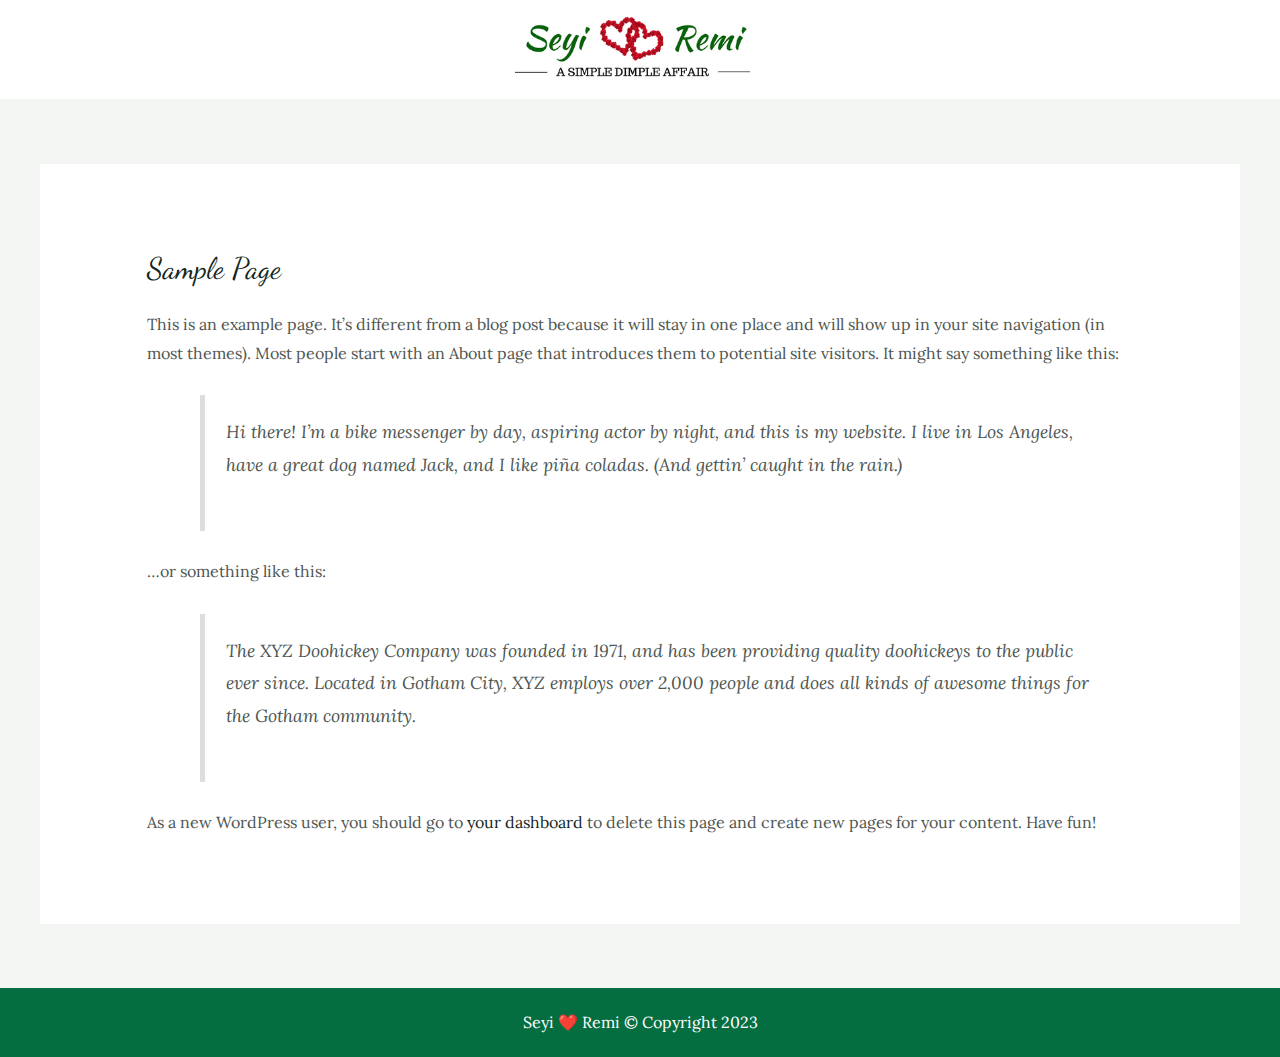
==== commit d720aa8f: "Updated/Added simply-static-1-1682012967" ====
--- a/sample-page/index.html
+++ b/sample-page/index.html
@@ -5,12 +5,12 @@
 <meta name="viewport" content="width=device-width, initial-scale=1">
 <link rel="profile" href="https://gmpg.org/xfn/11">
 
-<title>Sample Page &#8211; Wedding Invitation</title>
+<title>Sample Page &#8211; Seyi ❤️ Remi</title>
 <meta name="robots" content="max-image-preview:large">
 <link rel="dns-prefetch" href="//fonts.googleapis.com">
-<link rel="alternate" type="application/rss+xml" title="Wedding Invitation &raquo; Feed" href="/feed/">
-<link rel="alternate" type="application/rss+xml" title="Wedding Invitation &raquo; Comments Feed" href="/comments/feed/">
-<link rel="alternate" type="application/rss+xml" title="Wedding Invitation &raquo; Sample Page Comments Feed" href="/sample-page/feed/">
+<link rel="alternate" type="application/rss+xml" title="Seyi ❤️ Remi &raquo; Feed" href="/feed/">
+<link rel="alternate" type="application/rss+xml" title="Seyi ❤️ Remi &raquo; Comments Feed" href="/comments/feed/">
+<link rel="alternate" type="application/rss+xml" title="Seyi ❤️ Remi &raquo; Sample Page Comments Feed" href="/sample-page/feed/">
 <style>img.wp-smiley,
 img.emoji {
 	display: inline !important;
@@ -24,13 +24,13 @@
 	padding: 0 !important;
 }</style>
 	<link rel="stylesheet" id="astra-theme-css-css" href="/wp-content/themes/astra/assets/css/minified/main.min.css?ver=4.1.1" media="all">
-<style id="astra-theme-css-inline-css">.ast-no-sidebar .entry-content .alignfull {margin-left: calc( -50vw + 50%);margin-right: calc( -50vw + 50%);max-width: 100vw;width: 100vw;}.ast-no-sidebar .entry-content .alignwide {margin-left: calc(-41vw + 50%);margin-right: calc(-41vw + 50%);max-width: unset;width: unset;}.ast-no-sidebar .entry-content .alignfull .alignfull,.ast-no-sidebar .entry-content .alignfull .alignwide,.ast-no-sidebar .entry-content .alignwide .alignfull,.ast-no-sidebar .entry-content .alignwide .alignwide,.ast-no-sidebar .entry-content .wp-block-column .alignfull,.ast-no-sidebar .entry-content .wp-block-column .alignwide{width: 100%;margin-left: auto;margin-right: auto;}.wp-block-gallery,.blocks-gallery-grid {margin: 0;}.wp-block-separator {max-width: 100px;}.wp-block-separator.is-style-wide,.wp-block-separator.is-style-dots {max-width: none;}.entry-content .has-2-columns .wp-block-column:first-child {padding-right: 10px;}.entry-content .has-2-columns .wp-block-column:last-child {padding-left: 10px;}@media (max-width: 782px) {.entry-content .wp-block-columns .wp-block-column {flex-basis: 100%;}.entry-content .has-2-columns .wp-block-column:first-child {padding-right: 0;}.entry-content .has-2-columns .wp-block-column:last-child {padding-left: 0;}}body .entry-content .wp-block-latest-posts {margin-left: 0;}body .entry-content .wp-block-latest-posts li {list-style: none;}.ast-no-sidebar .ast-container .entry-content .wp-block-latest-posts {margin-left: 0;}.ast-header-break-point .entry-content .alignwide {margin-left: auto;margin-right: auto;}.entry-content .blocks-gallery-item img {margin-bottom: auto;}.wp-block-pullquote {border-top: 4px solid #555d66;border-bottom: 4px solid #555d66;color: #40464d;}:root{--ast-container-default-xlg-padding:6.67em;--ast-container-default-lg-padding:5.67em;--ast-container-default-slg-padding:4.34em;--ast-container-default-md-padding:3.34em;--ast-container-default-sm-padding:6.67em;--ast-container-default-xs-padding:2.4em;--ast-container-default-xxs-padding:1.4em;--ast-code-block-background:#EEEEEE;--ast-comment-inputs-background:#FAFAFA;}html{font-size:100%;}a,.page-title{color:var(--ast-global-color-2);}a:hover,a:focus{color:var(--ast-global-color-1);}body,button,input,select,textarea,.ast-button,.ast-custom-button{font-family:'Lora',serif;font-weight:400;font-size:16px;font-size:1rem;}blockquote{color:var(--ast-global-color-3);}h1,.entry-content h1,h2,.entry-content h2,h3,.entry-content h3,h4,.entry-content h4,h5,.entry-content h5,h6,.entry-content h6,.site-title,.site-title a{font-family:'Dancing Script',handwriting;font-weight:700;}.site-title{font-size:35px;font-size:2.1875rem;display:none;}header .custom-logo-link img{max-width:235px;}.astra-logo-svg{width:235px;}.astra-logo-svg:not(.sticky-custom-logo .astra-logo-svg,.transparent-custom-logo .astra-logo-svg,.advanced-header-logo .astra-logo-svg){height:72px;}.site-header .site-description{font-size:15px;font-size:0.9375rem;display:none;}.entry-title{font-size:30px;font-size:1.875rem;}h1,.entry-content h1{font-size:80px;font-size:5rem;font-weight:normal;font-family:'Dancing Script',handwriting;}h2,.entry-content h2{font-size:45px;font-size:2.8125rem;font-weight:normal;font-family:'Dancing Script',handwriting;}h3,.entry-content h3{font-size:25px;font-size:1.5625rem;font-weight:normal;font-family:'Dancing Script',handwriting;}h4,.entry-content h4{font-size:20px;font-size:1.25rem;font-weight:700;font-family:'Dancing Script',handwriting;}h5,.entry-content h5{font-size:18px;font-size:1.125rem;font-weight:700;font-family:'Dancing Script',handwriting;}h6,.entry-content h6{font-size:15px;font-size:0.9375rem;font-weight:700;font-family:'Dancing Script',handwriting;}::selection{background-color:var(--ast-global-color-0);color:#ffffff;}body,h1,.entry-title a,.entry-content h1,h2,.entry-content h2,h3,.entry-content h3,h4,.entry-content h4,h5,.entry-content h5,h6,.entry-content h6{color:var(--ast-global-color-3);}.tagcloud a:hover,.tagcloud a:focus,.tagcloud a.current-item{color:#ffffff;border-color:var(--ast-global-color-2);background-color:var(--ast-global-color-2);}input:focus,input[type="text"]:focus,input[type="email"]:focus,input[type="url"]:focus,input[type="password"]:focus,input[type="reset"]:focus,input[type="search"]:focus,textarea:focus{border-color:var(--ast-global-color-2);}input[type="radio"]:checked,input[type=reset],input[type="checkbox"]:checked,input[type="checkbox"]:hover:checked,input[type="checkbox"]:focus:checked,input[type=range]::-webkit-slider-thumb{border-color:var(--ast-global-color-2);background-color:var(--ast-global-color-2);box-shadow:none;}.site-footer a:hover + .post-count,.site-footer a:focus + .post-count{background:var(--ast-global-color-2);border-color:var(--ast-global-color-2);}.single .nav-links .nav-previous,.single .nav-links .nav-next{color:var(--ast-global-color-2);}.entry-meta,.entry-meta *{line-height:1.45;color:var(--ast-global-color-2);}.entry-meta a:hover,.entry-meta a:hover *,.entry-meta a:focus,.entry-meta a:focus *,.page-links > .page-link,.page-links .page-link:hover,.post-navigation a:hover{color:var(--ast-global-color-1);}#cat option,.secondary .calendar_wrap thead a,.secondary .calendar_wrap thead a:visited{color:var(--ast-global-color-2);}.secondary .calendar_wrap #today,.ast-progress-val span{background:var(--ast-global-color-2);}.secondary a:hover + .post-count,.secondary a:focus + .post-count{background:var(--ast-global-color-2);border-color:var(--ast-global-color-2);}.calendar_wrap #today > a{color:#ffffff;}.page-links .page-link,.single .post-navigation a{color:var(--ast-global-color-2);}.ast-archive-title{color:var(--ast-global-color-2);}.widget-title{font-size:22px;font-size:1.375rem;color:var(--ast-global-color-2);}.single .ast-author-details .author-title{color:var(--ast-global-color-1);}a:focus-visible,.ast-menu-toggle:focus-visible,.site .skip-link:focus-visible,.wp-block-loginout input:focus-visible,.wp-block-search.wp-block-search__button-inside .wp-block-search__inside-wrapper,.ast-header-navigation-arrow:focus-visible{outline-style:dotted;outline-color:inherit;outline-width:thin;border-color:transparent;}input:focus,input[type="text"]:focus,input[type="email"]:focus,input[type="url"]:focus,input[type="password"]:focus,input[type="reset"]:focus,input[type="search"]:focus,textarea:focus,.wp-block-search__input:focus,[data-section="section-header-mobile-trigger"] .ast-button-wrap .ast-mobile-menu-trigger-minimal:focus,.ast-mobile-popup-drawer.active .menu-toggle-close:focus,.woocommerce-ordering select.orderby:focus,#ast-scroll-top:focus,.woocommerce a.add_to_cart_button:focus,.woocommerce .button.single_add_to_cart_button:focus{border-style:dotted;border-color:inherit;border-width:thin;outline-color:transparent;}.ast-logo-title-inline .site-logo-img{padding-right:1em;}.site-logo-img img{ transition:all 0.2s linear;}@media (max-width:921px){#ast-desktop-header{display:none;}}@media (min-width:921px){#ast-mobile-header{display:none;}}.wp-block-buttons.aligncenter{justify-content:center;}@media (max-width:921px){.ast-theme-transparent-header #primary,.ast-theme-transparent-header #secondary{padding:0;}}@media (max-width:921px){.ast-plain-container.ast-no-sidebar #primary{padding:0;}}.ast-plain-container.ast-no-sidebar #primary{margin-top:0;margin-bottom:0;}@media (min-width:1200px){.ast-separate-container.ast-right-sidebar .entry-content .wp-block-image.alignfull,.ast-separate-container.ast-left-sidebar .entry-content .wp-block-image.alignfull,.ast-separate-container.ast-right-sidebar .entry-content .wp-block-cover.alignfull,.ast-separate-container.ast-left-sidebar .entry-content .wp-block-cover.alignfull{margin-left:-6.67em;margin-right:-6.67em;max-width:unset;width:unset;}.ast-separate-container.ast-right-sidebar .entry-content .wp-block-image.alignwide,.ast-separate-container.ast-left-sidebar .entry-content .wp-block-image.alignwide,.ast-separate-container.ast-right-sidebar .entry-content .wp-block-cover.alignwide,.ast-separate-container.ast-left-sidebar .entry-content .wp-block-cover.alignwide{margin-left:-20px;margin-right:-20px;max-width:unset;width:unset;}}@media (min-width:1200px){.wp-block-group .has-background{padding:20px;}}@media (min-width:1200px){.ast-no-sidebar.ast-separate-container .entry-content .wp-block-group.alignwide,.ast-no-sidebar.ast-separate-container .entry-content .wp-block-cover.alignwide{margin-left:-20px;margin-right:-20px;padding-left:20px;padding-right:20px;}.ast-no-sidebar.ast-separate-container .entry-content .wp-block-cover.alignfull,.ast-no-sidebar.ast-separate-container .entry-content .wp-block-group.alignfull{margin-left:-6.67em;margin-right:-6.67em;padding-left:6.67em;padding-right:6.67em;}}@media (min-width:1200px){.wp-block-cover-image.alignwide .wp-block-cover__inner-container,.wp-block-cover.alignwide .wp-block-cover__inner-container,.wp-block-cover-image.alignfull .wp-block-cover__inner-container,.wp-block-cover.alignfull .wp-block-cover__inner-container{width:100%;}}.wp-block-columns{margin-bottom:unset;}.wp-block-image.size-full{margin:2rem 0;}.wp-block-separator.has-background{padding:0;}.wp-block-gallery{margin-bottom:1.6em;}.wp-block-group{padding-top:4em;padding-bottom:4em;}.wp-block-group__inner-container .wp-block-columns:last-child,.wp-block-group__inner-container :last-child,.wp-block-table table{margin-bottom:0;}.blocks-gallery-grid{width:100%;}.wp-block-navigation-link__content{padding:5px 0;}.wp-block-group .wp-block-group .has-text-align-center,.wp-block-group .wp-block-column .has-text-align-center{max-width:100%;}.has-text-align-center{margin:0 auto;}@media (min-width:1200px){.wp-block-cover__inner-container,.alignwide .wp-block-group__inner-container,.alignfull .wp-block-group__inner-container{max-width:1200px;margin:0 auto;}.wp-block-group.alignnone,.wp-block-group.aligncenter,.wp-block-group.alignleft,.wp-block-group.alignright,.wp-block-group.alignwide,.wp-block-columns.alignwide{margin:2rem 0 1rem 0;}}@media (max-width:1200px){.wp-block-group{padding:3em;}.wp-block-group .wp-block-group{padding:1.5em;}.wp-block-columns,.wp-block-column{margin:1rem 0;}}@media (min-width:921px){.wp-block-columns .wp-block-group{padding:2em;}}@media (max-width:544px){.wp-block-cover-image .wp-block-cover__inner-container,.wp-block-cover .wp-block-cover__inner-container{width:unset;}.wp-block-cover,.wp-block-cover-image{padding:2em 0;}.wp-block-group,.wp-block-cover{padding:2em;}.wp-block-media-text__media img,.wp-block-media-text__media video{width:unset;max-width:100%;}.wp-block-media-text.has-background .wp-block-media-text__content{padding:1em;}}.wp-block-image.aligncenter{margin-left:auto;margin-right:auto;}.wp-block-table.aligncenter{margin-left:auto;margin-right:auto;}@media (min-width:544px){.entry-content .wp-block-media-text.has-media-on-the-right .wp-block-media-text__content{padding:0 8% 0 0;}.entry-content .wp-block-media-text .wp-block-media-text__content{padding:0 0 0 8%;}.ast-plain-container .site-content .entry-content .has-custom-content-position.is-position-bottom-left > *,.ast-plain-container .site-content .entry-content .has-custom-content-position.is-position-bottom-right > *,.ast-plain-container .site-content .entry-content .has-custom-content-position.is-position-top-left > *,.ast-plain-container .site-content .entry-content .has-custom-content-position.is-position-top-right > *,.ast-plain-container .site-content .entry-content .has-custom-content-position.is-position-center-right > *,.ast-plain-container .site-content .entry-content .has-custom-content-position.is-position-center-left > *{margin:0;}}@media (max-width:544px){.entry-content .wp-block-media-text .wp-block-media-text__content{padding:8% 0;}.wp-block-media-text .wp-block-media-text__media img{width:auto;max-width:100%;}}.wp-block-button.is-style-outline .wp-block-button__link{border-color:var(--ast-global-color-0);border-top-width:0px;border-right-width:0px;border-bottom-width:0px;border-left-width:0px;}div.wp-block-button.is-style-outline > .wp-block-button__link:not(.has-text-color),div.wp-block-button.wp-block-button__link.is-style-outline:not(.has-text-color){color:var(--ast-global-color-0);}.wp-block-button.is-style-outline .wp-block-button__link:hover,div.wp-block-button.is-style-outline .wp-block-button__link:focus,div.wp-block-button.is-style-outline > .wp-block-button__link:not(.has-text-color):hover,div.wp-block-button.wp-block-button__link.is-style-outline:not(.has-text-color):hover{color:var(--ast-global-color-5);background-color:var(--ast-global-color-1);border-color:var(--ast-global-color-1);}.post-page-numbers.current .page-link,.ast-pagination .page-numbers.current{color:#ffffff;border-color:var(--ast-global-color-0);background-color:var(--ast-global-color-0);border-radius:2px;}@media (min-width:544px){.entry-content > .alignleft{margin-right:20px;}.entry-content > .alignright{margin-left:20px;}}.wp-block-button.is-style-outline .wp-block-button__link{border-top-width:0px;border-right-width:0px;border-bottom-width:0px;border-left-width:0px;}h1.widget-title{font-weight:normal;}h2.widget-title{font-weight:normal;}h3.widget-title{font-weight:normal;}@media (max-width:921px){.ast-separate-container #primary,.ast-separate-container #secondary{padding:1.5em 0;}#primary,#secondary{padding:1.5em 0;margin:0;}.ast-left-sidebar #content > .ast-container{display:flex;flex-direction:column-reverse;width:100%;}.ast-separate-container .ast-article-post,.ast-separate-container .ast-article-single{padding:1.5em 2.14em;}.ast-author-box img.avatar{margin:20px 0 0 0;}}@media (min-width:922px){.ast-separate-container.ast-right-sidebar #primary,.ast-separate-container.ast-left-sidebar #primary{border:0;}.search-no-results.ast-separate-container #primary{margin-bottom:4em;}}.elementor-button-wrapper .elementor-button{border-style:solid;text-decoration:none;border-top-width:0px;border-right-width:0px;border-left-width:0px;border-bottom-width:0px;}body .elementor-button.elementor-size-sm,body .elementor-button.elementor-size-xs,body .elementor-button.elementor-size-md,body .elementor-button.elementor-size-lg,body .elementor-button.elementor-size-xl,body .elementor-button{border-top-left-radius:100px;border-top-right-radius:100px;border-bottom-right-radius:100px;border-bottom-left-radius:100px;padding-top:15px;padding-right:45px;padding-bottom:15px;padding-left:45px;}.elementor-button-wrapper .elementor-button{border-color:var(--ast-global-color-0);background-color:var(--ast-global-color-0);}.elementor-button-wrapper .elementor-button:hover,.elementor-button-wrapper .elementor-button:focus{color:var(--ast-global-color-5);background-color:var(--ast-global-color-1);border-color:var(--ast-global-color-1);}.wp-block-button .wp-block-button__link ,.elementor-button-wrapper .elementor-button,.elementor-button-wrapper .elementor-button:visited{color:var(--ast-global-color-5);}.elementor-button-wrapper .elementor-button{line-height:1em;}.wp-block-button .wp-block-button__link:hover,.wp-block-button .wp-block-button__link:focus{color:var(--ast-global-color-5);background-color:var(--ast-global-color-1);border-color:var(--ast-global-color-1);}.wp-block-button .wp-block-button__link{border-style:solid;border-top-width:0px;border-right-width:0px;border-left-width:0px;border-bottom-width:0px;border-color:var(--ast-global-color-0);background-color:var(--ast-global-color-0);color:var(--ast-global-color-5);font-family:inherit;font-weight:inherit;line-height:1em;border-top-left-radius:100px;border-top-right-radius:100px;border-bottom-right-radius:100px;border-bottom-left-radius:100px;padding-top:15px;padding-right:45px;padding-bottom:15px;padding-left:45px;}.menu-toggle,button,.ast-button,.ast-custom-button,.button,input#submit,input[type="button"],input[type="submit"],input[type="reset"],form[CLASS*="wp-block-search__"].wp-block-search .wp-block-search__inside-wrapper .wp-block-search__button{border-style:solid;border-top-width:0px;border-right-width:0px;border-left-width:0px;border-bottom-width:0px;color:var(--ast-global-color-5);border-color:var(--ast-global-color-0);background-color:var(--ast-global-color-0);padding-top:15px;padding-right:45px;padding-bottom:15px;padding-left:45px;font-family:inherit;font-weight:inherit;line-height:1em;border-top-left-radius:100px;border-top-right-radius:100px;border-bottom-right-radius:100px;border-bottom-left-radius:100px;}button:focus,.menu-toggle:hover,button:hover,.ast-button:hover,.ast-custom-button:hover .button:hover,.ast-custom-button:hover ,input[type=reset]:hover,input[type=reset]:focus,input#submit:hover,input#submit:focus,input[type="button"]:hover,input[type="button"]:focus,input[type="submit"]:hover,input[type="submit"]:focus,form[CLASS*="wp-block-search__"].wp-block-search .wp-block-search__inside-wrapper .wp-block-search__button:hover,form[CLASS*="wp-block-search__"].wp-block-search .wp-block-search__inside-wrapper .wp-block-search__button:focus{color:var(--ast-global-color-5);background-color:var(--ast-global-color-1);border-color:var(--ast-global-color-1);}@media (max-width:921px){.ast-mobile-header-stack .main-header-bar .ast-search-menu-icon{display:inline-block;}.ast-header-break-point.ast-header-custom-item-outside .ast-mobile-header-stack .main-header-bar .ast-search-icon{margin:0;}.ast-comment-avatar-wrap img{max-width:2.5em;}.ast-separate-container .ast-comment-list li.depth-1{padding:1.5em 2.14em;}.ast-separate-container .comment-respond{padding:2em 2.14em;}.ast-comment-meta{padding:0 1.8888em 1.3333em;}}@media (min-width:544px){.ast-container{max-width:100%;}}@media (max-width:544px){.ast-separate-container .ast-article-post,.ast-separate-container .ast-article-single,.ast-separate-container .comments-title,.ast-separate-container .ast-archive-description{padding:1.5em 1em;}.ast-separate-container #content .ast-container{padding-left:0.54em;padding-right:0.54em;}.ast-separate-container .ast-comment-list li.depth-1{padding:1.5em 1em;margin-bottom:1.5em;}.ast-separate-container .ast-comment-list .bypostauthor{padding:.5em;}.ast-search-menu-icon.ast-dropdown-active .search-field{width:170px;}}body,.ast-separate-container{background-color:var(--ast-global-color-4);;background-image:none;;}.ast-no-sidebar.ast-separate-container .entry-content .alignfull {margin-left: -6.67em;margin-right: -6.67em;width: auto;}@media (max-width: 1200px) {.ast-no-sidebar.ast-separate-container .entry-content .alignfull {margin-left: -2.4em;margin-right: -2.4em;}}@media (max-width: 768px) {.ast-no-sidebar.ast-separate-container .entry-content .alignfull {margin-left: -2.14em;margin-right: -2.14em;}}@media (max-width: 544px) {.ast-no-sidebar.ast-separate-container .entry-content .alignfull {margin-left: -1em;margin-right: -1em;}}.ast-no-sidebar.ast-separate-container .entry-content .alignwide {margin-left: -20px;margin-right: -20px;}.ast-no-sidebar.ast-separate-container .entry-content .wp-block-column .alignfull,.ast-no-sidebar.ast-separate-container .entry-content .wp-block-column .alignwide {margin-left: auto;margin-right: auto;width: 100%;}@media (max-width:921px){.site-title{display:none;}.site-header .site-description{display:none;}.entry-title{font-size:30px;}h1,.entry-content h1{font-size:60px;}h2,.entry-content h2{font-size:25px;}h3,.entry-content h3{font-size:20px;}.astra-logo-svg{width:150px;}.astra-logo-svg:not(.sticky-custom-logo .astra-logo-svg,.transparent-custom-logo .astra-logo-svg,.advanced-header-logo .astra-logo-svg){height:52px;}header .custom-logo-link img,.ast-header-break-point .site-logo-img .custom-mobile-logo-link img{max-width:150px;}}@media (max-width:544px){.site-title{display:none;}.site-header .site-description{display:none;}.entry-title{font-size:30px;}h1,.entry-content h1{font-size:43px;}h2,.entry-content h2{font-size:32px;}h3,.entry-content h3{font-size:20px;}header .custom-logo-link img,.ast-header-break-point .site-branding img,.ast-header-break-point .custom-logo-link img{max-width:100px;}.astra-logo-svg{width:100px;}.astra-logo-svg:not(.sticky-custom-logo .astra-logo-svg,.transparent-custom-logo .astra-logo-svg,.advanced-header-logo .astra-logo-svg){height:30px;}.ast-header-break-point .site-logo-img .custom-mobile-logo-link img{max-width:100px;}}@media (max-width:921px){html{font-size:91.2%;}}@media (max-width:544px){html{font-size:91.2%;}}@media (min-width:922px){.ast-container{max-width:1240px;}}@media (min-width:922px){.site-content .ast-container{display:flex;}}@media (max-width:921px){.site-content .ast-container{flex-direction:column;}}@media (min-width:922px){.main-header-menu .sub-menu .menu-item.ast-left-align-sub-menu:hover > .sub-menu,.main-header-menu .sub-menu .menu-item.ast-left-align-sub-menu.focus > .sub-menu{margin-left:-0px;}}.wp-block-search {margin-bottom: 20px;}.wp-block-site-tagline {margin-top: 20px;}form.wp-block-search .wp-block-search__input,.wp-block-search.wp-block-search__button-inside .wp-block-search__inside-wrapper {border-color: #eaeaea;background: #fafafa;}.wp-block-search.wp-block-search__button-inside .wp-block-search__inside-wrapper .wp-block-search__input:focus,.wp-block-loginout input:focus {outline: thin dotted;}.wp-block-loginout input:focus {border-color: transparent;} form.wp-block-search .wp-block-search__inside-wrapper .wp-block-search__input {padding: 12px;}form.wp-block-search .wp-block-search__button svg {fill: currentColor;width: 20px;height: 20px;}.wp-block-loginout p label {display: block;}.wp-block-loginout p:not(.login-remember):not(.login-submit) input {width: 100%;}.wp-block-loginout .login-remember input {width: 1.1rem;height: 1.1rem;margin: 0 5px 4px 0;vertical-align: middle;}blockquote {padding: 1.2em;}:root .has-ast-global-color-0-color{color:var(--ast-global-color-0);}:root .has-ast-global-color-0-background-color{background-color:var(--ast-global-color-0);}:root .wp-block-button .has-ast-global-color-0-color{color:var(--ast-global-color-0);}:root .wp-block-button .has-ast-global-color-0-background-color{background-color:var(--ast-global-color-0);}:root .has-ast-global-color-1-color{color:var(--ast-global-color-1);}:root .has-ast-global-color-1-background-color{background-color:var(--ast-global-color-1);}:root .wp-block-button .has-ast-global-color-1-color{color:var(--ast-global-color-1);}:root .wp-block-button .has-ast-global-color-1-background-color{background-color:var(--ast-global-color-1);}:root .has-ast-global-color-2-color{color:var(--ast-global-color-2);}:root .has-ast-global-color-2-background-color{background-color:var(--ast-global-color-2);}:root .wp-block-button .has-ast-global-color-2-color{color:var(--ast-global-color-2);}:root .wp-block-button .has-ast-global-color-2-background-color{background-color:var(--ast-global-color-2);}:root .has-ast-global-color-3-color{color:var(--ast-global-color-3);}:root .has-ast-global-color-3-background-color{background-color:var(--ast-global-color-3);}:root .wp-block-button .has-ast-global-color-3-color{color:var(--ast-global-color-3);}:root .wp-block-button .has-ast-global-color-3-background-color{background-color:var(--ast-global-color-3);}:root .has-ast-global-color-4-color{color:var(--ast-global-color-4);}:root .has-ast-global-color-4-background-color{background-color:var(--ast-global-color-4);}:root .wp-block-button .has-ast-global-color-4-color{color:var(--ast-global-color-4);}:root .wp-block-button .has-ast-global-color-4-background-color{background-color:var(--ast-global-color-4);}:root .has-ast-global-color-5-color{color:var(--ast-global-color-5);}:root .has-ast-global-color-5-background-color{background-color:var(--ast-global-color-5);}:root .wp-block-button .has-ast-global-color-5-color{color:var(--ast-global-color-5);}:root .wp-block-button .has-ast-global-color-5-background-color{background-color:var(--ast-global-color-5);}:root .has-ast-global-color-6-color{color:var(--ast-global-color-6);}:root .has-ast-global-color-6-background-color{background-color:var(--ast-global-color-6);}:root .wp-block-button .has-ast-global-color-6-color{color:var(--ast-global-color-6);}:root .wp-block-button .has-ast-global-color-6-background-color{background-color:var(--ast-global-color-6);}:root .has-ast-global-color-7-color{color:var(--ast-global-color-7);}:root .has-ast-global-color-7-background-color{background-color:var(--ast-global-color-7);}:root .wp-block-button .has-ast-global-color-7-color{color:var(--ast-global-color-7);}:root .wp-block-button .has-ast-global-color-7-background-color{background-color:var(--ast-global-color-7);}:root .has-ast-global-color-8-color{color:var(--ast-global-color-8);}:root .has-ast-global-color-8-background-color{background-color:var(--ast-global-color-8);}:root .wp-block-button .has-ast-global-color-8-color{color:var(--ast-global-color-8);}:root .wp-block-button .has-ast-global-color-8-background-color{background-color:var(--ast-global-color-8);}:root{--ast-global-color-0:#1BAE70;--ast-global-color-1:#06752E;--ast-global-color-2:#14261C;--ast-global-color-3:#4E5652;--ast-global-color-4:#F4F6F4;--ast-global-color-5:#FFFFFF;--ast-global-color-6:#000000;--ast-global-color-7:#4B4F58;--ast-global-color-8:#F6F7F8;}:root {--ast-border-color : #dddddd;}.ast-single-entry-banner {-js-display: flex;display: flex;flex-direction: column;justify-content: center;text-align: center;position: relative;background: #eeeeee;}.ast-single-entry-banner[data-banner-layout="layout-1"] {max-width: 1200px;background: inherit;padding: 20px 0;}.ast-single-entry-banner[data-banner-width-type="custom"] {margin: 0 auto;width: 100%;}.ast-single-entry-banner + .site-content .entry-header {margin-bottom: 0;}header.entry-header .entry-title{font-size:30px;font-size:1.875rem;}header.entry-header > *:not(:last-child){margin-bottom:10px;}.ast-archive-entry-banner {-js-display: flex;display: flex;flex-direction: column;justify-content: center;text-align: center;position: relative;background: #eeeeee;}.ast-archive-entry-banner[data-banner-width-type="custom"] {margin: 0 auto;width: 100%;}.ast-archive-entry-banner[data-banner-layout="layout-1"] {background: inherit;padding: 20px 0;text-align: left;}body.archive .ast-archive-description{max-width:1200px;width:100%;text-align:left;padding-top:3em;padding-right:3em;padding-bottom:3em;padding-left:3em;}body.archive .ast-archive-description .ast-archive-title,body.archive .ast-archive-description .ast-archive-title *{font-size:40px;font-size:2.5rem;}body.archive .ast-archive-description > *:not(:last-child){margin-bottom:10px;}@media (max-width:921px){body.archive .ast-archive-description{text-align:left;}}@media (max-width:544px){body.archive .ast-archive-description{text-align:left;}}.ast-breadcrumbs .trail-browse,.ast-breadcrumbs .trail-items,.ast-breadcrumbs .trail-items li{display:inline-block;margin:0;padding:0;border:none;background:inherit;text-indent:0;}.ast-breadcrumbs .trail-browse{font-size:inherit;font-style:inherit;font-weight:inherit;color:inherit;}.ast-breadcrumbs .trail-items{list-style:none;}.trail-items li::after{padding:0 0.3em;content:"\00bb";}.trail-items li:last-of-type::after{display:none;}h1,.entry-content h1,h2,.entry-content h2,h3,.entry-content h3,h4,.entry-content h4,h5,.entry-content h5,h6,.entry-content h6{color:var(--ast-global-color-2);}.entry-title a{color:var(--ast-global-color-2);}@media (max-width:921px){.ast-builder-grid-row-container.ast-builder-grid-row-tablet-3-firstrow .ast-builder-grid-row > *:first-child,.ast-builder-grid-row-container.ast-builder-grid-row-tablet-3-lastrow .ast-builder-grid-row > *:last-child{grid-column:1 / -1;}}@media (max-width:544px){.ast-builder-grid-row-container.ast-builder-grid-row-mobile-3-firstrow .ast-builder-grid-row > *:first-child,.ast-builder-grid-row-container.ast-builder-grid-row-mobile-3-lastrow .ast-builder-grid-row > *:last-child{grid-column:1 / -1;}}.ast-builder-layout-element[data-section="title_tagline"]{display:flex;}@media (max-width:921px){.ast-header-break-point .ast-builder-layout-element[data-section="title_tagline"]{display:flex;}}@media (max-width:544px){.ast-header-break-point .ast-builder-layout-element[data-section="title_tagline"]{display:flex;}}.site-below-footer-wrap{padding-top:20px;padding-bottom:20px;}.site-below-footer-wrap[data-section="section-below-footer-builder"]{background-color:var(--ast-global-color-0);;background-image:none;;min-height:80px;}.site-below-footer-wrap[data-section="section-below-footer-builder"] .ast-builder-grid-row{max-width:1200px;margin-left:auto;margin-right:auto;}.site-below-footer-wrap[data-section="section-below-footer-builder"] .ast-builder-grid-row,.site-below-footer-wrap[data-section="section-below-footer-builder"] .site-footer-section{align-items:flex-start;}.site-below-footer-wrap[data-section="section-below-footer-builder"].ast-footer-row-inline .site-footer-section{display:flex;margin-bottom:0;}.ast-builder-grid-row-full .ast-builder-grid-row{grid-template-columns:1fr;}@media (max-width:921px){.site-below-footer-wrap[data-section="section-below-footer-builder"].ast-footer-row-tablet-inline .site-footer-section{display:flex;margin-bottom:0;}.site-below-footer-wrap[data-section="section-below-footer-builder"].ast-footer-row-tablet-stack .site-footer-section{display:block;margin-bottom:10px;}.ast-builder-grid-row-container.ast-builder-grid-row-tablet-full .ast-builder-grid-row{grid-template-columns:1fr;}}@media (max-width:544px){.site-below-footer-wrap[data-section="section-below-footer-builder"].ast-footer-row-mobile-inline .site-footer-section{display:flex;margin-bottom:0;}.site-below-footer-wrap[data-section="section-below-footer-builder"].ast-footer-row-mobile-stack .site-footer-section{display:block;margin-bottom:10px;}.ast-builder-grid-row-container.ast-builder-grid-row-mobile-full .ast-builder-grid-row{grid-template-columns:1fr;}}.site-below-footer-wrap[data-section="section-below-footer-builder"]{display:grid;}@media (max-width:921px){.ast-header-break-point .site-below-footer-wrap[data-section="section-below-footer-builder"]{display:grid;}}@media (max-width:544px){.ast-header-break-point .site-below-footer-wrap[data-section="section-below-footer-builder"]{display:grid;}}.ast-footer-copyright{text-align:center;}.ast-footer-copyright {color:var(--ast-global-color-5);}@media (max-width:921px){.ast-footer-copyright{text-align:center;}}@media (max-width:544px){.ast-footer-copyright{text-align:center;}}.ast-footer-copyright.ast-builder-layout-element{display:flex;}@media (max-width:921px){.ast-header-break-point .ast-footer-copyright.ast-builder-layout-element{display:flex;}}@media (max-width:544px){.ast-header-break-point .ast-footer-copyright.ast-builder-layout-element{display:flex;}}.footer-widget-area.widget-area.site-footer-focus-item{width:auto;}.elementor-template-full-width .ast-container{display:block;}@media (max-width:544px){.elementor-element .elementor-wc-products .woocommerce[class*="columns-"] ul.products li.product{width:auto;margin:0;}.elementor-element .woocommerce .woocommerce-result-count{float:none;}}.ast-desktop .ast-mobile-popup-drawer.active .ast-mobile-popup-inner{max-width:35%;}@media (max-width:921px){.ast-mobile-popup-drawer.active .ast-mobile-popup-inner{max-width:90%;}}@media (max-width:544px){.ast-mobile-popup-drawer.active .ast-mobile-popup-inner{max-width:90%;}}.ast-header-break-point .main-header-bar{border-bottom-width:1px;}@media (min-width:922px){.main-header-bar{border-bottom-width:1px;}}.main-header-menu .menu-item,#astra-footer-menu .menu-item,.main-header-bar .ast-masthead-custom-menu-items{-js-display:flex;display:flex;-webkit-box-pack:center;-webkit-justify-content:center;-moz-box-pack:center;-ms-flex-pack:center;justify-content:center;-webkit-box-orient:vertical;-webkit-box-direction:normal;-webkit-flex-direction:column;-moz-box-orient:vertical;-moz-box-direction:normal;-ms-flex-direction:column;flex-direction:column;}.main-header-menu > .menu-item > .menu-link,#astra-footer-menu > .menu-item > .menu-link{height:100%;-webkit-box-align:center;-webkit-align-items:center;-moz-box-align:center;-ms-flex-align:center;align-items:center;-js-display:flex;display:flex;}.ast-header-break-point .main-navigation ul .menu-item .menu-link .icon-arrow:first-of-type svg{top:.2em;margin-top:0px;margin-left:0px;width:.65em;transform:translate(0,-2px) rotateZ(270deg);}.ast-mobile-popup-content .ast-submenu-expanded > .ast-menu-toggle{transform:rotateX(180deg);overflow-y:auto;}.ast-separate-container .blog-layout-1,.ast-separate-container .blog-layout-2,.ast-separate-container .blog-layout-3{background-color:transparent;background-image:none;}.ast-separate-container .ast-article-post{background-color:var(--ast-global-color-5);;background-image:none;;}@media (max-width:921px){.ast-separate-container .ast-article-post{background-color:var(--ast-global-color-5);;background-image:none;;}}@media (max-width:544px){.ast-separate-container .ast-article-post{background-color:var(--ast-global-color-5);;background-image:none;;}}.ast-separate-container .ast-article-single:not(.ast-related-post),.ast-separate-container .comments-area .comment-respond,.ast-separate-container .comments-area .ast-comment-list li,.ast-separate-container .ast-woocommerce-container,.ast-separate-container .error-404,.ast-separate-container .no-results,.single.ast-separate-container.ast-author-meta,.ast-separate-container .related-posts-title-wrapper,.ast-separate-container.ast-two-container #secondary .widget,.ast-separate-container .comments-count-wrapper,.ast-box-layout.ast-plain-container .site-content,.ast-padded-layout.ast-plain-container .site-content,.ast-separate-container .comments-area .comments-title,.ast-narrow-container .site-content{background-color:var(--ast-global-color-5);;background-image:none;;}@media (max-width:921px){.ast-separate-container .ast-article-single:not(.ast-related-post),.ast-separate-container .comments-area .comment-respond,.ast-separate-container .comments-area .ast-comment-list li,.ast-separate-container .ast-woocommerce-container,.ast-separate-container .error-404,.ast-separate-container .no-results,.single.ast-separate-container.ast-author-meta,.ast-separate-container .related-posts-title-wrapper,.ast-separate-container.ast-two-container #secondary .widget,.ast-separate-container .comments-count-wrapper,.ast-box-layout.ast-plain-container .site-content,.ast-padded-layout.ast-plain-container .site-content,.ast-separate-container .comments-area .comments-title,.ast-narrow-container .site-content{background-color:var(--ast-global-color-5);;background-image:none;;}}@media (max-width:544px){.ast-separate-container .ast-article-single:not(.ast-related-post),.ast-separate-container .comments-area .comment-respond,.ast-separate-container .comments-area .ast-comment-list li,.ast-separate-container .ast-woocommerce-container,.ast-separate-container .error-404,.ast-separate-container .no-results,.single.ast-separate-container.ast-author-meta,.ast-separate-container .related-posts-title-wrapper,.ast-separate-container.ast-two-container #secondary .widget,.ast-separate-container .comments-count-wrapper,.ast-box-layout.ast-plain-container .site-content,.ast-padded-layout.ast-plain-container .site-content,.ast-separate-container .comments-area .comments-title,.ast-narrow-container .site-content{background-color:var(--ast-global-color-5);;background-image:none;;}}.ast-mobile-header-content > *,.ast-desktop-header-content > * {padding: 10px 0;height: auto;}.ast-mobile-header-content > *:first-child,.ast-desktop-header-content > *:first-child {padding-top: 10px;}.ast-mobile-header-content > .ast-builder-menu,.ast-desktop-header-content > .ast-builder-menu {padding-top: 0;}.ast-mobile-header-content > *:last-child,.ast-desktop-header-content > *:last-child {padding-bottom: 0;}.ast-mobile-header-content .ast-search-menu-icon.ast-inline-search label,.ast-desktop-header-content .ast-search-menu-icon.ast-inline-search label {width: 100%;}.ast-desktop-header-content .main-header-bar-navigation .ast-submenu-expanded > .ast-menu-toggle::before {transform: rotateX(180deg);}#ast-desktop-header .ast-desktop-header-content,.ast-mobile-header-content .ast-search-icon,.ast-desktop-header-content .ast-search-icon,.ast-mobile-header-wrap .ast-mobile-header-content,.ast-main-header-nav-open.ast-popup-nav-open .ast-mobile-header-wrap .ast-mobile-header-content,.ast-main-header-nav-open.ast-popup-nav-open .ast-desktop-header-content {display: none;}.ast-main-header-nav-open.ast-header-break-point #ast-desktop-header .ast-desktop-header-content,.ast-main-header-nav-open.ast-header-break-point .ast-mobile-header-wrap .ast-mobile-header-content {display: block;}.ast-desktop .ast-desktop-header-content .astra-menu-animation-slide-up > .menu-item > .sub-menu,.ast-desktop .ast-desktop-header-content .astra-menu-animation-slide-up > .menu-item .menu-item > .sub-menu,.ast-desktop .ast-desktop-header-content .astra-menu-animation-slide-down > .menu-item > .sub-menu,.ast-desktop .ast-desktop-header-content .astra-menu-animation-slide-down > .menu-item .menu-item > .sub-menu,.ast-desktop .ast-desktop-header-content .astra-menu-animation-fade > .menu-item > .sub-menu,.ast-desktop .ast-desktop-header-content .astra-menu-animation-fade > .menu-item .menu-item > .sub-menu {opacity: 1;visibility: visible;}.ast-hfb-header.ast-default-menu-enable.ast-header-break-point .ast-mobile-header-wrap .ast-mobile-header-content .main-header-bar-navigation {width: unset;margin: unset;}.ast-mobile-header-content.content-align-flex-end .main-header-bar-navigation .menu-item-has-children > .ast-menu-toggle,.ast-desktop-header-content.content-align-flex-end .main-header-bar-navigation .menu-item-has-children > .ast-menu-toggle {left: calc( 20px - 0.907em);right: auto;}.ast-mobile-header-content .ast-search-menu-icon,.ast-mobile-header-content .ast-search-menu-icon.slide-search,.ast-desktop-header-content .ast-search-menu-icon,.ast-desktop-header-content .ast-search-menu-icon.slide-search {width: 100%;position: relative;display: block;right: auto;transform: none;}.ast-mobile-header-content .ast-search-menu-icon.slide-search .search-form,.ast-mobile-header-content .ast-search-menu-icon .search-form,.ast-desktop-header-content .ast-search-menu-icon.slide-search .search-form,.ast-desktop-header-content .ast-search-menu-icon .search-form {right: 0;visibility: visible;opacity: 1;position: relative;top: auto;transform: none;padding: 0;display: block;overflow: hidden;}.ast-mobile-header-content .ast-search-menu-icon.ast-inline-search .search-field,.ast-mobile-header-content .ast-search-menu-icon .search-field,.ast-desktop-header-content .ast-search-menu-icon.ast-inline-search .search-field,.ast-desktop-header-content .ast-search-menu-icon .search-field {width: 100%;padding-right: 5.5em;}.ast-mobile-header-content .ast-search-menu-icon .search-submit,.ast-desktop-header-content .ast-search-menu-icon .search-submit {display: block;position: absolute;height: 100%;top: 0;right: 0;padding: 0 1em;border-radius: 0;}.ast-hfb-header.ast-default-menu-enable.ast-header-break-point .ast-mobile-header-wrap .ast-mobile-header-content .main-header-bar-navigation ul .sub-menu .menu-link {padding-left: 30px;}.ast-hfb-header.ast-default-menu-enable.ast-header-break-point .ast-mobile-header-wrap .ast-mobile-header-content .main-header-bar-navigation .sub-menu .menu-item .menu-item .menu-link {padding-left: 40px;}.ast-mobile-popup-drawer.active .ast-mobile-popup-inner{background-color:#ffffff;;}.ast-mobile-header-wrap .ast-mobile-header-content,.ast-desktop-header-content{background-color:#ffffff;;}.ast-mobile-popup-content > *,.ast-mobile-header-content > *,.ast-desktop-popup-content > *,.ast-desktop-header-content > *{padding-top:0px;padding-bottom:0px;}.content-align-flex-start .ast-builder-layout-element{justify-content:flex-start;}.content-align-flex-start .main-header-menu{text-align:left;}.ast-mobile-popup-drawer.active .menu-toggle-close{color:#3a3a3a;}.ast-mobile-header-wrap .ast-primary-header-bar,.ast-primary-header-bar .site-primary-header-wrap{min-height:70px;}.ast-desktop .ast-primary-header-bar .main-header-menu > .menu-item{line-height:70px;}@media (max-width:921px){#masthead .ast-mobile-header-wrap .ast-primary-header-bar,#masthead .ast-mobile-header-wrap .ast-below-header-bar{padding-left:20px;padding-right:20px;}}.ast-header-break-point .ast-primary-header-bar{border-bottom-width:1px;border-bottom-color:var(--ast-global-color-4);border-bottom-style:solid;}@media (min-width:922px){.ast-primary-header-bar{border-bottom-width:1px;border-bottom-color:var(--ast-global-color-4);border-bottom-style:solid;}}.ast-primary-header-bar{background-color:var(--ast-global-color-5);;background-image:none;;}.ast-primary-header-bar{display:block;}@media (max-width:921px){.ast-header-break-point .ast-primary-header-bar{display:grid;}}@media (max-width:544px){.ast-header-break-point .ast-primary-header-bar{display:grid;}}[data-section="section-header-mobile-trigger"] .ast-button-wrap .ast-mobile-menu-trigger-minimal{color:var(--ast-global-color-0);border:none;background:transparent;}[data-section="section-header-mobile-trigger"] .ast-button-wrap .mobile-menu-toggle-icon .ast-mobile-svg{width:20px;height:20px;fill:var(--ast-global-color-0);}[data-section="section-header-mobile-trigger"] .ast-button-wrap .mobile-menu-wrap .mobile-menu{color:var(--ast-global-color-0);}.ast-builder-menu-mobile .main-navigation .menu-item.menu-item-has-children > .ast-menu-toggle{top:0;}.ast-builder-menu-mobile .main-navigation .menu-item-has-children > .menu-link:after{content:unset;}.ast-hfb-header .ast-builder-menu-mobile .main-header-menu,.ast-hfb-header .ast-builder-menu-mobile .main-navigation .menu-item .menu-link,.ast-hfb-header .ast-builder-menu-mobile .main-navigation .menu-item .sub-menu .menu-link{border-style:none;}.ast-builder-menu-mobile .main-navigation .menu-item.menu-item-has-children > .ast-menu-toggle{top:0;}@media (max-width:921px){.ast-builder-menu-mobile .main-navigation .menu-item.menu-item-has-children > .ast-menu-toggle{top:0;}.ast-builder-menu-mobile .main-navigation .menu-item-has-children > .menu-link:after{content:unset;}}@media (max-width:544px){.ast-builder-menu-mobile .main-navigation .menu-item.menu-item-has-children > .ast-menu-toggle{top:0;}}.ast-builder-menu-mobile .main-navigation{display:block;}@media (max-width:921px){.ast-header-break-point .ast-builder-menu-mobile .main-navigation{display:block;}}@media (max-width:544px){.ast-header-break-point .ast-builder-menu-mobile .main-navigation{display:block;}}:root{--e-global-color-astglobalcolor0:#1BAE70;--e-global-color-astglobalcolor1:#06752E;--e-global-color-astglobalcolor2:#14261C;--e-global-color-astglobalcolor3:#4E5652;--e-global-color-astglobalcolor4:#F4F6F4;--e-global-color-astglobalcolor5:#FFFFFF;--e-global-color-astglobalcolor6:#000000;--e-global-color-astglobalcolor7:#4B4F58;--e-global-color-astglobalcolor8:#F6F7F8;}</style>
+<style id="astra-theme-css-inline-css">.ast-no-sidebar .entry-content .alignfull {margin-left: calc( -50vw + 50%);margin-right: calc( -50vw + 50%);max-width: 100vw;width: 100vw;}.ast-no-sidebar .entry-content .alignwide {margin-left: calc(-41vw + 50%);margin-right: calc(-41vw + 50%);max-width: unset;width: unset;}.ast-no-sidebar .entry-content .alignfull .alignfull,.ast-no-sidebar .entry-content .alignfull .alignwide,.ast-no-sidebar .entry-content .alignwide .alignfull,.ast-no-sidebar .entry-content .alignwide .alignwide,.ast-no-sidebar .entry-content .wp-block-column .alignfull,.ast-no-sidebar .entry-content .wp-block-column .alignwide{width: 100%;margin-left: auto;margin-right: auto;}.wp-block-gallery,.blocks-gallery-grid {margin: 0;}.wp-block-separator {max-width: 100px;}.wp-block-separator.is-style-wide,.wp-block-separator.is-style-dots {max-width: none;}.entry-content .has-2-columns .wp-block-column:first-child {padding-right: 10px;}.entry-content .has-2-columns .wp-block-column:last-child {padding-left: 10px;}@media (max-width: 782px) {.entry-content .wp-block-columns .wp-block-column {flex-basis: 100%;}.entry-content .has-2-columns .wp-block-column:first-child {padding-right: 0;}.entry-content .has-2-columns .wp-block-column:last-child {padding-left: 0;}}body .entry-content .wp-block-latest-posts {margin-left: 0;}body .entry-content .wp-block-latest-posts li {list-style: none;}.ast-no-sidebar .ast-container .entry-content .wp-block-latest-posts {margin-left: 0;}.ast-header-break-point .entry-content .alignwide {margin-left: auto;margin-right: auto;}.entry-content .blocks-gallery-item img {margin-bottom: auto;}.wp-block-pullquote {border-top: 4px solid #555d66;border-bottom: 4px solid #555d66;color: #40464d;}:root{--ast-container-default-xlg-padding:6.67em;--ast-container-default-lg-padding:5.67em;--ast-container-default-slg-padding:4.34em;--ast-container-default-md-padding:3.34em;--ast-container-default-sm-padding:6.67em;--ast-container-default-xs-padding:2.4em;--ast-container-default-xxs-padding:1.4em;--ast-code-block-background:#EEEEEE;--ast-comment-inputs-background:#FAFAFA;}html{font-size:100%;}a,.page-title{color:var(--ast-global-color-2);}a:hover,a:focus{color:var(--ast-global-color-1);}body,button,input,select,textarea,.ast-button,.ast-custom-button{font-family:'Lora',serif;font-weight:400;font-size:16px;font-size:1rem;}blockquote{color:var(--ast-global-color-3);}h1,.entry-content h1,h2,.entry-content h2,h3,.entry-content h3,h4,.entry-content h4,h5,.entry-content h5,h6,.entry-content h6,.site-title,.site-title a{font-family:'Dancing Script',handwriting;font-weight:700;}.site-title{font-size:35px;font-size:2.1875rem;display:none;}header .custom-logo-link img{max-width:235px;}.astra-logo-svg{width:235px;}.astra-logo-svg:not(.sticky-custom-logo .astra-logo-svg,.transparent-custom-logo .astra-logo-svg,.advanced-header-logo .astra-logo-svg){height:72px;}.site-header .site-description{font-size:15px;font-size:0.9375rem;display:none;}.entry-title{font-size:30px;font-size:1.875rem;}h1,.entry-content h1{font-size:80px;font-size:5rem;font-weight:normal;font-family:'Dancing Script',handwriting;}h2,.entry-content h2{font-size:45px;font-size:2.8125rem;font-weight:normal;font-family:'Dancing Script',handwriting;}h3,.entry-content h3{font-size:25px;font-size:1.5625rem;font-weight:normal;font-family:'Dancing Script',handwriting;}h4,.entry-content h4{font-size:20px;font-size:1.25rem;font-weight:700;font-family:'Dancing Script',handwriting;}h5,.entry-content h5{font-size:18px;font-size:1.125rem;font-weight:700;font-family:'Dancing Script',handwriting;}h6,.entry-content h6{font-size:15px;font-size:0.9375rem;font-weight:700;font-family:'Dancing Script',handwriting;}::selection{background-color:var(--ast-global-color-0);color:#ffffff;}body,h1,.entry-title a,.entry-content h1,h2,.entry-content h2,h3,.entry-content h3,h4,.entry-content h4,h5,.entry-content h5,h6,.entry-content h6{color:var(--ast-global-color-3);}.tagcloud a:hover,.tagcloud a:focus,.tagcloud a.current-item{color:#ffffff;border-color:var(--ast-global-color-2);background-color:var(--ast-global-color-2);}input:focus,input[type="text"]:focus,input[type="email"]:focus,input[type="url"]:focus,input[type="password"]:focus,input[type="reset"]:focus,input[type="search"]:focus,textarea:focus{border-color:var(--ast-global-color-2);}input[type="radio"]:checked,input[type=reset],input[type="checkbox"]:checked,input[type="checkbox"]:hover:checked,input[type="checkbox"]:focus:checked,input[type=range]::-webkit-slider-thumb{border-color:var(--ast-global-color-2);background-color:var(--ast-global-color-2);box-shadow:none;}.site-footer a:hover + .post-count,.site-footer a:focus + .post-count{background:var(--ast-global-color-2);border-color:var(--ast-global-color-2);}.single .nav-links .nav-previous,.single .nav-links .nav-next{color:var(--ast-global-color-2);}.entry-meta,.entry-meta *{line-height:1.45;color:var(--ast-global-color-2);}.entry-meta a:hover,.entry-meta a:hover *,.entry-meta a:focus,.entry-meta a:focus *,.page-links > .page-link,.page-links .page-link:hover,.post-navigation a:hover{color:var(--ast-global-color-1);}#cat option,.secondary .calendar_wrap thead a,.secondary .calendar_wrap thead a:visited{color:var(--ast-global-color-2);}.secondary .calendar_wrap #today,.ast-progress-val span{background:var(--ast-global-color-2);}.secondary a:hover + .post-count,.secondary a:focus + .post-count{background:var(--ast-global-color-2);border-color:var(--ast-global-color-2);}.calendar_wrap #today > a{color:#ffffff;}.page-links .page-link,.single .post-navigation a{color:var(--ast-global-color-2);}.ast-archive-title{color:var(--ast-global-color-2);}.widget-title{font-size:22px;font-size:1.375rem;color:var(--ast-global-color-2);}.single .ast-author-details .author-title{color:var(--ast-global-color-1);}a:focus-visible,.ast-menu-toggle:focus-visible,.site .skip-link:focus-visible,.wp-block-loginout input:focus-visible,.wp-block-search.wp-block-search__button-inside .wp-block-search__inside-wrapper,.ast-header-navigation-arrow:focus-visible{outline-style:dotted;outline-color:inherit;outline-width:thin;border-color:transparent;}input:focus,input[type="text"]:focus,input[type="email"]:focus,input[type="url"]:focus,input[type="password"]:focus,input[type="reset"]:focus,input[type="search"]:focus,textarea:focus,.wp-block-search__input:focus,[data-section="section-header-mobile-trigger"] .ast-button-wrap .ast-mobile-menu-trigger-minimal:focus,.ast-mobile-popup-drawer.active .menu-toggle-close:focus,.woocommerce-ordering select.orderby:focus,#ast-scroll-top:focus,.woocommerce a.add_to_cart_button:focus,.woocommerce .button.single_add_to_cart_button:focus{border-style:dotted;border-color:inherit;border-width:thin;outline-color:transparent;}.ast-logo-title-inline .site-logo-img{padding-right:1em;}.site-logo-img img{ transition:all 0.2s linear;}@media (max-width:921px){#ast-desktop-header{display:none;}}@media (min-width:921px){#ast-mobile-header{display:none;}}.wp-block-buttons.aligncenter{justify-content:center;}@media (max-width:921px){.ast-theme-transparent-header #primary,.ast-theme-transparent-header #secondary{padding:0;}}@media (max-width:921px){.ast-plain-container.ast-no-sidebar #primary{padding:0;}}.ast-plain-container.ast-no-sidebar #primary{margin-top:0;margin-bottom:0;}@media (min-width:1200px){.ast-separate-container.ast-right-sidebar .entry-content .wp-block-image.alignfull,.ast-separate-container.ast-left-sidebar .entry-content .wp-block-image.alignfull,.ast-separate-container.ast-right-sidebar .entry-content .wp-block-cover.alignfull,.ast-separate-container.ast-left-sidebar .entry-content .wp-block-cover.alignfull{margin-left:-6.67em;margin-right:-6.67em;max-width:unset;width:unset;}.ast-separate-container.ast-right-sidebar .entry-content .wp-block-image.alignwide,.ast-separate-container.ast-left-sidebar .entry-content .wp-block-image.alignwide,.ast-separate-container.ast-right-sidebar .entry-content .wp-block-cover.alignwide,.ast-separate-container.ast-left-sidebar .entry-content .wp-block-cover.alignwide{margin-left:-20px;margin-right:-20px;max-width:unset;width:unset;}}@media (min-width:1200px){.wp-block-group .has-background{padding:20px;}}@media (min-width:1200px){.ast-no-sidebar.ast-separate-container .entry-content .wp-block-group.alignwide,.ast-no-sidebar.ast-separate-container .entry-content .wp-block-cover.alignwide{margin-left:-20px;margin-right:-20px;padding-left:20px;padding-right:20px;}.ast-no-sidebar.ast-separate-container .entry-content .wp-block-cover.alignfull,.ast-no-sidebar.ast-separate-container .entry-content .wp-block-group.alignfull{margin-left:-6.67em;margin-right:-6.67em;padding-left:6.67em;padding-right:6.67em;}}@media (min-width:1200px){.wp-block-cover-image.alignwide .wp-block-cover__inner-container,.wp-block-cover.alignwide .wp-block-cover__inner-container,.wp-block-cover-image.alignfull .wp-block-cover__inner-container,.wp-block-cover.alignfull .wp-block-cover__inner-container{width:100%;}}.wp-block-columns{margin-bottom:unset;}.wp-block-image.size-full{margin:2rem 0;}.wp-block-separator.has-background{padding:0;}.wp-block-gallery{margin-bottom:1.6em;}.wp-block-group{padding-top:4em;padding-bottom:4em;}.wp-block-group__inner-container .wp-block-columns:last-child,.wp-block-group__inner-container :last-child,.wp-block-table table{margin-bottom:0;}.blocks-gallery-grid{width:100%;}.wp-block-navigation-link__content{padding:5px 0;}.wp-block-group .wp-block-group .has-text-align-center,.wp-block-group .wp-block-column .has-text-align-center{max-width:100%;}.has-text-align-center{margin:0 auto;}@media (min-width:1200px){.wp-block-cover__inner-container,.alignwide .wp-block-group__inner-container,.alignfull .wp-block-group__inner-container{max-width:1200px;margin:0 auto;}.wp-block-group.alignnone,.wp-block-group.aligncenter,.wp-block-group.alignleft,.wp-block-group.alignright,.wp-block-group.alignwide,.wp-block-columns.alignwide{margin:2rem 0 1rem 0;}}@media (max-width:1200px){.wp-block-group{padding:3em;}.wp-block-group .wp-block-group{padding:1.5em;}.wp-block-columns,.wp-block-column{margin:1rem 0;}}@media (min-width:921px){.wp-block-columns .wp-block-group{padding:2em;}}@media (max-width:544px){.wp-block-cover-image .wp-block-cover__inner-container,.wp-block-cover .wp-block-cover__inner-container{width:unset;}.wp-block-cover,.wp-block-cover-image{padding:2em 0;}.wp-block-group,.wp-block-cover{padding:2em;}.wp-block-media-text__media img,.wp-block-media-text__media video{width:unset;max-width:100%;}.wp-block-media-text.has-background .wp-block-media-text__content{padding:1em;}}.wp-block-image.aligncenter{margin-left:auto;margin-right:auto;}.wp-block-table.aligncenter{margin-left:auto;margin-right:auto;}@media (min-width:544px){.entry-content .wp-block-media-text.has-media-on-the-right .wp-block-media-text__content{padding:0 8% 0 0;}.entry-content .wp-block-media-text .wp-block-media-text__content{padding:0 0 0 8%;}.ast-plain-container .site-content .entry-content .has-custom-content-position.is-position-bottom-left > *,.ast-plain-container .site-content .entry-content .has-custom-content-position.is-position-bottom-right > *,.ast-plain-container .site-content .entry-content .has-custom-content-position.is-position-top-left > *,.ast-plain-container .site-content .entry-content .has-custom-content-position.is-position-top-right > *,.ast-plain-container .site-content .entry-content .has-custom-content-position.is-position-center-right > *,.ast-plain-container .site-content .entry-content .has-custom-content-position.is-position-center-left > *{margin:0;}}@media (max-width:544px){.entry-content .wp-block-media-text .wp-block-media-text__content{padding:8% 0;}.wp-block-media-text .wp-block-media-text__media img{width:auto;max-width:100%;}}.wp-block-button.is-style-outline .wp-block-button__link{border-color:var(--ast-global-color-0);border-top-width:0px;border-right-width:0px;border-bottom-width:0px;border-left-width:0px;}div.wp-block-button.is-style-outline > .wp-block-button__link:not(.has-text-color),div.wp-block-button.wp-block-button__link.is-style-outline:not(.has-text-color){color:var(--ast-global-color-0);}.wp-block-button.is-style-outline .wp-block-button__link:hover,div.wp-block-button.is-style-outline .wp-block-button__link:focus,div.wp-block-button.is-style-outline > .wp-block-button__link:not(.has-text-color):hover,div.wp-block-button.wp-block-button__link.is-style-outline:not(.has-text-color):hover{color:var(--ast-global-color-5);background-color:var(--ast-global-color-1);border-color:var(--ast-global-color-1);}.post-page-numbers.current .page-link,.ast-pagination .page-numbers.current{color:#ffffff;border-color:var(--ast-global-color-0);background-color:var(--ast-global-color-0);border-radius:2px;}@media (min-width:544px){.entry-content > .alignleft{margin-right:20px;}.entry-content > .alignright{margin-left:20px;}}.wp-block-button.is-style-outline .wp-block-button__link{border-top-width:0px;border-right-width:0px;border-bottom-width:0px;border-left-width:0px;}h1.widget-title{font-weight:normal;}h2.widget-title{font-weight:normal;}h3.widget-title{font-weight:normal;}@media (max-width:921px){.ast-separate-container #primary,.ast-separate-container #secondary{padding:1.5em 0;}#primary,#secondary{padding:1.5em 0;margin:0;}.ast-left-sidebar #content > .ast-container{display:flex;flex-direction:column-reverse;width:100%;}.ast-separate-container .ast-article-post,.ast-separate-container .ast-article-single{padding:1.5em 2.14em;}.ast-author-box img.avatar{margin:20px 0 0 0;}}@media (min-width:922px){.ast-separate-container.ast-right-sidebar #primary,.ast-separate-container.ast-left-sidebar #primary{border:0;}.search-no-results.ast-separate-container #primary{margin-bottom:4em;}}.elementor-button-wrapper .elementor-button{border-style:solid;text-decoration:none;border-top-width:0px;border-right-width:0px;border-left-width:0px;border-bottom-width:0px;}body .elementor-button.elementor-size-sm,body .elementor-button.elementor-size-xs,body .elementor-button.elementor-size-md,body .elementor-button.elementor-size-lg,body .elementor-button.elementor-size-xl,body .elementor-button{border-top-left-radius:100px;border-top-right-radius:100px;border-bottom-right-radius:100px;border-bottom-left-radius:100px;padding-top:15px;padding-right:45px;padding-bottom:15px;padding-left:45px;}.elementor-button-wrapper .elementor-button{border-color:var(--ast-global-color-0);background-color:var(--ast-global-color-0);}.elementor-button-wrapper .elementor-button:hover,.elementor-button-wrapper .elementor-button:focus{color:var(--ast-global-color-5);background-color:var(--ast-global-color-1);border-color:var(--ast-global-color-1);}.wp-block-button .wp-block-button__link ,.elementor-button-wrapper .elementor-button,.elementor-button-wrapper .elementor-button:visited{color:var(--ast-global-color-5);}.elementor-button-wrapper .elementor-button{line-height:1em;}.wp-block-button .wp-block-button__link:hover,.wp-block-button .wp-block-button__link:focus{color:var(--ast-global-color-5);background-color:var(--ast-global-color-1);border-color:var(--ast-global-color-1);}.wp-block-button .wp-block-button__link{border-style:solid;border-top-width:0px;border-right-width:0px;border-left-width:0px;border-bottom-width:0px;border-color:var(--ast-global-color-0);background-color:var(--ast-global-color-0);color:var(--ast-global-color-5);font-family:inherit;font-weight:inherit;line-height:1em;border-top-left-radius:100px;border-top-right-radius:100px;border-bottom-right-radius:100px;border-bottom-left-radius:100px;padding-top:15px;padding-right:45px;padding-bottom:15px;padding-left:45px;}.menu-toggle,button,.ast-button,.ast-custom-button,.button,input#submit,input[type="button"],input[type="submit"],input[type="reset"],form[CLASS*="wp-block-search__"].wp-block-search .wp-block-search__inside-wrapper .wp-block-search__button{border-style:solid;border-top-width:0px;border-right-width:0px;border-left-width:0px;border-bottom-width:0px;color:var(--ast-global-color-5);border-color:var(--ast-global-color-0);background-color:var(--ast-global-color-0);padding-top:15px;padding-right:45px;padding-bottom:15px;padding-left:45px;font-family:inherit;font-weight:inherit;line-height:1em;border-top-left-radius:100px;border-top-right-radius:100px;border-bottom-right-radius:100px;border-bottom-left-radius:100px;}button:focus,.menu-toggle:hover,button:hover,.ast-button:hover,.ast-custom-button:hover .button:hover,.ast-custom-button:hover ,input[type=reset]:hover,input[type=reset]:focus,input#submit:hover,input#submit:focus,input[type="button"]:hover,input[type="button"]:focus,input[type="submit"]:hover,input[type="submit"]:focus,form[CLASS*="wp-block-search__"].wp-block-search .wp-block-search__inside-wrapper .wp-block-search__button:hover,form[CLASS*="wp-block-search__"].wp-block-search .wp-block-search__inside-wrapper .wp-block-search__button:focus{color:var(--ast-global-color-5);background-color:var(--ast-global-color-1);border-color:var(--ast-global-color-1);}@media (max-width:921px){.ast-mobile-header-stack .main-header-bar .ast-search-menu-icon{display:inline-block;}.ast-header-break-point.ast-header-custom-item-outside .ast-mobile-header-stack .main-header-bar .ast-search-icon{margin:0;}.ast-comment-avatar-wrap img{max-width:2.5em;}.ast-separate-container .ast-comment-list li.depth-1{padding:1.5em 2.14em;}.ast-separate-container .comment-respond{padding:2em 2.14em;}.ast-comment-meta{padding:0 1.8888em 1.3333em;}}@media (min-width:544px){.ast-container{max-width:100%;}}@media (max-width:544px){.ast-separate-container .ast-article-post,.ast-separate-container .ast-article-single,.ast-separate-container .comments-title,.ast-separate-container .ast-archive-description{padding:1.5em 1em;}.ast-separate-container #content .ast-container{padding-left:0.54em;padding-right:0.54em;}.ast-separate-container .ast-comment-list li.depth-1{padding:1.5em 1em;margin-bottom:1.5em;}.ast-separate-container .ast-comment-list .bypostauthor{padding:.5em;}.ast-search-menu-icon.ast-dropdown-active .search-field{width:170px;}}body,.ast-separate-container{background-color:var(--ast-global-color-4);;background-image:none;;}.ast-no-sidebar.ast-separate-container .entry-content .alignfull {margin-left: -6.67em;margin-right: -6.67em;width: auto;}@media (max-width: 1200px) {.ast-no-sidebar.ast-separate-container .entry-content .alignfull {margin-left: -2.4em;margin-right: -2.4em;}}@media (max-width: 768px) {.ast-no-sidebar.ast-separate-container .entry-content .alignfull {margin-left: -2.14em;margin-right: -2.14em;}}@media (max-width: 544px) {.ast-no-sidebar.ast-separate-container .entry-content .alignfull {margin-left: -1em;margin-right: -1em;}}.ast-no-sidebar.ast-separate-container .entry-content .alignwide {margin-left: -20px;margin-right: -20px;}.ast-no-sidebar.ast-separate-container .entry-content .wp-block-column .alignfull,.ast-no-sidebar.ast-separate-container .entry-content .wp-block-column .alignwide {margin-left: auto;margin-right: auto;width: 100%;}@media (max-width:921px){.site-title{display:none;}.site-header .site-description{display:none;}.entry-title{font-size:30px;}h1,.entry-content h1{font-size:60px;}h2,.entry-content h2{font-size:25px;}h3,.entry-content h3{font-size:20px;}.astra-logo-svg{width:150px;}.astra-logo-svg:not(.sticky-custom-logo .astra-logo-svg,.transparent-custom-logo .astra-logo-svg,.advanced-header-logo .astra-logo-svg){height:52px;}header .custom-logo-link img,.ast-header-break-point .site-logo-img .custom-mobile-logo-link img{max-width:150px;}}@media (max-width:544px){.site-title{display:none;}.site-header .site-description{display:none;}.entry-title{font-size:30px;}h1,.entry-content h1{font-size:43px;}h2,.entry-content h2{font-size:32px;}h3,.entry-content h3{font-size:20px;}header .custom-logo-link img,.ast-header-break-point .site-branding img,.ast-header-break-point .custom-logo-link img{max-width:100px;}.astra-logo-svg{width:100px;}.astra-logo-svg:not(.sticky-custom-logo .astra-logo-svg,.transparent-custom-logo .astra-logo-svg,.advanced-header-logo .astra-logo-svg){height:30px;}.ast-header-break-point .site-logo-img .custom-mobile-logo-link img{max-width:100px;}}@media (max-width:921px){html{font-size:91.2%;}}@media (max-width:544px){html{font-size:91.2%;}}@media (min-width:922px){.ast-container{max-width:1240px;}}@media (min-width:922px){.site-content .ast-container{display:flex;}}@media (max-width:921px){.site-content .ast-container{flex-direction:column;}}@media (min-width:922px){.main-header-menu .sub-menu .menu-item.ast-left-align-sub-menu:hover > .sub-menu,.main-header-menu .sub-menu .menu-item.ast-left-align-sub-menu.focus > .sub-menu{margin-left:-0px;}}.wp-block-search {margin-bottom: 20px;}.wp-block-site-tagline {margin-top: 20px;}form.wp-block-search .wp-block-search__input,.wp-block-search.wp-block-search__button-inside .wp-block-search__inside-wrapper {border-color: #eaeaea;background: #fafafa;}.wp-block-search.wp-block-search__button-inside .wp-block-search__inside-wrapper .wp-block-search__input:focus,.wp-block-loginout input:focus {outline: thin dotted;}.wp-block-loginout input:focus {border-color: transparent;} form.wp-block-search .wp-block-search__inside-wrapper .wp-block-search__input {padding: 12px;}form.wp-block-search .wp-block-search__button svg {fill: currentColor;width: 20px;height: 20px;}.wp-block-loginout p label {display: block;}.wp-block-loginout p:not(.login-remember):not(.login-submit) input {width: 100%;}.wp-block-loginout .login-remember input {width: 1.1rem;height: 1.1rem;margin: 0 5px 4px 0;vertical-align: middle;}blockquote {padding: 1.2em;}:root .has-ast-global-color-0-color{color:var(--ast-global-color-0);}:root .has-ast-global-color-0-background-color{background-color:var(--ast-global-color-0);}:root .wp-block-button .has-ast-global-color-0-color{color:var(--ast-global-color-0);}:root .wp-block-button .has-ast-global-color-0-background-color{background-color:var(--ast-global-color-0);}:root .has-ast-global-color-1-color{color:var(--ast-global-color-1);}:root .has-ast-global-color-1-background-color{background-color:var(--ast-global-color-1);}:root .wp-block-button .has-ast-global-color-1-color{color:var(--ast-global-color-1);}:root .wp-block-button .has-ast-global-color-1-background-color{background-color:var(--ast-global-color-1);}:root .has-ast-global-color-2-color{color:var(--ast-global-color-2);}:root .has-ast-global-color-2-background-color{background-color:var(--ast-global-color-2);}:root .wp-block-button .has-ast-global-color-2-color{color:var(--ast-global-color-2);}:root .wp-block-button .has-ast-global-color-2-background-color{background-color:var(--ast-global-color-2);}:root .has-ast-global-color-3-color{color:var(--ast-global-color-3);}:root .has-ast-global-color-3-background-color{background-color:var(--ast-global-color-3);}:root .wp-block-button .has-ast-global-color-3-color{color:var(--ast-global-color-3);}:root .wp-block-button .has-ast-global-color-3-background-color{background-color:var(--ast-global-color-3);}:root .has-ast-global-color-4-color{color:var(--ast-global-color-4);}:root .has-ast-global-color-4-background-color{background-color:var(--ast-global-color-4);}:root .wp-block-button .has-ast-global-color-4-color{color:var(--ast-global-color-4);}:root .wp-block-button .has-ast-global-color-4-background-color{background-color:var(--ast-global-color-4);}:root .has-ast-global-color-5-color{color:var(--ast-global-color-5);}:root .has-ast-global-color-5-background-color{background-color:var(--ast-global-color-5);}:root .wp-block-button .has-ast-global-color-5-color{color:var(--ast-global-color-5);}:root .wp-block-button .has-ast-global-color-5-background-color{background-color:var(--ast-global-color-5);}:root .has-ast-global-color-6-color{color:var(--ast-global-color-6);}:root .has-ast-global-color-6-background-color{background-color:var(--ast-global-color-6);}:root .wp-block-button .has-ast-global-color-6-color{color:var(--ast-global-color-6);}:root .wp-block-button .has-ast-global-color-6-background-color{background-color:var(--ast-global-color-6);}:root .has-ast-global-color-7-color{color:var(--ast-global-color-7);}:root .has-ast-global-color-7-background-color{background-color:var(--ast-global-color-7);}:root .wp-block-button .has-ast-global-color-7-color{color:var(--ast-global-color-7);}:root .wp-block-button .has-ast-global-color-7-background-color{background-color:var(--ast-global-color-7);}:root .has-ast-global-color-8-color{color:var(--ast-global-color-8);}:root .has-ast-global-color-8-background-color{background-color:var(--ast-global-color-8);}:root .wp-block-button .has-ast-global-color-8-color{color:var(--ast-global-color-8);}:root .wp-block-button .has-ast-global-color-8-background-color{background-color:var(--ast-global-color-8);}:root{--ast-global-color-0:#1BAE70;--ast-global-color-1:#06752E;--ast-global-color-2:#14261C;--ast-global-color-3:#4E5652;--ast-global-color-4:#F4F6F4;--ast-global-color-5:#FFFFFF;--ast-global-color-6:#000000;--ast-global-color-7:#4B4F58;--ast-global-color-8:#F6F7F8;}:root {--ast-border-color : #dddddd;}.ast-single-entry-banner {-js-display: flex;display: flex;flex-direction: column;justify-content: center;text-align: center;position: relative;background: #eeeeee;}.ast-single-entry-banner[data-banner-layout="layout-1"] {max-width: 1200px;background: inherit;padding: 20px 0;}.ast-single-entry-banner[data-banner-width-type="custom"] {margin: 0 auto;width: 100%;}.ast-single-entry-banner + .site-content .entry-header {margin-bottom: 0;}header.entry-header .entry-title{font-size:30px;font-size:1.875rem;}header.entry-header > *:not(:last-child){margin-bottom:10px;}.ast-archive-entry-banner {-js-display: flex;display: flex;flex-direction: column;justify-content: center;text-align: center;position: relative;background: #eeeeee;}.ast-archive-entry-banner[data-banner-width-type="custom"] {margin: 0 auto;width: 100%;}.ast-archive-entry-banner[data-banner-layout="layout-1"] {background: inherit;padding: 20px 0;text-align: left;}body.archive .ast-archive-description{max-width:1200px;width:100%;text-align:left;padding-top:3em;padding-right:3em;padding-bottom:3em;padding-left:3em;}body.archive .ast-archive-description .ast-archive-title,body.archive .ast-archive-description .ast-archive-title *{font-size:40px;font-size:2.5rem;}body.archive .ast-archive-description > *:not(:last-child){margin-bottom:10px;}@media (max-width:921px){body.archive .ast-archive-description{text-align:left;}}@media (max-width:544px){body.archive .ast-archive-description{text-align:left;}}.ast-breadcrumbs .trail-browse,.ast-breadcrumbs .trail-items,.ast-breadcrumbs .trail-items li{display:inline-block;margin:0;padding:0;border:none;background:inherit;text-indent:0;}.ast-breadcrumbs .trail-browse{font-size:inherit;font-style:inherit;font-weight:inherit;color:inherit;}.ast-breadcrumbs .trail-items{list-style:none;}.trail-items li::after{padding:0 0.3em;content:"\00bb";}.trail-items li:last-of-type::after{display:none;}h1,.entry-content h1,h2,.entry-content h2,h3,.entry-content h3,h4,.entry-content h4,h5,.entry-content h5,h6,.entry-content h6{color:var(--ast-global-color-2);}.entry-title a{color:var(--ast-global-color-2);}@media (max-width:921px){.ast-builder-grid-row-container.ast-builder-grid-row-tablet-3-firstrow .ast-builder-grid-row > *:first-child,.ast-builder-grid-row-container.ast-builder-grid-row-tablet-3-lastrow .ast-builder-grid-row > *:last-child{grid-column:1 / -1;}}@media (max-width:544px){.ast-builder-grid-row-container.ast-builder-grid-row-mobile-3-firstrow .ast-builder-grid-row > *:first-child,.ast-builder-grid-row-container.ast-builder-grid-row-mobile-3-lastrow .ast-builder-grid-row > *:last-child{grid-column:1 / -1;}}.ast-builder-layout-element[data-section="title_tagline"]{display:flex;}@media (max-width:921px){.ast-header-break-point .ast-builder-layout-element[data-section="title_tagline"]{display:flex;}}@media (max-width:544px){.ast-header-break-point .ast-builder-layout-element[data-section="title_tagline"]{display:flex;}}.site-below-footer-wrap{padding-top:20px;padding-bottom:20px;}.site-below-footer-wrap[data-section="section-below-footer-builder"]{background-color:#046e41;;background-image:none;;min-height:51px;}.site-below-footer-wrap[data-section="section-below-footer-builder"] .ast-builder-grid-row{max-width:100%;padding-left:35px;padding-right:35px;}.site-below-footer-wrap[data-section="section-below-footer-builder"] .ast-builder-grid-row,.site-below-footer-wrap[data-section="section-below-footer-builder"] .site-footer-section{align-items:flex-start;}.site-below-footer-wrap[data-section="section-below-footer-builder"].ast-footer-row-inline .site-footer-section{display:flex;margin-bottom:0;}.ast-builder-grid-row-full .ast-builder-grid-row{grid-template-columns:1fr;}@media (max-width:921px){.site-below-footer-wrap[data-section="section-below-footer-builder"].ast-footer-row-tablet-inline .site-footer-section{display:flex;margin-bottom:0;}.site-below-footer-wrap[data-section="section-below-footer-builder"].ast-footer-row-tablet-stack .site-footer-section{display:block;margin-bottom:10px;}.ast-builder-grid-row-container.ast-builder-grid-row-tablet-full .ast-builder-grid-row{grid-template-columns:1fr;}}@media (max-width:544px){.site-below-footer-wrap[data-section="section-below-footer-builder"].ast-footer-row-mobile-inline .site-footer-section{display:flex;margin-bottom:0;}.site-below-footer-wrap[data-section="section-below-footer-builder"].ast-footer-row-mobile-stack .site-footer-section{display:block;margin-bottom:10px;}.ast-builder-grid-row-container.ast-builder-grid-row-mobile-full .ast-builder-grid-row{grid-template-columns:1fr;}}.site-below-footer-wrap[data-section="section-below-footer-builder"]{display:grid;}@media (max-width:921px){.ast-header-break-point .site-below-footer-wrap[data-section="section-below-footer-builder"]{display:none;}}@media (max-width:544px){.ast-header-break-point .site-below-footer-wrap[data-section="section-below-footer-builder"]{display:none;}}.ast-footer-copyright{text-align:center;}.ast-footer-copyright {color:var(--ast-global-color-5);}@media (max-width:921px){.ast-footer-copyright{text-align:center;}}@media (max-width:544px){.ast-footer-copyright{text-align:center;}}.ast-footer-copyright.ast-builder-layout-element{display:flex;}@media (max-width:921px){.ast-header-break-point .ast-footer-copyright.ast-builder-layout-element{display:flex;}}@media (max-width:544px){.ast-header-break-point .ast-footer-copyright.ast-builder-layout-element{display:flex;}}.footer-widget-area.widget-area.site-footer-focus-item{width:auto;}.elementor-template-full-width .ast-container{display:block;}@media (max-width:544px){.elementor-element .elementor-wc-products .woocommerce[class*="columns-"] ul.products li.product{width:auto;margin:0;}.elementor-element .woocommerce .woocommerce-result-count{float:none;}}.ast-desktop .ast-mobile-popup-drawer.active .ast-mobile-popup-inner{max-width:35%;}@media (max-width:921px){.ast-mobile-popup-drawer.active .ast-mobile-popup-inner{max-width:90%;}}@media (max-width:544px){.ast-mobile-popup-drawer.active .ast-mobile-popup-inner{max-width:90%;}}.ast-header-break-point .main-header-bar{border-bottom-width:1px;}@media (min-width:922px){.main-header-bar{border-bottom-width:1px;}}.main-header-menu .menu-item,#astra-footer-menu .menu-item,.main-header-bar .ast-masthead-custom-menu-items{-js-display:flex;display:flex;-webkit-box-pack:center;-webkit-justify-content:center;-moz-box-pack:center;-ms-flex-pack:center;justify-content:center;-webkit-box-orient:vertical;-webkit-box-direction:normal;-webkit-flex-direction:column;-moz-box-orient:vertical;-moz-box-direction:normal;-ms-flex-direction:column;flex-direction:column;}.main-header-menu > .menu-item > .menu-link,#astra-footer-menu > .menu-item > .menu-link{height:100%;-webkit-box-align:center;-webkit-align-items:center;-moz-box-align:center;-ms-flex-align:center;align-items:center;-js-display:flex;display:flex;}.ast-header-break-point .main-navigation ul .menu-item .menu-link .icon-arrow:first-of-type svg{top:.2em;margin-top:0px;margin-left:0px;width:.65em;transform:translate(0,-2px) rotateZ(270deg);}.ast-mobile-popup-content .ast-submenu-expanded > .ast-menu-toggle{transform:rotateX(180deg);overflow-y:auto;}.ast-separate-container .blog-layout-1,.ast-separate-container .blog-layout-2,.ast-separate-container .blog-layout-3{background-color:transparent;background-image:none;}.ast-separate-container .ast-article-post{background-color:var(--ast-global-color-5);;background-image:none;;}@media (max-width:921px){.ast-separate-container .ast-article-post{background-color:var(--ast-global-color-5);;background-image:none;;}}@media (max-width:544px){.ast-separate-container .ast-article-post{background-color:var(--ast-global-color-5);;background-image:none;;}}.ast-separate-container .ast-article-single:not(.ast-related-post),.ast-separate-container .comments-area .comment-respond,.ast-separate-container .comments-area .ast-comment-list li,.ast-separate-container .ast-woocommerce-container,.ast-separate-container .error-404,.ast-separate-container .no-results,.single.ast-separate-container.ast-author-meta,.ast-separate-container .related-posts-title-wrapper,.ast-separate-container.ast-two-container #secondary .widget,.ast-separate-container .comments-count-wrapper,.ast-box-layout.ast-plain-container .site-content,.ast-padded-layout.ast-plain-container .site-content,.ast-separate-container .comments-area .comments-title,.ast-narrow-container .site-content{background-color:var(--ast-global-color-5);;background-image:none;;}@media (max-width:921px){.ast-separate-container .ast-article-single:not(.ast-related-post),.ast-separate-container .comments-area .comment-respond,.ast-separate-container .comments-area .ast-comment-list li,.ast-separate-container .ast-woocommerce-container,.ast-separate-container .error-404,.ast-separate-container .no-results,.single.ast-separate-container.ast-author-meta,.ast-separate-container .related-posts-title-wrapper,.ast-separate-container.ast-two-container #secondary .widget,.ast-separate-container .comments-count-wrapper,.ast-box-layout.ast-plain-container .site-content,.ast-padded-layout.ast-plain-container .site-content,.ast-separate-container .comments-area .comments-title,.ast-narrow-container .site-content{background-color:var(--ast-global-color-5);;background-image:none;;}}@media (max-width:544px){.ast-separate-container .ast-article-single:not(.ast-related-post),.ast-separate-container .comments-area .comment-respond,.ast-separate-container .comments-area .ast-comment-list li,.ast-separate-container .ast-woocommerce-container,.ast-separate-container .error-404,.ast-separate-container .no-results,.single.ast-separate-container.ast-author-meta,.ast-separate-container .related-posts-title-wrapper,.ast-separate-container.ast-two-container #secondary .widget,.ast-separate-container .comments-count-wrapper,.ast-box-layout.ast-plain-container .site-content,.ast-padded-layout.ast-plain-container .site-content,.ast-separate-container .comments-area .comments-title,.ast-narrow-container .site-content{background-color:var(--ast-global-color-5);;background-image:none;;}}.ast-mobile-header-content > *,.ast-desktop-header-content > * {padding: 10px 0;height: auto;}.ast-mobile-header-content > *:first-child,.ast-desktop-header-content > *:first-child {padding-top: 10px;}.ast-mobile-header-content > .ast-builder-menu,.ast-desktop-header-content > .ast-builder-menu {padding-top: 0;}.ast-mobile-header-content > *:last-child,.ast-desktop-header-content > *:last-child {padding-bottom: 0;}.ast-mobile-header-content .ast-search-menu-icon.ast-inline-search label,.ast-desktop-header-content .ast-search-menu-icon.ast-inline-search label {width: 100%;}.ast-desktop-header-content .main-header-bar-navigation .ast-submenu-expanded > .ast-menu-toggle::before {transform: rotateX(180deg);}#ast-desktop-header .ast-desktop-header-content,.ast-mobile-header-content .ast-search-icon,.ast-desktop-header-content .ast-search-icon,.ast-mobile-header-wrap .ast-mobile-header-content,.ast-main-header-nav-open.ast-popup-nav-open .ast-mobile-header-wrap .ast-mobile-header-content,.ast-main-header-nav-open.ast-popup-nav-open .ast-desktop-header-content {display: none;}.ast-main-header-nav-open.ast-header-break-point #ast-desktop-header .ast-desktop-header-content,.ast-main-header-nav-open.ast-header-break-point .ast-mobile-header-wrap .ast-mobile-header-content {display: block;}.ast-desktop .ast-desktop-header-content .astra-menu-animation-slide-up > .menu-item > .sub-menu,.ast-desktop .ast-desktop-header-content .astra-menu-animation-slide-up > .menu-item .menu-item > .sub-menu,.ast-desktop .ast-desktop-header-content .astra-menu-animation-slide-down > .menu-item > .sub-menu,.ast-desktop .ast-desktop-header-content .astra-menu-animation-slide-down > .menu-item .menu-item > .sub-menu,.ast-desktop .ast-desktop-header-content .astra-menu-animation-fade > .menu-item > .sub-menu,.ast-desktop .ast-desktop-header-content .astra-menu-animation-fade > .menu-item .menu-item > .sub-menu {opacity: 1;visibility: visible;}.ast-hfb-header.ast-default-menu-enable.ast-header-break-point .ast-mobile-header-wrap .ast-mobile-header-content .main-header-bar-navigation {width: unset;margin: unset;}.ast-mobile-header-content.content-align-flex-end .main-header-bar-navigation .menu-item-has-children > .ast-menu-toggle,.ast-desktop-header-content.content-align-flex-end .main-header-bar-navigation .menu-item-has-children > .ast-menu-toggle {left: calc( 20px - 0.907em);right: auto;}.ast-mobile-header-content .ast-search-menu-icon,.ast-mobile-header-content .ast-search-menu-icon.slide-search,.ast-desktop-header-content .ast-search-menu-icon,.ast-desktop-header-content .ast-search-menu-icon.slide-search {width: 100%;position: relative;display: block;right: auto;transform: none;}.ast-mobile-header-content .ast-search-menu-icon.slide-search .search-form,.ast-mobile-header-content .ast-search-menu-icon .search-form,.ast-desktop-header-content .ast-search-menu-icon.slide-search .search-form,.ast-desktop-header-content .ast-search-menu-icon .search-form {right: 0;visibility: visible;opacity: 1;position: relative;top: auto;transform: none;padding: 0;display: block;overflow: hidden;}.ast-mobile-header-content .ast-search-menu-icon.ast-inline-search .search-field,.ast-mobile-header-content .ast-search-menu-icon .search-field,.ast-desktop-header-content .ast-search-menu-icon.ast-inline-search .search-field,.ast-desktop-header-content .ast-search-menu-icon .search-field {width: 100%;padding-right: 5.5em;}.ast-mobile-header-content .ast-search-menu-icon .search-submit,.ast-desktop-header-content .ast-search-menu-icon .search-submit {display: block;position: absolute;height: 100%;top: 0;right: 0;padding: 0 1em;border-radius: 0;}.ast-hfb-header.ast-default-menu-enable.ast-header-break-point .ast-mobile-header-wrap .ast-mobile-header-content .main-header-bar-navigation ul .sub-menu .menu-link {padding-left: 30px;}.ast-hfb-header.ast-default-menu-enable.ast-header-break-point .ast-mobile-header-wrap .ast-mobile-header-content .main-header-bar-navigation .sub-menu .menu-item .menu-item .menu-link {padding-left: 40px;}.ast-mobile-popup-drawer.active .ast-mobile-popup-inner{background-color:#ffffff;;}.ast-mobile-header-wrap .ast-mobile-header-content,.ast-desktop-header-content{background-color:#ffffff;;}.ast-mobile-popup-content > *,.ast-mobile-header-content > *,.ast-desktop-popup-content > *,.ast-desktop-header-content > *{padding-top:0px;padding-bottom:0px;}.content-align-flex-start .ast-builder-layout-element{justify-content:flex-start;}.content-align-flex-start .main-header-menu{text-align:left;}.ast-mobile-popup-drawer.active .menu-toggle-close{color:#3a3a3a;}.ast-mobile-header-wrap .ast-primary-header-bar,.ast-primary-header-bar .site-primary-header-wrap{min-height:70px;}.ast-desktop .ast-primary-header-bar .main-header-menu > .menu-item{line-height:70px;}@media (max-width:921px){#masthead .ast-mobile-header-wrap .ast-primary-header-bar,#masthead .ast-mobile-header-wrap .ast-below-header-bar{padding-left:20px;padding-right:20px;}}.ast-header-break-point .ast-primary-header-bar{border-bottom-width:1px;border-bottom-color:var(--ast-global-color-4);border-bottom-style:solid;}@media (min-width:922px){.ast-primary-header-bar{border-bottom-width:1px;border-bottom-color:var(--ast-global-color-4);border-bottom-style:solid;}}.ast-primary-header-bar{background-color:var(--ast-global-color-5);;background-image:none;;}.ast-primary-header-bar{display:block;}@media (max-width:921px){.ast-header-break-point .ast-primary-header-bar{display:grid;}}@media (max-width:544px){.ast-header-break-point .ast-primary-header-bar{display:grid;}}[data-section="section-header-mobile-trigger"] .ast-button-wrap .ast-mobile-menu-trigger-minimal{color:var(--ast-global-color-0);border:none;background:transparent;}[data-section="section-header-mobile-trigger"] .ast-button-wrap .mobile-menu-toggle-icon .ast-mobile-svg{width:20px;height:20px;fill:var(--ast-global-color-0);}[data-section="section-header-mobile-trigger"] .ast-button-wrap .mobile-menu-wrap .mobile-menu{color:var(--ast-global-color-0);}.ast-builder-menu-mobile .main-navigation .menu-item.menu-item-has-children > .ast-menu-toggle{top:0;}.ast-builder-menu-mobile .main-navigation .menu-item-has-children > .menu-link:after{content:unset;}.ast-hfb-header .ast-builder-menu-mobile .main-header-menu,.ast-hfb-header .ast-builder-menu-mobile .main-navigation .menu-item .menu-link,.ast-hfb-header .ast-builder-menu-mobile .main-navigation .menu-item .sub-menu .menu-link{border-style:none;}.ast-builder-menu-mobile .main-navigation .menu-item.menu-item-has-children > .ast-menu-toggle{top:0;}@media (max-width:921px){.ast-builder-menu-mobile .main-navigation .menu-item.menu-item-has-children > .ast-menu-toggle{top:0;}.ast-builder-menu-mobile .main-navigation .menu-item-has-children > .menu-link:after{content:unset;}}@media (max-width:544px){.ast-builder-menu-mobile .main-navigation .menu-item.menu-item-has-children > .ast-menu-toggle{top:0;}}.ast-builder-menu-mobile .main-navigation{display:block;}@media (max-width:921px){.ast-header-break-point .ast-builder-menu-mobile .main-navigation{display:block;}}@media (max-width:544px){.ast-header-break-point .ast-builder-menu-mobile .main-navigation{display:block;}}:root{--e-global-color-astglobalcolor0:#1BAE70;--e-global-color-astglobalcolor1:#06752E;--e-global-color-astglobalcolor2:#14261C;--e-global-color-astglobalcolor3:#4E5652;--e-global-color-astglobalcolor4:#F4F6F4;--e-global-color-astglobalcolor5:#FFFFFF;--e-global-color-astglobalcolor6:#000000;--e-global-color-astglobalcolor7:#4B4F58;--e-global-color-astglobalcolor8:#F6F7F8;}</style>
 <link rel="stylesheet" id="astra-google-fonts-css" href="https://fonts.googleapis.com/css?family=Lora%3A400%2C%7CDancing+Script%3A700%2C&#038;display=fallback&#038;ver=4.1.1" media="all">
 <link rel="stylesheet" id="wp-block-library-css" href="/wp-includes/css/dist/block-library/style.min.css?ver=6.2" media="all">
 <style id="global-styles-inline-css">body{--wp--preset--color--black: #000000;--wp--preset--color--cyan-bluish-gray: #abb8c3;--wp--preset--color--white: #ffffff;--wp--preset--color--pale-pink: #f78da7;--wp--preset--color--vivid-red: #cf2e2e;--wp--preset--color--luminous-vivid-orange: #ff6900;--wp--preset--color--luminous-vivid-amber: #fcb900;--wp--preset--color--light-green-cyan: #7bdcb5;--wp--preset--color--vivid-green-cyan: #00d084;--wp--preset--color--pale-cyan-blue: #8ed1fc;--wp--preset--color--vivid-cyan-blue: #0693e3;--wp--preset--color--vivid-purple: #9b51e0;--wp--preset--color--ast-global-color-0: var(--ast-global-color-0);--wp--preset--color--ast-global-color-1: var(--ast-global-color-1);--wp--preset--color--ast-global-color-2: var(--ast-global-color-2);--wp--preset--color--ast-global-color-3: var(--ast-global-color-3);--wp--preset--color--ast-global-color-4: var(--ast-global-color-4);--wp--preset--color--ast-global-color-5: var(--ast-global-color-5);--wp--preset--color--ast-global-color-6: var(--ast-global-color-6);--wp--preset--color--ast-global-color-7: var(--ast-global-color-7);--wp--preset--color--ast-global-color-8: var(--ast-global-color-8);--wp--preset--gradient--vivid-cyan-blue-to-vivid-purple: linear-gradient(135deg,rgba(6,147,227,1) 0%,rgb(155,81,224) 100%);--wp--preset--gradient--light-green-cyan-to-vivid-green-cyan: linear-gradient(135deg,rgb(122,220,180) 0%,rgb(0,208,130) 100%);--wp--preset--gradient--luminous-vivid-amber-to-luminous-vivid-orange: linear-gradient(135deg,rgba(252,185,0,1) 0%,rgba(255,105,0,1) 100%);--wp--preset--gradient--luminous-vivid-orange-to-vivid-red: linear-gradient(135deg,rgba(255,105,0,1) 0%,rgb(207,46,46) 100%);--wp--preset--gradient--very-light-gray-to-cyan-bluish-gray: linear-gradient(135deg,rgb(238,238,238) 0%,rgb(169,184,195) 100%);--wp--preset--gradient--cool-to-warm-spectrum: linear-gradient(135deg,rgb(74,234,220) 0%,rgb(151,120,209) 20%,rgb(207,42,186) 40%,rgb(238,44,130) 60%,rgb(251,105,98) 80%,rgb(254,248,76) 100%);--wp--preset--gradient--blush-light-purple: linear-gradient(135deg,rgb(255,206,236) 0%,rgb(152,150,240) 100%);--wp--preset--gradient--blush-bordeaux: linear-gradient(135deg,rgb(254,205,165) 0%,rgb(254,45,45) 50%,rgb(107,0,62) 100%);--wp--preset--gradient--luminous-dusk: linear-gradient(135deg,rgb(255,203,112) 0%,rgb(199,81,192) 50%,rgb(65,88,208) 100%);--wp--preset--gradient--pale-ocean: linear-gradient(135deg,rgb(255,245,203) 0%,rgb(182,227,212) 50%,rgb(51,167,181) 100%);--wp--preset--gradient--electric-grass: linear-gradient(135deg,rgb(202,248,128) 0%,rgb(113,206,126) 100%);--wp--preset--gradient--midnight: linear-gradient(135deg,rgb(2,3,129) 0%,rgb(40,116,252) 100%);--wp--preset--duotone--dark-grayscale: url('#wp-duotone-dark-grayscale');--wp--preset--duotone--grayscale: url('#wp-duotone-grayscale');--wp--preset--duotone--purple-yellow: url('#wp-duotone-purple-yellow');--wp--preset--duotone--blue-red: url('#wp-duotone-blue-red');--wp--preset--duotone--midnight: url('#wp-duotone-midnight');--wp--preset--duotone--magenta-yellow: url('#wp-duotone-magenta-yellow');--wp--preset--duotone--purple-green: url('#wp-duotone-purple-green');--wp--preset--duotone--blue-orange: url('#wp-duotone-blue-orange');--wp--preset--font-size--small: 13px;--wp--preset--font-size--medium: 20px;--wp--preset--font-size--large: 36px;--wp--preset--font-size--x-large: 42px;--wp--preset--spacing--20: 0.44rem;--wp--preset--spacing--30: 0.67rem;--wp--preset--spacing--40: 1rem;--wp--preset--spacing--50: 1.5rem;--wp--preset--spacing--60: 2.25rem;--wp--preset--spacing--70: 3.38rem;--wp--preset--spacing--80: 5.06rem;--wp--preset--shadow--natural: 6px 6px 9px rgba(0, 0, 0, 0.2);--wp--preset--shadow--deep: 12px 12px 50px rgba(0, 0, 0, 0.4);--wp--preset--shadow--sharp: 6px 6px 0px rgba(0, 0, 0, 0.2);--wp--preset--shadow--outlined: 6px 6px 0px -3px rgba(255, 255, 255, 1), 6px 6px rgba(0, 0, 0, 1);--wp--preset--shadow--crisp: 6px 6px 0px rgba(0, 0, 0, 1);}body { margin: 0;--wp--style--global--content-size: var(--wp--custom--ast-content-width-size);--wp--style--global--wide-size: var(--wp--custom--ast-wide-width-size); }.wp-site-blocks > .alignleft { float: left; margin-right: 2em; }.wp-site-blocks > .alignright { float: right; margin-left: 2em; }.wp-site-blocks > .aligncenter { justify-content: center; margin-left: auto; margin-right: auto; }.wp-site-blocks > * { margin-block-start: 0; margin-block-end: 0; }.wp-site-blocks > * + * { margin-block-start: 24px; }body { --wp--style--block-gap: 24px; }body .is-layout-flow > *{margin-block-start: 0;margin-block-end: 0;}body .is-layout-flow > * + *{margin-block-start: 24px;margin-block-end: 0;}body .is-layout-constrained > *{margin-block-start: 0;margin-block-end: 0;}body .is-layout-constrained > * + *{margin-block-start: 24px;margin-block-end: 0;}body .is-layout-flex{gap: 24px;}body .is-layout-flow > .alignleft{float: left;margin-inline-start: 0;margin-inline-end: 2em;}body .is-layout-flow > .alignright{float: right;margin-inline-start: 2em;margin-inline-end: 0;}body .is-layout-flow > .aligncenter{margin-left: auto !important;margin-right: auto !important;}body .is-layout-constrained > .alignleft{float: left;margin-inline-start: 0;margin-inline-end: 2em;}body .is-layout-constrained > .alignright{float: right;margin-inline-start: 2em;margin-inline-end: 0;}body .is-layout-constrained > .aligncenter{margin-left: auto !important;margin-right: auto !important;}body .is-layout-constrained > :where(:not(.alignleft):not(.alignright):not(.alignfull)){max-width: var(--wp--style--global--content-size);margin-left: auto !important;margin-right: auto !important;}body .is-layout-constrained > .alignwide{max-width: var(--wp--style--global--wide-size);}body .is-layout-flex{display: flex;}body .is-layout-flex{flex-wrap: wrap;align-items: center;}body .is-layout-flex > *{margin: 0;}body{padding-top: 0px;padding-right: 0px;padding-bottom: 0px;padding-left: 0px;}a:where(:not(.wp-element-button)){text-decoration: none;}.wp-element-button, .wp-block-button__link{background-color: #32373c;border-width: 0;color: #fff;font-family: inherit;font-size: inherit;line-height: inherit;padding: calc(0.667em + 2px) calc(1.333em + 2px);text-decoration: none;}.has-black-color{color: var(--wp--preset--color--black) !important;}.has-cyan-bluish-gray-color{color: var(--wp--preset--color--cyan-bluish-gray) !important;}.has-white-color{color: var(--wp--preset--color--white) !important;}.has-pale-pink-color{color: var(--wp--preset--color--pale-pink) !important;}.has-vivid-red-color{color: var(--wp--preset--color--vivid-red) !important;}.has-luminous-vivid-orange-color{color: var(--wp--preset--color--luminous-vivid-orange) !important;}.has-luminous-vivid-amber-color{color: var(--wp--preset--color--luminous-vivid-amber) !important;}.has-light-green-cyan-color{color: var(--wp--preset--color--light-green-cyan) !important;}.has-vivid-green-cyan-color{color: var(--wp--preset--color--vivid-green-cyan) !important;}.has-pale-cyan-blue-color{color: var(--wp--preset--color--pale-cyan-blue) !important;}.has-vivid-cyan-blue-color{color: var(--wp--preset--color--vivid-cyan-blue) !important;}.has-vivid-purple-color{color: var(--wp--preset--color--vivid-purple) !important;}.has-ast-global-color-0-color{color: var(--wp--preset--color--ast-global-color-0) !important;}.has-ast-global-color-1-color{color: var(--wp--preset--color--ast-global-color-1) !important;}.has-ast-global-color-2-color{color: var(--wp--preset--color--ast-global-color-2) !important;}.has-ast-global-color-3-color{color: var(--wp--preset--color--ast-global-color-3) !important;}.has-ast-global-color-4-color{color: var(--wp--preset--color--ast-global-color-4) !important;}.has-ast-global-color-5-color{color: var(--wp--preset--color--ast-global-color-5) !important;}.has-ast-global-color-6-color{color: var(--wp--preset--color--ast-global-color-6) !important;}.has-ast-global-color-7-color{color: var(--wp--preset--color--ast-global-color-7) !important;}.has-ast-global-color-8-color{color: var(--wp--preset--color--ast-global-color-8) !important;}.has-black-background-color{background-color: var(--wp--preset--color--black) !important;}.has-cyan-bluish-gray-background-color{background-color: var(--wp--preset--color--cyan-bluish-gray) !important;}.has-white-background-color{background-color: var(--wp--preset--color--white) !important;}.has-pale-pink-background-color{background-color: var(--wp--preset--color--pale-pink) !important;}.has-vivid-red-background-color{background-color: var(--wp--preset--color--vivid-red) !important;}.has-luminous-vivid-orange-background-color{background-color: var(--wp--preset--color--luminous-vivid-orange) !important;}.has-luminous-vivid-amber-background-color{background-color: var(--wp--preset--color--luminous-vivid-amber) !important;}.has-light-green-cyan-background-color{background-color: var(--wp--preset--color--light-green-cyan) !important;}.has-vivid-green-cyan-background-color{background-color: var(--wp--preset--color--vivid-green-cyan) !important;}.has-pale-cyan-blue-background-color{background-color: var(--wp--preset--color--pale-cyan-blue) !important;}.has-vivid-cyan-blue-background-color{background-color: var(--wp--preset--color--vivid-cyan-blue) !important;}.has-vivid-purple-background-color{background-color: var(--wp--preset--color--vivid-purple) !important;}.has-ast-global-color-0-background-color{background-color: var(--wp--preset--color--ast-global-color-0) !important;}.has-ast-global-color-1-background-color{background-color: var(--wp--preset--color--ast-global-color-1) !important;}.has-ast-global-color-2-background-color{background-color: var(--wp--preset--color--ast-global-color-2) !important;}.has-ast-global-color-3-background-color{background-color: var(--wp--preset--color--ast-global-color-3) !important;}.has-ast-global-color-4-background-color{background-color: var(--wp--preset--color--ast-global-color-4) !important;}.has-ast-global-color-5-background-color{background-color: var(--wp--preset--color--ast-global-color-5) !important;}.has-ast-global-color-6-background-color{background-color: var(--wp--preset--color--ast-global-color-6) !important;}.has-ast-global-color-7-background-color{background-color: var(--wp--preset--color--ast-global-color-7) !important;}.has-ast-global-color-8-background-color{background-color: var(--wp--preset--color--ast-global-color-8) !important;}.has-black-border-color{border-color: var(--wp--preset--color--black) !important;}.has-cyan-bluish-gray-border-color{border-color: var(--wp--preset--color--cyan-bluish-gray) !important;}.has-white-border-color{border-color: var(--wp--preset--color--white) !important;}.has-pale-pink-border-color{border-color: var(--wp--preset--color--pale-pink) !important;}.has-vivid-red-border-color{border-color: var(--wp--preset--color--vivid-red) !important;}.has-luminous-vivid-orange-border-color{border-color: var(--wp--preset--color--luminous-vivid-orange) !important;}.has-luminous-vivid-amber-border-color{border-color: var(--wp--preset--color--luminous-vivid-amber) !important;}.has-light-green-cyan-border-color{border-color: var(--wp--preset--color--light-green-cyan) !important;}.has-vivid-green-cyan-border-color{border-color: var(--wp--preset--color--vivid-green-cyan) !important;}.has-pale-cyan-blue-border-color{border-color: var(--wp--preset--color--pale-cyan-blue) !important;}.has-vivid-cyan-blue-border-color{border-color: var(--wp--preset--color--vivid-cyan-blue) !important;}.has-vivid-purple-border-color{border-color: var(--wp--preset--color--vivid-purple) !important;}.has-ast-global-color-0-border-color{border-color: var(--wp--preset--color--ast-global-color-0) !important;}.has-ast-global-color-1-border-color{border-color: var(--wp--preset--color--ast-global-color-1) !important;}.has-ast-global-color-2-border-color{border-color: var(--wp--preset--color--ast-global-color-2) !important;}.has-ast-global-color-3-border-color{border-color: var(--wp--preset--color--ast-global-color-3) !important;}.has-ast-global-color-4-border-color{border-color: var(--wp--preset--color--ast-global-color-4) !important;}.has-ast-global-color-5-border-color{border-color: var(--wp--preset--color--ast-global-color-5) !important;}.has-ast-global-color-6-border-color{border-color: var(--wp--preset--color--ast-global-color-6) !important;}.has-ast-global-color-7-border-color{border-color: var(--wp--preset--color--ast-global-color-7) !important;}.has-ast-global-color-8-border-color{border-color: var(--wp--preset--color--ast-global-color-8) !important;}.has-vivid-cyan-blue-to-vivid-purple-gradient-background{background: var(--wp--preset--gradient--vivid-cyan-blue-to-vivid-purple) !important;}.has-light-green-cyan-to-vivid-green-cyan-gradient-background{background: var(--wp--preset--gradient--light-green-cyan-to-vivid-green-cyan) !important;}.has-luminous-vivid-amber-to-luminous-vivid-orange-gradient-background{background: var(--wp--preset--gradient--luminous-vivid-amber-to-luminous-vivid-orange) !important;}.has-luminous-vivid-orange-to-vivid-red-gradient-background{background: var(--wp--preset--gradient--luminous-vivid-orange-to-vivid-red) !important;}.has-very-light-gray-to-cyan-bluish-gray-gradient-background{background: var(--wp--preset--gradient--very-light-gray-to-cyan-bluish-gray) !important;}.has-cool-to-warm-spectrum-gradient-background{background: var(--wp--preset--gradient--cool-to-warm-spectrum) !important;}.has-blush-light-purple-gradient-background{background: var(--wp--preset--gradient--blush-light-purple) !important;}.has-blush-bordeaux-gradient-background{background: var(--wp--preset--gradient--blush-bordeaux) !important;}.has-luminous-dusk-gradient-background{background: var(--wp--preset--gradient--luminous-dusk) !important;}.has-pale-ocean-gradient-background{background: var(--wp--preset--gradient--pale-ocean) !important;}.has-electric-grass-gradient-background{background: var(--wp--preset--gradient--electric-grass) !important;}.has-midnight-gradient-background{background: var(--wp--preset--gradient--midnight) !important;}.has-small-font-size{font-size: var(--wp--preset--font-size--small) !important;}.has-medium-font-size{font-size: var(--wp--preset--font-size--medium) !important;}.has-large-font-size{font-size: var(--wp--preset--font-size--large) !important;}.has-x-large-font-size{font-size: var(--wp--preset--font-size--x-large) !important;}
 .wp-block-navigation a:where(:not(.wp-element-button)){color: inherit;}
 .wp-block-pullquote{font-size: 1.5em;line-height: 1.6;}</style>
-<link rel="stylesheet" id="astra-addon-css-css" href="/wp-content/uploads/astra-addon/astra-addon-643fd05f994ef3-07180773.css?ver=4.1.4" media="all">
+<link rel="stylesheet" id="astra-addon-css-css" href="/wp-content/uploads/astra-addon/astra-addon-6440f53e8a7ea1-45183608.css?ver=4.1.4" media="all">
 <style id="astra-addon-css-inline-css">#content:before{content:"921";position:absolute;overflow:hidden;opacity:0;visibility:hidden;}.single .ast-author-details .author-title{color:var(--ast-global-color-2);}@media (max-width:921px){.single.ast-separate-container .ast-author-meta{padding:1.5em 2.14em;}.single .ast-author-meta .post-author-avatar{margin-bottom:1em;}.ast-separate-container .ast-grid-2 .ast-article-post,.ast-separate-container .ast-grid-3 .ast-article-post,.ast-separate-container .ast-grid-4 .ast-article-post{width:100%;}.blog-layout-1 .post-content,.blog-layout-1 .ast-blog-featured-section{float:none;}.ast-separate-container .ast-article-post.remove-featured-img-padding.has-post-thumbnail .blog-layout-1 .post-content .ast-blog-featured-section:first-child .square .posted-on{margin-top:0;}.ast-separate-container .ast-article-post.remove-featured-img-padding.has-post-thumbnail .blog-layout-1 .post-content .ast-blog-featured-section:first-child .circle .posted-on{margin-top:1em;}.ast-separate-container .ast-article-post.remove-featured-img-padding .blog-layout-1 .post-content .ast-blog-featured-section:first-child .post-thumb-img-content{margin-top:-1.5em;}.ast-separate-container .ast-article-post.remove-featured-img-padding .blog-layout-1 .post-thumb-img-content{margin-left:-2.14em;margin-right:-2.14em;}.ast-separate-container .ast-article-single.remove-featured-img-padding .single-layout-1 .entry-header .post-thumb-img-content:first-child{margin-top:-1.5em;}.ast-separate-container .ast-article-single.remove-featured-img-padding .single-layout-1 .post-thumb-img-content{margin-left:-2.14em;margin-right:-2.14em;}.ast-separate-container.ast-blog-grid-2 .ast-article-post.remove-featured-img-padding.has-post-thumbnail .blog-layout-1 .post-content .ast-blog-featured-section .square .posted-on,.ast-separate-container.ast-blog-grid-3 .ast-article-post.remove-featured-img-padding.has-post-thumbnail .blog-layout-1 .post-content .ast-blog-featured-section .square .posted-on,.ast-separate-container.ast-blog-grid-4 .ast-article-post.remove-featured-img-padding.has-post-thumbnail .blog-layout-1 .post-content .ast-blog-featured-section .square .posted-on{margin-left:-1.5em;margin-right:-1.5em;}.ast-separate-container.ast-blog-grid-2 .ast-article-post.remove-featured-img-padding.has-post-thumbnail .blog-layout-1 .post-content .ast-blog-featured-section .circle .posted-on,.ast-separate-container.ast-blog-grid-3 .ast-article-post.remove-featured-img-padding.has-post-thumbnail .blog-layout-1 .post-content .ast-blog-featured-section .circle .posted-on,.ast-separate-container.ast-blog-grid-4 .ast-article-post.remove-featured-img-padding.has-post-thumbnail .blog-layout-1 .post-content .ast-blog-featured-section .circle .posted-on{margin-left:-0.5em;margin-right:-0.5em;}.ast-separate-container.ast-blog-grid-2 .ast-article-post.remove-featured-img-padding.has-post-thumbnail .blog-layout-1 .post-content .ast-blog-featured-section:first-child .square .posted-on,.ast-separate-container.ast-blog-grid-3 .ast-article-post.remove-featured-img-padding.has-post-thumbnail .blog-layout-1 .post-content .ast-blog-featured-section:first-child .square .posted-on,.ast-separate-container.ast-blog-grid-4 .ast-article-post.remove-featured-img-padding.has-post-thumbnail .blog-layout-1 .post-content .ast-blog-featured-section:first-child .square .posted-on{margin-top:0;}.ast-separate-container.ast-blog-grid-2 .ast-article-post.remove-featured-img-padding.has-post-thumbnail .blog-layout-1 .post-content .ast-blog-featured-section:first-child .circle .posted-on,.ast-separate-container.ast-blog-grid-3 .ast-article-post.remove-featured-img-padding.has-post-thumbnail .blog-layout-1 .post-content .ast-blog-featured-section:first-child .circle .posted-on,.ast-separate-container.ast-blog-grid-4 .ast-article-post.remove-featured-img-padding.has-post-thumbnail .blog-layout-1 .post-content .ast-blog-featured-section:first-child .circle .posted-on{margin-top:1em;}.ast-separate-container.ast-blog-grid-2 .ast-article-post.remove-featured-img-padding .blog-layout-1 .post-content .ast-blog-featured-section:first-child .post-thumb-img-content,.ast-separate-container.ast-blog-grid-3 .ast-article-post.remove-featured-img-padding .blog-layout-1 .post-content .ast-blog-featured-section:first-child .post-thumb-img-content,.ast-separate-container.ast-blog-grid-4 .ast-article-post.remove-featured-img-padding .blog-layout-1 .post-content .ast-blog-featured-section:first-child .post-thumb-img-content{margin-top:-1.5em;}.ast-separate-container.ast-blog-grid-2 .ast-article-post.remove-featured-img-padding .blog-layout-1 .post-thumb-img-content,.ast-separate-container.ast-blog-grid-3 .ast-article-post.remove-featured-img-padding .blog-layout-1 .post-thumb-img-content,.ast-separate-container.ast-blog-grid-4 .ast-article-post.remove-featured-img-padding .blog-layout-1 .post-thumb-img-content{margin-left:-1.5em;margin-right:-1.5em;}.blog-layout-2{display:flex;flex-direction:column-reverse;}.ast-separate-container .blog-layout-3,.ast-separate-container .blog-layout-1{display:block;}.ast-plain-container .ast-grid-2 .ast-article-post,.ast-plain-container .ast-grid-3 .ast-article-post,.ast-plain-container .ast-grid-4 .ast-article-post,.ast-page-builder-template .ast-grid-2 .ast-article-post,.ast-page-builder-template .ast-grid-3 .ast-article-post,.ast-page-builder-template .ast-grid-4 .ast-article-post{width:100%;}}@media (max-width:921px){.ast-separate-container .ast-article-post.remove-featured-img-padding.has-post-thumbnail .blog-layout-1 .post-content .ast-blog-featured-section .square .posted-on{margin-top:0;margin-left:-2.14em;}.ast-separate-container .ast-article-post.remove-featured-img-padding.has-post-thumbnail .blog-layout-1 .post-content .ast-blog-featured-section .circle .posted-on{margin-top:0;margin-left:-1.14em;}}@media (min-width:922px){.ast-separate-container.ast-blog-grid-2 .ast-archive-description,.ast-separate-container.ast-blog-grid-3 .ast-archive-description,.ast-separate-container.ast-blog-grid-4 .ast-archive-description{margin-bottom:1.33333em;}.blog-layout-2.ast-no-thumb .post-content,.blog-layout-3.ast-no-thumb .post-content{width:calc(100% - 5.714285714em);}.blog-layout-2.ast-no-thumb.ast-no-date-box .post-content,.blog-layout-3.ast-no-thumb.ast-no-date-box .post-content{width:100%;}.ast-separate-container .ast-grid-2 .ast-article-post.ast-separate-posts,.ast-separate-container .ast-grid-3 .ast-article-post.ast-separate-posts,.ast-separate-container .ast-grid-4 .ast-article-post.ast-separate-posts{border-bottom:0;}.ast-separate-container .ast-grid-2 > .site-main > .ast-row,.ast-separate-container .ast-grid-3 > .site-main > .ast-row,.ast-separate-container .ast-grid-4 > .site-main > .ast-row{margin-left:0;margin-right:0;display:flex;flex-flow:row wrap;align-items:stretch;}.ast-separate-container .ast-grid-2 > .site-main > .ast-row:before,.ast-separate-container .ast-grid-2 > .site-main > .ast-row:after,.ast-separate-container .ast-grid-3 > .site-main > .ast-row:before,.ast-separate-container .ast-grid-3 > .site-main > .ast-row:after,.ast-separate-container .ast-grid-4 > .site-main > .ast-row:before,.ast-separate-container .ast-grid-4 > .site-main > .ast-row:after{flex-basis:0;width:0;}.ast-separate-container .ast-grid-2 .ast-article-post,.ast-separate-container .ast-grid-3 .ast-article-post,.ast-separate-container .ast-grid-4 .ast-article-post{display:flex;padding:0;}.ast-plain-container .ast-grid-2 > .site-main > .ast-row,.ast-plain-container .ast-grid-3 > .site-main > .ast-row,.ast-plain-container .ast-grid-4 > .site-main > .ast-row,.ast-page-builder-template .ast-grid-2 > .site-main > .ast-row,.ast-page-builder-template .ast-grid-3 > .site-main > .ast-row,.ast-page-builder-template .ast-grid-4 > .site-main > .ast-row{margin-left:-1em;margin-right:-1em;display:flex;flex-flow:row wrap;align-items:stretch;}.ast-plain-container .ast-grid-2 > .site-main > .ast-row:before,.ast-plain-container .ast-grid-2 > .site-main > .ast-row:after,.ast-plain-container .ast-grid-3 > .site-main > .ast-row:before,.ast-plain-container .ast-grid-3 > .site-main > .ast-row:after,.ast-plain-container .ast-grid-4 > .site-main > .ast-row:before,.ast-plain-container .ast-grid-4 > .site-main > .ast-row:after,.ast-page-builder-template .ast-grid-2 > .site-main > .ast-row:before,.ast-page-builder-template .ast-grid-2 > .site-main > .ast-row:after,.ast-page-builder-template .ast-grid-3 > .site-main > .ast-row:before,.ast-page-builder-template .ast-grid-3 > .site-main > .ast-row:after,.ast-page-builder-template .ast-grid-4 > .site-main > .ast-row:before,.ast-page-builder-template .ast-grid-4 > .site-main > .ast-row:after{flex-basis:0;width:0;}.ast-plain-container .ast-grid-2 .ast-article-post,.ast-plain-container .ast-grid-3 .ast-article-post,.ast-plain-container .ast-grid-4 .ast-article-post,.ast-page-builder-template .ast-grid-2 .ast-article-post,.ast-page-builder-template .ast-grid-3 .ast-article-post,.ast-page-builder-template .ast-grid-4 .ast-article-post{display:flex;}.ast-plain-container .ast-grid-2 .ast-article-post:last-child,.ast-plain-container .ast-grid-3 .ast-article-post:last-child,.ast-plain-container .ast-grid-4 .ast-article-post:last-child,.ast-page-builder-template .ast-grid-2 .ast-article-post:last-child,.ast-page-builder-template .ast-grid-3 .ast-article-post:last-child,.ast-page-builder-template .ast-grid-4 .ast-article-post:last-child{margin-bottom:2.5em;}.single .ast-author-meta .ast-author-details{display:flex;}}@media (min-width:922px){.single .post-author-avatar,.single .post-author-bio{float:left;clear:right;}.single .ast-author-meta .post-author-avatar{margin-right:1.33333em;}.single .ast-author-meta .about-author-title-wrapper,.single .ast-author-meta .post-author-bio{text-align:left;}.blog-layout-2 .post-content{padding-right:2em;}.blog-layout-2.ast-no-date-box.ast-no-thumb .post-content{padding-right:0;}.blog-layout-3 .post-content{padding-left:2em;}.blog-layout-3.ast-no-date-box.ast-no-thumb .post-content{padding-left:0;}.ast-separate-container .ast-grid-2 .ast-article-post.ast-separate-posts:nth-child(2n+0),.ast-separate-container .ast-grid-2 .ast-article-post.ast-separate-posts:nth-child(2n+1),.ast-separate-container .ast-grid-3 .ast-article-post.ast-separate-posts:nth-child(2n+0),.ast-separate-container .ast-grid-3 .ast-article-post.ast-separate-posts:nth-child(2n+1),.ast-separate-container .ast-grid-4 .ast-article-post.ast-separate-posts:nth-child(2n+0),.ast-separate-container .ast-grid-4 .ast-article-post.ast-separate-posts:nth-child(2n+1){padding:0 1em 0;}}@media (max-width:544px){.ast-separate-container .ast-article-post.remove-featured-img-padding.has-post-thumbnail .blog-layout-1 .post-content .ast-blog-featured-section:first-child .circle .posted-on{margin-top:0.5em;}.ast-separate-container .ast-article-post.remove-featured-img-padding .blog-layout-1 .post-thumb-img-content,.ast-separate-container .ast-article-single.remove-featured-img-padding .single-layout-1 .post-thumb-img-content,.ast-separate-container.ast-blog-grid-2 .ast-article-post.remove-featured-img-padding.has-post-thumbnail .blog-layout-1 .post-content .ast-blog-featured-section .square .posted-on,.ast-separate-container.ast-blog-grid-3 .ast-article-post.remove-featured-img-padding.has-post-thumbnail .blog-layout-1 .post-content .ast-blog-featured-section .square .posted-on,.ast-separate-container.ast-blog-grid-4 .ast-article-post.remove-featured-img-padding.has-post-thumbnail .blog-layout-1 .post-content .ast-blog-featured-section .square .posted-on{margin-left:-1em;margin-right:-1em;}.ast-separate-container.ast-blog-grid-2 .ast-article-post.remove-featured-img-padding.has-post-thumbnail .blog-layout-1 .post-content .ast-blog-featured-section .circle .posted-on,.ast-separate-container.ast-blog-grid-3 .ast-article-post.remove-featured-img-padding.has-post-thumbnail .blog-layout-1 .post-content .ast-blog-featured-section .circle .posted-on,.ast-separate-container.ast-blog-grid-4 .ast-article-post.remove-featured-img-padding.has-post-thumbnail .blog-layout-1 .post-content .ast-blog-featured-section .circle .posted-on{margin-left:-0.5em;margin-right:-0.5em;}.ast-separate-container.ast-blog-grid-2 .ast-article-post.remove-featured-img-padding.has-post-thumbnail .blog-layout-1 .post-content .ast-blog-featured-section:first-child .circle .posted-on,.ast-separate-container.ast-blog-grid-3 .ast-article-post.remove-featured-img-padding.has-post-thumbnail .blog-layout-1 .post-content .ast-blog-featured-section:first-child .circle .posted-on,.ast-separate-container.ast-blog-grid-4 .ast-article-post.remove-featured-img-padding.has-post-thumbnail .blog-layout-1 .post-content .ast-blog-featured-section:first-child .circle .posted-on{margin-top:0.5em;}.ast-separate-container.ast-blog-grid-2 .ast-article-post.remove-featured-img-padding .blog-layout-1 .post-content .ast-blog-featured-section:first-child .post-thumb-img-content,.ast-separate-container.ast-blog-grid-3 .ast-article-post.remove-featured-img-padding .blog-layout-1 .post-content .ast-blog-featured-section:first-child .post-thumb-img-content,.ast-separate-container.ast-blog-grid-4 .ast-article-post.remove-featured-img-padding .blog-layout-1 .post-content .ast-blog-featured-section:first-child .post-thumb-img-content{margin-top:-1.33333em;}.ast-separate-container.ast-blog-grid-2 .ast-article-post.remove-featured-img-padding .blog-layout-1 .post-thumb-img-content,.ast-separate-container.ast-blog-grid-3 .ast-article-post.remove-featured-img-padding .blog-layout-1 .post-thumb-img-content,.ast-separate-container.ast-blog-grid-4 .ast-article-post.remove-featured-img-padding .blog-layout-1 .post-thumb-img-content{margin-left:-1em;margin-right:-1em;}.ast-separate-container .ast-grid-2 .ast-article-post .blog-layout-1,.ast-separate-container .ast-grid-2 .ast-article-post .blog-layout-2,.ast-separate-container .ast-grid-2 .ast-article-post .blog-layout-3{padding:1.33333em 1em;}.ast-separate-container .ast-grid-3 .ast-article-post .blog-layout-1,.ast-separate-container .ast-grid-4 .ast-article-post .blog-layout-1{padding:1.33333em 1em;}.single.ast-separate-container .ast-author-meta{padding:1.5em 1em;}}@media (max-width:544px){.ast-separate-container .ast-article-post.remove-featured-img-padding.has-post-thumbnail .blog-layout-1 .post-content .ast-blog-featured-section .square .posted-on{margin-left:-1em;}.ast-separate-container .ast-article-post.remove-featured-img-padding.has-post-thumbnail .blog-layout-1 .post-content .ast-blog-featured-section .circle .posted-on{margin-left:-0.5em;}}@media (min-width:922px){.ast-hide-display-device-desktop{display:none;}}@media (min-width:545px) and (max-width:921px){.ast-hide-display-device-tablet{display:none;}}@media (max-width:544px){.ast-hide-display-device-mobile{display:none;}}.ast-article-post .ast-date-meta .posted-on,.ast-article-post .ast-date-meta .posted-on *{background:var(--ast-global-color-2);color:#ffffff;}.ast-article-post .ast-date-meta .posted-on .date-month,.ast-article-post .ast-date-meta .posted-on .date-year{color:#ffffff;}.ast-load-more:hover{color:#ffffff;border-color:var(--ast-global-color-2);background-color:var(--ast-global-color-2);}.ast-loader > div{background-color:var(--ast-global-color-2);}.ast-header-search .ast-search-menu-icon .search-field{border-radius:2px;}.ast-header-search .ast-search-menu-icon .search-submit{border-radius:2px;}.ast-header-search .ast-search-menu-icon .search-form{border-top-width:1px;border-bottom-width:1px;border-left-width:1px;border-right-width:1px;border-color:#ddd;border-radius:2px;}@media (min-width:922px){.ast-container{max-width:1240px;}}@media (min-width:993px){.ast-container{max-width:1240px;}}@media (min-width:1201px){.ast-container{max-width:1240px;}}@media (max-width:921px){.ast-separate-container .ast-article-post,.ast-separate-container .ast-article-single,.ast-separate-container .ast-comment-list li.depth-1,.ast-separate-container .comment-respond,.single.ast-separate-container .ast-author-details,.ast-separate-container .ast-related-posts-wrap,.ast-separate-container .ast-woocommerce-container{padding-top:1.5em;padding-bottom:1.5em;}.ast-separate-container .ast-article-post,.ast-separate-container .ast-article-single,.ast-separate-container .comments-count-wrapper,.ast-separate-container .ast-comment-list li.depth-1,.ast-separate-container .comment-respond,.ast-separate-container .related-posts-title-wrapper,.ast-separate-container .related-posts-title-wrapper,.single.ast-separate-container .ast-author-details,.single.ast-separate-container .about-author-title-wrapper,.ast-separate-container .ast-related-posts-wrap,.ast-separate-container .ast-woocommerce-container,.ast-separate-container .ast-single-related-posts-container{padding-right:2.14em;padding-left:2.14em;}.ast-narrow-container .ast-article-post,.ast-narrow-container .ast-article-single,.ast-narrow-container .ast-comment-list li.depth-1,.ast-narrow-container .comment-respond,.single.ast-narrow-container .ast-author-details,.ast-narrow-container .ast-related-posts-wrap,.ast-narrow-container .ast-woocommerce-container,.ast-narrow-container .ast-single-related-posts-container{padding-top:1.5em;padding-bottom:1.5em;}.ast-narrow-container .ast-article-post,.ast-narrow-container .ast-article-single,.ast-narrow-container .comments-count-wrapper,.ast-narrow-container .ast-comment-list li.depth-1,.ast-narrow-container .comment-respond,.ast-narrow-container .related-posts-title-wrapper,.ast-narrow-container .related-posts-title-wrapper,.single.ast-narrow-container .ast-author-details,.single.ast-narrow-container .about-author-title-wrapper,.ast-narrow-container .ast-related-posts-wrap,.ast-narrow-container .ast-woocommerce-container,.ast-narrow-container .ast-single-related-posts-container{padding-right:2.14em;padding-left:2.14em;}.ast-separate-container.ast-right-sidebar #primary,.ast-separate-container.ast-left-sidebar #primary,.ast-separate-container #primary,.ast-plain-container #primary,.ast-narrow-container #primary{margin-top:1.5em;margin-bottom:1.5em;}.ast-left-sidebar #primary,.ast-right-sidebar #primary,.ast-separate-container.ast-right-sidebar #primary,.ast-separate-container.ast-left-sidebar #primary,.ast-separate-container #primary,.ast-narrow-container #primary{padding-left:0em;padding-right:0em;}.ast-no-sidebar.ast-separate-container .entry-content .alignfull,.ast-no-sidebar.ast-narrow-container .entry-content .alignfull{margin-right:-2.14em;margin-left:-2.14em;}}@media (max-width:544px){.ast-separate-container .ast-article-post,.ast-separate-container .ast-article-single,.ast-separate-container .ast-comment-list li.depth-1,.ast-separate-container .comment-respond,.single.ast-separate-container .ast-author-details,.ast-separate-container .ast-related-posts-wrap,.ast-separate-container .ast-woocommerce-container{padding-top:1.5em;padding-bottom:1.5em;}.ast-narrow-container .ast-article-post,.ast-narrow-container .ast-article-single,.ast-narrow-container .ast-comment-list li.depth-1,.ast-narrow-container .comment-respond,.single.ast-narrow-container .ast-author-details,.ast-narrow-container .ast-related-posts-wrap,.ast-narrow-container .ast-woocommerce-container,.ast-narrow-container .ast-single-related-posts-container{padding-top:1.5em;padding-bottom:1.5em;}.ast-separate-container .ast-article-post,.ast-separate-container .ast-article-single,.ast-separate-container .comments-count-wrapper,.ast-separate-container .ast-comment-list li.depth-1,.ast-separate-container .comment-respond,.ast-separate-container .related-posts-title-wrapper,.ast-separate-container .related-posts-title-wrapper,.single.ast-separate-container .ast-author-details,.single.ast-separate-container .about-author-title-wrapper,.ast-separate-container .ast-related-posts-wrap,.ast-separate-container .ast-woocommerce-container{padding-right:1em;padding-left:1em;}.ast-narrow-container .ast-article-post,.ast-narrow-container .ast-article-single,.ast-narrow-container .comments-count-wrapper,.ast-narrow-container .ast-comment-list li.depth-1,.ast-narrow-container .comment-respond,.ast-narrow-container .related-posts-title-wrapper,.ast-narrow-container .related-posts-title-wrapper,.single.ast-narrow-container .ast-author-details,.single.ast-narrow-container .about-author-title-wrapper,.ast-narrow-container .ast-related-posts-wrap,.ast-narrow-container .ast-woocommerce-container,.ast-narrow-container .ast-single-related-posts-container{padding-right:1em;padding-left:1em;}.ast-no-sidebar.ast-separate-container .entry-content .alignfull,.ast-no-sidebar.ast-narrow-container .entry-content .alignfull{margin-right:-1em;margin-left:-1em;}}@media (max-width:921px){.ast-header-break-point .main-header-bar .main-header-bar-navigation .menu-item-has-children > .ast-menu-toggle{top:0px;right:calc( 20px - 0.907em );}.ast-flyout-menu-enable.ast-header-break-point .main-header-bar .main-header-bar-navigation .main-header-menu > .menu-item-has-children > .ast-menu-toggle{right:calc( 20px - 0.907em );}}@media (max-width:544px){.ast-header-break-point .header-main-layout-2 .site-branding,.ast-header-break-point .ast-mobile-header-stack .ast-mobile-menu-buttons{padding-bottom:0px;}}@media (max-width:921px){.ast-separate-container.ast-two-container #secondary .widget,.ast-separate-container #secondary .widget{margin-bottom:1.5em;}}@media (max-width:921px){.ast-separate-container #primary,.ast-narrow-container #primary{padding-top:0px;}}@media (max-width:921px){.ast-separate-container #primary,.ast-narrow-container #primary{padding-bottom:0px;}}[CLASS*="-sticky-header-active"] .ast-header-sticked [data-section="section-header-mobile-trigger"] .ast-button-wrap .mobile-menu-toggle-icon .ast-mobile-svg{fill:var(--ast-global-color-0);}[CLASS*="-sticky-header-active"] .ast-header-sticked [data-section="section-header-mobile-trigger"] .ast-button-wrap .mobile-menu-wrap .mobile-menu{color:var(--ast-global-color-0);}[CLASS*="-sticky-header-active"] .ast-header-sticked [data-section="section-header-mobile-trigger"] .ast-button-wrap .ast-mobile-menu-trigger-minimal{background:transparent;}.site-title,.site-title a{font-weight:700;font-family:'Dancing Script',handwriting;line-height:1.23em;}.secondary .widget-title{font-weight:700;font-family:'Dancing Script',handwriting;line-height:1.23em;}.blog .entry-title,.blog .entry-title a,.archive .entry-title,.archive .entry-title a,.search .entry-title,.search .entry-title a{font-family:'Dancing Script',handwriting;font-weight:700;line-height:1.23em;}h4.widget-title{font-weight:700;}h5.widget-title{font-weight:700;}h6.widget-title{font-weight:700;}#secondary .wp-block-group *:not(h2:first-of-type){font-size:!important;}@media (max-width:921px){#secondary .wp-block-group *:not(h2:first-of-type){font-size:!important;}}@media (max-width:544px){#secondary .wp-block-group *:not(h2:first-of-type){font-size:!important;}}.ast-desktop .ast-mm-widget-content .ast-mm-widget-item{padding:0;}.ast-header-break-point .menu-text + .icon-arrow,.ast-desktop .menu-link > .icon-arrow:first-child,.ast-header-break-point .main-header-menu > .menu-item > .menu-link .icon-arrow,.ast-header-break-point .astra-mm-highlight-label + .icon-arrow{display:none;}.ast-advanced-headers-layout.ast-advanced-headers-layout-2 .ast-container{flex-direction:column;}.ast-advanced-headers-different-logo .advanced-header-logo,.ast-header-break-point .ast-has-mobile-header-logo .advanced-header-logo{display:inline-block;}.ast-header-break-point.ast-advanced-headers-different-logo .ast-has-mobile-header-logo .ast-mobile-header-logo{display:none;}.ast-advanced-headers-layout{width:100%;}.ast-header-break-point .ast-advanced-headers-parallax{background-attachment:fixed;}</style>
 <link rel="stylesheet" id="elementor-lazyload-css" href="/wp-content/plugins/elementor/assets/css/modules/lazyload/frontend.min.css?ver=3.12.1" media="all">
 <!--[if IE]>
@@ -100,7 +100,7 @@
 <meta name="msapplication-TileImage" content="/wp-content/uploads/2021/09/Screenshot-2023-04-18-193124.png">
 </head>
 
-<body itemtype="https://schema.org/WebPage" itemscope="itemscope" class="page-template-default page page-id-2 wp-custom-logo ast-desktop ast-separate-container ast-two-container ast-no-sidebar astra-4.1.1 ast-single-post ast-inherit-site-logo-transparent ast-hfb-header ast-full-width-layout ast-sticky-header-shrink ast-inherit-site-logo-sticky elementor-beta e-lazyload ast-normal-title-enabled elementor-default elementor-kit-12 astra-addon-4.1.4">
+<body itemtype="https://schema.org/WebPage" itemscope="itemscope" class="page-template-default page page-id-2 wp-custom-logo ast-desktop ast-separate-container ast-two-container ast-no-sidebar astra-4.1.1 ast-single-post ast-inherit-site-logo-transparent ast-hfb-header ast-full-width-layout ast-sticky-header-shrink ast-inherit-site-logo-sticky e-lazyload ast-normal-title-enabled elementor-default elementor-kit-12 astra-addon-4.1.4">
 <svg xmlns="http://www.w3.org/2000/svg" viewbox="0 0 0 0" width="0" height="0" focusable="false" role="none" style="visibility: hidden; position: absolute; left: -9999px; overflow: hidden;"><defs><filter id="wp-duotone-dark-grayscale"><fecolormatrix color-interpolation-filters="sRGB" type="matrix" values=" .299 .587 .114 0 0 .299 .587 .114 0 0 .299 .587 .114 0 0 .299 .587 .114 0 0 "></fecolormatrix><fecomponenttransfer color-interpolation-filters="sRGB"><fefuncr type="table" tablevalues="0 0.49803921568627"></fefuncr><fefuncg type="table" tablevalues="0 0.49803921568627"></fefuncg><fefuncb type="table" tablevalues="0 0.49803921568627"></fefuncb><fefunca type="table" tablevalues="1 1"></fefunca></fecomponenttransfer><fecomposite in2="SourceGraphic" operator="in"></fecomposite></filter></defs></svg><svg xmlns="http://www.w3.org/2000/svg" viewbox="0 0 0 0" width="0" height="0" focusable="false" role="none" style="visibility: hidden; position: absolute; left: -9999px; overflow: hidden;"><defs><filter id="wp-duotone-grayscale"><fecolormatrix color-interpolation-filters="sRGB" type="matrix" values=" .299 .587 .114 0 0 .299 .587 .114 0 0 .299 .587 .114 0 0 .299 .587 .114 0 0 "></fecolormatrix><fecomponenttransfer color-interpolation-filters="sRGB"><fefuncr type="table" tablevalues="0 1"></fefuncr><fefuncg type="table" tablevalues="0 1"></fefuncg><fefuncb type="table" tablevalues="0 1"></fefuncb><fefunca type="table" tablevalues="1 1"></fefunca></fecomponenttransfer><fecomposite in2="SourceGraphic" operator="in"></fecomposite></filter></defs></svg><svg xmlns="http://www.w3.org/2000/svg" viewbox="0 0 0 0" width="0" height="0" focusable="false" role="none" style="visibility: hidden; position: absolute; left: -9999px; overflow: hidden;"><defs><filter id="wp-duotone-purple-yellow"><fecolormatrix color-interpolation-filters="sRGB" type="matrix" values=" .299 .587 .114 0 0 .299 .587 .114 0 0 .299 .587 .114 0 0 .299 .587 .114 0 0 "></fecolormatrix><fecomponenttransfer color-interpolation-filters="sRGB"><fefuncr type="table" tablevalues="0.54901960784314 0.98823529411765"></fefuncr><fefuncg type="table" tablevalues="0 1"></fefuncg><fefuncb type="table" tablevalues="0.71764705882353 0.25490196078431"></fefuncb><fefunca type="table" tablevalues="1 1"></fefunca></fecomponenttransfer><fecomposite in2="SourceGraphic" operator="in"></fecomposite></filter></defs></svg><svg xmlns="http://www.w3.org/2000/svg" viewbox="0 0 0 0" width="0" height="0" focusable="false" role="none" style="visibility: hidden; position: absolute; left: -9999px; overflow: hidden;"><defs><filter id="wp-duotone-blue-red"><fecolormatrix color-interpolation-filters="sRGB" type="matrix" values=" .299 .587 .114 0 0 .299 .587 .114 0 0 .299 .587 .114 0 0 .299 .587 .114 0 0 "></fecolormatrix><fecomponenttransfer color-interpolation-filters="sRGB"><fefuncr type="table" tablevalues="0 1"></fefuncr><fefuncg type="table" tablevalues="0 0.27843137254902"></fefuncg><fefuncb type="table" tablevalues="0.5921568627451 0.27843137254902"></fefuncb><fefunca type="table" tablevalues="1 1"></fefunca></fecomponenttransfer><fecomposite in2="SourceGraphic" operator="in"></fecomposite></filter></defs></svg><svg xmlns="http://www.w3.org/2000/svg" viewbox="0 0 0 0" width="0" height="0" focusable="false" role="none" style="visibility: hidden; position: absolute; left: -9999px; overflow: hidden;"><defs><filter id="wp-duotone-midnight"><fecolormatrix color-interpolation-filters="sRGB" type="matrix" values=" .299 .587 .114 0 0 .299 .587 .114 0 0 .299 .587 .114 0 0 .299 .587 .114 0 0 "></fecolormatrix><fecomponenttransfer color-interpolation-filters="sRGB"><fefuncr type="table" tablevalues="0 0"></fefuncr><fefuncg type="table" tablevalues="0 0.64705882352941"></fefuncg><fefuncb type="table" tablevalues="0 1"></fefuncb><fefunca type="table" tablevalues="1 1"></fefunca></fecomponenttransfer><fecomposite in2="SourceGraphic" operator="in"></fecomposite></filter></defs></svg><svg xmlns="http://www.w3.org/2000/svg" viewbox="0 0 0 0" width="0" height="0" focusable="false" role="none" style="visibility: hidden; position: absolute; left: -9999px; overflow: hidden;"><defs><filter id="wp-duotone-magenta-yellow"><fecolormatrix color-interpolation-filters="sRGB" type="matrix" values=" .299 .587 .114 0 0 .299 .587 .114 0 0 .299 .587 .114 0 0 .299 .587 .114 0 0 "></fecolormatrix><fecomponenttransfer color-interpolation-filters="sRGB"><fefuncr type="table" tablevalues="0.78039215686275 1"></fefuncr><fefuncg type="table" tablevalues="0 0.94901960784314"></fefuncg><fefuncb type="table" tablevalues="0.35294117647059 0.47058823529412"></fefuncb><fefunca type="table" tablevalues="1 1"></fefunca></fecomponenttransfer><fecomposite in2="SourceGraphic" operator="in"></fecomposite></filter></defs></svg><svg xmlns="http://www.w3.org/2000/svg" viewbox="0 0 0 0" width="0" height="0" focusable="false" role="none" style="visibility: hidden; position: absolute; left: -9999px; overflow: hidden;"><defs><filter id="wp-duotone-purple-green"><fecolormatrix color-interpolation-filters="sRGB" type="matrix" values=" .299 .587 .114 0 0 .299 .587 .114 0 0 .299 .587 .114 0 0 .299 .587 .114 0 0 "></fecolormatrix><fecomponenttransfer color-interpolation-filters="sRGB"><fefuncr type="table" tablevalues="0.65098039215686 0.40392156862745"></fefuncr><fefuncg type="table" tablevalues="0 1"></fefuncg><fefuncb type="table" tablevalues="0.44705882352941 0.4"></fefuncb><fefunca type="table" tablevalues="1 1"></fefunca></fecomponenttransfer><fecomposite in2="SourceGraphic" operator="in"></fecomposite></filter></defs></svg><svg xmlns="http://www.w3.org/2000/svg" viewbox="0 0 0 0" width="0" height="0" focusable="false" role="none" style="visibility: hidden; position: absolute; left: -9999px; overflow: hidden;"><defs><filter id="wp-duotone-blue-orange"><fecolormatrix color-interpolation-filters="sRGB" type="matrix" values=" .299 .587 .114 0 0 .299 .587 .114 0 0 .299 .587 .114 0 0 .299 .587 .114 0 0 "></fecolormatrix><fecomponenttransfer color-interpolation-filters="sRGB"><fefuncr type="table" tablevalues="0.098039215686275 1"></fefuncr><fefuncg type="table" tablevalues="0 0.66274509803922"></fefuncg><fefuncb type="table" tablevalues="0.84705882352941 0.41960784313725"></fefuncb><fefunca type="table" tablevalues="1 1"></fefunca></fecomponenttransfer><fecomposite in2="SourceGraphic" operator="in"></fecomposite></filter></defs></svg>
 <a class="skip-link screen-reader-text" href="#content" role="link" title="Skip to content">
 		Skip to content</a>
@@ -115,7 +115,7 @@
 																		<div class="site-header-primary-section-center site-header-section ast-flex ast-grid-section-center">
 										<div class="ast-builder-layout-element ast-flex site-header-focus-item" data-section="title_tagline">
 											<div class="site-branding ast-site-identity" itemtype="https://schema.org/Organization" itemscope="itemscope">
-					<span class="site-logo-img"><a href="/" class="custom-logo-link" rel="home"><img width="443" height="135" src="/wp-content/uploads/2021/09/WEDDING-LOGO.png" class="custom-logo" alt="Wedding Invitation" decoding="async"></a></span>				</div>
+					<span class="site-logo-img"><a href="/" class="custom-logo-link" rel="home"><img width="350" height="100" src="/wp-content/uploads/2021/09/Seyi-Remi1.png" class="custom-logo" alt="Seyi ❤️ Remi" decoding="async"></a></span>				</div>
 			<!-- .site-branding -->
 					</div>
 									</div>
@@ -140,7 +140,7 @@
 																			<div class="site-header-primary-section-center site-header-section ast-flex ast-grid-section-center">
 										<div class="ast-builder-layout-element ast-flex site-header-focus-item" data-section="title_tagline">
 											<div class="site-branding ast-site-identity" itemtype="https://schema.org/Organization" itemscope="itemscope">
-					<span class="site-logo-img"><a href="/" class="custom-logo-link" rel="home"><img width="443" height="135" src="/wp-content/uploads/2021/09/WEDDING-LOGO.png" class="custom-logo" alt="Wedding Invitation" decoding="async"></a></span>				</div>
+					<span class="site-logo-img"><a href="/" class="custom-logo-link" rel="home"><img width="350" height="100" src="/wp-content/uploads/2021/09/Seyi-Remi1.png" class="custom-logo" alt="Seyi ❤️ Remi" decoding="async"></a></span>				</div>
 			<!-- .site-branding -->
 					</div>
 									</div>
@@ -225,7 +225,7 @@
 											<div class="site-footer-below-section-1 site-footer-section site-footer-section-1">
 								<div class="ast-builder-layout-element ast-flex site-footer-focus-item ast-footer-copyright" data-section="section-footer-builder">
 				<div class="ast-footer-copyright">
-<p><!--(figmeta)eyJmaWxlS2V5IjoiZUdGeUFiaE1KSm0yUElGRHdpTnpyVyIsInBhc3RlSUQiOjIwMTg3MzE5NDMsImRhdGFUeXBlIjoic2NlbmUifQo=(/figmeta)--><!--(figma)ZmlnLWtpd2kKAAAAJCUAALV7f5wkSVVnRFZV/5iemf3J7rIiIiIiou7OLrsLIpKVldWd3VWVuZlV1TPjSpFdldWdO/WLyqqe6RURuRVxBUREvEOOwz1OETlERUQOET1PPUU8EX8jouL98O48z/PuPM/z7vteRP6o6YHP/eN8PtPx4sWLFy9evHjx4kXWk7IZJUl4GLVPZpEQN+26TqsXtE2/LfCv5dbsnrVjtrbtAFXZCWy/UDeY2m7VAJcCZ7tlNgCVg/alhg2gwkAvsInXGtMy516w53g93264JvVcb7ltp36pF+y4nUat1/G2fbNG/[base64]/ZNKLR7DTajjLAEq0FVF3t+NRUttyGm9UqDRqX+6wFMCaGePXQo+ZCO6hvqC5pdRNm5jdM4n0mcOvtHvNAbWvH9GtZjQ3f9m21ROfsi1ajEyiDOb/TIdxNgdnuZFZ0M48C4JZGp+m03MBp0xC3emE80QuxHrgNhzQuoJwabyclKjAyQ1HJ+oD5AiQUlE7mBlwpw4FIr1/ZaZo8swq20K4DYM0ZwzUF/XAUKaXDt/h222J91x2anqw7DR6k7fB6luzhMOprQcsOTM6HZzFhAmgUNd/18qqsu9gAWMBWDbbYIbmMqmntraJKZIEW7/M1F/bhKDcnOh72HkrZcPcZgAhtJUMAQ2j0LNOj3VvOa72661vsGyrEtBb1p/[base64]/[base64]/Bv7OcnLtlxM/SiJHwPrTEUsDmsmk0NmEOz/ZBQFkZ4UVO8HrvYebdukFZYWrEOtNWIaRDAti7xtqW03Pdc3OZ4pp2ygpUWUqeiUEwYoUxeKocP+FbU+mbA7cF+XoTaWQOL0wHHNsKJmu8Rwp9SmdGVUzcCmTQq4xB2s6RICzXW/tc/VD/rUWi+ZnTYFQOUCqwqz2l0mi3h4gqbPycUzLbuHrayCMSVBoFaDPRSQCL4C57Lda7twCqyPFQSMB4vlND1EMahRC2jU5L1pEpMrQLwGlJZTmFVouaPiPWh/gn0CGrUAlVSt2Ga2j2XtUbiMuuz4rNQqjhKUJavhcqhSdkhbYYHFWbfVw+ZhMmHWwabXdpo2PCjqsuki3u6xOgwFq4YSeu3Q4Q+4rBpwnhFZRdU4/FkDlYfpkx2nznej5pvbKDfRtmdfSrudQbXrqshuqz0PJ0oVSsa74dkRLbV7cITw8TpKEDUngGq6NkBZR1CO0kB0iKiu7rtZwFQqoFKHWC7glOurFDCZ71vzOsGOwmlm6zkm5bWRoxSrzRyRcTpDAbnCaU5bOSbldDZHKU7nckTG6bwSFMsAopTZTSvIlN/NK1jF8pYVXMb1Vh5JYzXT24q4lOftRaRi+ZQiKuN4B7yAY/WoDbU7EYDg1mW24BzYlO9CiOkiJMkxT7XDBJavVnwDFzWrU3UsNAhinVYkwsFC1aAdrKI59CBrz5rKRLeCqai+K7g15fyy+nrQn09Ho1o8V/sMfLThfh7XhUmza1F9sUkXtMWiAXb1IkK7fdGDe1buwQIHOs65Jrc78J/SSHDTw2CA14UcTXEmM4gAaoTTUJbnYlPIQ/wxDvCnFOJPWR2Y6HwNNXmCP4YPFKhzxFX8KR3hT5k5BYvpDB36BIuLQs60wwGB0QwX8/[base64]/[base64]/+sCqf66nyKyg2R/m8Rr1K9a90PS6/ym9z+dWe6n+Pt9ciPd3bgPtAeQElyXmf325Q/X6UVH++WfW7KB8wq12qP4iS5H6oq/i8oAuBUL6w2tin9fkalET3IpRE97Xm3g7N48XWLt85vs6q80Z4ieVx3bQ6PtFVcfpS3YJzo7JWV/ztOi6nKOsoL6DcRnkfyh0MS+M5KIn/7o6aD0bbJnkaO+4u2Q1iLw6bWg7OdpTurvfgQyi9Xe8h4vPwrveCe1D6u94996MMGrtN6tdGIofoOzhoaF26TbtG9/d9lCTHxeZek/CXWg2OdS63OnttlF+PAIXkegRlgPIbulA4ypd6QZvwPZSEf5m/51M99L0dKg/8TpXWvR8glkM5aCs5onaLo+ohlonW77CLzAbKo65qj7tq3o9299hernT9to9yhPICynEQwPMKMUFJ9SnK+1DOUN6P8uUon49yjvIBlAnKB1EuUJKelihfgPI4COCzhbiKkvhdQ0n8TlASv8dQEr9vREn8XoGS+H0TSuL3SpTE75tREr9XySC4QAy/RVpdlvDVBBDLf0AA8XycAGL6rQQQ19cQQGy/jQDi+1oCiPG3E0CcnwDAon4HAcT5dQQQ59cTQJzfQABx/k4CiPMbCSDO30UAcX4TAcT5uwkgzm8GwDJ/DwHE+S0EEOfvJYA4/0MCiPM/IoA4v5UA4vx9BBDntxFAnP8xAcT57QDuI87/hADi/A4CiPP3E0CcnySAOP9TAojzOwkgzv+MAOL8AwQQ5x8kgDi/C8D9xPmHCCDO7yaAOP8wAcT5PQQQ539OAHF+LwHE+UcIIM7vI4A4/ygBxPnHADyfOP84AcT5/QQQ558ggDh/gADi/JMEEOcPEkCcf4oA4vwhAojzvyCAOH8YwAPE+acJIM4fIYA4/wwBxPmjBBDnnyWAOP8cAcT5XxJAnH+eAOL8rwggzr8A4EHi/IsEEOdfIoA4/2sCiPMvE0Ccf4UA4vwxAojzrxJAnD9OAHH+NQKI878B8BBx/nUCiPMnCCDOv0EAcf4kAcT5Nwkgzr9FAHH+bQKI8+8QQJx/lwDi/HsA2EX9PgHE+VMEEOc/IIA4f5oA4vyHBBDnzxBAnP+IAOL8xwQQ5z8hgDh/Vl6fqkBotcBxLS4ImYZYBsWUzXA2oyBHGsP5dExh2WKKv0Z1ND0QUh6cLKJElKTKkQijhDeEI6pPKCJD/DUIFyHTriP6ike4M1oUNJqDR3FJFnJjQWMjnEuOwsH0agLQOIoPj3ALP0J4h4BxEC3CeASoHEHkhGIJBI7HuKVHyHEAXltEY859qab14/[base64]/CinWjuYJKGRW44GcGolrJAS7x9Ec6bOoHUL72DeyNOKcGqdmLmNNkDkfQfoEJ4usHI5OZkcJjhS5Nsiy3wkOFLmuunUxIFCQcGMI4TNtPC7l5jAcjQ6Qq6mjIRFDeeYIZjEH8yvV6TUM8ISUW6gB+jspzy7my0mf+eMqONdXpYo4p/[base64]/[base64]/Rvz7V74/[base64]/T4pTzFQc8h64hbs1Hrpg/hpchOGBt9KVmYYBxmaubwfqsxRVmpQrRBBEeuQqfCKYHaRhOE8k0C+Vr/oy2CfMz8GlfTZDBPggZYTt/w4UbYRac0XAQIsbNIEzidZDodII2LzcpzCA9wjkHLEVlAR67EoJceHtOP56MciooqIlezzw7Bn1Nzlgg4oigTQDmcDneK4dSfIEkqY9vFhfTrvY/fRUys8yJUE6I1lEpkHyXS0XERVmi8hN7WA3W09gjCceq9l2zobazb2zUsBANngo59e4TCLBYl9v+AARRjwndl2K02W4wAbFcpLBM5fvTkRaCYKG5Dp4mQ7XMIdzXVtva91vzEjL4UnvgfE5jY8MBaNAyIMIjNW2VnvwZlgVa9i+0K9/A3PhoBjWDmD8XaE465NElN2UVkNvUejQCrSd/cIY+hPYEp2va4elstI3Lg+QRX9xLgGfwHfzPwKB4o6T5U/TM8ffYqkZxARYB0wM1pXzCkhjO6Ch+M8OYk++fmkE+ZwULBI6Af82LhoQTAFPKj19ndsbJodp1HruXU8xVIzcp94FFFfIUlz3s/GRIgFPZmTQygKNwX4xULViPF2NvdTF1pSrriBSAp9l/MY8shBnMxG4Qkb5hZuQarKdghpvdHyMNYHeGnGFegN3VTsig5X1LQ8bvOjUYgw70h1KM8YqTqMcbfA7gCIncGrCbAUJ7VoFCEqhJ2VrSnEpRijGdIFBquTrq1+GCR/hsLQTkv7MEDl1E1VMh72ZDCjCB9yRxqk8wDCUKCSrg0c7lgN9kkYetYZADbayKNesIYCudof6AYSRUuqCgBRO94UnFoNj/Z4FoL3YFNDei9FqW/20idN1bUZK+EwTAIkcfk9+LB8Z2TUWDfsfxgZhrEbVXdf7WfYu6lnL3WU0JweR/qom44Ge7xCCM5grPXMEDlGQ4w6wZoYr0/3H4eJ6qry/NkRAm2xJgwGFPKBGYw/fQA5EKVCVRE8uKBdeUbwwaZQD01Ctq0KlQr1gty7rGlQNbwQIcMVtoZ1BSn01+QXzw0NqoYXoWcWCmxmFdX4tX34xAWAMwwo5IsT8k+XcW1EqVBfBzedXVVxgdEV1fiSAfY9vBI2+kRsynOFqiIwQ/5CgSYHsc/[base64]/YPrPwJ7lnjW9ThFevFYj50rEIr90tNYRX5pGI9GHtUT5Onls/Oqar8MaqhKoYjiy4oIRfP1tEd0ymAgnpPXVPMjZNstbG3kh748hVXTN/Bk6dh7rRTPTSuq7aURX3QSpL7lV2hYtfTgfweII/gTMNiUeJ543nUoRfgytd+DNOr8kJRfuYpSdCGNbLILSrAHxUPiq1YxiuwAR/[base64]/qUjeVdEzzv9X0o7htOgEB9d4PJ006E5GE8QY37zSCvGvLZYhYtWc4lWcktUkmHN/HpGzQLxTpPqWItUObAG7CN6iSPLqIok7xxrD6Um86RXQwQjnfDS4HM2naHq82NTS30So7zGO8PJ3ulFbl3gUz4GnW+s4Qkh0McIjYaEZTj4RE3iQAs5LY88Zng/J7DCFj0r5hITv01kNiuSwE7t4TZwhVcAJhgAHYh7wvi5vyM2G9yK25+slHCDCmXBEYQRm+4Y0VYfTWS0iM/lOnVurRVB9PKORsapvlJTDRBiJY3c6a0RDrF4eH2AvfdcKgU/e9DqKN+UU1eliMR3fgMt3X09zI0ZvzonylpiijBkCQ4QamNz3XE/TxuGzSvIW0hZtMcwwgS3C44Q4CWh/fa9Utg37VTkz7F/oji3/[base64]/IPEKHSerPvK9MmK9kVLNBNkXAoD/EVAG0yECIUilWQH9PqBb00lnNsCRrVn8qBYTJgf76DM1WkUb79j9HIfTAFP4cYmkEwzxKB4NIFYtPoZroGzh+wvG5cHhRfNjvJ0RXwzxE8RoglVEI6t3F+/fOYo+od0SP0n2r7yFzlO+V+JRPGEmWebilyWiEPYcEAt92yAXDbyQ58O343GEsAI2+uEiZTNEBf95R/20RCVtKWyGj8hBhANrwnXcX7BgCFLQ4aPyIHNhKnaDQ5c/K29odNWMFIb3czLUmZOPSbzAQ12rZ1eDg6CutowKTG+CqeLcQJVn90GJZ/rpMUuS+mVueJ+EUegGyoEswDglwFr9YtqWi+Pkk8bqwthOUZh5lvMDEk//fCZo2bag/QXsq4PVbaxIvS5+Raq0C80IT/7yY3gHP4S3G7gTt11XH7klYiF/NcMPhysNHy+sYHA0XY4GwRiHicnPsmSnvyYTCihUePESjMHV/GKh4yYs4q+rJgjHIXve8AnVsM9vdnXxG6qqYm3UP8nqgFfhZEVX/Gb6LoLVpVTCb6V1dji/DQvW7pjIt8TvYHNZFyDp76Z00aCrFbSF9IpSEC1Ulqz6hJS/DzYQH3Y5D5Yz2svaTZFrMum8JM9LAcSnlLg6zMKGpEnVxR/kDBLN4XMw+LTM3jTFGw3xh/JKdNKex4eH2MFvMMRnIH9AW38bljAD/R/lO7JgOIl43JB/LI+n2KL2MWbvHeE9n/TzJ7AWZIs7n8NDflbJ782xovOTTP4/XUHz8jqLaJwgZPy3qknPuND0EvHvdBM5It0VYtNnuP9etehV93ltN8V/WMGqwxzoP5Nk6hSuUVxdjTABeB/4TEwUz5b/UfXiUXj4IBoNEdv+Jx2UNKDKRHxcyv9MhFpzHo5xmN5Jl5KVCPRI+X8j5Z9L2jsNxIa89H8rxX/Bk+qpF8u3SvEXdABc94PIs+K/0jqTx6RDDTsD5ij+MsfZcDbA/LccA+H02fZpKf4qx3NvBH245v/3HIv+Cvc/1Oi0yfXO2BT/M9sZ6IyE9JNS/nVuHMBhp00OPeQDFuIJQ/yvVXK8271Tyr+RaOWAz54sx3VcyKB3jCb+t8Qexs6wVrfT3+ayWTBwnALMP8E+k/8ndaM3eMh9mxR/l3clBWbJzk9J8X/l6Lps5WcQ4yNlrUQjDqlof42w3lgmp986Xm30sW54FehfaSCkW1KC+a8QyfOnGhxA02omCMLl4wZ9LNM/chFAwBXB6CHpFLNHrA8YzL4Vrw6Dw2jRBN0Ao4s/l+I1GsfbK4G1yW8zRjCcNLbYFK/VFJ62tWY0Waqt8ZdSfjvk06qk9lo0TLAr5BOraEQWifislN+xijaTBHY+Ri3B/pOvw6MEdkB6rNDoO+L1SA8XuoAT8t1ky/U4Gg1wGmB5huwkjcem44MYj/jqYw7KXGBpSyvd8xGROU476lT/n0lKRReIazRWRWWNJ4obFg+yhaNu2qN03UNIGQm9vLtDfSsrTFVPvOohKFcwcuELWI6qvBZC7LO6eUGQCFc/vdG/qBH81IhSKqJsJQ3t8jGhrbSRhisuWBv7Bz1NS7/nihuT0bOGRrXUrHGOTkeLeAbQiEHBjP4Ck49h+0CWLazHqo2KjfYlz8bTjsMfEgvLo3cNqb+vNayAnoNKu2bXzGjKO+0mvW9VdgMWb22bfmj/MKHWHb1n7MJ2xrtpg94HZNpYgyLSRgM6TXA4wUZMBDoy+DwuE6sx00hMRllDIrak0cayNLAXiDG0MgII/YLbwXIEv81qeBVeEmO+V/FObETH0Qgk/GlOa8m/[base64]/DU9WdLyVtH2EfteM85C9Obh4oAgbC6Hp7LlISNUThQ4Vr1lsfdpHAXzR8I4VH1qtTUzUlU9uxLVdf0ySZhoHstuKoe/yIKz7r8qYW8WHUv9tRLp+EF96MoBftO29rpefy7kvJevtYGPbiSQ8FTvMQyMVaP9TrY4A6EVnGlYajP6DhphDU1unF0lWJSWG4/nByHCR1i6Vn6iJAz3CdHUNkx6KArg+u1iHRJ70Ml1WlbcSvzb6SJlfqZ9HOFVO3MtDHt85pAl0YBjZhNrSt98PfI9RytUdy/IiR9S4Zza8YaR/+A18ZLNSyNCWYPen0fzRbNaCtl4EKjzEVI/kQJkB5BHk0XyWy60FUjuRrONJyuWtZZuaLKVNU01edjMEtNxsn3q24r625VeM4ZcvoLZ4BUlahA1wk2LK6g8G/QpXGAjRsgrRnRQYXh9OiJeJsBd5uZdZ4QEkbd9fe1cfl21/YDsiKJRBs7Sw+9D3Dap++863gOVoO9Ha51El3NKsYpGWskYwlQOhtgMJc42VGUzqQVXb1uCpjUIBPuHYaAo0uQa8PKc2hIkT1xXV+Vy6P3ZRg9/QzGMdXPBIVZdX0FSsttNp22qhirXfeikyHFm9iaM+byTswLS3EIuSgjaCzgiJJFOJ6hUgpISH0RgukmK0JJZHwXqeIUd/EkFHMaHYAN8o0/[base64]/YK232uI245X9Pw+A2/x4WQfSS9arafQTwPqOB4DrBqMQYo7AkwYYR3ezx9eRng+M+gKwedZS/tQpL1h/bBFQli8Pkk2gCEPRtAnh4naSrFeFjt8P1LTApFaInXWtGFqc77M4WqQeCEUR+sqF8D70RhBDQZvJuBjQEN4Vgaeq6UFINLxuihjoCrFmhWsFVasOp+Ggz70iy21ajmrknwQ1s9cxIewM1O9GXfTQsBzyGJfA5pmgC9LeuL0dlWGxNpQE/FjhqywCsRjco2uRuFIG9N62EeyIhFlsZHQxT6I+C0YLZtpvU3DvlCcSesWbpqYDaNfJLb4cxyIUBFnGdQKRvDBVSSOyLmB4Xk1sBeejKAHIG5KVpY1hqDvN+TNhYlkK/gBQ9wyBKcuMh+YOuZ7K3N3sDSwA+zOE3e5SOJBZE/6I2wExEbkArBktzGhBxViA3fF7cioIZ6DmY3gOUadyWAa0HVUfMSQdzDKjwqoOw/SRUvEhw15F/ae2uZB9PJlhANBB//r4qk8ThWHW/8omC6RtapDYDX1u2vxcGgdLSma2SzMD3tbKne/ln2x1kIzFhCug4MKFrqsYL0yFVVzEt6VUClms9Yn7onJLxuYffsI8yQUhljHcRyTorBqOzH28bx/dIIh5MbsNG6TRE3XyChPIE0qLFrVRoIVQVo9I7ziwTVTtUrDEFX5/wEDHwAAzVoLlI7l2n7e95n5ZpxmhhkiYZyV86Scvud5dCI2RWMnUppCVIaEaJsJYxxCJIVERYqdkCTxzbedasuhhEIRUqETKiHs/uu632/49lp7/f/6W+tf62813Xfv877Pez/34boP7+d5vtKq9Efz5hSmpvRp13bEDff369Shw4Cszu3b3vx4/9ueGNxNpasM5ZVXCQmeUr5K8BJvHvjA0AF9coeokJf8pFKqhEpT5ZTylGymqqsEP7FzzoN9MptevqM0Cf4RkurxgXTyWfnbtm4t/uOFx7mRLxvV4Ebtc4f0GZyb80jm7bmPjMi8KSd3WM5jKqT+99s+7UFA3YI7exCxTOJNAweNGNz/wX5DMrOaZDVtlNmtT+/e/XMfzGyfO6z/kJwh/QfmZjbM7JTTu09mt/5D+mV2HDisT3UcKKn43aXGKzWzQKk2gRATlMoUOSarY13LqBQRpjzWVaXR+M+VXKqsrlJV/KqqmsqEDLVVHcjk5935178W//Emzf9AzZ6qq+oVKjXNv7rjwME5qlOf3v2HDlDkG8b4a7w/dYiEYskTPW+kUi+P6dH7vD9ezXpe9y1ctyWhIGNpuyQsq0QVaoZ/IWPxXVolxBbyS+95QHmeP0aNeih+xQvlrxhcD67gF6hR7eNX/FB+WsMs2AAr6w7Fr+hQ/qzccspL8McqdV38SkIo7+8fbFVeIlZG5cavJIbyXr6ysfJCWLlvRvxKKJT/9cLKykvCijoQv5IUyp9/y/XKS/YL1Y6M+JXkUF7y6OeUVwIrTRrFr5QI5R26vYzySmJFufiVkjGpS2Glc078SqlQfkZBm+CZtInxK6Vjz5TGyn1vxK+UCeUNKlegvDJYmbYxfiUlNHLl3BOBbGm74ldSY7KlYOXQkfiVtNCTGWC8VH+cGpQWv1I2lP/rRQR0GlYWVY9fKRfKv7C4abCyrln8SnpsJREre9vFr2TErFAWK527xK+UD+XnHm1N+4xTaX3iVyrE7FMCK5uHxa9cETtPOaw0eTJ+pWIob8XgfsF76j0Vv1Ip9p50rAyaG79yZSi/XtPkQOqTb8avVI5JnYyV5e/Gr1wV84MMrNy3KX6lSij/vjUlgmc2745fqRp7hu8Zfjh+pVrsPR5WTn4Xv5IZixKeZ/jF+JXqsfOUQEC+mBy/UiOmnfJY2VE6fqVmKO/pmT8Fz0zOiF+pFXumAlbWVYxfqR3K79v6IE86Xi2pG79SJ3bSNKycbRy/UjfmB6lYGdsyfqVezKsoQYMb41eujkmQgpX72savXBPz0USsVLwzfqV+TG/JWDnbI36lQUzXSVj595hrGIttSpDwcPxKo5gEV2ClxcD4lcah/JsnNaB9oOvh8StNYvZJx8q20fErTWNeRR2c/LfYzorpoCJWZk2PX7k2kCC5RAnPI3wXQ7nynwTU6oxdL41pfeU9T55Nvth77oIDdTNe6NthW4JKPJakSjNBKFXGS3nSw04NVCPvSW+U54321BhPFXhqrKcKPTXOU+M9NcFTEz0101ML8dAWT2319HZPfYQHQ5WWauU9kFbRdW/5q9UQ031Xp6ybdyLJvTqoitMLbvnNHjt/[base64]/lMo3nJBmDxX3rVaWc/5H59Jx1mucz4OcpmhZfxiE6ko7PXVEzP44oh+6ob7hOl6pDZpWNuSewz0DNGeMeQ1jwUp5HhtVz1m5cLZ7AWWdwwst9HKI+eyj1juMW3DaSub4hTu4zPPCtU/dFktTNLoTyHvGaup2ieOf2vXb/Fcx+YfWv17fkmXlbzEkm59pTC4UPaulrZDad9dXHzK6GbX/mJvvK+PqZTwGTxjQViXves9ihwpPgu9cJaF0o3eu2C5MB8Oi9raodFGb9+2zeJ/zBundlrEixWTwj8s6dMzc4MLh26fYn+9uNvu6jTfatrm84/ehQU/lD9dO7Te/uOlz23bVW/bJge+phe+Zt+ee8IWDXkW9jlh9bQNQ4WxJbvZp244ZCFiS6jpExrd1vziPavvWF3VfrtjviVttXJCcOHXi13hxY3kon51kLE53+wwlRvfgyNMMvrdX/LAlDLFh1MXEpVH5p6pY6I+mTev6hGFdKOFeWH2bLP4g79EdfeWKw02i0L3Bk4Q1Tw/HD5KijcU+ekF68wfu1czAtYZnu6eqRtwxxarX5uzCeGwCyJuhiAHrO56ZKEwEMb8Vm8/nbWJ+XrhFxYXw6Q+mXc2/2Y1tGHI8Nk/dp+1OMBFc+vh3y1jA7zVL8yuZF/cpNyLmzLxSt/5W1+5RRjN4AYWwcHbWXm215r2Fta3pOfzv7P6fP5DsoK4goqVk1Cka31X5y2h+op9Hwkz78RR+0MX7JFeoNzG08csIYkopK/umerenrvMktZtCiOQubt3a2BLyCEUjR5w9Lxd1i7HtLnuS/j9nDC0u158jG8jhUNNFgYKAdURQTFcWENJET9hn8yXtUJROcPQZytGW6281Zbx60c1mQ+H2ShPO+77LlFdKeFO2LxzdPIjD9rwwduj+o/dw4UZ/VyBvWLfbVGfzCV7k1EeDA3PSzf6wuK3hGkxUWQ0etz3n2D/KNzhc3vb/WkWsn2Fp2+0pOkFo4IL/3jpBQtAJFxZvePMLoDyFihuk4SEfjiy0r41+BhPD8UdtRq+KAwhT3ybDjr02b127LoOCJztVpN5r+r7cuH6e9dYDTe0ADVLesfqecEFxhjv6NO6V/AIfFMu4AVG8+qECt0N3wJgNbjjKdrJFJ9WvZWgvPeqJuKRp6Lwlw8MGcJ3i4mjozBLR3Nx8aNRUipQLgCcowyPjafrRXWjFXNN5ylXRMeu2yKUtjb1x1eI1m2aTLSNwoHTAVLNo6QwVXABossFWkMuvHHqjijqbQvbRXXS6PL2gbS7ooBGBn9U57nrGNaUI7A5DmW/eiIj+tbgfjjgviL9+UeP04mL3qtaSKtFfECTeTz6EvF1jkH6gC4LkU/gr/TEEkv2c0Pz1yPfWB/3tyYCCcN48ZkQLzFl/O+tX6VHb2EkNdH9UcKIvQGk18IK2yWm8tw7DN25QNZvjB5x/DWqwBI++by+9fAaOOY0u/WV9y0DDK672fIi8ZQXNYAEd+yAbLst/Q3Bvc8yGTRacUAQ3udRRFgyIiM07S4xIiNhgfcwP331xG6G+Xfii8vaHcYp3rD+snavWCBLRM/KnQ4jfFTEJAEAiWqYG+e6O4pIAl4/HpXz0SmKvURNgcsQr4DCBqZ6ThiWDUwn4kNX95wKP9qCyNpgeCSDNEaMhNqvsj4ZwUkyRAJSRoumzYiTsKjAo0a5Igw3pMnwSGcBTPqw4CQZwqOPQBBGQ1vC+PWT7N29z1u4aBVRFPwVYQt8/HlnJ2E0XFogFLvCHqcsQr0LLPU1vTFQ3NtzB9rPhh+HgacITmpmG8Lh3b3XCkUgbxWmwfjP7E8j/wjAgEmZlHvJBcpMeYklKOp2W9YcjO56TTfTp9YgNDYLdtx2/w5m678jAPaKreBKzGvzhKG56Ar6y1rjLF/5zuZhgjT0apylyO44k40susz6ZHA4AzDKFo3yUHiDgZrv4IEY0fC8jkYKDOiAoS5UI/jhgl0NcypCzfhkoEPl0/CgAUPDq/dQ/xT/[base64]/mR8N2mrgcr3A2L/V64mjJ7heayYKBYzOFoaBxSJZM34ZrixF2VNJfYr6wq3fchjVY4qTmrpSQgX2D45UVyssJQx8zKU2LEd9prunZ6Y4UlZDcuG1OQkOVYIgMgQr44gFbIE+/+iM1bs6+cLAA+z0Hy9Y5K0zFnpwlAG+yrd8L5ISOhYOukj4OmBZrNO/WUJoZh+C4fuZJ1EEbgv2GHB0LeD6DHrDxcEF2pUFxs2THrGahcVPIx3+/iFthdTaMCGOP1EoqrpRwhACEu9MIWrdj1q7LOsmoRqWF4begy7CaohrgUmA7pIsUAzrPgkXZmsUckYjjyDl5LD5kShBIbaa1ZxBZFs6D7LNKeahMItK+FkE7Wyyg1sXkTIvyQW8NspQTW2YFdW1vjgHiLgj+mDfb6GPfiwfdsG/86NUAbwwqqv0eFU8mSogVR7+y2CxskSGRd657Aes3n8uyoewQRR12MvBBaZxikqQ1tWXr0C0fI5M/hqPa6Vt3LvgJBB7glBBBTJjnrtJDKPnnaiL1c3Qf13of0lwgTLg7JSZTp4jcvAiqfKoI0gUlSKBDB0S90ehgWM0WpQUfkOVHEO4zC26pufHaBCHFul3Nq+CNzQpSrzzab6zCGgxmoVgEcsXFFFFqPs6QM/[base64]/Xi0msGgCyEQCZOyygu/eVWrYDMybKjgMU6jyLbZqy0AqzqC7AYnKrnEMPThKP1oAmjsKTj4v+h2rwi4sB0hRZR/JQzvunnSD1Y3OZDgkDsRE4kAu+etTwbaMAx3SVi8QxRNhorm86JoZA482xkHKC0USTjNUdGo1PEoFE0G6lU+/[base64]/lHyxupDqjsoj4kCKYsDAa6DlDn53FYdRMy8kQRAoqYp6WmYdUdEeGCROBgWoUeZJF608jq7k2183DHbUdUuszcMFr4GRDMZDCzJI5hQzwHBvjDjZ8LSZWlwGihA4vcMLGZPNwJIORUgWgXdaRXrEP6ZkMSg3mWsnbGm5ol7bzHOABzStSPFQLtXp8rZE7aPax60oi/NoYDlXlAkYJyC/P4JHqTjOgKRgSDqCiiUMhfAMtiaw+VigC9CVhmB6qL89yqBE/gfoaIQwPI5JqORmV1vyiEg73s2VEyAVGH2Fb2rM+rQ+ird0jtf+rg4qsjByYmegVMyqODfoQ5DjcXp+WDXIt+hDDSGRtLU0mbB+MK+A8kH89dLnQQNufiL8wZ9G+bIjonxIMaNGtzzGOMA9HML/EPz4dA1Spd+AuTIP0HlRAg4VhZQga1jQPWnhDGGDIwAhz0WRX4yqCL4cle9dL2Z6SyQWqiL7NKkZTNOzjUOdgBoexLHHsy1p1UKu1x+iwEavjPFExx4akgPhgPvvipkOwPe64/[base64]/DBHvW++JBPhg6F3HkOcBwG3KTiQFON9GCEZVLu7NN3OJsnIzHqI8eGEdIOE4ocMbp/8vVxAYNXB7olQ5NxhcEAGBsHpCmEOQrFhFI/0PM4lAOuGQ5ckRtzAHbLhPpkIGwgLahSz+IMKJwxg4frU0oy6BtIW+vPhvdHI7MpTCo7ksGuaDvnGBSqRoa8PDH3INUMMTL4XAO3xR3QhYQoqexBBo+F2bfIWxgLYCLcg1S9HFIeDwPcj0inzJkqEGUFgqqsAxhBmEqO50VHlInZ/0QoAYBKLZCBDChbcAGmDpPBRmGCsk8G1aDDYHUiwiTGoHp0wKdeSD11mcMxu6/hNEupyo2rOEKSgC89ms0Jpw9Iupxwj5UB1s87p+DR11njzUBtN13GokqNsvrFTS9jCtJTVpHwrY/+ThjJF8RZTi1gm2BYygqWGMtPUpogyQmIp9ZRgRbxvg0uug0pYi/i75RFr3rEMqLRCeKVSCDQIFDwakTGBSgPp1v0QSkc/lqHBJviuIJpo+OhqHS3Z0GaY+LB7NlpJi/AE+r5mrgL9Wn5pXUd8zFTA+XXP+9siJXpGBo1dagQedxmjlmt85TmjrUKPg+1EAZY1Uo+xU3/MYyerrdFBnGO8+fdnW5EcTTD6o7N20PMiO2W0snxawyNByQ7AbmzkatQr6Accp8OL4Gkc5djEsSmPRzFHvVQT9QslRnm9zpmsBYTc5xk1BJLeqLxrw1o64bGChcuLu4izKHbOwFQ4ABkxO4Y9lxmxAHu7v03qKUumtJhkBmw8li/R7F1dah3AKpZqLfXmv7QZrprcqA3XpPIBru7+7LWB0Dw2xwLCFjkJqjmHEY7LXhnxK9WWD9gyi9NQr24Lag1OcZhayeJkYfFM9DVBYBmgtPE8qzkH6Q0DR/82Pr82imbwOOFUc9h/MSZKsMFFVEPYThQAA1DlTswxLoVEDSVwB58fqPXkbJckgvEMWAz63nLDx4AqMOchqL0+DWAPxQXkj5I5XMYGc4OUDFytnRYaiI2gWJBwAlsE4HnK/ET4hshkNavBq+9S+CXMAhncwCDfcjODwC55xpN30CpiwL1ZaFSYJGhziglou9rFKdrJJ/[base64]/zFCBvsKaEwI6OI8luzLt0RLFplEeIYh1MKLxVWH4PRZLRtQHnYrf4WzBV1+oXi5ALCsXkGGw9TZqL1AwjmWlQBqZ8ZPlrIQU84YxwnCsJHfgVXCfHXCjxkjv73LEXRW9/jy6AABgJKOqOv2eIAvPKx88gpPgM+K9eO1Mo3kbLqIJDM6gFiUGs2go4/LgVRoBMqwVoB7WC//TUBqlF8qd1cEnieKhtMzZoVc0nrtEI0CU/2YoDXgSylQrs2h6qDCMd/magFEMHPJ3dFYZnGawBqwB4FFMUAKLPgs5MtxVbiFlcpMLbC2YlKXbZ1ASMJkyPxz2L3mdBARTF6lGPykMg4GQirlUEpxsB55PkjhCUk4KHJQMxSRYw/UNnk1C7phiRhwPBQ7KehsyoKRKFYo5XLp4qi15BR6Fg5KBIZTPIAINGFpCvpqQYbMiJuEclxrkpFJMwvaFJiEVk5ChjEg1+3C+KOJ0Ow6P9Ez78Gj0YKmkidRkWM5mr/4yGIRwfMRREIzOD7TZqBjflwuc+MkF9rmkjID/[base64]/9gL8RfrQC5R/OjNTvxQjhKSzREE4COtQmCk1HploPypyFjnjc+YFwYcUP2PsCqINcTDaFmgTnOK7HremDtRu76viVYs6RgUQu03w4gOIRdd4grw3OWw8FxLjJyHHaulxg5F6P/2Pnjckg0SCy6D0GBmwCfn2L8sMj6fz81HReg0WLVqt8Tldct5U1uqTT0DHkKwtUK30BYfhNGkL8B76qJHmZx4Ez0KtwRYT9JijHxPiTogghti14oTEzjLAC5PYm4aOQCelJE81C4UBvLVIpU/gCcJIQafzib82vh/+MhYj9E1GTWYE9Dp9NxYZFQqftYdiGSF6E3WA/pFjIX8IvKfPQmB9BPzpJWWp5l5mVvQiqzY5bTrEKoHbE2VckWlHgDNWUCgnej+64RbErD8hMkKU0jF/h1NZhHrbRw5TLwliXMZZh3LrGayYUMvmYYuYPHZeNC2gp9vlxA1kCluByxBTmAWewWxTeg/QDjic/8uEtKTQnDCYh8oKarEwhJqQq5sLb9ZFEBIQBfyw4gnzaXC4JfZCglv0wgLRvoY7+UVZRF8IvNE15tuqX8KMghPzKktZlFSH0ykFD5xZ6iPL4dJ7IY/E8HYj6GMHkcQ5m+wc9SWIhz/MHqFt1DWdEkowTnZWBkCJQyy1ESKYLpMyy1SWWSSQZehQnDJCOhg47R8LV0OSSo12lVQ8oiWC4w2kiZMOQCX0vKMYj4DvohURxFV42VR0Bh04qJfx6MgUhnJrrEAPqCJd6jZqMbx8sZEREZD8EDkP+WyY9BkLFeoKzogwsR/2utIDHjtwraPkm3zBg056uDTDCdIZOVXFoudD2SGFyAduWCjGtQUEoKQxsJjFsXTGhZGNPG90wdw/rjerzyFpnf0CvRL1yHCdNxAjoew3c5hhcEw8yzKeRBimA/T0OzEaF98Z1ygKgbJxXKI1MOhVlhiyBFkMGO/[base64]/b8nmDzNZLWWjDy/E2bKlaoKI3SQxTv+xJ+YS9xh8m7kfXUMO5mJ9hfpkYAqFcqLeZUaMQrngKqgur8f3aYza4C+YHawzL8xu6XAk6/PXq5ww0j0cK/GHI80cv4Dzq4DjV9a2q66VOQhq3ixUHimo+7JQ6pVm+98UCaYUFNbEtVqZzGP9IkGAdB1Eg9qAdE3pIdX/x3ICdcKfKrHoubGV3TwBEshimf0hCY2WmgsmNz47AzEi8wulYFGPAQAHj4mOXk9KH0V1UDZgwgdTAyPyflClLmACCbTGmfoEv2caWA6tKWOMP/AGjKHCbMKjbDaIftmWFEm6vjCEhtgdt1o+QljgHj41K7sWb688nox5G1949uBFBRHaCrQ1avNJMuokpWxyAb0EzLKCnSR//L1PRpyUgFRaNTIwOhMoy4S2OPJCFKFtRR9ygZvCKnxtazb4ZCLFcij1Xw==(/figma)-->Copyright 2023 Wedding Invitation</p>
+<p>Seyi ❤️ Remi © <!--(figmeta)eyJmaWxlS2V5IjoiZUdGeUFiaE1KSm0yUElGRHdpTnpyVyIsInBhc3RlSUQiOjIwMTg3MzE5NDMsImRhdGFUeXBlIjoic2NlbmUifQo=(/figmeta)--><!--(figma)ZmlnLWtpd2kKAAAAJCUAALV7f5wkSVVnRFZV/5iemf3J7rIiIiIiou7OLrsLIpKVldWd3VWVuZlV1TPjSpFdldWdO/WLyqqe6RURuRVxBUREvEOOwz1OETlERUQOET1PPUU8EX8jouL98O48z/PuPM/z7vteRP6o6YHP/eN8PtPx4sWLFy9evHjx4kXWk7IZJUl4GLVPZpEQN+26TqsXtE2/LfCv5dbsnrVjtrbtAFXZCWy/UDeY2m7VAJcCZ7tlNgCVg/alhg2gwkAvsInXGtMy516w53g93264JvVcb7ltp36pF+y4nUat1/G2fbNG/[base64]/ZNKLR7DTajjLAEq0FVF3t+NRUttyGm9UqDRqX+6wFMCaGePXQo+ZCO6hvqC5pdRNm5jdM4n0mcOvtHvNAbWvH9GtZjQ3f9m21ROfsi1ajEyiDOb/TIdxNgdnuZFZ0M48C4JZGp+m03MBp0xC3emE80QuxHrgNhzQuoJwabyclKjAyQ1HJ+oD5AiQUlE7mBlwpw4FIr1/ZaZo8swq20K4DYM0ZwzUF/XAUKaXDt/h222J91x2anqw7DR6k7fB6luzhMOprQcsOTM6HZzFhAmgUNd/18qqsu9gAWMBWDbbYIbmMqmntraJKZIEW7/M1F/bhKDcnOh72HkrZcPcZgAhtJUMAQ2j0LNOj3VvOa72661vsGyrEtBb1p/[base64]/[base64]/Bv7OcnLtlxM/SiJHwPrTEUsDmsmk0NmEOz/ZBQFkZ4UVO8HrvYebdukFZYWrEOtNWIaRDAti7xtqW03Pdc3OZ4pp2ygpUWUqeiUEwYoUxeKocP+FbU+mbA7cF+XoTaWQOL0wHHNsKJmu8Rwp9SmdGVUzcCmTQq4xB2s6RICzXW/tc/VD/rUWi+ZnTYFQOUCqwqz2l0mi3h4gqbPycUzLbuHrayCMSVBoFaDPRSQCL4C57Lda7twCqyPFQSMB4vlND1EMahRC2jU5L1pEpMrQLwGlJZTmFVouaPiPWh/gn0CGrUAlVSt2Ga2j2XtUbiMuuz4rNQqjhKUJavhcqhSdkhbYYHFWbfVw+ZhMmHWwabXdpo2PCjqsuki3u6xOgwFq4YSeu3Q4Q+4rBpwnhFZRdU4/FkDlYfpkx2nznej5pvbKDfRtmdfSrudQbXrqshuqz0PJ0oVSsa74dkRLbV7cITw8TpKEDUngGq6NkBZR1CO0kB0iKiu7rtZwFQqoFKHWC7glOurFDCZ71vzOsGOwmlm6zkm5bWRoxSrzRyRcTpDAbnCaU5bOSbldDZHKU7nckTG6bwSFMsAopTZTSvIlN/NK1jF8pYVXMb1Vh5JYzXT24q4lOftRaRi+ZQiKuN4B7yAY/WoDbU7EYDg1mW24BzYlO9CiOkiJMkxT7XDBJavVnwDFzWrU3UsNAhinVYkwsFC1aAdrKI59CBrz5rKRLeCqai+K7g15fyy+nrQn09Ho1o8V/sMfLThfh7XhUmza1F9sUkXtMWiAXb1IkK7fdGDe1buwQIHOs65Jrc78J/SSHDTw2CA14UcTXEmM4gAaoTTUJbnYlPIQ/wxDvCnFOJPWR2Y6HwNNXmCP4YPFKhzxFX8KR3hT5k5BYvpDB36BIuLQs60wwGB0QwX8/[base64]/[base64]/+sCqf66nyKyg2R/m8Rr1K9a90PS6/ym9z+dWe6n+Pt9ciPd3bgPtAeQElyXmf325Q/X6UVH++WfW7KB8wq12qP4iS5H6oq/i8oAuBUL6w2tin9fkalET3IpRE97Xm3g7N48XWLt85vs6q80Z4ieVx3bQ6PtFVcfpS3YJzo7JWV/ztOi6nKOsoL6DcRnkfyh0MS+M5KIn/7o6aD0bbJnkaO+4u2Q1iLw6bWg7OdpTurvfgQyi9Xe8h4vPwrveCe1D6u94996MMGrtN6tdGIofoOzhoaF26TbtG9/d9lCTHxeZek/CXWg2OdS63OnttlF+PAIXkegRlgPIbulA4ypd6QZvwPZSEf5m/51M99L0dKg/8TpXWvR8glkM5aCs5onaLo+ohlonW77CLzAbKo65qj7tq3o9299hernT9to9yhPICynEQwPMKMUFJ9SnK+1DOUN6P8uUon49yjvIBlAnKB1EuUJKelihfgPI4COCzhbiKkvhdQ0n8TlASv8dQEr9vREn8XoGS+H0TSuL3SpTE75tREr9XySC4QAy/RVpdlvDVBBDLf0AA8XycAGL6rQQQ19cQQGy/jQDi+1oCiPG3E0CcnwDAon4HAcT5dQQQ59cTQJzfQABx/k4CiPMbCSDO30UAcX4TAcT5uwkgzm8GwDJ/DwHE+S0EEOfvJYA4/0MCiPM/IoA4v5UA4vx9BBDntxFAnP8xAcT57QDuI87/hADi/A4CiPP3E0CcnySAOP9TAojzOwkgzv+MAOL8AwQQ5x8kgDi/C8D9xPmHCCDO7yaAOP8wAcT5PQQQ539OAHF+LwHE+UcIIM7vI4A4/ygBxPnHADyfOP84AcT5/QQQ558ggDh/gADi/JMEEOcPEkCcf4oA4vwhAojzvyCAOH8YwAPE+acJIM4fIYA4/wwBxPmjBBDnnyWAOP8cAcT5XxJAnH+eAOL8rwggzr8A4EHi/IsEEOdfIoA4/2sCiPMvE0Ccf4UA4vwxAojzrxJAnD9OAHH+NQKI878B8BBx/nUCiPMnCCDOv0EAcf4kAcT5Nwkgzr9FAHH+bQKI8+8QQJx/lwDi/HsA2EX9PgHE+VMEEOc/IIA4f5oA4vyHBBDnzxBAnP+IAOL8xwQQ5z8hgDh/Vl6fqkBotcBxLS4ImYZYBsWUzXA2oyBHGsP5dExh2WKKv0Z1ND0QUh6cLKJElKTKkQijhDeEI6pPKCJD/DUIFyHTriP6ike4M1oUNJqDR3FJFnJjQWMjnEuOwsH0agLQOIoPj3ALP0J4h4BxEC3CeASoHEHkhGIJBI7HuKVHyHEAXltEY859qab14/[base64]/CinWjuYJKGRW44GcGolrJAS7x9Ec6bOoHUL72DeyNOKcGqdmLmNNkDkfQfoEJ4usHI5OZkcJjhS5Nsiy3wkOFLmuunUxIFCQcGMI4TNtPC7l5jAcjQ6Qq6mjIRFDeeYIZjEH8yvV6TUM8ISUW6gB+jspzy7my0mf+eMqONdXpYo4p/[base64]/[base64]/Rvz7V74/[base64]/T4pTzFQc8h64hbs1Hrpg/hpchOGBt9KVmYYBxmaubwfqsxRVmpQrRBBEeuQqfCKYHaRhOE8k0C+Vr/oy2CfMz8GlfTZDBPggZYTt/w4UbYRac0XAQIsbNIEzidZDodII2LzcpzCA9wjkHLEVlAR67EoJceHtOP56MciooqIlezzw7Bn1Nzlgg4oigTQDmcDneK4dSfIEkqY9vFhfTrvY/fRUys8yJUE6I1lEpkHyXS0XERVmi8hN7WA3W09gjCceq9l2zobazb2zUsBANngo59e4TCLBYl9v+AARRjwndl2K02W4wAbFcpLBM5fvTkRaCYKG5Dp4mQ7XMIdzXVtva91vzEjL4UnvgfE5jY8MBaNAyIMIjNW2VnvwZlgVa9i+0K9/A3PhoBjWDmD8XaE465NElN2UVkNvUejQCrSd/cIY+hPYEp2va4elstI3Lg+QRX9xLgGfwHfzPwKB4o6T5U/TM8ffYqkZxARYB0wM1pXzCkhjO6Ch+M8OYk++fmkE+ZwULBI6Af82LhoQTAFPKj19ndsbJodp1HruXU8xVIzcp94FFFfIUlz3s/GRIgFPZmTQygKNwX4xULViPF2NvdTF1pSrriBSAp9l/MY8shBnMxG4Qkb5hZuQarKdghpvdHyMNYHeGnGFegN3VTsig5X1LQ8bvOjUYgw70h1KM8YqTqMcbfA7gCIncGrCbAUJ7VoFCEqhJ2VrSnEpRijGdIFBquTrq1+GCR/hsLQTkv7MEDl1E1VMh72ZDCjCB9yRxqk8wDCUKCSrg0c7lgN9kkYetYZADbayKNesIYCudof6AYSRUuqCgBRO94UnFoNj/Z4FoL3YFNDei9FqW/20idN1bUZK+EwTAIkcfk9+LB8Z2TUWDfsfxgZhrEbVXdf7WfYu6lnL3WU0JweR/qom44Ge7xCCM5grPXMEDlGQ4w6wZoYr0/3H4eJ6qry/NkRAm2xJgwGFPKBGYw/fQA5EKVCVRE8uKBdeUbwwaZQD01Ctq0KlQr1gty7rGlQNbwQIcMVtoZ1BSn01+QXzw0NqoYXoWcWCmxmFdX4tX34xAWAMwwo5IsT8k+XcW1EqVBfBzedXVVxgdEV1fiSAfY9vBI2+kRsynOFqiIwQ/5CgSYHsc/[base64]/YPrPwJ7lnjW9ThFevFYj50rEIr90tNYRX5pGI9GHtUT5Onls/Oqar8MaqhKoYjiy4oIRfP1tEd0ymAgnpPXVPMjZNstbG3kh748hVXTN/Bk6dh7rRTPTSuq7aURX3QSpL7lV2hYtfTgfweII/gTMNiUeJ543nUoRfgytd+DNOr8kJRfuYpSdCGNbLILSrAHxUPiq1YxiuwAR/[base64]/qUjeVdEzzv9X0o7htOgEB9d4PJ006E5GE8QY37zSCvGvLZYhYtWc4lWcktUkmHN/HpGzQLxTpPqWItUObAG7CN6iSPLqIok7xxrD6Um86RXQwQjnfDS4HM2naHq82NTS30So7zGO8PJ3ulFbl3gUz4GnW+s4Qkh0McIjYaEZTj4RE3iQAs5LY88Zng/J7DCFj0r5hITv01kNiuSwE7t4TZwhVcAJhgAHYh7wvi5vyM2G9yK25+slHCDCmXBEYQRm+4Y0VYfTWS0iM/lOnVurRVB9PKORsapvlJTDRBiJY3c6a0RDrF4eH2AvfdcKgU/e9DqKN+UU1eliMR3fgMt3X09zI0ZvzonylpiijBkCQ4QamNz3XE/TxuGzSvIW0hZtMcwwgS3C44Q4CWh/fa9Utg37VTkz7F/oji3/[base64]/IPEKHSerPvK9MmK9kVLNBNkXAoD/EVAG0yECIUilWQH9PqBb00lnNsCRrVn8qBYTJgf76DM1WkUb79j9HIfTAFP4cYmkEwzxKB4NIFYtPoZroGzh+wvG5cHhRfNjvJ0RXwzxE8RoglVEI6t3F+/fOYo+od0SP0n2r7yFzlO+V+JRPGEmWebilyWiEPYcEAt92yAXDbyQ58O343GEsAI2+uEiZTNEBf95R/20RCVtKWyGj8hBhANrwnXcX7BgCFLQ4aPyIHNhKnaDQ5c/K29odNWMFIb3czLUmZOPSbzAQ12rZ1eDg6CutowKTG+CqeLcQJVn90GJZ/rpMUuS+mVueJ+EUegGyoEswDglwFr9YtqWi+Pkk8bqwthOUZh5lvMDEk//fCZo2bag/QXsq4PVbaxIvS5+Raq0C80IT/7yY3gHP4S3G7gTt11XH7klYiF/NcMPhysNHy+sYHA0XY4GwRiHicnPsmSnvyYTCihUePESjMHV/GKh4yYs4q+rJgjHIXve8AnVsM9vdnXxG6qqYm3UP8nqgFfhZEVX/Gb6LoLVpVTCb6V1dji/DQvW7pjIt8TvYHNZFyDp76Z00aCrFbSF9IpSEC1Ulqz6hJS/DzYQH3Y5D5Yz2svaTZFrMum8JM9LAcSnlLg6zMKGpEnVxR/kDBLN4XMw+LTM3jTFGw3xh/JKdNKex4eH2MFvMMRnIH9AW38bljAD/R/lO7JgOIl43JB/LI+n2KL2MWbvHeE9n/TzJ7AWZIs7n8NDflbJ782xovOTTP4/XUHz8jqLaJwgZPy3qknPuND0EvHvdBM5It0VYtNnuP9etehV93ltN8V/WMGqwxzoP5Nk6hSuUVxdjTABeB/4TEwUz5b/UfXiUXj4IBoNEdv+Jx2UNKDKRHxcyv9MhFpzHo5xmN5Jl5KVCPRI+X8j5Z9L2jsNxIa89H8rxX/Bk+qpF8u3SvEXdABc94PIs+K/0jqTx6RDDTsD5ij+MsfZcDbA/LccA+H02fZpKf4qx3NvBH245v/3HIv+Cvc/1Oi0yfXO2BT/M9sZ6IyE9JNS/nVuHMBhp00OPeQDFuIJQ/yvVXK8271Tyr+RaOWAz54sx3VcyKB3jCb+t8Qexs6wVrfT3+ayWTBwnALMP8E+k/8ndaM3eMh9mxR/l3clBWbJzk9J8X/l6Lps5WcQ4yNlrUQjDqlof42w3lgmp986Xm30sW54FehfaSCkW1KC+a8QyfOnGhxA02omCMLl4wZ9LNM/chFAwBXB6CHpFLNHrA8YzL4Vrw6Dw2jRBN0Ao4s/l+I1GsfbK4G1yW8zRjCcNLbYFK/VFJ62tWY0Waqt8ZdSfjvk06qk9lo0TLAr5BOraEQWifislN+xijaTBHY+Ri3B/pOvw6MEdkB6rNDoO+L1SA8XuoAT8t1ky/U4Gg1wGmB5huwkjcem44MYj/jqYw7KXGBpSyvd8xGROU476lT/n0lKRReIazRWRWWNJ4obFg+yhaNu2qN03UNIGQm9vLtDfSsrTFVPvOohKFcwcuELWI6qvBZC7LO6eUGQCFc/vdG/qBH81IhSKqJsJQ3t8jGhrbSRhisuWBv7Bz1NS7/nihuT0bOGRrXUrHGOTkeLeAbQiEHBjP4Ck49h+0CWLazHqo2KjfYlz8bTjsMfEgvLo3cNqb+vNayAnoNKu2bXzGjKO+0mvW9VdgMWb22bfmj/MKHWHb1n7MJ2xrtpg94HZNpYgyLSRgM6TXA4wUZMBDoy+DwuE6sx00hMRllDIrak0cayNLAXiDG0MgII/YLbwXIEv81qeBVeEmO+V/FObETH0Qgk/GlOa8m/[base64]/DU9WdLyVtH2EfteM85C9Obh4oAgbC6Hp7LlISNUThQ4Vr1lsfdpHAXzR8I4VH1qtTUzUlU9uxLVdf0ySZhoHstuKoe/yIKz7r8qYW8WHUv9tRLp+EF96MoBftO29rpefy7kvJevtYGPbiSQ8FTvMQyMVaP9TrY4A6EVnGlYajP6DhphDU1unF0lWJSWG4/nByHCR1i6Vn6iJAz3CdHUNkx6KArg+u1iHRJ70Ml1WlbcSvzb6SJlfqZ9HOFVO3MtDHt85pAl0YBjZhNrSt98PfI9RytUdy/IiR9S4Zza8YaR/+A18ZLNSyNCWYPen0fzRbNaCtl4EKjzEVI/kQJkB5BHk0XyWy60FUjuRrONJyuWtZZuaLKVNU01edjMEtNxsn3q24r625VeM4ZcvoLZ4BUlahA1wk2LK6g8G/QpXGAjRsgrRnRQYXh9OiJeJsBd5uZdZ4QEkbd9fe1cfl21/YDsiKJRBs7Sw+9D3Dap++863gOVoO9Ha51El3NKsYpGWskYwlQOhtgMJc42VGUzqQVXb1uCpjUIBPuHYaAo0uQa8PKc2hIkT1xXV+Vy6P3ZRg9/QzGMdXPBIVZdX0FSsttNp22qhirXfeikyHFm9iaM+byTswLS3EIuSgjaCzgiJJFOJ6hUgpISH0RgukmK0JJZHwXqeIUd/EkFHMaHYAN8o0/[base64]/YK232uI245X9Pw+A2/x4WQfSS9arafQTwPqOB4DrBqMQYo7AkwYYR3ezx9eRng+M+gKwedZS/tQpL1h/bBFQli8Pkk2gCEPRtAnh4naSrFeFjt8P1LTApFaInXWtGFqc77M4WqQeCEUR+sqF8D70RhBDQZvJuBjQEN4Vgaeq6UFINLxuihjoCrFmhWsFVasOp+Ggz70iy21ajmrknwQ1s9cxIewM1O9GXfTQsBzyGJfA5pmgC9LeuL0dlWGxNpQE/FjhqywCsRjco2uRuFIG9N62EeyIhFlsZHQxT6I+C0YLZtpvU3DvlCcSesWbpqYDaNfJLb4cxyIUBFnGdQKRvDBVSSOyLmB4Xk1sBeejKAHIG5KVpY1hqDvN+TNhYlkK/gBQ9wyBKcuMh+YOuZ7K3N3sDSwA+zOE3e5SOJBZE/6I2wExEbkArBktzGhBxViA3fF7cioIZ6DmY3gOUadyWAa0HVUfMSQdzDKjwqoOw/SRUvEhw15F/ae2uZB9PJlhANBB//r4qk8ThWHW/8omC6RtapDYDX1u2vxcGgdLSma2SzMD3tbKne/ln2x1kIzFhCug4MKFrqsYL0yFVVzEt6VUClms9Yn7onJLxuYffsI8yQUhljHcRyTorBqOzH28bx/dIIh5MbsNG6TRE3XyChPIE0qLFrVRoIVQVo9I7ziwTVTtUrDEFX5/wEDHwAAzVoLlI7l2n7e95n5ZpxmhhkiYZyV86Scvud5dCI2RWMnUppCVIaEaJsJYxxCJIVERYqdkCTxzbedasuhhEIRUqETKiHs/uu632/49lp7/f/6W+tf62813Xfv877Pez/34boP7+d5vtKq9Efz5hSmpvRp13bEDff369Shw4Cszu3b3vx4/9ueGNxNpasM5ZVXCQmeUr5K8BJvHvjA0AF9coeokJf8pFKqhEpT5ZTylGymqqsEP7FzzoN9MptevqM0Cf4RkurxgXTyWfnbtm4t/uOFx7mRLxvV4Ebtc4f0GZyb80jm7bmPjMi8KSd3WM5jKqT+99s+7UFA3YI7exCxTOJNAweNGNz/wX5DMrOaZDVtlNmtT+/e/XMfzGyfO6z/kJwh/QfmZjbM7JTTu09mt/5D+mV2HDisT3UcKKn43aXGKzWzQKk2gRATlMoUOSarY13LqBQRpjzWVaXR+M+VXKqsrlJV/KqqmsqEDLVVHcjk5935178W//Emzf9AzZ6qq+oVKjXNv7rjwME5qlOf3v2HDlDkG8b4a7w/dYiEYskTPW+kUi+P6dH7vD9ezXpe9y1ctyWhIGNpuyQsq0QVaoZ/IWPxXVolxBbyS+95QHmeP0aNeih+xQvlrxhcD67gF6hR7eNX/FB+WsMs2AAr6w7Fr+hQ/qzccspL8McqdV38SkIo7+8fbFVeIlZG5cavJIbyXr6ysfJCWLlvRvxKKJT/9cLKykvCijoQv5IUyp9/y/XKS/YL1Y6M+JXkUF7y6OeUVwIrTRrFr5QI5R26vYzySmJFufiVkjGpS2Glc078SqlQfkZBm+CZtInxK6Vjz5TGyn1vxK+UCeUNKlegvDJYmbYxfiUlNHLl3BOBbGm74ldSY7KlYOXQkfiVtNCTGWC8VH+cGpQWv1I2lP/rRQR0GlYWVY9fKRfKv7C4abCyrln8SnpsJREre9vFr2TErFAWK527xK+UD+XnHm1N+4xTaX3iVyrE7FMCK5uHxa9cETtPOaw0eTJ+pWIob8XgfsF76j0Vv1Ip9p50rAyaG79yZSi/XtPkQOqTb8avVI5JnYyV5e/Gr1wV84MMrNy3KX6lSij/vjUlgmc2745fqRp7hu8Zfjh+pVrsPR5WTn4Xv5IZixKeZ/jF+JXqsfOUQEC+mBy/UiOmnfJY2VE6fqVmKO/pmT8Fz0zOiF+pFXumAlbWVYxfqR3K79v6IE86Xi2pG79SJ3bSNKycbRy/UjfmB6lYGdsyfqVezKsoQYMb41eujkmQgpX72savXBPz0USsVLwzfqV+TG/JWDnbI36lQUzXSVj595hrGIttSpDwcPxKo5gEV2ClxcD4lcah/JsnNaB9oOvh8StNYvZJx8q20fErTWNeRR2c/LfYzorpoCJWZk2PX7k2kCC5RAnPI3wXQ7nynwTU6oxdL41pfeU9T55Nvth77oIDdTNe6NthW4JKPJakSjNBKFXGS3nSw04NVCPvSW+U54321BhPFXhqrKcKPTXOU+M9NcFTEz0101ML8dAWT2319HZPfYQHQ5WWauU9kFbRdW/5q9UQ031Xp6ybdyLJvTqoitMLbvnNHjt/[base64]/lMo3nJBmDxX3rVaWc/5H59Jx1mucz4OcpmhZfxiE6ko7PXVEzP44oh+6ob7hOl6pDZpWNuSewz0DNGeMeQ1jwUp5HhtVz1m5cLZ7AWWdwwst9HKI+eyj1juMW3DaSub4hTu4zPPCtU/dFktTNLoTyHvGaup2ieOf2vXb/Fcx+YfWv17fkmXlbzEkm59pTC4UPaulrZDad9dXHzK6GbX/mJvvK+PqZTwGTxjQViXves9ihwpPgu9cJaF0o3eu2C5MB8Oi9raodFGb9+2zeJ/zBundlrEixWTwj8s6dMzc4MLh26fYn+9uNvu6jTfatrm84/ehQU/lD9dO7Te/uOlz23bVW/bJge+phe+Zt+ee8IWDXkW9jlh9bQNQ4WxJbvZp244ZCFiS6jpExrd1vziPavvWF3VfrtjviVttXJCcOHXi13hxY3kon51kLE53+wwlRvfgyNMMvrdX/LAlDLFh1MXEpVH5p6pY6I+mTev6hGFdKOFeWH2bLP4g79EdfeWKw02i0L3Bk4Q1Tw/HD5KijcU+ekF68wfu1czAtYZnu6eqRtwxxarX5uzCeGwCyJuhiAHrO56ZKEwEMb8Vm8/nbWJ+XrhFxYXw6Q+mXc2/2Y1tGHI8Nk/dp+1OMBFc+vh3y1jA7zVL8yuZF/cpNyLmzLxSt/5W1+5RRjN4AYWwcHbWXm215r2Fta3pOfzv7P6fP5DsoK4goqVk1Cka31X5y2h+op9Hwkz78RR+0MX7JFeoNzG08csIYkopK/umerenrvMktZtCiOQubt3a2BLyCEUjR5w9Lxd1i7HtLnuS/j9nDC0u158jG8jhUNNFgYKAdURQTFcWENJET9hn8yXtUJROcPQZytGW6281Zbx60c1mQ+H2ShPO+77LlFdKeFO2LxzdPIjD9rwwduj+o/dw4UZ/VyBvWLfbVGfzCV7k1EeDA3PSzf6wuK3hGkxUWQ0etz3n2D/KNzhc3vb/WkWsn2Fp2+0pOkFo4IL/3jpBQtAJFxZvePMLoDyFihuk4SEfjiy0r41+BhPD8UdtRq+KAwhT3ybDjr02b127LoOCJztVpN5r+r7cuH6e9dYDTe0ADVLesfqecEFxhjv6NO6V/AIfFMu4AVG8+qECt0N3wJgNbjjKdrJFJ9WvZWgvPeqJuKRp6Lwlw8MGcJ3i4mjozBLR3Nx8aNRUipQLgCcowyPjafrRXWjFXNN5ylXRMeu2yKUtjb1x1eI1m2aTLSNwoHTAVLNo6QwVXABossFWkMuvHHqjijqbQvbRXXS6PL2gbS7ooBGBn9U57nrGNaUI7A5DmW/eiIj+tbgfjjgviL9+UeP04mL3qtaSKtFfECTeTz6EvF1jkH6gC4LkU/gr/TEEkv2c0Pz1yPfWB/3tyYCCcN48ZkQLzFl/O+tX6VHb2EkNdH9UcKIvQGk18IK2yWm8tw7DN25QNZvjB5x/DWqwBI++by+9fAaOOY0u/WV9y0DDK672fIi8ZQXNYAEd+yAbLst/Q3Bvc8yGTRacUAQ3udRRFgyIiM07S4xIiNhgfcwP331xG6G+Xfii8vaHcYp3rD+snavWCBLRM/KnQ4jfFTEJAEAiWqYG+e6O4pIAl4/HpXz0SmKvURNgcsQr4DCBqZ6ThiWDUwn4kNX95wKP9qCyNpgeCSDNEaMhNqvsj4ZwUkyRAJSRoumzYiTsKjAo0a5Igw3pMnwSGcBTPqw4CQZwqOPQBBGQ1vC+PWT7N29z1u4aBVRFPwVYQt8/HlnJ2E0XFogFLvCHqcsQr0LLPU1vTFQ3NtzB9rPhh+HgacITmpmG8Lh3b3XCkUgbxWmwfjP7E8j/wjAgEmZlHvJBcpMeYklKOp2W9YcjO56TTfTp9YgNDYLdtx2/w5m678jAPaKreBKzGvzhKG56Ar6y1rjLF/5zuZhgjT0apylyO44k40susz6ZHA4AzDKFo3yUHiDgZrv4IEY0fC8jkYKDOiAoS5UI/jhgl0NcypCzfhkoEPl0/CgAUPDq/dQ/xT/[base64]/mR8N2mrgcr3A2L/V64mjJ7heayYKBYzOFoaBxSJZM34ZrixF2VNJfYr6wq3fchjVY4qTmrpSQgX2D45UVyssJQx8zKU2LEd9prunZ6Y4UlZDcuG1OQkOVYIgMgQr44gFbIE+/+iM1bs6+cLAA+z0Hy9Y5K0zFnpwlAG+yrd8L5ISOhYOukj4OmBZrNO/WUJoZh+C4fuZJ1EEbgv2GHB0LeD6DHrDxcEF2pUFxs2THrGahcVPIx3+/iFthdTaMCGOP1EoqrpRwhACEu9MIWrdj1q7LOsmoRqWF4begy7CaohrgUmA7pIsUAzrPgkXZmsUckYjjyDl5LD5kShBIbaa1ZxBZFs6D7LNKeahMItK+FkE7Wyyg1sXkTIvyQW8NspQTW2YFdW1vjgHiLgj+mDfb6GPfiwfdsG/86NUAbwwqqv0eFU8mSogVR7+y2CxskSGRd657Aes3n8uyoewQRR12MvBBaZxikqQ1tWXr0C0fI5M/hqPa6Vt3LvgJBB7glBBBTJjnrtJDKPnnaiL1c3Qf13of0lwgTLg7JSZTp4jcvAiqfKoI0gUlSKBDB0S90ehgWM0WpQUfkOVHEO4zC26pufHaBCHFul3Nq+CNzQpSrzzab6zCGgxmoVgEcsXFFFFqPs6QM/[base64]/Xi0msGgCyEQCZOyygu/eVWrYDMybKjgMU6jyLbZqy0AqzqC7AYnKrnEMPThKP1oAmjsKTj4v+h2rwi4sB0hRZR/JQzvunnSD1Y3OZDgkDsRE4kAu+etTwbaMAx3SVi8QxRNhorm86JoZA482xkHKC0USTjNUdGo1PEoFE0G6lU+/[base64]/lHyxupDqjsoj4kCKYsDAa6DlDn53FYdRMy8kQRAoqYp6WmYdUdEeGCROBgWoUeZJF608jq7k2183DHbUdUuszcMFr4GRDMZDCzJI5hQzwHBvjDjZ8LSZWlwGihA4vcMLGZPNwJIORUgWgXdaRXrEP6ZkMSg3mWsnbGm5ol7bzHOABzStSPFQLtXp8rZE7aPax60oi/NoYDlXlAkYJyC/P4JHqTjOgKRgSDqCiiUMhfAMtiaw+VigC9CVhmB6qL89yqBE/gfoaIQwPI5JqORmV1vyiEg73s2VEyAVGH2Fb2rM+rQ+ird0jtf+rg4qsjByYmegVMyqODfoQ5DjcXp+WDXIt+hDDSGRtLU0mbB+MK+A8kH89dLnQQNufiL8wZ9G+bIjonxIMaNGtzzGOMA9HML/EPz4dA1Spd+AuTIP0HlRAg4VhZQga1jQPWnhDGGDIwAhz0WRX4yqCL4cle9dL2Z6SyQWqiL7NKkZTNOzjUOdgBoexLHHsy1p1UKu1x+iwEavjPFExx4akgPhgPvvipkOwPe64/[base64]/DBHvW++JBPhg6F3HkOcBwG3KTiQFON9GCEZVLu7NN3OJsnIzHqI8eGEdIOE4ocMbp/8vVxAYNXB7olQ5NxhcEAGBsHpCmEOQrFhFI/0PM4lAOuGQ5ckRtzAHbLhPpkIGwgLahSz+IMKJwxg4frU0oy6BtIW+vPhvdHI7MpTCo7ksGuaDvnGBSqRoa8PDH3INUMMTL4XAO3xR3QhYQoqexBBo+F2bfIWxgLYCLcg1S9HFIeDwPcj0inzJkqEGUFgqqsAxhBmEqO50VHlInZ/0QoAYBKLZCBDChbcAGmDpPBRmGCsk8G1aDDYHUiwiTGoHp0wKdeSD11mcMxu6/hNEupyo2rOEKSgC89ms0Jpw9Iupxwj5UB1s87p+DR11njzUBtN13GokqNsvrFTS9jCtJTVpHwrY/+ThjJF8RZTi1gm2BYygqWGMtPUpogyQmIp9ZRgRbxvg0uug0pYi/i75RFr3rEMqLRCeKVSCDQIFDwakTGBSgPp1v0QSkc/lqHBJviuIJpo+OhqHS3Z0GaY+LB7NlpJi/AE+r5mrgL9Wn5pXUd8zFTA+XXP+9siJXpGBo1dagQedxmjlmt85TmjrUKPg+1EAZY1Uo+xU3/MYyerrdFBnGO8+fdnW5EcTTD6o7N20PMiO2W0snxawyNByQ7AbmzkatQr6Accp8OL4Gkc5djEsSmPRzFHvVQT9QslRnm9zpmsBYTc5xk1BJLeqLxrw1o64bGChcuLu4izKHbOwFQ4ABkxO4Y9lxmxAHu7v03qKUumtJhkBmw8li/R7F1dah3AKpZqLfXmv7QZrprcqA3XpPIBru7+7LWB0Dw2xwLCFjkJqjmHEY7LXhnxK9WWD9gyi9NQr24Lag1OcZhayeJkYfFM9DVBYBmgtPE8qzkH6Q0DR/82Pr82imbwOOFUc9h/MSZKsMFFVEPYThQAA1DlTswxLoVEDSVwB58fqPXkbJckgvEMWAz63nLDx4AqMOchqL0+DWAPxQXkj5I5XMYGc4OUDFytnRYaiI2gWJBwAlsE4HnK/ET4hshkNavBq+9S+CXMAhncwCDfcjODwC55xpN30CpiwL1ZaFSYJGhziglou9rFKdrJJ/[base64]/zFCBvsKaEwI6OI8luzLt0RLFplEeIYh1MKLxVWH4PRZLRtQHnYrf4WzBV1+oXi5ALCsXkGGw9TZqL1AwjmWlQBqZ8ZPlrIQU84YxwnCsJHfgVXCfHXCjxkjv73LEXRW9/jy6AABgJKOqOv2eIAvPKx88gpPgM+K9eO1Mo3kbLqIJDM6gFiUGs2go4/LgVRoBMqwVoB7WC//TUBqlF8qd1cEnieKhtMzZoVc0nrtEI0CU/2YoDXgSylQrs2h6qDCMd/magFEMHPJ3dFYZnGawBqwB4FFMUAKLPgs5MtxVbiFlcpMLbC2YlKXbZ1ASMJkyPxz2L3mdBARTF6lGPykMg4GQirlUEpxsB55PkjhCUk4KHJQMxSRYw/UNnk1C7phiRhwPBQ7KehsyoKRKFYo5XLp4qi15BR6Fg5KBIZTPIAINGFpCvpqQYbMiJuEclxrkpFJMwvaFJiEVk5ChjEg1+3C+KOJ0Ow6P9Ez78Gj0YKmkidRkWM5mr/4yGIRwfMRREIzOD7TZqBjflwuc+MkF9rmkjID/[base64]/9gL8RfrQC5R/OjNTvxQjhKSzREE4COtQmCk1HploPypyFjnjc+YFwYcUP2PsCqINcTDaFmgTnOK7HremDtRu76viVYs6RgUQu03w4gOIRdd4grw3OWw8FxLjJyHHaulxg5F6P/2Pnjckg0SCy6D0GBmwCfn2L8sMj6fz81HReg0WLVqt8Tldct5U1uqTT0DHkKwtUK30BYfhNGkL8B76qJHmZx4Ez0KtwRYT9JijHxPiTogghti14oTEzjLAC5PYm4aOQCelJE81C4UBvLVIpU/gCcJIQafzib82vh/+MhYj9E1GTWYE9Dp9NxYZFQqftYdiGSF6E3WA/pFjIX8IvKfPQmB9BPzpJWWp5l5mVvQiqzY5bTrEKoHbE2VckWlHgDNWUCgnej+64RbErD8hMkKU0jF/h1NZhHrbRw5TLwliXMZZh3LrGayYUMvmYYuYPHZeNC2gp9vlxA1kCluByxBTmAWewWxTeg/QDjic/8uEtKTQnDCYh8oKarEwhJqQq5sLb9ZFEBIQBfyw4gnzaXC4JfZCglv0wgLRvoY7+UVZRF8IvNE15tuqX8KMghPzKktZlFSH0ykFD5xZ6iPL4dJ7IY/E8HYj6GMHkcQ5m+wc9SWIhz/MHqFt1DWdEkowTnZWBkCJQyy1ESKYLpMyy1SWWSSQZehQnDJCOhg47R8LV0OSSo12lVQ8oiWC4w2kiZMOQCX0vKMYj4DvohURxFV42VR0Bh04qJfx6MgUhnJrrEAPqCJd6jZqMbx8sZEREZD8EDkP+WyY9BkLFeoKzogwsR/2utIDHjtwraPkm3zBg056uDTDCdIZOVXFoudD2SGFyAduWCjGtQUEoKQxsJjFsXTGhZGNPG90wdw/rjerzyFpnf0CvRL1yHCdNxAjoew3c5hhcEw8yzKeRBimA/T0OzEaF98Z1ygKgbJxXKI1MOhVlhiyBFkMGO/[base64]/b8nmDzNZLWWjDy/E2bKlaoKI3SQxTv+xJ+YS9xh8m7kfXUMO5mJ9hfpkYAqFcqLeZUaMQrngKqgur8f3aYza4C+YHawzL8xu6XAk6/PXq5ww0j0cK/GHI80cv4Dzq4DjV9a2q66VOQhq3ixUHimo+7JQ6pVm+98UCaYUFNbEtVqZzGP9IkGAdB1Eg9qAdE3pIdX/x3ICdcKfKrHoubGV3TwBEshimf0hCY2WmgsmNz47AzEi8wulYFGPAQAHj4mOXk9KH0V1UDZgwgdTAyPyflClLmACCbTGmfoEv2caWA6tKWOMP/AGjKHCbMKjbDaIftmWFEm6vjCEhtgdt1o+QljgHj41K7sWb688nox5G1949uBFBRHaCrQ1avNJMuokpWxyAb0EzLKCnSR//L1PRpyUgFRaNTIwOhMoy4S2OPJCFKFtRR9ygZvCKnxtazb4ZCLFcij1Xw==(/figma)-->Copyright 2023</p>
 </div>			</div>
 						</div>
 										</div>
@@ -267,10 +267,11 @@
 				} );</script>
 			<script id="astra-theme-js-js-extra">var astra = {"break_point":"921","isRtl":"","is_scroll_to_id":"","is_scroll_to_top":"","is_header_footer_builder_active":"1","edit_post_url":"\/wp-admin\/post.php?post={{id}}&action=edit","ajax_url":"\/wp-admin\/admin-ajax.php","infinite_count":"2","infinite_total":"0","pagination":"number","infinite_scroll_event":"scroll","no_more_post_message":"No more posts to show.","grid_layout":"1","site_url":"","show_comments":"Show Comments","masonryEnabled":"","blogMasonryBreakPoint":"921"};</script>
 <script src="/wp-content/themes/astra/assets/js/minified/frontend.min.js?ver=4.1.1" id="astra-theme-js-js"></script>
+<script src="/wp-content/plugins/simply-static-pro/assets/ssp-form-webhook-public.js?ver=1.2.4.5" id="ssp-form-webhook-public-js"></script>
 <script id="astra-addon-js-js-extra">
 var astraAddon = {"sticky_active":"","svgIconClose":"<span class=\"ast-icon icon-close\"><svg viewBox=\"0 0 512 512\" aria-hidden=\"true\" role=\"img\" version=\"1.1\" xmlns=\"http:\/\/www.w3.org\/2000\/svg\" xmlns:xlink=\"http:\/\/www.w3.org\/1999\/xlink\" width=\"18px\" height=\"18px\">\n                                <path d=\"M71.029 71.029c9.373-9.372 24.569-9.372 33.942 0L256 222.059l151.029-151.03c9.373-9.372 24.569-9.372 33.942 0 9.372 9.373 9.372 24.569 0 33.942L289.941 256l151.03 151.029c9.372 9.373 9.372 24.569 0 33.942-9.373 9.372-24.569 9.372-33.942 0L256 289.941l-151.029 151.03c-9.373 9.372-24.569 9.372-33.942 0-9.372-9.373-9.372-24.569 0-33.942L222.059 256 71.029 104.971c-9.372-9.373-9.372-24.569 0-33.942z\" \/>\n                            <\/svg><\/span>","header_main_stick":"0","header_above_stick":"0","header_below_stick":"0","stick_header_meta":"","header_main_stick_meta":"","header_above_stick_meta":"","header_below_stick_meta":"","sticky_header_on_devices":"desktop","sticky_header_style":"none","sticky_hide_on_scroll":"0","break_point":"921","tablet_break_point":"921","mobile_break_point":"544","header_main_shrink":"1","header_logo_width":"","responsive_header_logo_width":{"desktop":235,"tablet":150,"mobile":100,"desktop-svg-height":72,"tablet-svg-height":52,"mobile-svg-height":30},"stick_origin_position":"","site_layout":"ast-full-width-layout","site_content_width":"1240","site_layout_padded_width":"1200","site_layout_box_width":"1200","header_builder_active":"1","component_limit":"10","is_header_builder_active":"1"};
 </script>
-<script src="/wp-content/uploads/astra-addon/astra-addon-643fd05f9e6816-21018088.js?ver=4.1.4" id="astra-addon-js-js"></script>
+<script src="/wp-content/uploads/astra-addon/astra-addon-6440f53e8ea825-19870715.js?ver=4.1.4" id="astra-addon-js-js"></script>
 			<script>/(trident|msie)/i.test(navigator.userAgent)&&document.getElementById&&window.addEventListener&&window.addEventListener("hashchange",function(){var t,e=location.hash.substring(1);/^[A-z0-9_-]+$/.test(e)&&(t=document.getElementById(e))&&(/^(?:a|select|input|button|textarea)$/i.test(t.tagName)||(t.tabIndex=-1),t.focus())},!1);</script>
 				</body>
 </html>--- a/wp-content/uploads/astra-addon/astra-addon-6440f53e8a7ea1-45183608.css
+++ b/wp-content/uploads/astra-addon/astra-addon-6440f53e8a7ea1-45183608.css
@@ -0,0 +1 @@
+.ast-page-builder-template .ast-article-post{margin-bottom:2.5em}.ast-featured-post{float:none}.ast-separate-container .ast-separate-posts.ast-article-post{margin-bottom:2em}.ast-animate-hidden{visibility:hidden;opacity:0}.ast-animate-display{visibility:visible;opacity:1}.ast-no-thumb .ast-date-meta .posted-on{margin-bottom:1.5em}.ast-date-meta.circle .posted-on{border-radius:50%;overflow:hidden}.has-post-thumbnail .ast-date-meta.circle .posted-on{margin:1em}.ast-separate-container .ast-grid-1 .blog-layout-1{padding:0}.ast-separate-container .ast-grid-1 .blog-layout-2,.ast-separate-container .ast-grid-1 .blog-layout-3{padding:0;border-bottom:0}.ast-separate-container .ast-grid-2 .ast-article-post,.ast-separate-container .ast-grid-3 .ast-article-post,.ast-separate-container .ast-grid-4 .ast-article-post{background:0 0}.ast-separate-container .ast-grid-2 .ast-article-post .blog-layout-2,.ast-separate-container .ast-grid-2 .ast-article-post .blog-layout-3,.ast-separate-container .ast-grid-3 .ast-article-post .blog-layout-2,.ast-separate-container .ast-grid-3 .ast-article-post .blog-layout-3,.ast-separate-container .ast-grid-4 .ast-article-post .blog-layout-2,.ast-separate-container .ast-grid-4 .ast-article-post .blog-layout-3{border-bottom:0}.ast-separate-container .blog-layout-1,.ast-separate-container .blog-layout-2,.ast-separate-container .blog-layout-3{padding:2.66666em}.ast-separate-container .ast-grid-2 .blog-layout-1,.ast-separate-container .ast-grid-2 .blog-layout-2,.ast-separate-container .ast-grid-2 .blog-layout-3,.ast-separate-container .ast-grid-3 .blog-layout-1,.ast-separate-container .ast-grid-3 .blog-layout-2,.ast-separate-container .ast-grid-3 .blog-layout-3,.ast-separate-container .ast-grid-4 .blog-layout-1,.ast-separate-container .ast-grid-4 .blog-layout-2,.ast-separate-container .ast-grid-4 .blog-layout-3{padding:1.5em}@media (max-width:1200px){.ast-separate-container .ast-grid-2 .ast-article-post:nth-child(2n+0),.ast-separate-container .ast-grid-2 .ast-article-post:nth-child(odd),.ast-separate-container .ast-grid-3 .ast-article-post:nth-child(2n+0),.ast-separate-container .ast-grid-3 .ast-article-post:nth-child(odd),.ast-separate-container .ast-grid-4 .ast-article-post:nth-child(2n+0),.ast-separate-container .ast-grid-4 .ast-article-post:nth-child(odd){padding:0}.ast-separate-container .blog-layout-1,.ast-separate-container .blog-layout-2,.ast-separate-container .blog-layout-3{padding:1.5em}}.ast-page-builder-template .ast-article-post .entry-header{margin:auto auto 1em auto;padding:0}.ast-article-post .ast-post-format-audio.ast-embeded-audio .ast-date-meta .posted-on{position:relative;display:inline-block;margin-bottom:1em}.ast-narrow-container.single .post-navigation,.ast-plain-container.single .post-navigation{margin-top:2em}hr.post-divider{height:0;margin:0}hr.ast-single-previous-hr{height:0;margin-top:2em}.ast-show-comments-data{padding:2em 6.67em}.ast-show-comments-data .ast-show-comments{cursor:pointer}.ast-show-comments-data .ast-show-comments,.ast-show-comments-data .ast-show-comments-count{max-width:640px;text-align:center;margin-left:auto;margin-right:auto}.ast-show-comments-data .ast-show-comments-count{margin-bottom:2em}.ast-pagination-circle .ast-pagination .page-numbers,.ast-pagination-square .ast-pagination .page-numbers{border-style:solid;border-width:1px;line-height:2.33333em}.ast-pagination-circle .ast-pagination .page-numbers{border-radius:50%}.ast-pagination-circle .ast-pagination .next.page-numbers,.ast-pagination-circle .ast-pagination .prev.page-numbers{border-radius:30px}@media all and (max-width:768px){#content:before{content:""}}.ast-pagination-infinite{text-align:center;margin:2.5em 0 0}.ast-page-builder-template .ast-pagination-infinite{margin:2.5em 0}.ast-load-more{cursor:pointer;display:none;border:2px solid var(--ast-border-color);transition:all .2s linear;color:#000}.ast-load-more.active{display:inline-block;padding:0 1.5em;line-height:3em}.ast-load-more.no-more:hover{border-color:var(--ast-border-color);color:#000}.infinite-scroll .posts-navigation,.infinite-scroll.neverending .site-footer{display:none}.infinity-end.neverending .site-footer{display:block}.ast-load-more.no-more:hover{background-color:inherit}.no-more{cursor:default}.ast-loader{display:none;margin:0 auto;min-height:58px;line-height:58px;width:70px;text-align:center}.ast-loader>div{width:18px;height:18px;background-color:#0085ba;border-radius:100%;display:inline-block;animation:sk-bouncedelay 1.4s infinite ease-in-out both}.ast-loader .ast-loader-1{animation-delay:-.32s}.ast-loader .ast-loader-2{animation-delay:-.16s}@keyframes sk-bouncedelay{0%,100%,80%{transform:scale(0)}40%{transform:scale(1)}}.ast-blog-pagination-type-infinite .ast-pagination{display:none}.blog-layout-1 .post-thumb .posted-on{position:absolute;top:0}.blog-layout-1 .post-thumb .posted-on .entry-date span{display:block;width:100%;text-align:center}.blog-layout-1.ast-no-thumb .posted-on{position:relative;display:inline-block}.ast-separate-container .ast-article-post.remove-featured-img-padding.has-post-thumbnail .blog-layout-1 .post-content .ast-blog-featured-section .square .posted-on{margin-left:calc(-1 * var(--ast-container-default-xlg-padding))}@media (max-width:1200px){.ast-separate-container .ast-article-post.remove-featured-img-padding.has-post-thumbnail .blog-layout-1 .post-content .ast-blog-featured-section .square .posted-on{margin-left:calc(-1 * var(--ast-container-default-lg-padding))}}.ast-separate-container .ast-article-post.remove-featured-img-padding.has-post-thumbnail .blog-layout-1 .post-content .ast-blog-featured-section .circle .posted-on{margin-left:calc(-1 * var(--ast-container-default-slg-padding))}@media (max-width:1200px){.ast-separate-container .ast-article-post.remove-featured-img-padding.has-post-thumbnail .blog-layout-1 .post-content .ast-blog-featured-section .circle .posted-on{margin-left:calc(-1 * var(--ast-container-default-xxs-padding))}}.ast-separate-container .ast-article-post.remove-featured-img-padding.has-post-thumbnail .blog-layout-1 .post-content .ast-blog-featured-section:first-child .square .posted-on{margin-top:calc(-1 * var(--ast-container-default-md-padding))}@media (max-width:1200px){.ast-separate-container .ast-article-post.remove-featured-img-padding.has-post-thumbnail .blog-layout-1 .post-content .ast-blog-featured-section:first-child .square .posted-on{margin-top:calc(-1 * var(--ast-container-default-sm-padding))}}.ast-separate-container .ast-article-post.remove-featured-img-padding.has-post-thumbnail .blog-layout-1 .post-content .ast-blog-featured-section:first-child .circle .posted-on{margin-top:calc(-1 * var(--ast-container-default-slg-padding))}@media (max-width:1200px){.ast-separate-container .ast-article-post.remove-featured-img-padding.has-post-thumbnail .blog-layout-1 .post-content .ast-blog-featured-section:first-child .circle .posted-on{margin-top:calc(-1 * var(--ast-container-default-xs-padding))}}.ast-separate-container .ast-article-post.remove-featured-img-padding .blog-layout-1 .post-content .ast-blog-featured-section:first-child .post-thumb-img-content{margin-top:calc(-1 * var(--ast-container-default-md-padding))}@media (max-width:1200px){.ast-separate-container .ast-article-post.remove-featured-img-padding .blog-layout-1 .post-content .ast-blog-featured-section:first-child .post-thumb-img-content{margin-top:calc(-1 * var(--ast-container-default-sm-padding))}}.ast-separate-container .ast-article-post.remove-featured-img-padding .blog-layout-1 .post-thumb-img-content{margin-left:calc(-1 * var(--ast-container-default-xlg-padding));margin-right:calc(-1 * var(--ast-container-default-xlg-padding))}@media (max-width:1200px){.ast-separate-container .ast-article-post.remove-featured-img-padding .blog-layout-1 .post-thumb-img-content{margin-left:calc(-1 * var(--ast-container-default-xs-padding));margin-right:calc(-1 * var(--ast-container-default-xs-padding))}}.ast-separate-container .ast-article-single.remove-featured-img-padding .single-layout-1 .entry-header .post-thumb-img-content:first-child{margin-top:calc(-1 * var(--ast-container-default-md-padding))}@media (max-width:1200px){.ast-separate-container .ast-article-single.remove-featured-img-padding .single-layout-1 .entry-header .post-thumb-img-content:first-child{margin-top:calc(-1 * var(--ast-container-default-sm-padding))}}.ast-separate-container .ast-article-single.remove-featured-img-padding .single-layout-1 .post-thumb-img-content{margin-left:calc(-1 * var(--ast-container-default-xlg-padding));margin-right:calc(-1 * var(--ast-container-default-xlg-padding))}@media (max-width:1200px){.ast-separate-container .ast-article-single.remove-featured-img-padding .single-layout-1 .post-thumb-img-content{margin-left:calc(-1 * var(--ast-container-default-xs-padding));margin-right:calc(-1 * var(--ast-container-default-xs-padding))}}.ast-separate-container.ast-blog-grid-2 .ast-article-post.remove-featured-img-padding.has-post-thumbnail .blog-layout-1 .post-content .ast-blog-featured-section .square .posted-on,.ast-separate-container.ast-blog-grid-3 .ast-article-post.remove-featured-img-padding.has-post-thumbnail .blog-layout-1 .post-content .ast-blog-featured-section .square .posted-on,.ast-separate-container.ast-blog-grid-4 .ast-article-post.remove-featured-img-padding.has-post-thumbnail .blog-layout-1 .post-content .ast-blog-featured-section .square .posted-on{margin-left:-1.5em;margin-right:-1.5em}@media (max-width:1200px){.ast-separate-container.ast-blog-grid-2 .ast-article-post.remove-featured-img-padding.has-post-thumbnail .blog-layout-1 .post-content .ast-blog-featured-section .square .posted-on,.ast-separate-container.ast-blog-grid-3 .ast-article-post.remove-featured-img-padding.has-post-thumbnail .blog-layout-1 .post-content .ast-blog-featured-section .square .posted-on,.ast-separate-container.ast-blog-grid-4 .ast-article-post.remove-featured-img-padding.has-post-thumbnail .blog-layout-1 .post-content .ast-blog-featured-section .square .posted-on{margin-left:-1.5em;margin-right:-1.5em}}.ast-separate-container.ast-blog-grid-2 .ast-article-post.remove-featured-img-padding.has-post-thumbnail .blog-layout-1 .post-content .ast-blog-featured-section .circle .posted-on,.ast-separate-container.ast-blog-grid-3 .ast-article-post.remove-featured-img-padding.has-post-thumbnail .blog-layout-1 .post-content .ast-blog-featured-section .circle .posted-on,.ast-separate-container.ast-blog-grid-4 .ast-article-post.remove-featured-img-padding.has-post-thumbnail .blog-layout-1 .post-content .ast-blog-featured-section .circle .posted-on{margin-left:-.5em;margin-right:-.5em}@media (max-width:1200px){.ast-separate-container.ast-blog-grid-2 .ast-article-post.remove-featured-img-padding.has-post-thumbnail .blog-layout-1 .post-content .ast-blog-featured-section .circle .posted-on,.ast-separate-container.ast-blog-grid-3 .ast-article-post.remove-featured-img-padding.has-post-thumbnail .blog-layout-1 .post-content .ast-blog-featured-section .circle .posted-on,.ast-separate-container.ast-blog-grid-4 .ast-article-post.remove-featured-img-padding.has-post-thumbnail .blog-layout-1 .post-content .ast-blog-featured-section .circle .posted-on{margin-left:-.5em;margin-right:-.5em}}.ast-separate-container.ast-blog-grid-2 .ast-article-post.remove-featured-img-padding.has-post-thumbnail .blog-layout-1 .post-content .ast-blog-featured-section:first-child .square .posted-on,.ast-separate-container.ast-blog-grid-3 .ast-article-post.remove-featured-img-padding.has-post-thumbnail .blog-layout-1 .post-content .ast-blog-featured-section:first-child .square .posted-on,.ast-separate-container.ast-blog-grid-4 .ast-article-post.remove-featured-img-padding.has-post-thumbnail .blog-layout-1 .post-content .ast-blog-featured-section:first-child .square .posted-on{margin-top:-1.5em}@media (max-width:1200px){.ast-separate-container.ast-blog-grid-2 .ast-article-post.remove-featured-img-padding.has-post-thumbnail .blog-layout-1 .post-content .ast-blog-featured-section:first-child .square .posted-on,.ast-separate-container.ast-blog-grid-3 .ast-article-post.remove-featured-img-padding.has-post-thumbnail .blog-layout-1 .post-content .ast-blog-featured-section:first-child .square .posted-on,.ast-separate-container.ast-blog-grid-4 .ast-article-post.remove-featured-img-padding.has-post-thumbnail .blog-layout-1 .post-content .ast-blog-featured-section:first-child .square .posted-on{margin-top:-1.5em}}.ast-separate-container.ast-blog-grid-2 .ast-article-post.remove-featured-img-padding.has-post-thumbnail .blog-layout-1 .post-content .ast-blog-featured-section:first-child .circle .posted-on,.ast-separate-container.ast-blog-grid-3 .ast-article-post.remove-featured-img-padding.has-post-thumbnail .blog-layout-1 .post-content .ast-blog-featured-section:first-child .circle .posted-on,.ast-separate-container.ast-blog-grid-4 .ast-article-post.remove-featured-img-padding.has-post-thumbnail .blog-layout-1 .post-content .ast-blog-featured-section:first-child .circle .posted-on{margin-top:-.5em}@media (max-width:1200px){.ast-separate-container.ast-blog-grid-2 .ast-article-post.remove-featured-img-padding.has-post-thumbnail .blog-layout-1 .post-content .ast-blog-featured-section:first-child .circle .posted-on,.ast-separate-container.ast-blog-grid-3 .ast-article-post.remove-featured-img-padding.has-post-thumbnail .blog-layout-1 .post-content .ast-blog-featured-section:first-child .circle .posted-on,.ast-separate-container.ast-blog-grid-4 .ast-article-post.remove-featured-img-padding.has-post-thumbnail .blog-layout-1 .post-content .ast-blog-featured-section:first-child .circle .posted-on{margin-top:-.5em}}.ast-separate-container.ast-blog-grid-2 .ast-article-post.remove-featured-img-padding .blog-layout-1 .post-content .ast-blog-featured-section:first-child .post-thumb-img-content,.ast-separate-container.ast-blog-grid-3 .ast-article-post.remove-featured-img-padding .blog-layout-1 .post-content .ast-blog-featured-section:first-child .post-thumb-img-content,.ast-separate-container.ast-blog-grid-4 .ast-article-post.remove-featured-img-padding .blog-layout-1 .post-content .ast-blog-featured-section:first-child .post-thumb-img-content{margin-top:-1.5em}@media (max-width:1200px){.ast-separate-container.ast-blog-grid-2 .ast-article-post.remove-featured-img-padding .blog-layout-1 .post-content .ast-blog-featured-section:first-child .post-thumb-img-content,.ast-separate-container.ast-blog-grid-3 .ast-article-post.remove-featured-img-padding .blog-layout-1 .post-content .ast-blog-featured-section:first-child .post-thumb-img-content,.ast-separate-container.ast-blog-grid-4 .ast-article-post.remove-featured-img-padding .blog-layout-1 .post-content .ast-blog-featured-section:first-child .post-thumb-img-content{margin-top:-1.5em}}.ast-separate-container.ast-blog-grid-2 .ast-article-post.remove-featured-img-padding .blog-layout-1 .post-thumb-img-content,.ast-separate-container.ast-blog-grid-3 .ast-article-post.remove-featured-img-padding .blog-layout-1 .post-thumb-img-content,.ast-separate-container.ast-blog-grid-4 .ast-article-post.remove-featured-img-padding .blog-layout-1 .post-thumb-img-content{margin-left:-1.5em;margin-right:-1.5em}@media (max-width:1200px){.ast-separate-container.ast-blog-grid-2 .ast-article-post.remove-featured-img-padding .blog-layout-1 .post-thumb-img-content,.ast-separate-container.ast-blog-grid-3 .ast-article-post.remove-featured-img-padding .blog-layout-1 .post-thumb-img-content,.ast-separate-container.ast-blog-grid-4 .ast-article-post.remove-featured-img-padding .blog-layout-1 .post-thumb-img-content{margin-left:-1.5em;margin-right:-1.5em}}.ast-hb-account-login-wrapper .ast-hb-account-login{position:fixed;left:50%;top:50%;padding:35px;max-height:550px;width:340px;margin:0 0 0 -170px;background-color:#f1f1f1;z-index:1000011;box-shadow:0 3px 6px rgba(0,0,0,.3)}.ast-hb-account-login-wrapper .ast-hb-account-login-bg{position:fixed;top:0;bottom:0;left:0;right:0;background:#000;opacity:.7;z-index:1000010;transition:all .3s}.ast-hb-account-login-wrapper .ast-hb-login-header .ast-hb-login-close{background:0 0;border:0;font-size:24px;line-height:1;padding:.4em;color:inherit;-js-display:flex;display:flex;box-shadow:none}.ast-hb-account-login-wrapper #loginform input[type=password],.ast-hb-account-login-wrapper #loginform input[type=text]{width:100%;max-width:100%;margin-top:10px;border:1px solid;background-color:transparent;vertical-align:middle}.ast-hb-account-login-form-footer a.ast-header-account-footer-link:not(:last-child) span:after{content:"|";margin:0 .4em}.ast-header-account-wrap .ast-header-account-link{pointer-events:none}.ast-header-account-link.ast-account-action-link,.ast-header-account-link.ast-account-action-login,.ast-header-account-link.ast-account-action-login.customize-unpreviewable,.ast-header-break-point .ast-header-account-link{cursor:pointer;pointer-events:all}.ast-header-break-point .ast-hf-account-menu-wrap{display:none}.ast-header-account{-js-display:flex;display:flex}.ast-header-account-wrap .ast-hb-account-login-wrapper{visibility:hidden}.ast-header-account-wrap .ast-hb-account-login-wrapper .ast-hb-login-header{-js-display:flex;position:absolute;right:0;top:0;display:flex;justify-content:flex-end;min-height:calc(1.2em + 24px)}.ast-header-account-wrap .ast-hb-account-login-wrapper .ast-hb-account-login{transform:scale(.7);opacity:0;transition:all .3s;overflow:auto}.ast-header-account-wrap .ast-hb-account-login-wrapper.show{visibility:visible}.ast-header-account-wrap .ast-hb-account-login-wrapper.show .ast-hb-account-login{transform:scale(1) translateY(-50%);opacity:1}.ast-hb-login-body{height:100%;position:relative;line-height:1.5}.ast-desktop .ast-hf-account-menu-wrap.ast-main-header-bar-alignment{position:relative}.ast-desktop .main-header-bar .main-header-bar-navigation .ast-account-nav-menu{line-height:1.45}.ast-desktop .ast-account-nav-menu{width:240px;background:#fff;left:-999em;position:absolute;top:0;z-index:99999;list-style:none;margin:0;padding-left:0;border:0;box-shadow:0 4px 10px -2px rgba(0,0,0,.1)}.ast-desktop .ast-account-nav-menu .sub-menu{right:auto;top:0;margin-left:0}.ast-desktop .ast-account-nav-menu .menu-item.focus>.sub-menu,.ast-desktop .ast-account-nav-menu .menu-item:hover>.sub-menu{left:100%}.ast-desktop .ast-account-nav-menu .ast-left-align-sub-menu.menu-item.focus>.sub-menu,.ast-desktop .ast-account-nav-menu .ast-left-align-sub-menu.menu-item:hover>.sub-menu{left:-100%}.ast-desktop .ast-account-nav-menu .menu-item .menu-link{padding:.9em 1em}.ast-desktop .ast-account-nav-menu .menu-item{border-style:none}.ast-desktop .ast-account-nav-menu .menu-item.menu-item-has-children>.menu-link:after{position:absolute;right:1em;top:50%;transform:translate(0,-50%) rotate(270deg)}.ast-desktop .ast-above-header-bar .main-header-menu.ast-account-nav-menu>.menu-item,.ast-desktop .ast-below-header-bar .main-header-menu.ast-account-nav-menu>.menu-item,.ast-desktop .ast-primary-header-bar .main-header-menu.ast-account-nav-menu>.menu-item{height:auto;line-height:unset;bottom:-5px}.site-header-section-left .ast-header-account-wrap.focus .ast-account-nav-menu,.site-header-section-left .ast-header-account-wrap:hover .ast-account-nav-menu{left:-100%;right:auto}.ast-header-account-wrap.focus .ast-account-nav-menu,.ast-header-account-wrap:hover .ast-account-nav-menu{right:-100%;left:auto}.ast-header-account-wrap .woocommerce-MyAccount-navigation-link.is-active a{background:unset}.ast-header-account-wrap .menu-item:last-child>.menu-link{border-style:none}.ast-divider-wrapper{border:0}.ast-mobile-popup-content .ast-header-divider-element{justify-content:center}.ast-header-divider-element{position:relative}.ast-fb-divider-layout-vertical{position:relative}.ast-hb-divider-layout-vertical.ast-header-divider-element{height:100%}.ast-mobile-header-content .ast-builder-layout-element:not(.ast-builder-menu):not(.ast-header-divider-element),.ast-mobile-popup-content .ast-builder-layout-element:not(.ast-builder-menu):not(.ast-header-divider-element){padding:15px 20px}.footer-widget-area .ast-footer-divider-element{position:relative;align-items:center}.footer-widget-area .ast-divider-wrapper{display:inline-block}.ast-builder-footer-grid-columns .ast-fb-divider-layout-horizontal{-js-display:inline-flex;display:inline-flex;vertical-align:middle}[data-section*=section-fb-button-] .ast-builder-button-size-xs .ast-custom-button,[data-section*=section-hb-button-] .ast-builder-button-size-xs .ast-custom-button{font-size:13px;padding:8px 20px}[data-section*=section-fb-button-] .ast-builder-button-size-sm .ast-custom-button,[data-section*=section-hb-button-] .ast-builder-button-size-sm .ast-custom-button{font-size:15px;padding:10px 40px}[data-section*=section-fb-button-] .ast-builder-button-size-md .ast-custom-button,[data-section*=section-hb-button-] .ast-builder-button-size-md .ast-custom-button{font-size:17px;padding:15px 45px}[data-section*=section-fb-button-] .ast-builder-button-size-lg .ast-custom-button,[data-section*=section-hb-button-] .ast-builder-button-size-lg .ast-custom-button{font-size:19px;padding:20px 50px}[data-section*=section-fb-button-] .ast-builder-button-size-xl .ast-custom-button,[data-section*=section-hb-button-] .ast-builder-button-size-xl .ast-custom-button{font-size:21px;padding:25px 55px}.ast-fb-divider-layout-vertical{-js-display:flex;display:flex}.site-footer-section{position:relative}.ast-builder-language-switcher .ast-builder-language-switcher-menu{list-style:none;margin:0;padding:0;line-height:normal;-webkit-tap-highlight-color:transparent}.ast-builder-language-switcher-layout-vertical .ast-builder-language-switcher{display:block}.ast-builder-language-switcher-layout-vertical .ast-builder-language-switcher-menu{display:block}.ast-builder-language-switcher-layout-horizontal .ast-builder-language-switcher{-js-display:flex;display:flex}.ast-builder-language-switcher-layout-horizontal .ast-builder-language-switcher-menu{-js-display:flex;display:flex;flex-wrap:wrap}.ast-builder-language-switcher a{-js-display:flex;display:flex;align-items:center}.ast-lswitcher-item-footer,.ast-lswitcher-item-header{-js-display:inline-flex;display:inline-flex}span.ast-lswitcher-item-footer:last-child,span.ast-lswitcher-item-header:last-child{margin-right:0}.ast-header-sticky-active{position:fixed!important;right:0;left:0;margin:0 auto;z-index:99}.ast-footer-sticky-active .ast-custom-footer{position:fixed!important;right:0;left:0;bottom:0;margin:0 auto;z-index:99}.ast-custom-header{position:relative;z-index:99}.ast-custom-header.ast-header-sticky-active .fl-row-content-wrap{transition:padding .3s linear}.ast-custom-header.ast-header-sticky-active .fl-module-content{transition:all .3s linear}.ast-custom-header.ast-header-sticky-active .elementor-section-wrap{transition:padding .3s linear}.ast-custom-header.ast-header-sticky-active .elementor-row>.elementor-column>.elementor-element-populated{transition:all .3s linear}.ast-shrink-custom-header .ast-custom-header.ast-sticky-shrunk .fl-row-content-wrap{transition:padding .3s linear;padding-top:5px;padding-bottom:5px;box-sizing:border-box}.ast-shrink-custom-header .ast-custom-header.ast-sticky-shrunk .fl-module-content{margin-top:5px;margin-bottom:5px;transition:all .3s linear}.ast-shrink-custom-header .ast-custom-header.ast-sticky-shrunk .fl-module-content.fl-node-content img{max-height:50px;width:auto}.ast-shrink-custom-header .ast-custom-header.ast-sticky-shrunk .elementor-section-wrap{transition:padding .3s linear;box-sizing:border-box}.ast-shrink-custom-header .ast-custom-header.ast-sticky-shrunk .elementor-section-wrap img{max-height:50px;width:auto}.ast-shrink-custom-header .ast-custom-header.ast-sticky-shrunk .elementor-row>.elementor-column>.elementor-element-populated{max-height:60px;transition:all .3s linear}.single-advanced-hook .ast-no-title,.single-advanced-hook .hentry{margin:0}.js_active .ast-plain-container.single-advanced-hook .entry-header{margin:0}body.ast-padded-layout::after,body.ast-padded-layout::before{background:inherit;content:"";display:block;height:0;left:0;position:fixed;width:100%;z-index:999}body.ast-padded-layout::after{bottom:0}body.ast-padded-layout{background-attachment:fixed}body.ast-padded-layout::before{top:0}@media (min-width:44.375em){body.ast-padded-layout.admin-bar::before{top:46px}}@media (min-width:48.9375em){body.ast-padded-layout.admin-bar::before{top:32px}}.elementor-page.ast-box-layout #page,.elementor-page.ast-padded-layout #page{overflow:hidden}.siteorigin-panels.ast-box-layout #page,.siteorigin-panels.ast-padded-layout #page{overflow:hidden}.ast-separate-container.ast-box-layout #content .ast-container{padding-left:0;padding-right:0}@media (max-width:768px){.ast-separate-container.ast-box-layout #content .ast-container{padding-left:20px;padding-right:20px}}@media (max-width:544px){.ast-separate-container.ast-box-layout #content .ast-container{padding-left:.54em;padding-right:.54em}}.js_active .ast-box-layout #page,.js_active .ast-padded-layout #page{overflow:hidden}.js_active .ast-box-layout.ast-page-builder-template .vc_row[data-vc-full-width],.js_active .ast-padded-layout.ast-page-builder-template .vc_row[data-vc-full-width]{max-width:100%;left:0!important}.ast-sticky-active{position:fixed!important;right:0;left:0;margin:0 auto}.ast-nav-up{transform:translateY(-100%)}.site-header .sticky-custom-logo{display:none}.ast-primary-sticky-header-active li.ast-masthead-custom-menu-items a,.ast-primary-sticky-header-active li.ast-masthead-custom-menu-items a:focus,.ast-primary-sticky-header-active li.ast-masthead-custom-menu-items a:hover{background:0 0}.ast-fullscreen-active .ast-above-header,.ast-offcanvas-active .ast-above-header{z-index:4}.ast-fullscreen-active .ast-above-header.ast-sticky-active,.ast-offcanvas-active .ast-above-header.ast-sticky-active{z-index:0}#ast-fixed-header{position:fixed;visibility:hidden;top:0;left:0;width:100%}#ast-fixed-header .main-header-bar{box-shadow:0 1px 2px rgba(0,0,0,.2)}#ast-fixed-header.ast-header-slide{transform:translateY(-100%);transition:transform .3s linear,top .3s linear,visibility .3s linear}#ast-fixed-header.ast-header-fade{opacity:0;transition:opacity .3s linear}.main-header-bar.ast-sticky-active{box-shadow:0 2px 10px 0 rgba(36,50,66,.075)}.ast-sticky-custom-logo .ast-header-sticked .custom-logo-link,.ast-sticky-custom-logo .ast-header-sticked .custom-mobile-logo-link{display:none}.ast-sticky-custom-logo .ast-header-sticked .sticky-custom-logo{display:inline-block}.ast-sticky-custom-logo.ast-primary-sticky-header-active.ast-header-break-point.ast-replace-site-logo-transparent.ast-theme-transparent-header .transparent-custom-logo{display:none}.ast-header-stick-fade-active .ast-sticky-custom-logo.ast-primary-sticky-header-active.ast-header-break-point.ast-replace-site-logo-transparent.ast-theme-transparent-header .transparent-custom-logo,.ast-header-stick-scroll-active .ast-sticky-custom-logo.ast-primary-sticky-header-active.ast-header-break-point.ast-replace-site-logo-transparent.ast-theme-transparent-header .transparent-custom-logo,.ast-header-stick-slide-active .ast-sticky-custom-logo.ast-primary-sticky-header-active.ast-header-break-point.ast-replace-site-logo-transparent.ast-theme-transparent-header .transparent-custom-logo{display:inline-block}.ast-sticky-main-shrink .ast-sticky-shrunk .main-header-bar,.ast-sticky-main-shrink .ast-sticky-shrunk.main-header-bar{line-height:55px}.ast-sticky-main-shrink .ast-sticky-shrunk .main-header-bar .ast-site-identity,.ast-sticky-main-shrink .ast-sticky-shrunk.main-header-bar .ast-site-identity{padding-top:.5em;padding-bottom:.5em}.ast-sticky-main-shrink .ast-sticky-shrunk .site-navigation{line-height:3}.ast-sticky-main-shrink .ast-sticky-shrunk .site-logo-img img{max-height:55px!important;width:auto}.ast-sticky-main-shrink.ast-header-break-point .ast-sticky-shrunk .main-header-bar,.ast-sticky-main-shrink.ast-header-break-point .ast-sticky-shrunk.main-header-bar{padding-bottom:0}.ast-sticky-main-shrink.ast-header-break-point .ast-sticky-shrunk .ast-mobile-menu-buttons{line-height:0;padding-bottom:.5em}.ast-sticky-main-shrink.ast-header-break-point .ast-sticky-shrunk .site-branding{padding-bottom:.5em}.ast-sticky-above-shrink .ast-sticky-shrunk .ast-above-header-bar .ast-site-identity,.ast-sticky-above-shrink .ast-sticky-shrunk.ast-above-header-bar .ast-site-identity{padding-top:.5em;padding-bottom:.5em}.ast-sticky-above-shrink .ast-sticky-shrunk .site-navigation{line-height:3}.ast-sticky-above-shrink .ast-sticky-shrunk .site-logo-img img{max-height:55px;width:auto}.ast-sticky-above-shrink.ast-header-break-point .ast-sticky-shrunk .ast-above-header-bar,.ast-sticky-above-shrink.ast-header-break-point .ast-sticky-shrunk.ast-above-header-bar{padding-bottom:0}.ast-sticky-above-shrink.ast-header-break-point .ast-sticky-shrunk .ast-mobile-menu-buttons{line-height:0;padding-bottom:.5em}.ast-sticky-above-shrink.ast-header-break-point .ast-sticky-shrunk .site-branding{padding-bottom:.5em}.ast-sticky-below-shrink .ast-sticky-shrunk .ast-below-header-bar .ast-site-identity,.ast-sticky-below-shrink .ast-sticky-shrunk.ast-below-header-bar .ast-site-identity{padding-top:.5em;padding-bottom:.5em}.ast-sticky-below-shrink .ast-sticky-shrunk .site-navigation{line-height:3}.ast-sticky-below-shrink .ast-sticky-shrunk .site-logo-img img{max-height:55px;width:auto}.ast-sticky-below-shrink.ast-header-break-point .ast-sticky-shrunk .ast-below-header-bar,.ast-sticky-below-shrink.ast-header-break-point .ast-sticky-shrunk.ast-below-header-bar{padding-bottom:0}.ast-sticky-below-shrink.ast-header-break-point .ast-sticky-shrunk .ast-mobile-menu-buttons{line-height:0;padding-bottom:.5em}.ast-sticky-below-shrink.ast-header-break-point .ast-sticky-shrunk .site-branding{padding-bottom:.5em}.ast-header-break-point .ast-sticky-active .sticky-custom-logo img{display:block}.ast-header-break-point .ast-has-mobile-header-logo .ast-header-sticked .sticky-custom-logo img{display:block}.ast-header-break-point .ast-has-mobile-header-logo .ast-header-sticked .ast-mobile-header-logo{display:none}.ast-header-break-point .ast-header-sticked .sticky-custom-logo img{display:block}.ast-header-break-point.ast-inherit-site-logo-sticky .ast-has-mobile-header-logo .ast-header-sticked .custom-logo-link img{display:none}.ast-header-break-point.ast-inherit-site-logo-sticky .ast-has-mobile-header-logo .ast-header-sticked .custom-mobile-logo-link img{display:inline-block}.above-header-toggle-on .main-header-bar{z-index:1}.ast-main-header-nav-open.ast-hfb-header #ast-fixed-header .ast-mobile-header-wrap .ast-mobile-header-content{display:none}.ast-main-header-nav-open.ast-hfb-header #ast-fixed-header .ast-desktop-header-content{display:none}.ast-main-header-nav-open.ast-hfb-header .ast-mobile-header-wrap .ast-mobile-header-content{display:block}.ast-main-header-nav-open.ast-hfb-header .ast-desktop-header-content{display:block}.ast-header-stick-fade-active .ast-main-header-nav-open.ast-hfb-header #ast-fixed-header .ast-mobile-header-wrap .ast-mobile-header-content,.ast-header-stick-scroll-active .ast-main-header-nav-open.ast-hfb-header #ast-fixed-header .ast-mobile-header-wrap .ast-mobile-header-content,.ast-header-stick-slide-active .ast-main-header-nav-open.ast-hfb-header #ast-fixed-header .ast-mobile-header-wrap .ast-mobile-header-content{display:block}.ast-header-stick-fade-active .ast-main-header-nav-open.ast-hfb-header #ast-fixed-header .ast-desktop-header-content,.ast-header-stick-scroll-active .ast-main-header-nav-open.ast-hfb-header #ast-fixed-header .ast-desktop-header-content,.ast-header-stick-slide-active .ast-main-header-nav-open.ast-hfb-header #ast-fixed-header .ast-desktop-header-content{display:block}.ast-header-stick-fade-active .ast-main-header-nav-open.ast-hfb-header #masthead>.ast-mobile-header-wrap .ast-mobile-header-content,.ast-header-stick-scroll-active .ast-main-header-nav-open.ast-hfb-header #masthead>.ast-mobile-header-wrap .ast-mobile-header-content,.ast-header-stick-slide-active .ast-main-header-nav-open.ast-hfb-header #masthead>.ast-mobile-header-wrap .ast-mobile-header-content{display:none}.ast-header-stick-fade-active .ast-main-header-nav-open.ast-hfb-header #masthead>.ast-desktop-header-content,.ast-header-stick-scroll-active .ast-main-header-nav-open.ast-hfb-header #masthead>.ast-desktop-header-content,.ast-header-stick-slide-active .ast-main-header-nav-open.ast-hfb-header #masthead>.ast-desktop-header-content{display:none}.ast-header-stick-fade-active.ast-off-canvas-active .ast-main-header-nav-open.ast-hfb-header #ast-fixed-header .ast-mobile-header-wrap .ast-mobile-header-content,.ast-header-stick-scroll-active.ast-off-canvas-active .ast-main-header-nav-open.ast-hfb-header #ast-fixed-header .ast-mobile-header-wrap .ast-mobile-header-content,.ast-header-stick-slide-active.ast-off-canvas-active .ast-main-header-nav-open.ast-hfb-header #ast-fixed-header .ast-mobile-header-wrap .ast-mobile-header-content{display:none}.ast-header-stick-fade-active.ast-off-canvas-active .ast-main-header-nav-open.ast-hfb-header #ast-fixed-header .ast-desktop-header-content,.ast-header-stick-scroll-active.ast-off-canvas-active .ast-main-header-nav-open.ast-hfb-header #ast-fixed-header .ast-desktop-header-content,.ast-header-stick-slide-active.ast-off-canvas-active .ast-main-header-nav-open.ast-hfb-header #ast-fixed-header .ast-desktop-header-content{display:none}.ast-above-sticky-header-active.ast-main-header-nav-open.ast-hfb-header #masthead>#ast-desktop-header .ast-desktop-header-content,.ast-above-sticky-header-active.ast-main-header-nav-open.ast-hfb-header #masthead>.ast-mobile-header-wrap .ast-mobile-header-content,.ast-above-sticky-header-active.ast-main-header-nav-open.astra-hfb-header #masthead>#ast-desktop-header .ast-desktop-header-content,.ast-above-sticky-header-active.ast-main-header-nav-open.astra-hfb-header #masthead>.ast-mobile-header-wrap .ast-mobile-header-content,.ast-below-sticky-header-active.ast-main-header-nav-open.ast-hfb-header #masthead>#ast-desktop-header .ast-desktop-header-content,.ast-below-sticky-header-active.ast-main-header-nav-open.ast-hfb-header #masthead>.ast-mobile-header-wrap .ast-mobile-header-content,.ast-below-sticky-header-active.ast-main-header-nav-open.astra-hfb-header #masthead>#ast-desktop-header .ast-desktop-header-content,.ast-below-sticky-header-active.ast-main-header-nav-open.astra-hfb-header #masthead>.ast-mobile-header-wrap .ast-mobile-header-content,.ast-primary-sticky-header-active.ast-main-header-nav-open.ast-hfb-header #masthead>#ast-desktop-header .ast-desktop-header-content,.ast-primary-sticky-header-active.ast-main-header-nav-open.ast-hfb-header #masthead>.ast-mobile-header-wrap .ast-mobile-header-content,.ast-primary-sticky-header-active.ast-main-header-nav-open.astra-hfb-header #masthead>#ast-desktop-header .ast-desktop-header-content,.ast-primary-sticky-header-active.ast-main-header-nav-open.astra-hfb-header #masthead>.ast-mobile-header-wrap .ast-mobile-header-content{position:fixed}.site-above-header-wrap,.site-below-header-wrap,.site-primary-header-wrap{transition:all .2s linear}.ast-header-stick-slide-active .ast-flyout-menu-enable.ast-header-break-point #masthead>.main-header-bar-navigation{display:none!important}.ast-header-stick-fade-active .ast-flyout-menu-enable.ast-header-break-point #masthead>.main-header-bar-navigation{display:none!important}.ast-flyout-menu-overlay .ast-stick-primary-below-wrapper.ast-sticky-active{z-index:5}.ast-fullscreen-menu-overlay #ast-fixed-header{z-index:9}.ast-flyout-menu-enable.ast-primary-sticky-enabled .ast-stick-primary-below-wrapper,.ast-flyout-menu-enable.ast-primary-sticky-enabled .main-header-bar{overflow-y:unset!important}#ast-mobile-header .content-align-flex-start{max-height:60vh;overflow:auto}.astra-full-megamenu-wrapper{z-index:99999}.ast-desktop .ast-mega-menu-enabled .astra-megamenu-li .astra-megamenu.sub-menu>.menu-item{display:none}.ast-desktop .ast-mega-menu-enabled .astra-megamenu-li.ast-mm-has-desc>.menu-link{vertical-align:middle;text-align:center}.ast-desktop .ast-mega-menu-enabled .astra-megamenu-li .menu-item:hover>.menu-link{background-color:transparent;color:inherit}.ast-desktop .ast-mega-menu-enabled .astra-megamenu-li .astra-megamenu{opacity:0;visibility:hidden}.ast-desktop .ast-mega-menu-enabled .astra-megamenu-li .astra-megamenu-focus .menu-item>.menu-link{background-color:transparent}.ast-desktop .ast-mega-menu-enabled .astra-megamenu-li .astra-megamenu.astra-megamenu-focus{opacity:1;visibility:visible;-js-display:flex;display:flex;padding:15px}.ast-desktop .ast-mega-menu-enabled .astra-megamenu-li .astra-megamenu.astra-megamenu-focus.sub-menu>.menu-item{padding-left:15px;padding-right:15px;display:block;flex:1;opacity:1}.ast-desktop .ast-mega-menu-enabled .astra-megamenu-li .astra-megamenu.astra-megamenu-focus.sub-menu>.menu-item:first-child{padding-left:0}.ast-desktop .ast-mega-menu-enabled .astra-megamenu-li .astra-megamenu.astra-megamenu-focus.sub-menu>.menu-item:last-child{padding-right:0}.ast-desktop .ast-mega-menu-enabled .astra-megamenu-li .astra-megamenu.astra-megamenu-focus.sub-menu.col-2 .menu-item{width:50%}.ast-desktop .ast-mega-menu-enabled .astra-megamenu-li .astra-megamenu.astra-megamenu-focus.sub-menu.col-3 .menu-item{width:33.33%}.ast-desktop .ast-mega-menu-enabled .astra-megamenu-li .astra-megamenu.astra-megamenu-focus.sub-menu.col-4 .menu-item{width:25%}.ast-desktop .ast-mega-menu-enabled .astra-megamenu-li .astra-megamenu.astra-megamenu-focus.sub-menu .menu-item:last-child{border-right:none}.ast-desktop .ast-mega-menu-enabled .astra-megamenu-li .astra-megamenu.astra-megamenu-focus .sub-menu{background-color:transparent;display:block;opacity:1;visibility:visible;transform:none}.ast-desktop .ast-mega-menu-enabled .astra-megamenu-li .astra-megamenu.astra-megamenu-focus .astra-nested-sub-menu .menu-item .menu-link{padding-left:24px}.ast-desktop .ast-mega-menu-enabled .astra-megamenu-li .astra-megamenu.astra-megamenu-focus .astra-nested-sub-menu .astra-nested-sub-menu .menu-item .menu-link{padding-left:48px}.ast-desktop .ast-mega-menu-enabled .astra-megamenu-li .astra-megamenu.astra-megamenu-focus.sub-menu .sub-menu{border:none}.ast-desktop .ast-mega-menu-enabled .astra-megamenu-li .astra-megamenu.astra-megamenu-focus.sub-menu>.menu-item .sub-menu{position:static;width:100%;margin:auto}.ast-desktop .ast-mega-menu-enabled .astra-megamenu-li .astra-megamenu.astra-megamenu-focus.sub-menu>.menu-item .sub-menu .menu-item{width:100%}.ast-desktop .ast-mega-menu-enabled .astra-megamenu-li .astra-megamenu.astra-megamenu-focus>.menu-item{padding-left:15px;padding-right:15px}.ast-desktop .ast-mega-menu-enabled .astra-megamenu-li .astra-megamenu.astra-megamenu-focus>.menu-item:first-child{padding-left:0}.ast-desktop .ast-mega-menu-enabled .astra-megamenu-li .astra-megamenu.astra-megamenu-focus>.menu-item:last-child{padding-right:0}.ast-desktop .ast-mega-menu-enabled .astra-megamenu-li .astra-megamenu .ast-header-navigation-arrow{display:none}.ast-desktop .ast-mega-menu-enabled .astra-megamenu-li .astra-full-megamenu-wrapper.astra-megamenu-wrapper-focus{opacity:1;visibility:visible}.ast-desktop .ast-mega-menu-enabled .astra-megamenu-li .astra-full-megamenu-wrapper.astra-megamenu-wrapper-focus .astra-megamenu.astra-megamenu-focus{-js-display:flex;display:flex}.ast-desktop .ast-mega-menu-enabled .astra-megamenu-li .astra-full-megamenu-wrapper .astra-mega-menu-width-full-stretched{width:100%}.ast-desktop .ast-mega-menu-enabled .astra-megamenu-li .astra-full-megamenu-wrapper .astra-mega-menu-width-full-stretched .ast-mm-template-content{padding:0}.ast-desktop .ast-mega-menu-enabled .menu-item-has-children.astra-megamenu-li.menu-item .astra-megamenu.sub-menu .menu-item>.menu-link::after{content:''}.ast-desktop .ast-mega-menu-enabled .menu-item-has-children.astra-megamenu-li.menu-item .astra-megamenu.sub-menu .menu-item>.menu-link .ast-icon.icon-arrow{display:none}.ast-desktop .ast-mega-menu-enabled .astra-megamenu-li .sub-menu .menu-link,.ast-desktop .ast-mega-menu-enabled.submenu-with-border .astra-megamenu-li .sub-menu .menu-link{border:none}.ast-desktop .ast-mega-menu-enabled .astra-megamenu-li:hover .astra-megamenu{opacity:1;visibility:visible;-js-display:flex;display:flex;padding:15px}.ast-desktop .ast-mega-menu-enabled .astra-megamenu-li:hover .astra-megamenu>.menu-item{padding-left:15px;padding-right:15px}.ast-desktop .ast-mega-menu-enabled .astra-megamenu-li:hover .astra-megamenu>.menu-item:first-child{padding-left:0}.ast-desktop .ast-mega-menu-enabled .astra-megamenu-li:hover .astra-megamenu>.menu-item:last-child{padding-right:0}.ast-desktop .ast-mega-menu-enabled .astra-megamenu-li:hover .astra-megamenu>.menu-item{padding-left:15px;padding-right:15px}.ast-desktop .ast-mega-menu-enabled .astra-megamenu-li:hover .astra-megamenu>.menu-item:first-child{padding-left:0}.ast-desktop .ast-mega-menu-enabled .astra-megamenu-li:hover .astra-megamenu>.menu-item:last-child{padding-right:0}.ast-desktop .ast-mega-menu-enabled .astra-megamenu-li:hover .astra-megamenu.col-2 .menu-item{width:50%}.ast-desktop .ast-mega-menu-enabled .astra-megamenu-li:hover .astra-megamenu.col-3 .menu-item{width:33.33%}.ast-desktop .ast-mega-menu-enabled .astra-megamenu-li:hover .astra-megamenu.col-4 .menu-item{width:25%}.ast-desktop .ast-mega-menu-enabled .astra-megamenu-li:hover .astra-megamenu>.menu-item{display:block;flex:1;opacity:1}.ast-desktop .ast-mega-menu-enabled .astra-megamenu-li:hover .astra-megamenu .sub-menu{background-color:transparent;display:block;opacity:1;visibility:visible;transform:none}.ast-desktop .ast-mega-menu-enabled .astra-megamenu-li:hover .astra-megamenu .astra-nested-sub-menu .menu-item .menu-link{padding-left:24px}.ast-desktop .ast-mega-menu-enabled .astra-megamenu-li:hover .astra-megamenu .astra-nested-sub-menu .astra-nested-sub-menu .menu-item .menu-link{padding-left:48px}.ast-desktop .ast-mega-menu-enabled .astra-megamenu-li:hover .astra-megamenu.sub-menu .sub-menu{border:none}.ast-desktop .ast-mega-menu-enabled .astra-megamenu-li:hover .astra-megamenu.sub-menu>.menu-item .sub-menu{position:static;width:100%;margin:auto}.ast-desktop .ast-mega-menu-enabled .astra-megamenu-li:hover .astra-megamenu.sub-menu>.menu-item .sub-menu .menu-item{width:100%}.ast-desktop .ast-mega-menu-enabled .astra-megamenu-li:hover .astra-megamenu.sub-menu .menu-item:last-child{border-right:none}.ast-desktop .ast-mega-menu-enabled .astra-megamenu-li:hover .astra-full-megamenu-wrapper{opacity:1;visibility:visible}.ast-desktop .ast-mega-menu-enabled .astra-megamenu-li:hover .astra-full-megamenu-wrapper .astra-megamenu{-js-display:flex;display:flex}.ast-desktop .ast-mega-menu-enabled :not(.menu-container-width-mega).astra-megamenu-li:hover .astra-megamenu .sub-menu .menu-item{width:100%}.ast-desktop .ast-mega-menu-enabled :not(.menu-container-width-mega).astra-megamenu-li:hover .astra-megamenu.sub-menu .menu-item .sub-menu{min-width:100%}.ast-desktop .ast-mega-menu-enabled :not(.menu-container-width-mega).astra-megamenu-li .astra-megamenu.astra-megamenu-focus .sub-menu .menu-item{width:100%}.ast-desktop .ast-mega-menu-enabled :not(.menu-container-width-mega).astra-megamenu-li .astra-megamenu.astra-megamenu-focus.sub-menu .menu-item .sub-menu{min-width:100%}.ast-desktop .ast-mega-menu-enabled .astra-full-megamenu-wrapper{background:#fff;position:absolute;opacity:0;visibility:hidden;top:100%}.ast-desktop .ast-mega-menu-enabled .astra-full-megamenu-wrapper .astra-megamenu.sub-menu{display:none;position:relative;left:0;top:0;margin:0 auto;padding-left:0;padding-right:0;border-width:0}.ast-desktop .ast-mega-menu-enabled .astra-full-megamenu-wrapper .astra-mega-menu-width-full-stretched.sub-menu{padding:15px}.ast-desktop .ast-mega-menu-enabled .ast-hide-menu-item+.ast-mm-custom-content{margin-top:.9em}.ast-desktop .ast-mega-menu-enabled .menu-item-heading:not(.menu-item-has-children)>a{margin-bottom:.9em}.ast-desktop .ast-above-header-menu .astra-megamenu-li .sub-menu .menu-item.current-menu-ancestor>.menu-link,.ast-desktop .ast-below-header-menu .astra-megamenu-li .sub-menu .menu-item.current-menu-ancestor>.menu-link,.ast-desktop .main-header-menu .astra-megamenu-li .sub-menu .menu-item.current-menu-ancestor>.menu-link{background-color:transparent;color:inherit}.ast-desktop .ast-above-header-menu .astra-megamenu-li .sub-menu .menu-item-heading .menu-text,.ast-desktop .ast-below-header-menu .astra-megamenu-li .sub-menu .menu-item-heading .menu-text,.ast-desktop .main-header-menu .astra-megamenu-li .sub-menu .menu-item-heading .menu-text{vertical-align:text-top}.ast-desktop .ast-mm-custom-text-content,.ast-desktop .ast-mm-template-content{padding:0 1em}.ast-desktop .ast-mm-custom-text-content{margin-bottom:.9em}.ast-desktop .ast-below-header .ast-mm-custom-text-content,.ast-desktop .ast-below-header .ast-mm-template-content{padding:.9em 1em}.ast-desktop .submenu-with-border .astra-full-megamenu-wrapper{border-width:1px;border-style:solid}.ast-desktop .ast-mm-widget-content a{display:initial}.ast-desktop .ast-mm-widget-content .ast-mm-widget-item{padding:1.5em;margin-bottom:.9em}.ast-desktop .ast-mm-widget-content .ast-search-submit{display:none}.ast-desktop .submenu-with-border .astra-megamenu{border-width:1px}.ast-menu-description{line-height:1.6;display:block;font-size:.8em;padding:2px 0}.site-header a .ast-menu-description,.site-header a .sub-arrow{transition:none}.site-header .menu-text{transition:none}.ast-header-break-point .ast-menu-description{line-height:inherit}.astra-mm-highlight-label{font-size:.7em;margin-left:5px;line-height:normal;padding:3px 6px;border-radius:2px}.ast-desktop .ast-hide-menu-item{display:none}.ast-desktop .ast-mega-menu-enabled .ast-hide-menu-item{display:none}.ast-desktop .ast-mega-menu-enabled.ast-above-header-menu>.menu-item-has-children>.menu-link::after,.ast-desktop .ast-mega-menu-enabled.ast-below-header-menu>.menu-item-has-children>.menu-link::after,.ast-desktop .ast-mega-menu-enabled.main-header-menu>.menu-item-has-children>.menu-link::after{content:'';margin:0}.ast-desktop .ast-mega-menu-enabled.ast-above-header-menu .sub-menu .menu-item.menu-item-has-children>.menu-link .sub-arrow:after,.ast-desktop .ast-mega-menu-enabled.ast-below-header-menu .sub-menu .menu-item.menu-item-has-children>.menu-link .sub-arrow:after,.ast-desktop .ast-mega-menu-enabled.main-header-menu .sub-menu .menu-item.menu-item-has-children>.menu-link .sub-arrow:after{transform:rotate(-90deg)}.ast-desktop .ast-mega-menu-enabled.ast-above-header-menu .sub-menu .menu-item.menu-item-has-children>.menu-link .sub-arrow,.ast-desktop .ast-mega-menu-enabled.ast-below-header-menu .sub-menu .menu-item.menu-item-has-children>.menu-link .sub-arrow,.ast-desktop .ast-mega-menu-enabled.main-header-menu .sub-menu .menu-item.menu-item-has-children>.menu-link .sub-arrow{position:absolute;right:5%;top:50%;transform:translateY(-50%)}.ast-desktop .ast-mega-menu-enabled.ast-above-header-menu .ast-masthead-custom-menu-items a:focus,.ast-desktop .ast-mega-menu-enabled.ast-above-header-menu .ast-masthead-custom-menu-items a:hover,.ast-desktop .ast-mega-menu-enabled.ast-below-header-menu .ast-masthead-custom-menu-items a:focus,.ast-desktop .ast-mega-menu-enabled.ast-below-header-menu .ast-masthead-custom-menu-items a:hover,.ast-desktop .ast-mega-menu-enabled.main-header-menu .ast-masthead-custom-menu-items a:focus,.ast-desktop .ast-mega-menu-enabled.main-header-menu .ast-masthead-custom-menu-items a:hover{background:0 0}.ast-builder-menu-mobile .ast-mega-menu-enabled.main-header-menu .menu-item-has-children.astra-megamenu-li>.menu-link .sub-arrow:after,.ast-builder-menu-mobile .ast-mega-menu-enabled.main-header-menu .menu-item-has-children>.menu-link .sub-arrow:after,.ast-header-break-point .ast-mega-menu-enabled.main-header-menu .menu-item-has-children.astra-megamenu-li>.menu-link .sub-arrow:after,.ast-header-break-point .ast-mega-menu-enabled.main-header-menu .menu-item-has-children>.menu-link .sub-arrow:after{display:none}.ast-disable-link{cursor:default}.ast-desktop .ast-mega-menu-enabled.ast-above-header-menu .sub-menu .menu-item.menu-item-heading:focus>.menu-link,.ast-desktop .ast-mega-menu-enabled.ast-above-header-menu .sub-menu .menu-item.menu-item-heading:hover>.menu-link,.ast-desktop .ast-mega-menu-enabled.ast-above-header-menu .sub-menu .menu-item.menu-item-heading>.menu-link:hover{background:0 0}.ast-desktop .ast-mega-menu-enabled.ast-below-header-menu .sub-menu .menu-item.menu-item-heading:focus>.menu-link,.ast-desktop .ast-mega-menu-enabled.ast-below-header-menu .sub-menu .menu-item.menu-item-heading:hover>.menu-link,.ast-desktop .ast-mega-menu-enabled.ast-below-header-menu .sub-menu .menu-item.menu-item-heading>.menu-link:hover{background:0 0}.ast-desktop .ast-mega-menu-enabled.main-header-menu .sub-menu .menu-item.menu-item-heading>.menu-link{background:0 0}.ast-desktop .ast-above-header-menu .astra-mega-menu-width-full,.ast-desktop .ast-above-header-menu .astra-mega-menu-width-full-stretched,.ast-desktop .ast-below-header-menu .astra-mega-menu-width-full,.ast-desktop .ast-below-header-menu .astra-mega-menu-width-full-stretched,.ast-desktop .astra-mega-menu-width-full,.ast-desktop .astra-mega-menu-width-full-stretched{background:0 0}.ast-desktop .main-header-menu>.menu-item .astra-full-megamenu-wrapper:before{position:absolute;content:'';top:0;left:0;width:100%;transform:translateY(-100%)}.ast-desktop .main-header-menu.ast-menu-shadow .astra-full-megamenu-wrapper .sub-menu{box-shadow:none}.ast-desktop .main-header-menu.ast-menu-shadow .astra-megamenu .sub-menu{box-shadow:none}.ast-desktop .main-header-menu.ast-menu-shadow .astra-full-megamenu-wrapper{box-shadow:0 4px 10px -2px rgba(0,0,0,.1)}.ast-header-break-point .ast-above-header .sub-menu .menu-item .ast-hide-menu-item,.ast-header-break-point .ast-below-header .sub-menu .menu-item .ast-hide-menu-item,.ast-header-break-point .main-navigation .sub-menu .menu-item .ast-hide-menu-item{display:none}.ast-header-break-point .ast-above-header .sub-menu .menu-item .ast-hide-menu-item+.ast-menu-toggle,.ast-header-break-point .ast-below-header .sub-menu .menu-item .ast-hide-menu-item+.ast-menu-toggle,.ast-header-break-point .main-navigation .sub-menu .menu-item .ast-hide-menu-item+.ast-menu-toggle{display:none}.ast-header-break-point .ast-above-header .sub-menu .menu-item .ast-hide-menu-item+.ast-menu-toggle+.sub-menu,.ast-header-break-point .ast-below-header .sub-menu .menu-item .ast-hide-menu-item+.ast-menu-toggle+.sub-menu,.ast-header-break-point .main-navigation .sub-menu .menu-item .ast-hide-menu-item+.ast-menu-toggle+.sub-menu{display:block!important}.ast-header-break-point .ast-above-header .sub-menu .menu-item .ast-hide-menu-item+.ast-menu-toggle+.ast-mm-custom-content+.sub-menu,.ast-header-break-point .ast-below-header .sub-menu .menu-item .ast-hide-menu-item+.ast-menu-toggle+.ast-mm-custom-content+.sub-menu,.ast-header-break-point .main-navigation .sub-menu .menu-item .ast-hide-menu-item+.ast-menu-toggle+.ast-mm-custom-content+.sub-menu{display:block!important}.ast-hidden{display:none!important}.main-header-bar-wrap .ast-search-box.header-cover{z-index:7}.ast-below-header-wrap .ast-search-box.header-cover #close,.ast-below-header-wrap .ast-search-box.header-cover .search-field{font-size:1.8em}.ast-below-header-wrap .ast-search-box.header-cover .search-submit{font-size:1.5em}.ast-search-box.full-screen,.ast-search-box.header-cover{display:none;opacity:0;transition:opacity .2s;width:100%;height:100%}.ast-search-box.full-screen .search-field,.ast-search-box.header-cover .search-field{background:0 0;border:0;color:#fafafa;box-shadow:none;text-align:left;padding:0}.ast-search-box.full-screen .search-submit,.ast-search-box.header-cover .search-submit{background:0 0;padding:0;color:#9e9e9e;transition:all .7s ease-In;outline:0;border:0;vertical-align:middle}.ast-search-box.full-screen .ast-search-wrapper,.ast-search-box.header-cover .ast-search-wrapper{position:absolute;width:100%;left:50%;top:50%;transform:translate(-50%,-50%)}.ast-search-box.full-screen .ast-search-wrapper .search-form,.ast-search-box.header-cover .ast-search-wrapper .search-form{line-height:normal}.ast-search-box.full-screen #close,.ast-search-box.header-cover #close{color:#fafafa;transform:rotate(0);font-size:2em;cursor:pointer;z-index:9;font-weight:400}.ast-search-box.full-screen .search-field::-webkit-input-placeholder,.ast-search-box.header-cover .search-field::-webkit-input-placeholder{color:#fafafa}.ast-search-box.full-screen .search-field:-moz-placeholder,.ast-search-box.header-cover .search-field:-moz-placeholder{color:#fafafa}.ast-search-box.full-screen .search-field::-moz-placeholder,.ast-search-box.header-cover .search-field::-moz-placeholder{color:#fafafa}.ast-search-box.full-screen .search-field:-ms-input-placeholder,.ast-search-box.header-cover .search-field:-ms-input-placeholder{color:#fafafa}.ast-search-box.header-cover{position:absolute;background:rgba(25,25,25,.94);top:0;z-index:10}.ast-search-box.header-cover .search-field{font-size:2em;line-height:2;width:100%}.ast-search-box.header-cover .ast-container{position:relative}.ast-search-box.header-cover .close,.ast-search-box.header-cover .search-submit,.ast-search-box.header-cover .search-text-wrap{display:inline-block}.ast-search-box.header-cover .search-text-wrap{width:calc(100% - 2.5em);vertical-align:middle}.ast-search-box.header-cover .search-submit{font-size:1.7em;margin-right:2em}.ast-search-box.header-cover #close{vertical-align:middle;-webkit-backface-visibility:hidden;backface-visibility:hidden}.ast-search-box.full-screen{position:fixed;background:rgba(25,25,25,.94);top:0;left:0;z-index:999}.ast-search-box.full-screen .ast-search-wrapper .large-search-text{text-align:center;color:#e2e2e2;font-size:1.5em;font-weight:400;transition-delay:50ms;transition:all .3s ease-in-out}.ast-search-box.full-screen .ast-search-wrapper fieldset{border:0;padding:2.5em 0 1em;border-bottom:2px solid #9e9e9e}.ast-search-box.full-screen .ast-search-wrapper .search-field{font-size:2.6em;padding-left:30px;line-height:1.7;width:90%;width:calc(100% - 1.5em);vertical-align:middle;text-align:center}.ast-search-box.full-screen .ast-search-wrapper .search-form{width:70%;margin:20px auto}.ast-search-box.full-screen .ast-search-wrapper .search-submit{font-size:2em}.ast-search-box.full-screen #close{position:absolute;color:#fafafa;right:1em;line-height:1;cursor:pointer;z-index:9;font-weight:400;font-size:2em;top:1.5em;-webkit-backface-visibility:hidden;backface-visibility:hidden}.ast-search-box.full-screen ::-webkit-input-placeholder{opacity:0}.ast-search-box.full-screen ::-moz-placeholder{opacity:0}.ast-search-box.full-screen :-ms-input-placeholder{opacity:0}.ast-search-box.full-screen :-moz-placeholder{opacity:0}@media (max-width:420px){.ast-search-box.full-screen ::-webkit-input-placeholder{opacity:1}.ast-search-box.full-screen ::-moz-placeholder{opacity:1}.ast-search-box.full-screen :-ms-input-placeholder{opacity:1}.ast-search-box.full-screen :-moz-placeholder{opacity:1}}.ast-hfb-header .ast-search-box.full-screen.full-screen ::-webkit-input-placeholder{opacity:.5}.ast-hfb-header .ast-search-box.full-screen.full-screen ::-moz-placeholder{opacity:.5}.ast-hfb-header .ast-search-box.full-screen.full-screen :-ms-input-placeholder{opacity:.5}.ast-hfb-header .ast-search-box.full-screen.full-screen :-moz-placeholder{opacity:.5}.site-header .ast-inline-search.ast-search-menu-icon .search-form{padding-left:0;padding-right:2em}.site-header .ast-inline-search.ast-search-menu-icon .search-field{width:auto;padding-left:1em;padding-right:0}.ast-inline-search.ast-search-menu-icon{position:relative;transform:none;left:0;right:0}.ast-inline-search.ast-search-menu-icon .search-submit{display:block;background:0 0;border:none;position:absolute;height:100%;right:.25em;padding:0;top:0;font-size:1.3em;color:#757575}.ast-header-break-point .ast-inline-search.ast-search-menu-icon .search-form{padding:0}.ast-header-break-point .site-header .ast-inline-search.ast-search-menu-icon .search-field{width:100%;padding-right:2em}.ast-header-custom-item-inside.ast-desktop .main-header-menu .ast-search-menu-icon.full-screen,.ast-header-custom-item-inside.ast-desktop .main-header-menu .ast-search-menu-icon.header-cover{display:none}.ast-header-break-point .ast-swap-above-header-sections .ast-above-header-section-1 .ast-search-menu-icon .search-form{right:-1em;left:auto;padding-left:0;padding-right:3em}.ast-header-break-point .ast-swap-above-header-sections .ast-above-header-section-1 .search-field{padding-right:0;padding-left:1em}.ast-header-break-point .ast-swap-above-header-sections .ast-above-header-section-2 .ast-search-menu-icon .search-form{left:-1em;right:auto;padding-right:0;padding-left:3em}.ast-header-break-point .ast-swap-above-header-sections .ast-above-header-section-2 .search-field{padding-left:0;padding-right:1em}.ast-header-break-point .ast-above-header .ast-above-header-section-1 .ast-inline-search.ast-search-menu-icon .search-field{padding-right:0}.ast-header-break-point .ast-swap-above-header-sections.ast-mobile-header-stack .ast-above-header .ast-above-header-section-2 .ast-search-menu-icon .search-form{padding-left:0;left:auto;padding-right:2em}.ast-header-break-point .ast-swap-above-header-sections.ast-mobile-header-stack .ast-above-header .ast-above-header-section-2 .ast-search-menu-icon.slide-search .search-form{left:-1em;padding-left:2em}.ast-header-break-point .ast-swap-above-header-sections.ast-mobile-header-stack .ast-above-header .ast-above-header-section-1 .search-field{padding-right:0}.ast-header-break-point .ast-swap-above-header-sections.ast-mobile-header-stack .ast-above-header .search-field{padding-right:0;padding-left:1em}.ast-header-break-point .ast-above-header-mobile-stack .ast-above-header .ast-above-header-section-1 .ast-search-menu-icon.ast-inline-search .search-form{right:auto;padding-right:2em}.ast-header-break-point .ast-swap-below-header-sections .ast-below-header .below-header-section-2 .ast-search-menu-icon.ast-inline-search .search-form{left:0;padding-left:0;padding-right:2em}.ast-header-break-point .ast-swap-below-header-sections .below-header-section-1 .ast-search-menu-icon .search-form{right:-1em;left:auto;padding-left:0;padding-right:3em}.ast-header-break-point .ast-swap-below-header-sections .below-header-section-1 .search-field{padding-right:0;padding-left:1em}.ast-header-break-point .ast-swap-below-header-sections .below-header-section-2 .ast-search-menu-icon .search-form{left:-1em;right:auto;padding-right:0;padding-left:3em}.ast-header-break-point .ast-swap-below-header-sections .below-header-section-2 .search-field{padding-left:0;padding-right:1em}.ast-header-break-point .ast-below-header .below-header-section-1 .ast-inline-search.ast-search-menu-icon .search-field{padding-right:0}.ast-header-break-point .ast-swap-below-header-sections.site-header .ast-below-header .ast-inline-search.ast-search-menu-icon .search-field{padding-left:1em;padding-right:0}.ast-header-break-point .ast-swap-below-header-sections .ast-below-header .below-header-section-2 .ast-search-menu-icon .search-form{left:-1em;padding-left:3em;padding-right:1em}.ast-below-header-mobile-stack .ast-below-header .below-header-section-1 .ast-search-menu-icon.ast-inline-search .search-form{right:auto;padding-right:2em}.iphone.full-screen,.ipod.full-screen{position:fixed!important}@media (max-width:992px){.ast-above-header-mobile-stack .ast-above-header-section-1 .ast-search-menu-icon.ast-inline-search .search-form{left:auto}.ast-below-header-mobile-stack .below-header-section-1 .ast-search-menu-icon.ast-inline-search .search-form{left:auto}}@media (max-width:544px){.ast-search-box.full-screen .ast-search-wrapper .large-search-text{display:none}.ast-search-box.full-screen .ast-search-wrapper .search-field,.ast-search-box.full-screen .ast-search-wrapper .search-submit{font-size:1.6em}}